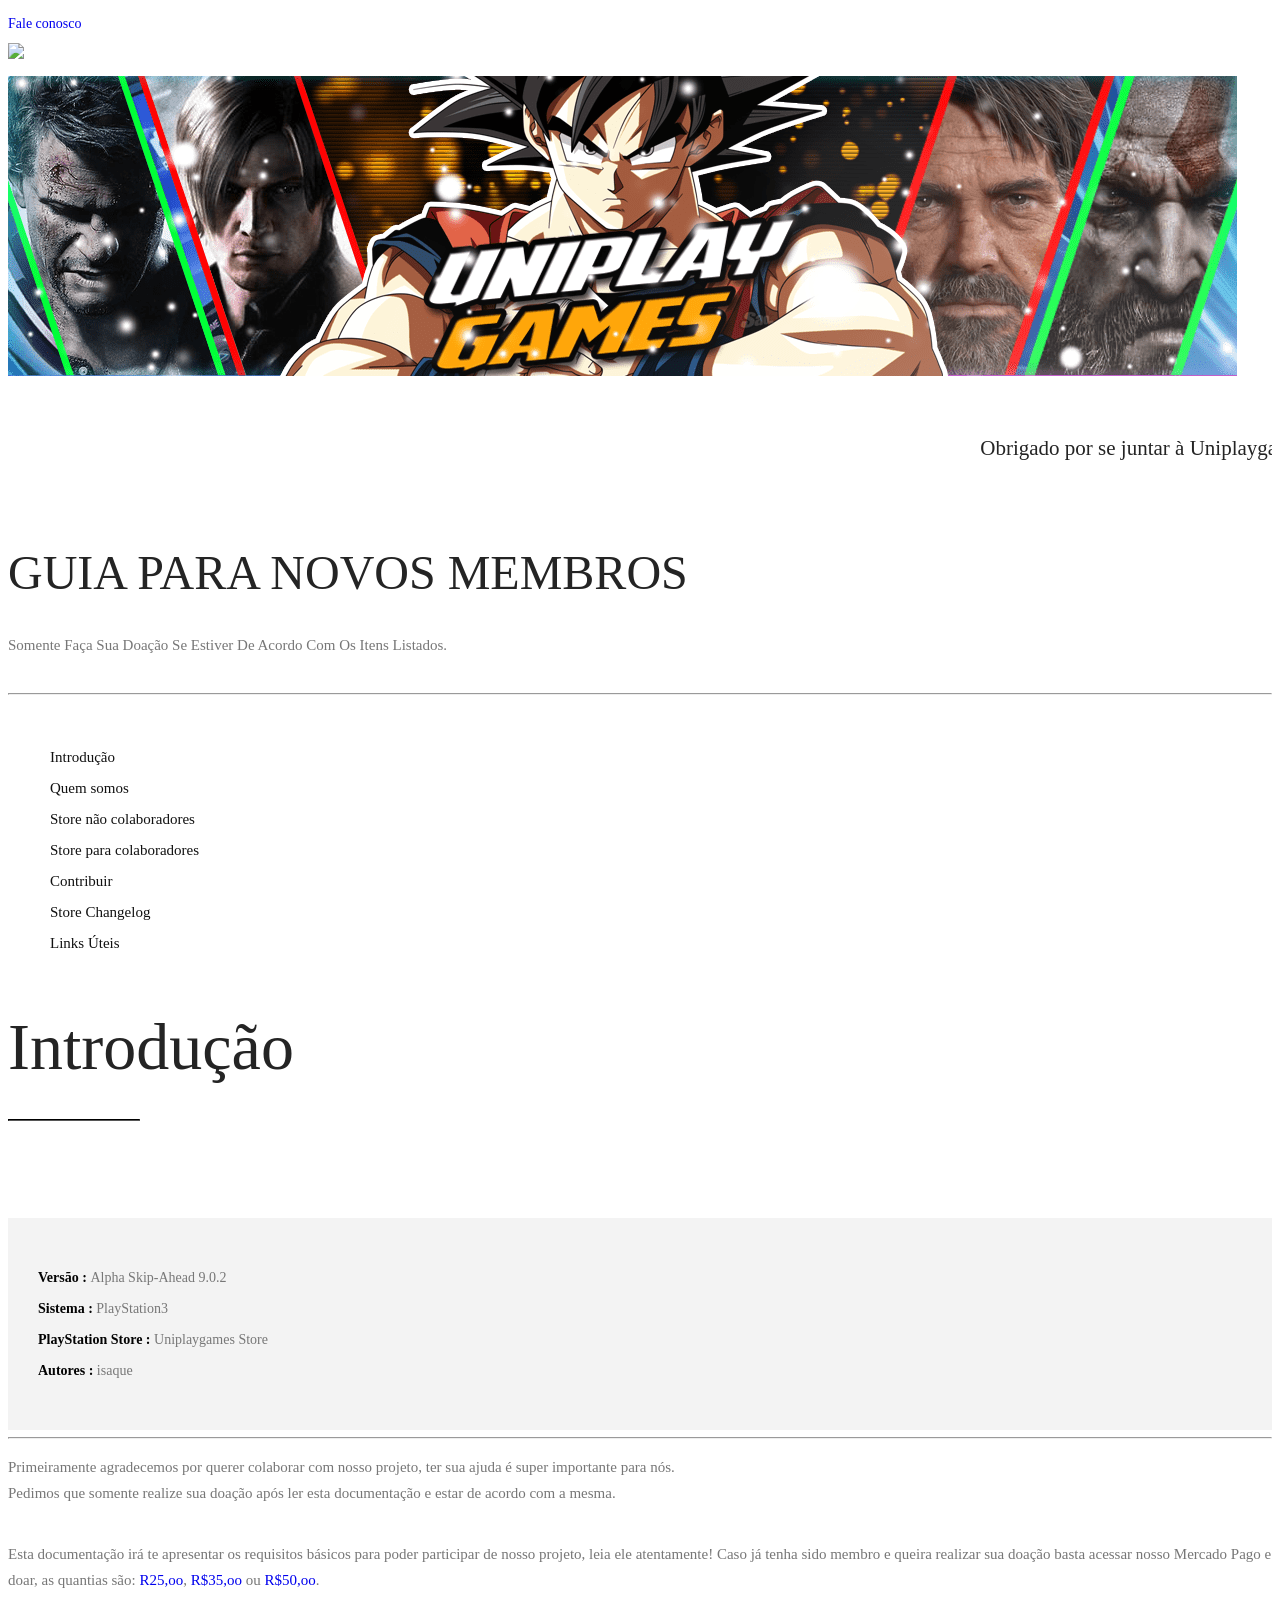
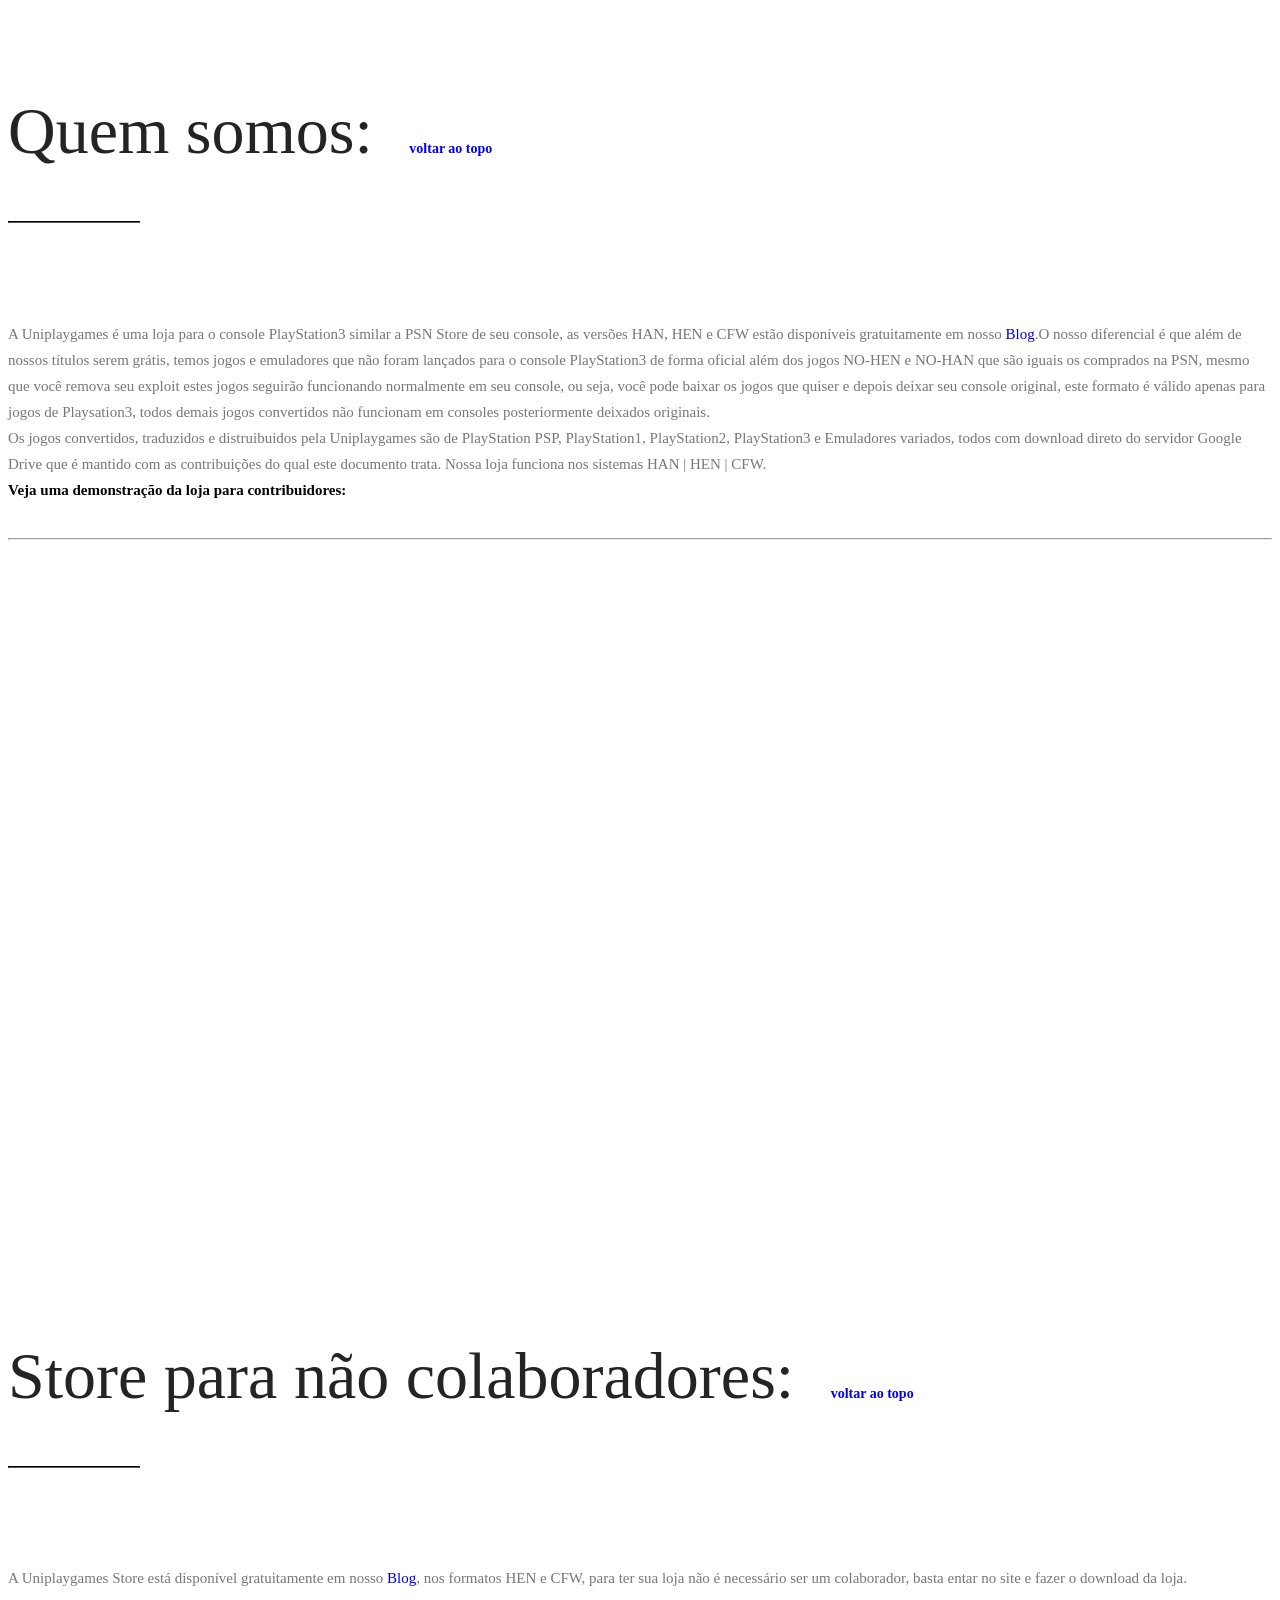
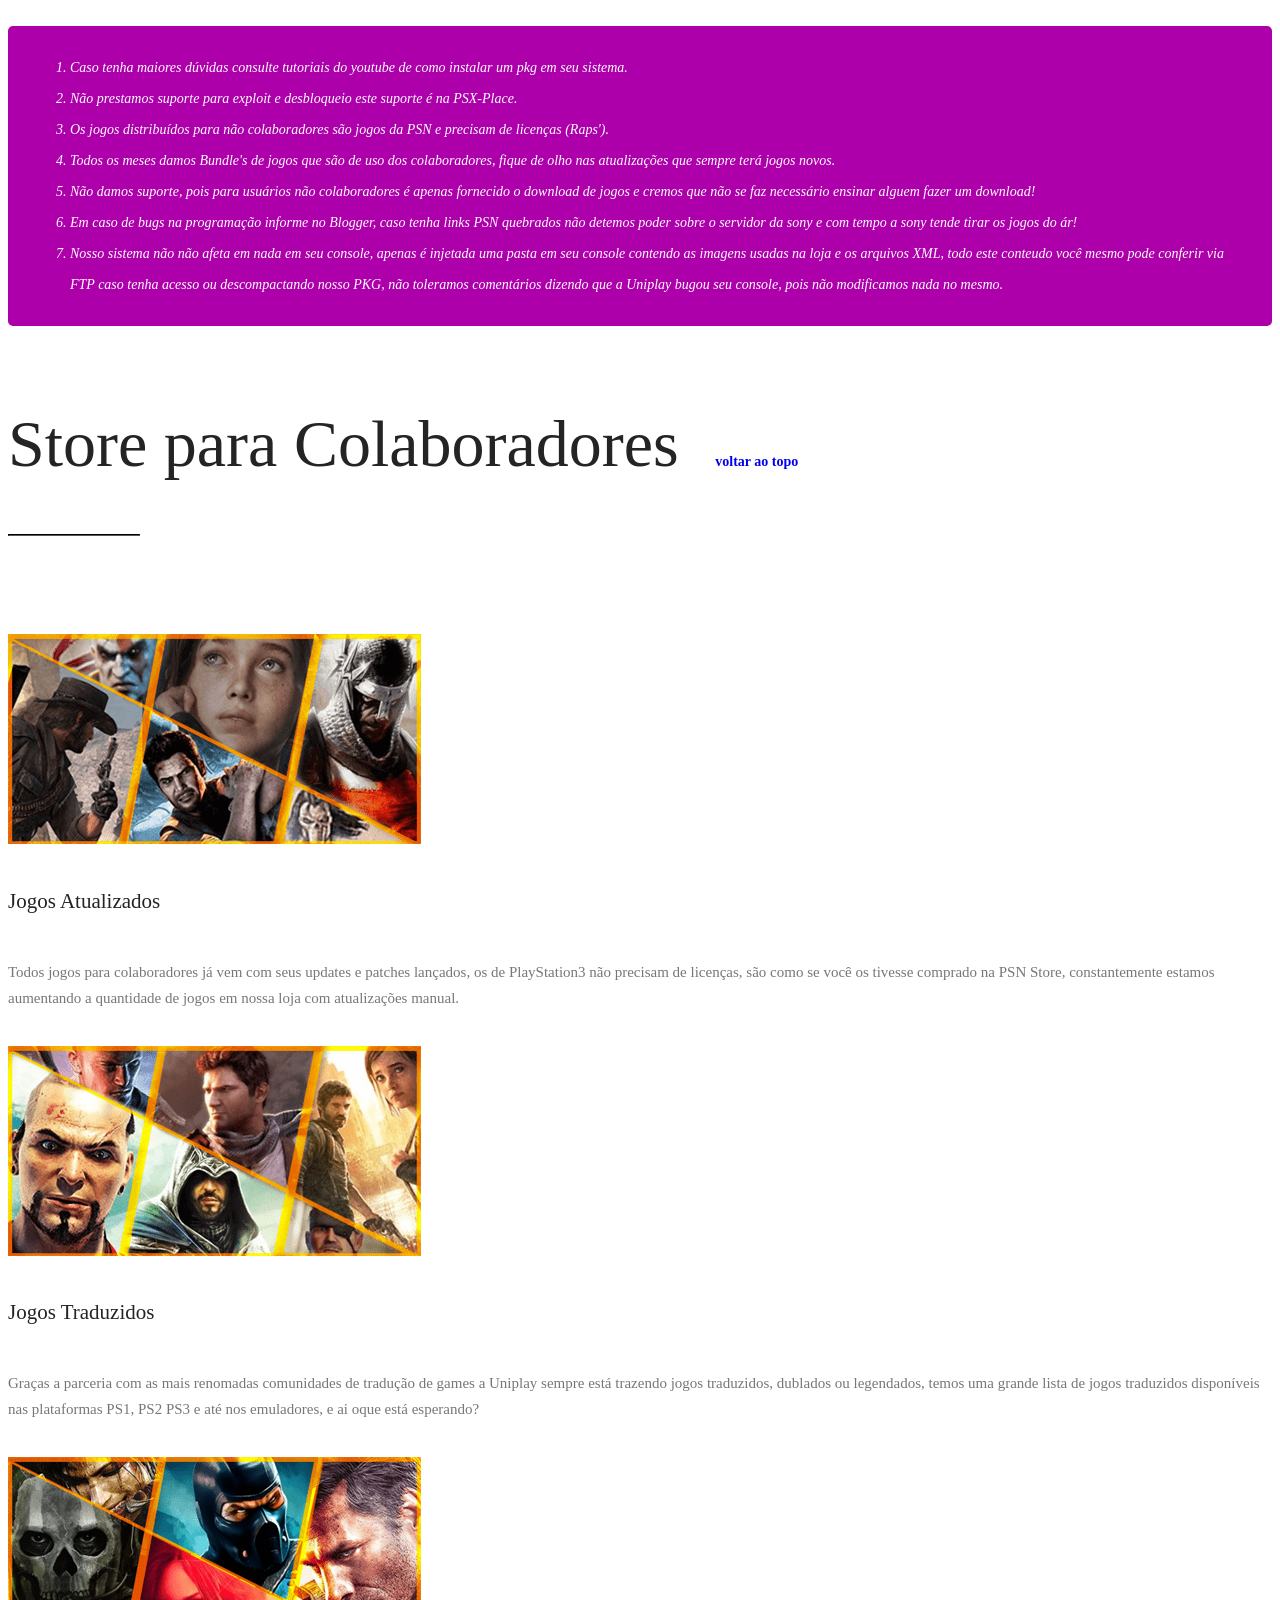
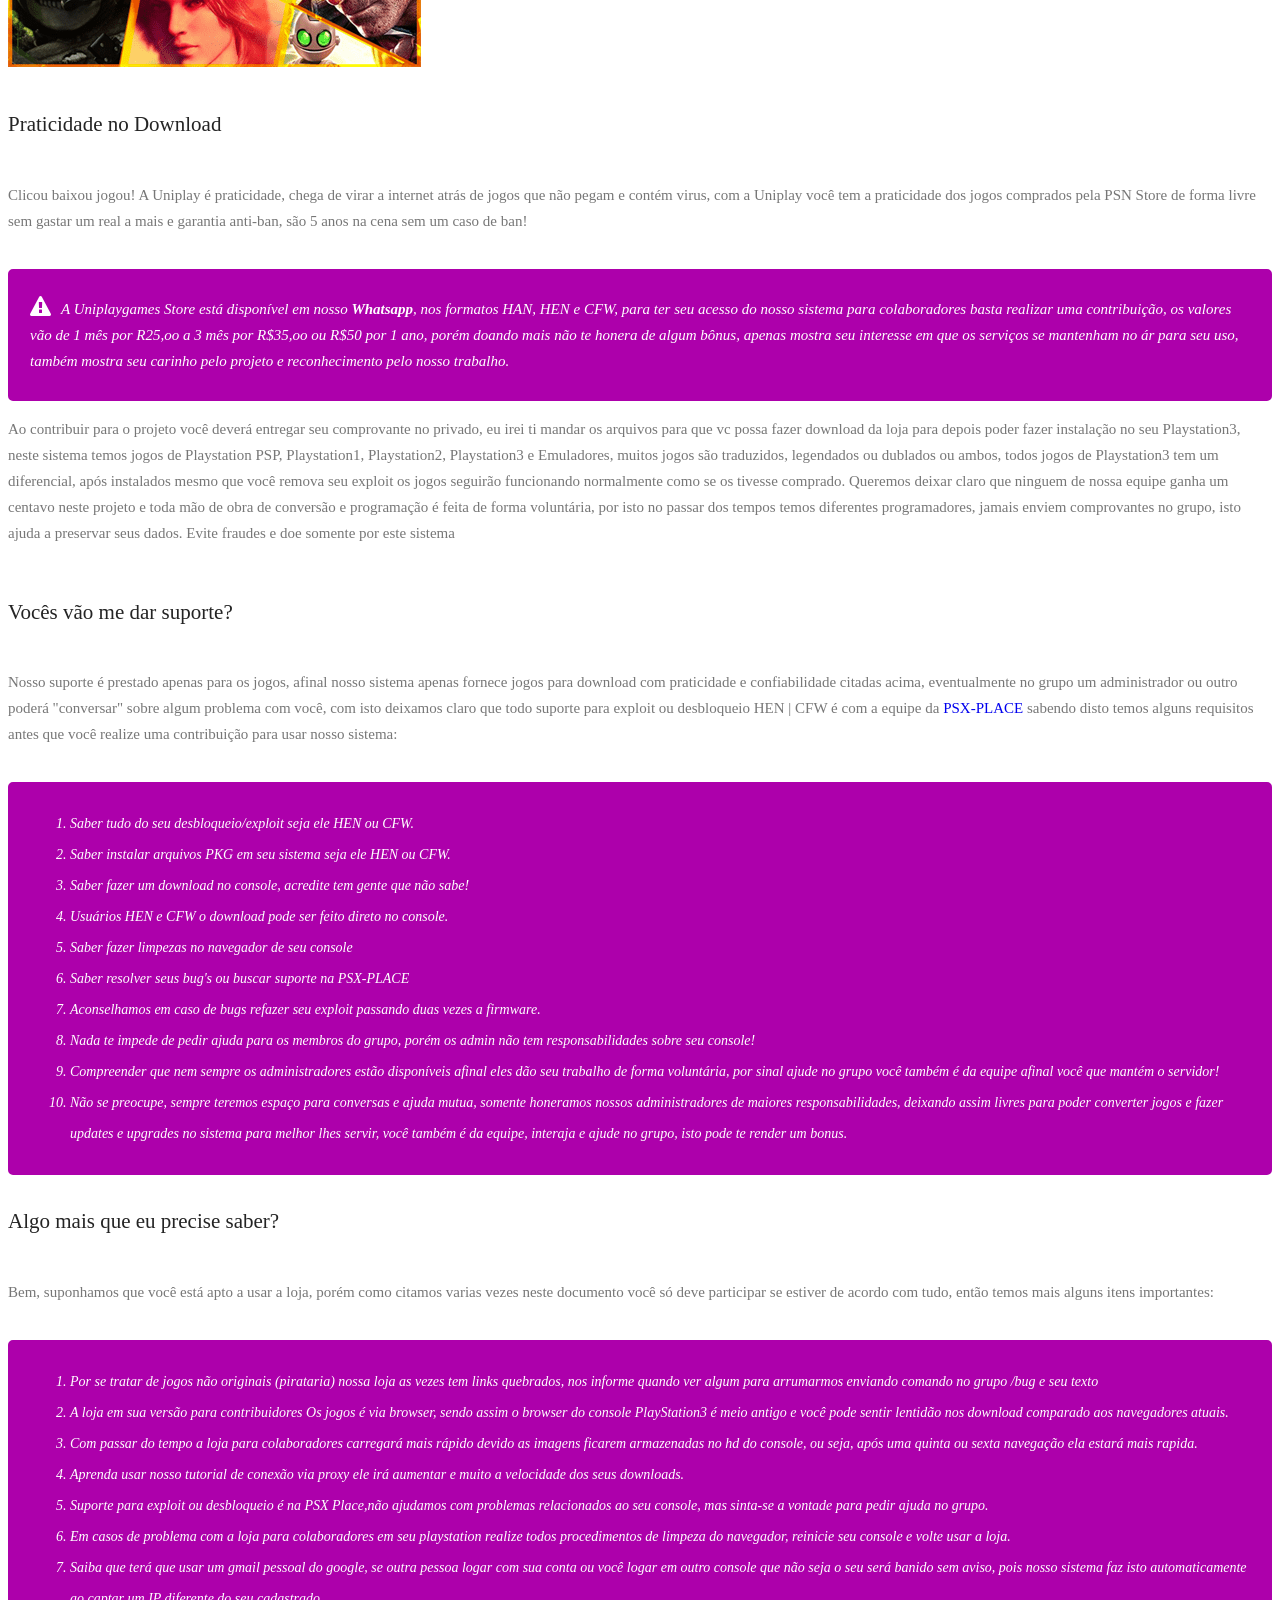
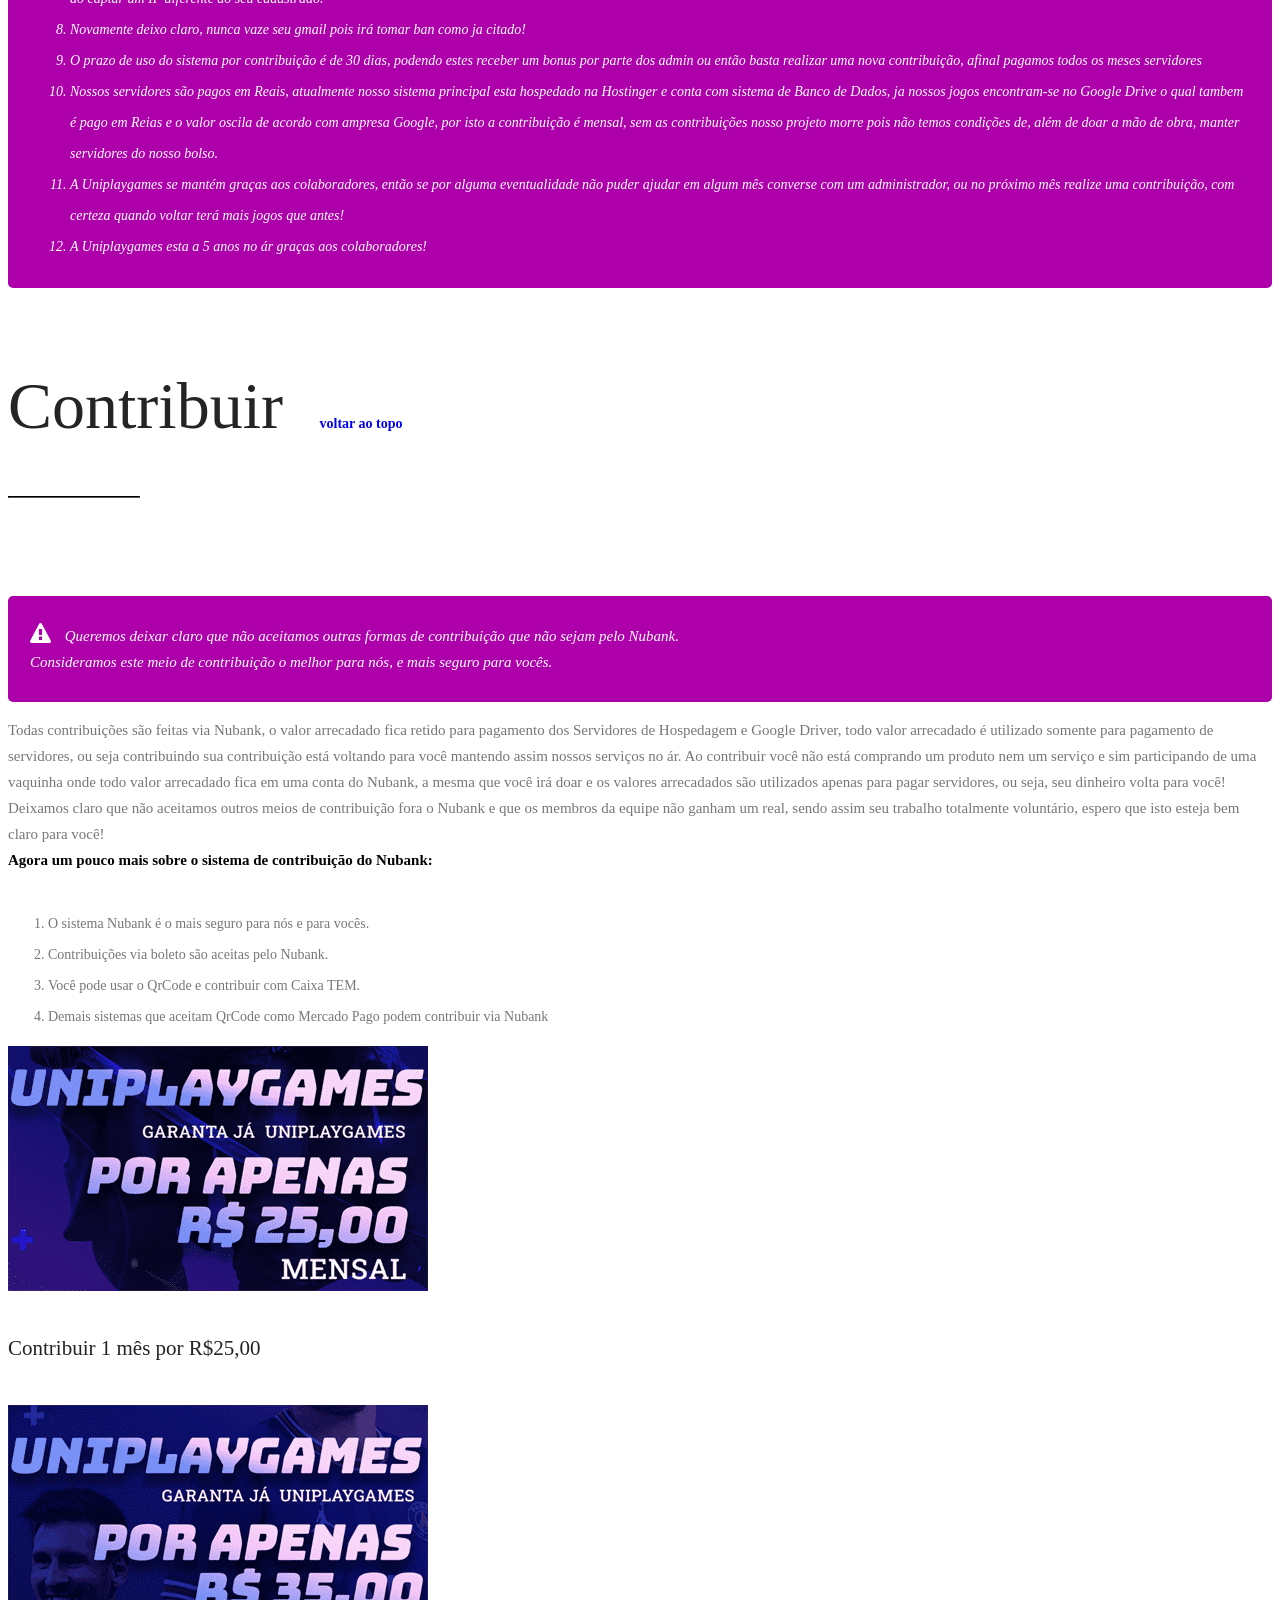
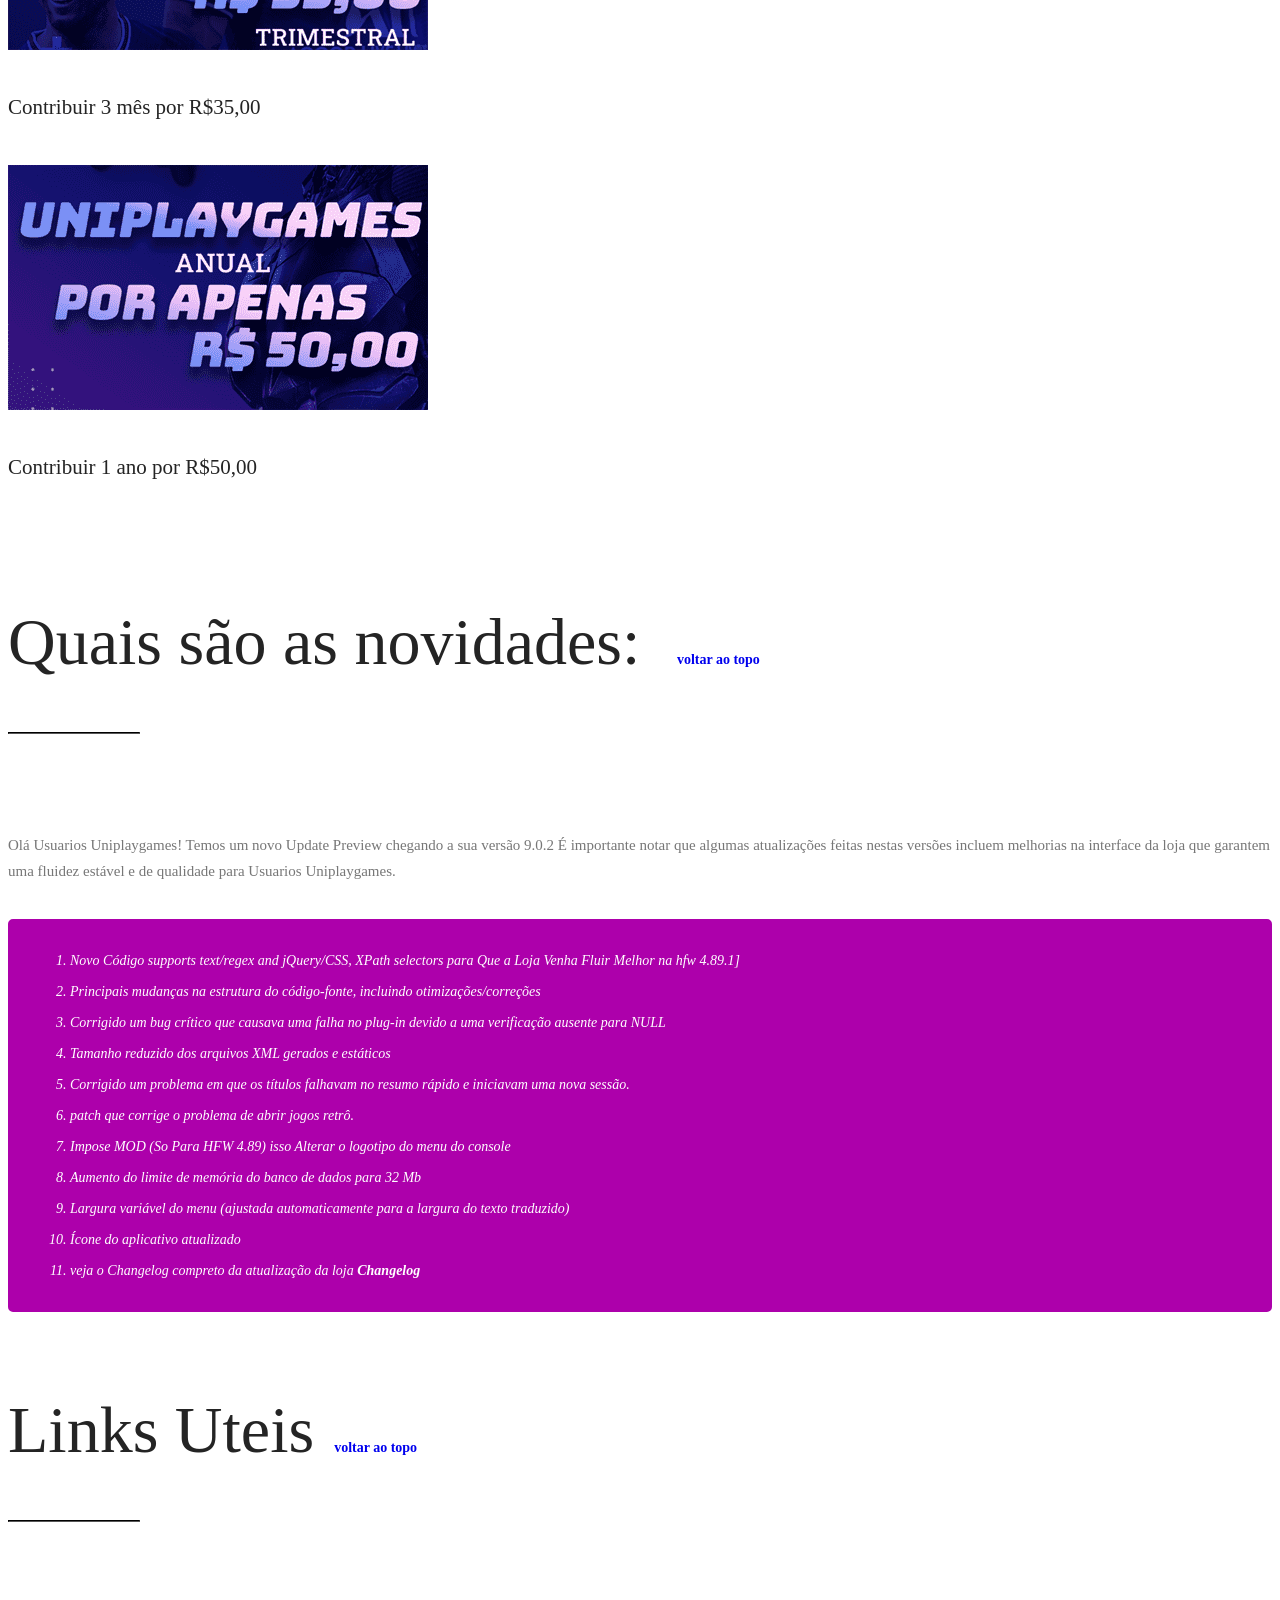
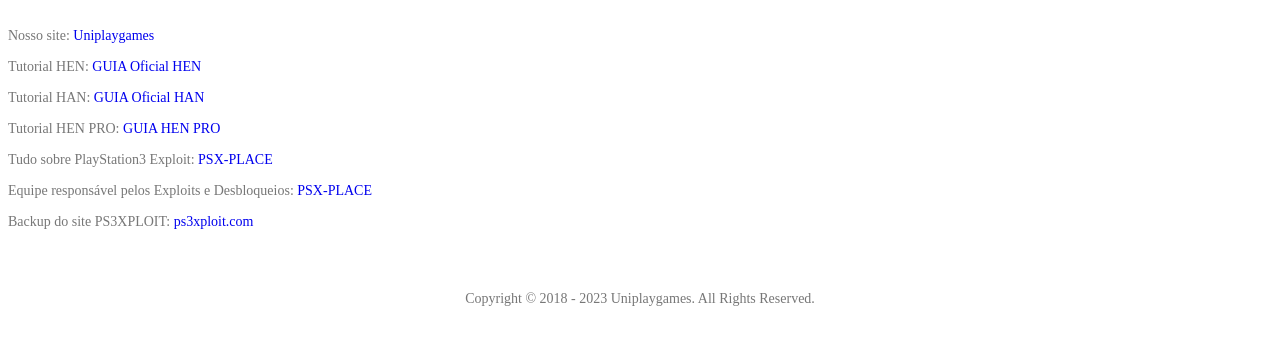
==== index.html @ e9667327 "Update index.html" ====
<!DOCTYPE html><html lang="en"><head> <meta charset="utf-8"> <meta http-equiv="X-UA-Compatible" content="IE=edge"> <meta name="viewport" content="width=device-width, initial-scale=1, maximum-scale=1"> <meta name="description" content=""> <meta name="author" content=""> <meta name="keywords" content=""> <title>Uniplay Project | Doadores</title> <link rel="shortcut icon" href="images/favicon.png" type="image/x-icon"> <link rel="stylesheet" type="text/css" href="fonts/font-awesome-4.3.0/css/font-awesome.min.css"> <link rel="stylesheet" type="text/css" href="css/stroke.css"> <link rel="stylesheet" type="text/css" href="css/bootstrap.css"> <link rel="stylesheet" type="text/css" href="css/animate.css"> <link rel="stylesheet" type="text/css" href="css/prettyPhoto.css"> <link rel="stylesheet" type="text/css" href="css/style.css"> <link rel="stylesheet" type="text/css" href="js/syntax-highlighter/styles/shCore.css" media="all"> <link rel="stylesheet" type="text/css" href="js/syntax-highlighter/styles/shThemeRDark.css" media="all"> <link rel="stylesheet" type="text/css" href="css/custom.css"><!--[if lt IE 9]> <script src="https://oss.maxcdn.com/html5shiv/3.7.2/html5shiv.min.js"></script> <script src="https://oss.maxcdn.com/respond/1.4.2/respond.min.js"></script><![endif]--><link rel="stylesheet" href="https://cdn.positus.global/production/resources/robbu/whatsapp-button/whatsapp-button.css"><a id="robbu-whatsapp-button" target="_blank" href="https://api.whatsapp.com/send?phone=47992549919&text=Ol%C3%A1%20%20eu%20gostaria%20de%20adquirir%20seu%20produto."> <div class="rwb-tooltip">Fale conosco</div><img src="https://cdn.positus.global/production/resources/robbu/whatsapp-button/whatsapp-icon.svg"></a></head><html><head><meta http-equiv="Content-Type" content="text/html; charset=utf-8"/><title>Bloquear cópia de conteúdo</title> <script>function mensagem(){alert('Conteudo bloqueado!'); return false;}function bloquearCopia(Event){var Event=Event ? Event : window.event; var tecla=(Event.keyCode) ? Event.keyCode : Event.which; if(tecla==17){mensagem();}}</script><br/></body></html> <script>document.onkeypress=bloquearCopia; document.onkeydown=bloquearCopia; document.oncontextmenu=mensagem;</script></body></html><body> <div id="wrapper"> <div class="container"> <section id="top" class="section docs-heading"> <div class="row"> <div class="col-md-12"> <div class="big-title text-center"> <iframe width="1300" height="315" src="images/logo.png" frameborder="0" allowfullscreen=""></iframe><div class="breaking-cont snipcss-3-3-7"> <ul class="webticker snipcss-4-7-8"> <li class="snipcss-5-8-13 active fadeIn" style=""> <h4 class="snipcss-6-13-14"> <marquee><span style="display: none" class="bdaia-io bdaia-io-chevron_right snipcss-8-15-16"></span>Obrigado por se juntar à Uniplaygames. Nós construímos a Loja por conta da HISTÓRIA POR TRÁS. Nós adoraríamos saber os motivos que atraíram você para nossa loja. O seu feedback é valiosíssimo para que possamos seguir entregando exatamente o que os clientes desejam.</marquee> </h4> </li></ul> </div><h1>GUIA PARA NOVOS MEMBROS</h1> <p class="lead">Somente faça sua doação se estiver de acordo com os itens listados.</p></div></div></div><hr> </section> <div class="row"> <div class="col-md-3"> <nav class="docs-sidebar" data-spy="affix" data-offset-top="300" data-offset-bottom="200" role="navigation"> <ul class="nav"> <li><a href="#line1">Introdução</a></li><li><a href="#line2">Quem somos</a></li><li><a href="#line3">Store não colaboradores</a></li><li><a href="#line4">Store para colaboradores</a></li><li><a href="#line5">Contribuir</a></li><li><a href="#line6">Store Changelog</a></li><li><a href="#line7">Links Úteis</a></li></ul> </nav > </div><div class="col-md-9"> <section id="line1" class="welcome"> <div class="row"> <div class="col-md-12 left-align"> <h2 class="dark-text">Introdução<hr></h2> <div class="row"> <div class="col-md-12 full"> <div class="intro1"> <ul> <li><strong>Versão : </strong>Alpha Skip-Ahead 9.0.2</li><li><strong>Sistema : </strong>PlayStation3</li><li><strong>PlayStation Store : </strong>Uniplaygames Store</li><li><strong>Autores : </strong>isaque</li></ul> </div><hr> <div> <p>Primeiramente agradecemos por querer colaborar com nosso projeto, ter sua ajuda é super importante para nós.<br>Pedimos que somente realize sua doação após ler esta documentação e estar de acordo com a mesma. </p><p>Esta documentação irá te apresentar os requisitos básicos para poder participar de nosso projeto, leia ele atentamente! Caso já tenha sido membro e queira realizar sua doação basta acessar nosso Mercado Pago e doar, as quantias são: <a href="https://www.mercadopago.com.br/checkout/v1/redirect?pref_id=354396246-315fce8c-d8f9-4aa0-8583-95d678936375" target="_blank">R25,oo</a>, <a href="https://www.mercadopago.com.br/checkout/v1/redirect?pref_id=354396246-1d616d7c-cbb6-4a45-8f3e-0877051aee77" target="_blank"> R$35,oo</a> ou <a href="https://www.mercadopago.com.br/checkout/v1/redirect?pref_id=354396246-1d616d7c-cbb6-4a45-8f3e-0877051aee77" target="_blank">R$50,oo</a>. </p></div></div></div></div></div></section> <section id="line2" class="section"> <div class="row"><div class="col-md-12 left-align"> <h2 class="dark-text">Quem somos: <a href="#top">voltar ao topo</a><hr></h2> </div></div><div class="row"> <div class="col-md-12"> <p>A Uniplaygames é uma loja para o console PlayStation3 similar a PSN Store de seu console, as versões HAN, HEN e CFW estão disponíveis gratuitamente em nosso <a href="https://uniplaygames2022.blogspot.com/2022/06/uniplaygames-free-511.html">Blog</a>.O nosso diferencial é que além de nossos títulos serem grátis, temos jogos e emuladores que não foram lançados para o console PlayStation3 de forma oficial além dos jogos NO-HEN e NO-HAN que são iguais os comprados na PSN, mesmo que você remova seu exploit estes jogos seguirão funcionando normalmente em seu console, ou seja, você pode baixar os jogos que quiser e depois deixar seu console original, este formato é válido apenas para jogos de Playsation3, todos demais jogos convertidos não funcionam em consoles posteriormente deixados originais.<br>Os jogos convertidos, traduzidos e distruibuidos pela Uniplaygames são de PlayStation PSP, PlayStation1, PlayStation2, PlayStation3 e Emuladores variados, todos com download direto do servidor Google Drive que é mantido com as contribuições do qual este documento trata. Nossa loja funciona nos sistemas HAN | HEN | CFW.<br><strong>Veja uma demonstração da loja para contribuidores:</strong></p></div><hr> <div class="row"> <div class="col-md-8 col-md-offset-2"> <div class="media"> <iframe width="560" height="315" src="https://www.youtube.com/embed/o4SvmHqCBj8" frameborder="0" allowfullscreen></iframe> </div></div></div></div></section> <section id="line3" class="section"> <div class="row"><div class="col-md-12 left-align"> <h2 class="dark-text">Store para não colaboradores: <a href="#top">voltar ao topo</a><hr></h2> </div></div><div class="row"> <div class="col-md-12"> <p>A Uniplaygames Store está disponível gratuitamente em nosso <a href="https://uniplaygames2022.blogspot.com/2022/06/uniplaygames-free-511.html">Blog</a>, nos formatos HEN e CFW, para ter sua loja não é necessário ser um colaborador, basta entar no site e fazer o download da loja. </p><div class="intro2 clearfix"> <ol> <li>Caso tenha maiores dúvidas consulte tutoriais do youtube de como instalar um pkg em seu sistema.</li><li>Não prestamos suporte para exploit e desbloqueio este suporte é na PSX-Place.</li><li>Os jogos distribuídos para não colaboradores são jogos da PSN e precisam de licenças (Raps').</li><li>Todos os meses damos Bundle's de jogos que são de uso dos colaboradores, fique de olho nas atualizações que sempre terá jogos novos.</li><li>Não damos suporte, pois para usuários não colaboradores é apenas fornecido o download de jogos e cremos que não se faz necessário ensinar alguem fazer um download!</li><li>Em caso de bugs na programação informe no Blogger, caso tenha links PSN quebrados não detemos poder sobre o servidor da sony e com tempo a sony tende tirar os jogos do ár!</li><li>Nosso sistema não não afeta em nada em seu console, apenas é injetada uma pasta em seu console contendo as imagens usadas na loja e os arquivos XML, todo este conteudo você mesmo pode conferir via FTP caso tenha acesso ou descompactando nosso PKG, não toleramos comentários dizendo que a Uniplay bugou seu console, pois não modificamos nada no mesmo.</li></ol> </div></div></section> <section id="line4" class="section"> <div class="row"> <div class="col-md-12 left-align"> <h2 class="dark-text">Store para Colaboradores <a href="#top">voltar ao topo</a><hr></h2> </div></div><div class="row"> <div class="col-md-4"> <img src="images/upload/plugin1.png" alt="" class="img-responsive img-thumbnail"> <h4>Jogos Atualizados</h4> <p>Todos jogos para colaboradores já vem com seus updates e patches lançados, os de PlayStation3 não precisam de licenças, são como se você os tivesse comprado na PSN Store, constantemente estamos aumentando a quantidade de jogos em nossa loja com atualizações manual.</p></div><div class="col-md-4"> <img src="images/upload/plugin2.png" alt="" class="img-responsive img-thumbnail"> <h4>Jogos Traduzidos</h4> <p>Graças a parceria com as mais renomadas comunidades de tradução de games a Uniplay sempre está trazendo jogos traduzidos, dublados ou legendados, temos uma grande lista de jogos traduzidos disponíveis nas plataformas PS1, PS2 PS3 e até nos emuladores, e ai oque está esperando?</p></div><div class="col-md-4"> <img src="images/upload/plugin3.png" alt="" class="img-responsive img-thumbnail"> <h4>Praticidade no Download</h4> <p>Clicou baixou jogou! A Uniplay é praticidade, chega de virar a internet atrás de jogos que não pegam e contém virus, com a Uniplay você tem a praticidade dos jogos comprados pela PSN Store de forma livre sem gastar um real a mais e garantia anti-ban, são 5 anos na cena sem um caso de ban!</p></div><div class="col-md-12"> <div class="intro2 clearfix"> <p><i class="fa fa-exclamation-triangle"></i>A Uniplaygames Store está disponível em nosso <a href="https://api.whatsapp.com/send/?phone=5547992549919&text&type=phone_number&app_absent=0">Whatsapp</a>, nos formatos HAN, HEN e CFW, para ter seu acesso do nosso sistema para colaboradores basta realizar uma contribuição, os valores vão de 1 mês por R25,oo a 3 mês por R$35,oo ou R$50 por 1 ano, porém doando mais não te honera de algum bônus, apenas mostra seu interesse em que os serviços se mantenham no ár para seu uso, também mostra seu carinho pelo projeto e reconhecimento pelo nosso trabalho. </p></div><p>Ao contribuir para o projeto você deverá entregar seu comprovante no privado, eu irei ti mandar os arquivos para que vc possa fazer download da loja para depois poder fazer instalação no seu Playstation3, neste sistema temos jogos de Playstation PSP, Playstation1, Playstation2, Playstation3 e Emuladores, muitos jogos são traduzidos, legendados ou dublados ou ambos, todos jogos de Playstation3 tem um diferencial, após instalados mesmo que você remova seu exploit os jogos seguirão funcionando normalmente como se os tivesse comprado. Queremos deixar claro que ninguem de nossa equipe ganha um centavo neste projeto e toda mão de obra de conversão e programação é feita de forma voluntária, por isto no passar dos tempos temos diferentes programadores, jamais enviem comprovantes no grupo, isto ajuda a preservar seus dados. Evite fraudes e doe somente por este sistema</a></p><h4>Vocês vão me dar suporte?</h4> <p>Nosso suporte é prestado apenas para os jogos, afinal nosso sistema apenas fornece jogos para download com praticidade e confiabilidade citadas acima, eventualmente no grupo um administrador ou outro poderá "conversar" sobre algum problema com você, com isto deixamos claro que todo suporte para exploit ou desbloqueio HEN | CFW é com a equipe da <a href="https://www.psx-place.com">PSX-PLACE</a> sabendo disto temos alguns requisitos antes que você realize uma contribuição para usar nosso sistema:</p><div class="intro2 clearfix"> <ol> <li>Saber tudo do seu desbloqueio/exploit seja ele HEN ou CFW.</li><li>Saber instalar arquivos PKG em seu sistema seja ele HEN ou CFW.</li><li>Saber fazer um download no console, acredite tem gente que não sabe!</li><li>Usuários HEN e CFW o download pode ser feito direto no console.</li><li>Saber fazer limpezas no navegador de seu console</li><li>Saber resolver seus bug's ou buscar suporte na PSX-PLACE</li><li>Aconselhamos em caso de bugs refazer seu exploit passando duas vezes a firmware.</li><li>Nada te impede de pedir ajuda para os membros do grupo, porém os admin não tem responsabilidades sobre seu console!</li><li>Compreender que nem sempre os administradores estão disponíveis afinal eles dão seu trabalho de forma voluntária, por sinal ajude no grupo você também é da equipe afinal você que mantém o servidor!</li><li>Não se preocupe, sempre teremos espaço para conversas e ajuda mutua, somente honeramos nossos administradores de maiores responsabilidades, deixando assim livres para poder converter jogos e fazer updates e upgrades no sistema para melhor lhes servir, você também é da equipe, interaja e ajude no grupo, isto pode te render um bonus.</li></ol></div><h4>Algo mais que eu precise saber?</h4> <p>Bem, suponhamos que você está apto a usar a loja, porém como citamos varias vezes neste documento você só deve participar se estiver de acordo com tudo, então temos mais alguns itens importantes:</p><div class="intro2 clearfix"> <ol> <li>Por se tratar de jogos não originais (pirataria) nossa loja as vezes tem links quebrados, nos informe quando ver algum para arrumarmos enviando comando no grupo /bug e seu texto</li><li>A loja em sua versão para contribuidores Os jogos é via browser, sendo assim o browser do console PlayStation3 é meio antigo e você pode sentir lentidão nos download comparado aos navegadores atuais.</li><li>Com passar do tempo a loja para colaboradores carregará mais rápido devido as imagens ficarem armazenadas no hd do console, ou seja, após uma quinta ou sexta navegação ela estará mais rapida.</li><li>Aprenda usar nosso tutorial de conexão via proxy ele irá aumentar e muito a velocidade dos seus downloads.</li><li>Suporte para exploit ou desbloqueio é na PSX Place,não ajudamos com problemas relacionados ao seu console, mas sinta-se a vontade para pedir ajuda no grupo.</li><li>Em casos de problema com a loja para colaboradores em seu playstation realize todos procedimentos de limpeza do navegador, reinicie seu console e volte usar a loja.</li><li>Saiba que terá que usar um gmail pessoal do google, se outra pessoa logar com sua conta ou você logar em outro console que não seja o seu será banido sem aviso, pois nosso sistema faz isto automaticamente ao captar um IP diferente do seu cadastrado.</li><li>Novamente deixo claro, nunca vaze seu gmail pois irá tomar ban como ja citado!</li><li>O prazo de uso do sistema por contribuição é de 30 dias, podendo estes receber um bonus por parte dos admin ou então basta realizar uma nova contribuição, afinal pagamos todos os meses servidores</li><li>Nossos servidores são pagos em Reais, atualmente nosso sistema principal esta hospedado na Hostinger e conta com sistema de Banco de Dados, ja nossos jogos encontram-se no Google Drive o qual tambem é pago em Reias e o valor oscila de acordo com ampresa Google, por isto a contribuição é mensal, sem as contribuições nosso projeto morre pois não temos condições de, além de doar a mão de obra, manter servidores do nosso bolso.</li><li>A Uniplaygames se mantém graças aos colaboradores, então se por alguma eventualidade não puder ajudar em algum mês converse com um administrador, ou no próximo mês realize uma contribuição, com certeza quando voltar terá mais jogos que antes!</li><li>A Uniplaygames esta a 5 anos no ár graças aos colaboradores!</li></ol></div></div></div></section> <section id="line5" class="section"> <div class="row"><div class="col-md-12 left-align"> <h2 class="dark-text">Contribuir <a href="#top">voltar ao topo</a><hr></h2> </div></div><div class="row"> <div class="intro2 clearfix"> <p><i class="fa fa-exclamation-triangle"></i> Queremos deixar claro que não aceitamos outras formas de contribuição que não sejam pelo Nubank. <br>Consideramos este meio de contribuição o melhor para nós, e mais seguro para vocês. </p></div><div class="col-md-12"> <p>Todas contribuições são feitas via Nubank, o valor arrecadado fica retido para pagamento dos Servidores de Hospedagem e Google Driver, todo valor arrecadado é utilizado somente para pagamento de servidores, ou seja contribuindo sua contribuição está voltando para você mantendo assim nossos serviços no ár. Ao contribuir você não está comprando um produto nem um serviço e sim participando de uma vaquinha onde todo valor arrecadado fica em uma conta do Nubank, a mesma que você irá doar e os valores arrecadados são utilizados apenas para pagar servidores, ou seja, seu dinheiro volta para você! Deixamos claro que não aceitamos outros meios de contribuição fora o Nubank e que os membros da equipe não ganham um real, sendo assim seu trabalho totalmente voluntário, espero que isto esteja bem claro para você!<br><strong> Agora um pouco mais sobre o sistema de contribuição do Nubank:</strong></p><ol> <li>O sistema Nubank é o mais seguro para nós e para vocês.</li><li>Contribuições via boleto são aceitas pelo Nubank.</li><li>Você pode usar o QrCode e contribuir com Caixa TEM.</li><li>Demais sistemas que aceitam QrCode como Mercado Pago podem contribuir via Nubank</li></ol> </div><div class="col-md-4"> <a href="https://www.mercadopago.com.br" ><img src="images/upload/25.png" alt="" class="img-responsive img-thumbnail"></a> <h4 id="line15">Contribuir 1 mês por R$25,00</h4></div><div class="col-md-4"> <a href="images/35.png" data-rel="prettyPhoto"><img src="images/upload/35.png" alt="" class="img-responsive img-thumbnail"></a> <h4 id="line5_1">Contribuir 3 mês por R$35,00</h4></div><div class="col-md-4"> <a href="https://www.mercadopago.com.br" ><img src="images/upload/50.png" alt="" class="img-responsive img-thumbnail"></a> <h4 id="line15">Contribuir 1 ano por R$50,00</h4> </div></div></section><section id="line6" class="section"> <div class="row"><div class="col-md-15 left-align"> <h2 class="dark-text">Quais são as novidades: <a href="#top">voltar ao topo</a><hr></h2> </div></div><div class="row"> <div class="col-md-15"> <p>Olá Usuarios Uniplaygames! Temos um novo Update Preview chegando a sua versão 9.0.2 É importante notar que algumas atualizações feitas nestas versões incluem melhorias na interface da loja que garantem uma fluidez estável e de qualidade para Usuarios Uniplaygames. </p><div class="intro2 clearfix"> <ol><li>Novo Código supports text/regex and jQuery/CSS, XPath selectors para Que a Loja Venha Fluir Melhor na hfw 4.89.1]</li><li>Principais mudanças na estrutura do código-fonte, incluindo otimizações/correções</li><li>Corrigido um bug crítico que causava uma falha no plug-in devido a uma verificação ausente para NULL</li><li>Tamanho reduzido dos arquivos XML gerados e estáticos</li><li>Corrigido um problema em que os títulos falhavam no resumo rápido e iniciavam uma nova sessão.</li><li>patch que corrige o problema de abrir jogos retrô.</li><li>Impose MOD (So Para HFW 4.89) isso Alterar o logotipo do menu do console</li><li>Aumento do limite de memória do banco de dados para 32 Mb</li><li>Largura variável do menu (ajustada automaticamente para a largura do texto traduzido)</li><li>Ícone do aplicativo atualizado<li>veja o Changelog compreto da atualização da loja <a href="https://pastebin.com/raw/9kyPKb6y">Changelog</a> </ol> </div></div></section> <section id="line7" class="section"> <div class="row"> <div class="col-md-12 left-align"> <h2 class="dark-text">Links Uteis<a href="#top">voltar ao topo</a><hr></h2> </div></div><div class="row"> <div class="col-md-12"> Nosso site: <a href="https://uniplaygames2022.blogspot.com/" target="_blank">Uniplaygames</a> <br>Tutorial HEN: <a href="https://www.psx-place.com/threads/tutorial-ps3hen-the-great-ps3-hen-all-in-one-guide.24369/" target="_blank">GUIA Oficial HEN</a><br>Tutorial HAN: <a href="https://www.psx-place.com/threads/obsolete-tutorial-the-great-ps3xploit-3-0-han-all-in-one-guide.16979/" target="_blank">GUIA Oficial HAN</a><br>Tutorial HEN PRO: <a href="https://www.psx-place.com/resources/ps3-4k-pro.595/" target="_blank">GUIA HEN PRO</a><br>Tudo sobre PlayStation3 Exploit: <a href="https://www.psx-place.com/forums/PS3Xploit/" target="_blank">PSX-PLACE</a><br>Equipe responsável pelos Exploits e Desbloqueios: <a href="https://www.psx-place.com/" target="_blank">PSX-PLACE</a><br>Backup do site PS3XPLOIT: <a href="https://tcxsproject.com.br/dev/ps3xploit.com/" target="_blank">ps3xploit.com</a><br></div></div></section> </div></div></div></div><script src="js/jquery.min.js"></script> <script src="js/bootstrap.min.js"></script> <script src="js/retina.js"></script> <script src="js/jquery.fitvids.js"></script> <script src="js/wow.js"></script> <script src="js/jquery.prettyPhoto.js"></script> <script src="js/custom.js"></script> <script src="js/main.js"></script> <script src="js/syntax-highlighter/scripts/shCore.js"></script> <script src="js/syntax-highlighter/scripts/shBrushXml.js"></script> <script src="js/syntax-highlighter/scripts/shBrushCss.js"></script> <script src="js/syntax-highlighter/scripts/shBrushJScript.js"></script> <div style="text-align: center;"><br/><span="" style="font-family:&quot;;font-size:16px;">Copyright © 2018 - 2023 Uniplaygames. All Rights Reserved.</span></div><br/></body></html>
---- css/style.css ----
/* ----------------------------------------------------
  
    File Name: style.css
    Template Name: Documentation
    Created By: Surjith S M
    http://themeforest.net/user/surjithctly

    1. IMPORT
    2. SKELETON
    
------------------------------------------------------- */
/* ----------------------------------------------------
    IMPORT  
------------------------------------------------------- */

@import url(http://fonts.googleapis.com/css?family=Lato:400,100,100italic,300,300italic,400italic,700,700italic,900,900italic);
/* ----------------------------------------------------
    SKELETON    
------------------------------------------------------- */

body {
    background: #fff;
    color: #777777;
    font-size: 14px;
    line-height: 31px;
    letter-spacing: 0;
    font-weight: 400;
    padding: 0;
}

h1,
h2,
h3,
h4,
h5,
h6 {
    letter-spacing: 0px;
    font-weight: normal;
    position: relative;
    padding: 0 0 10px 0;
    font-weight: normal;
    line-height: 1.8;
    color: #242424;
}

h1 {
    font-size: 22px;
}

h2 {
    font-size: 20px;
}

h3 {
    font-size: 18px;
}

h4 {
    font-size: 21px;
}

h5 {
    font-size: 14px;
}

h6 {
    font-size: 14px;
}

h1 a,
h2 a,
h3 a,
h4 a,
h5 a,
h6 a {
    text-decoration: none !important;
}

p {
    font-size: 15px;
    font-weight: 400;
    line-height: 26px;
    letter-spacing: 0;
    margin-top: 15px;
}

img.aligncenter {
    display: block;
    text-align: center;
    display: block;
    margin: 0 auto 20px auto;
    padding: 0px;
    border: 0px;
    background: none;
}

ul {
    padding: 0;
    list-style: none;
}

ol li ul li {
    padding-left: 20px;
}

img.alignleft {
    float: left;
    margin: 6px 20px 6px 0;
    display: inline;
    border: 0px;
    background: none;
    padding: 0;
    display: block;
}

img.alignright {
    padding: 0;
    float: right;
    margin: 6px 0 6px 20px;
    border: 0px;
    display: block;
    background: none;
}

blockquote {
    font-size: 16px;
    line-height: 32px;
    font-family: 'Droid Serif', Georgia, "Times New Roman", serif;
    font-weight: normal;
    font-style: italic;
    position: relative;
    width: auto;
}

blockquote small {
    display: block;
    margin-top: 20px;
}

pre {
    line-height: 18px;
    margin-bottom: 18px;
}

.btn,
a {
    outline: 0 !important;
    text-decoration: none !important;
}

ins {
    text-decoration: none;
}

sup {
    bottom: 1ex;
}

sub {
    top: .5ex;
}

p {
    padding: 0 0 20px 0;
}

.check li:before {
    content: "\f00c";
    font-family: "FontAwesome";
    font-size: 16px;
    left: 0;
    color: #242424;
    padding-right: 5px;
    position: relative;
    top: 2px;
}

.check li {
    font-size: 14px;
    list-style: none;
    margin-bottom: 4px;
}

.check {
    margin-left: 0;
    padding-left: 0
}

.section {
    padding: 15px 0;
    position: relative;
    display: block;
}

.white {
    background-color: #ffffff;
}

strong {
    color: #030303;
}

.grey {
    background-color: #f3f3f3;
}

.big-title h1 {
    font-size: 48px;
    font-weight: 300;
    margin-bottom: 0;
    text-transform: capitalize;
    padding-bottom: 0;
}

.dark-text {
    font-size: 4.125rem;
    line-height: 4.063rem;
    font-weight: 300;
}

h4 a {
    font-size: 14px;
    font-weight: bold;
}

.dark-text a {
    font-size: 14px;
    font-weight: bold;
    padding-left: 20px;
}

.dark-text hr {
    width: 130px;
    margin-left: 0;
    margin-top: 40px;
    border-width: 1px;
    border-color: #030303;
}

.intro {
    padding: 20px;
}

.intro1 {
    margin-top: 22px;
    padding: 30px 0px;
    background-color: #f3f3f3;
}

.intro1 li {
    list-style: none;
}

.intro1 a {
    color: #0E97EE !important;
}

.intro a {
    color: #030303;
    font-weight: 400;
    font-size: 16px;
}

.lead {
    text-transform: capitalize;
}

.left-align img {
    margin-top: 20px;
}

.drop-caps p:first-child::first-letter {
    color: #030303;
    display: block;
    float: left;
    font-size: 75px;
    line-height: 60px;
    text-transform: uppercase;
    margin-right: 10px;
    margin-top: 5px;
    padding: 4px;
}

.drop-caps.full p:first-child::first-letter {
    background: #030303 none repeat scroll 0 0 !important;
    color: #ffffff;
    margin-right: 15px;
    padding: 20px;
    font-size: 36px;
    font-family: Georgia;
    border-radius: 5px;
}

mark {
    background-color: #0E97EE;
    color: #ffffff;
    padding: 0 10px;
}

a:focus,
a:hover {
    color: #ad00ab;
}

.intro2 i {
    padding-right: 10px;
    font-size: 21px;
}

.intro2 {
    background-color: #ad00ab;
    border: 2px solid #ad00ab;
    border-radius: 5px;
    color: #ffffff;
    font-style: italic;
    padding: 10px 20px;
}

.intro2 p {
    padding: 0;
}

.intro2 a {
    color: #ffffff;
    font-weight: bold;
}

.intro1 ul {
    padding: 0 30px;
}

.btn-primary {
    background-color: #0E97EE;
    border: 1px solid #2187BB;
}

.btn-primary:hover {
    background-color: #2187BB;
    border: 1px solid #0E97EE;
}

.btn-info {
    background-color: #545454;
    border: 1px solid #656565;
}

.btn-info:hover {
    background-color: #656565;
    border: 1px solid #545454;
}

.navbar-inverse .navbar-nav > .active > a,
.navbar-inverse .navbar-nav > .active > a:hover,
.navbar-inverse .navbar-nav > .active > a:focus {
    background-color: #0E97EE;
    color: #fff;
}

.navbar-inverse {
    background-color: #ad00ab;
    border: 0;
}

.navbar-inverse li.btn {
    border-radius: 0 !important;
    padding: 0;
}

.navbar-inverse li.btn a {
    color: #ffffff !important;
}
---- js/syntax-highlighter/styles/shCore.css ----
/**
 * SyntaxHighlighter
 * http://alexgorbatchev.com/SyntaxHighlighter
 *
 * SyntaxHighlighter is donationware. If you are using it, please donate.
 * http://alexgorbatchev.com/SyntaxHighlighter/donate.html
 *
 * @version
 * 3.0.83 (July 02 2010)
 * 
 * @copyright
 * Copyright (C) 2004-2010 Alex Gorbatchev.
 *
 * @license
 * Dual licensed under the MIT and GPL licenses.
 */
.syntaxhighlighter a,
.syntaxhighlighter div,
.syntaxhighlighter code,
.syntaxhighlighter table,
.syntaxhighlighter table td,
.syntaxhighlighter table tr,
.syntaxhighlighter table tbody,
.syntaxhighlighter table thead,
.syntaxhighlighter table caption,
.syntaxhighlighter textarea {
  -moz-border-radius: 0 0 0 0 !important;
  -webkit-border-radius: 0 0 0 0 !important;
  background: none !important;
  border: 0 !important;
  bottom: auto !important;
  float: none !important;
  height: auto !important;
  left: auto !important;
  line-height: 1.1em !important;
  margin: 0 !important;
  outline: 0 !important;
  overflow: visible !important;
  padding: 0 !important;
  position: static !important;
  right: auto !important;
  text-align: left !important;
  top: auto !important;
  vertical-align: baseline !important;
  width: auto !important;
  box-sizing: content-box !important;
  font-family: "Consolas", "Bitstream Vera Sans Mono", "Courier New", Courier, monospace !important;
  font-weight: normal !important;
  font-style: normal !important;
  font-size: 1em !important;
  min-height: inherit !important;
  min-height: auto !important;
}

.syntaxhighlighter {
  width: 100% !important;
  margin: 1em 0 1em 0 !important;
  position: relative !important;
  overflow: auto !important;
  font-size: 1em !important;
}
.syntaxhighlighter.source {
  overflow: hidden !important;
}
.syntaxhighlighter .bold {
  font-weight: bold !important;
}
.syntaxhighlighter .italic {
  font-style: italic !important;
}
.syntaxhighlighter .line {
  white-space: pre !important;
}
.syntaxhighlighter table {
  width: 100% !important;
}
.syntaxhighlighter table caption {
  text-align: left !important;
  padding: .5em 0 0.5em 1em !important;
}
.syntaxhighlighter table td.code {
  width: 100% !important;
}
.syntaxhighlighter table td.code .container {
  position: relative !important;
}
.syntaxhighlighter table td.code .container textarea {
  box-sizing: border-box !important;
  position: absolute !important;
  left: 0 !important;
  top: 0 !important;
  width: 100% !important;
  height: 100% !important;
  border: none !important;
  background: white !important;
  padding-left: 1em !important;
  overflow: hidden !important;
  white-space: pre !important;
}
.syntaxhighlighter table td.gutter .line {
  text-align: right !important;
  padding: 0 0.5em 0 1em !important;
}
.syntaxhighlighter table td.code .line {
  padding: 0 1em !important;
}
.syntaxhighlighter.nogutter td.code .container textarea, .syntaxhighlighter.nogutter td.code .line {
  padding-left: 0em !important;
}
.syntaxhighlighter.show {
  display: block !important;
}
.syntaxhighlighter.collapsed table {
  display: none !important;
}
.syntaxhighlighter.collapsed .toolbar {
  padding: 0.1em 0.8em 0em 0.8em !important;
  font-size: 1em !important;
  position: static !important;
  width: auto !important;
  height: auto !important;
}
.syntaxhighlighter.collapsed .toolbar span {
  display: inline !important;
  margin-right: 1em !important;
}
.syntaxhighlighter.collapsed .toolbar span a {
  padding: 0 !important;
  display: none !important;
}
.syntaxhighlighter.collapsed .toolbar span a.expandSource {
  display: inline !important;
}
.syntaxhighlighter .toolbar {
  position: absolute !important;
  right: 1px !important;
  top: 1px !important;
  width: 11px !important;
  height: 11px !important;
  font-size: 10px !important;
  z-index: 10 !important;
}
.syntaxhighlighter .toolbar span.title {
  display: inline !important;
}
.syntaxhighlighter .toolbar a {
  display: block !important;
  text-align: center !important;
  text-decoration: none !important;
  padding-top: 1px !important;
}
.syntaxhighlighter .toolbar a.expandSource {
  display: none !important;
}
.syntaxhighlighter.ie {
  font-size: .9em !important;
  padding: 1px 0 1px 0 !important;
}
.syntaxhighlighter.ie .toolbar {
  line-height: 8px !important;
}
.syntaxhighlighter.ie .toolbar a {
  padding-top: 0px !important;
}
.syntaxhighlighter.printing .line.alt1 .content,
.syntaxhighlighter.printing .line.alt2 .content,
.syntaxhighlighter.printing .line.highlighted .number,
.syntaxhighlighter.printing .line.highlighted.alt1 .content,
.syntaxhighlighter.printing .line.highlighted.alt2 .content {
  background: none !important;
}
.syntaxhighlighter.printing .line .number {
  color: #bbbbbb !important;
}
.syntaxhighlighter.printing .line .content {
  color: black !important;
}
.syntaxhighlighter.printing .toolbar {
  display: none !important;
}
.syntaxhighlighter.printing a {
  text-decoration: none !important;
}
.syntaxhighlighter.printing .plain, .syntaxhighlighter.printing .plain a {
  color: black !important;
}
.syntaxhighlighter.printing .comments, .syntaxhighlighter.printing .comments a {
  color: #008200 !important;
}
.syntaxhighlighter.printing .string, .syntaxhighlighter.printing .string a {
  color: blue !important;
}
.syntaxhighlighter.printing .keyword {
  color: #006699 !important;
  font-weight: bold !important;
}
.syntaxhighlighter.printing .preprocessor {
  color: gray !important;
}
.syntaxhighlighter.printing .variable {
  color: #aa7700 !important;
}
.syntaxhighlighter.printing .value {
  color: #009900 !important;
}
.syntaxhighlighter.printing .functions {
  color: #ff1493 !important;
}
.syntaxhighlighter.printing .constants {
  color: #0066cc !important;
}
.syntaxhighlighter.printing .script {
  font-weight: bold !important;
}
.syntaxhighlighter.printing .color1, .syntaxhighlighter.printing .color1 a {
  color: gray !important;
}
.syntaxhighlighter.printing .color2, .syntaxhighlighter.printing .color2 a {
  color: #ff1493 !important;
}
.syntaxhighlighter.printing .color3, .syntaxhighlighter.printing .color3 a {
  color: red !important;
}
.syntaxhighlighter.printing .break, .syntaxhighlighter.printing .break a {
  color: black !important;
}
---- js/syntax-highlighter/styles/shThemeRDark.css ----
/**
 * SyntaxHighlighter
 * http://alexgorbatchev.com/SyntaxHighlighter
 *
 * SyntaxHighlighter is donationware. If you are using it, please donate.
 * http://alexgorbatchev.com/SyntaxHighlighter/donate.html
 *
 * @version
 * 3.0.83 (July 02 2010)
 * 
 * @copyright
 * Copyright (C) 2004-2010 Alex Gorbatchev.
 *
 * @license
 * Dual licensed under the MIT and GPL licenses.
 */
.syntaxhighlighter {
  background-color: #1b2426 !important;
}
.syntaxhighlighter .line.alt1 {
  background-color: #1b2426 !important;
}
.syntaxhighlighter .line.alt2 {
  background-color: #1b2426 !important;
}
.syntaxhighlighter .line.highlighted.alt1, .syntaxhighlighter .line.highlighted.alt2 {
  background-color: #323e41 !important;
}
.syntaxhighlighter .line.highlighted.number {
  color: #b9bdb6 !important;
}
.syntaxhighlighter table caption {
  color: #b9bdb6 !important;
}
.syntaxhighlighter .gutter {
  color: #afafaf !important;
}
.syntaxhighlighter .gutter .line {
  border-right: 3px solid #435a5f !important;
}
.syntaxhighlighter .gutter .line.highlighted {
  background-color: #435a5f !important;
  color: #1b2426 !important;
}
.syntaxhighlighter.printing .line .content {
  border: none !important;
}
.syntaxhighlighter.collapsed {
  overflow: visible !important;
}
.syntaxhighlighter.collapsed .toolbar {
  color: #5ba1cf !important;
  background: black !important;
  border: 1px solid #435a5f !important;
}
.syntaxhighlighter.collapsed .toolbar a {
  color: #5ba1cf !important;
}
.syntaxhighlighter.collapsed .toolbar a:hover {
  color: #5ce638 !important;
}
.syntaxhighlighter .toolbar {
  color: white !important;
  background: #435a5f !important;
  border: none !important;
}
.syntaxhighlighter .toolbar a {
  color: white !important;
}
.syntaxhighlighter .toolbar a:hover {
  color: #e0e8ff !important;
}
.syntaxhighlighter .plain, .syntaxhighlighter .plain a {
  color: #b9bdb6 !important;
}
.syntaxhighlighter .comments, .syntaxhighlighter .comments a {
  color: #878a85 !important;
}
.syntaxhighlighter .string, .syntaxhighlighter .string a {
  color: #5ce638 !important;
}
.syntaxhighlighter .keyword {
  color: #5ba1cf !important;
}
.syntaxhighlighter .preprocessor {
  color: #435a5f !important;
}
.syntaxhighlighter .variable {
  color: #ffaa3e !important;
}
.syntaxhighlighter .value {
  color: #009900 !important;
}
.syntaxhighlighter .functions {
  color: #ffaa3e !important;
}
.syntaxhighlighter .constants {
  color: #e0e8ff !important;
}
.syntaxhighlighter .script {
  font-weight: bold !important;
  color: #5ba1cf !important;
  background-color: none !important;
}
.syntaxhighlighter .color1, .syntaxhighlighter .color1 a {
  color: #e0e8ff !important;
}
.syntaxhighlighter .color2, .syntaxhighlighter .color2 a {
  color: white !important;
}
.syntaxhighlighter .color3, .syntaxhighlighter .color3 a {
  color: #ffaa3e !important;
}
---- css/custom.css ----
/*Docs*/

.body {
    position: relative;
}

.sub-title {
    font-size: 30px;
    margin-top: 50px;
    margin-bottom: 10px;
    padding-bottom: 0;
}

.sub-title a {
    font-size: 16px;
}

.section.docs-heading {
    padding: 6px 0;
}

.affix {
    position: static;
}

@media (min-width: 992px) {
    .affix,
    .affix-bottom {
        width: 213px
    }
    .affix {
        position: fixed;
        top: 20px
    }
    .affix-bottom {
        position: absolute
    }
    .affix .bs-docs-sidenav,
    .affix-bottom .bs-docs-sidenav {
        margin-top: 0;
        margin-bottom: 0
    }
}

@media (min-width: 1200px) {
    .affix,
    .affix-bottom {
        width: 263px
    }
}

/* SIDEBAR */

@media (min-width: 768px) {
    .docs-sidebar {
        padding-top: 20px;
        padding-left: 20px
    }
}

/* all links */
.docs-sidebar .nav>li>a {
    color: #111;
    border-left: 2px solid transparent;
    padding: 0 20px;
    font-size: 15px;
    font-weight: 400;
}

/* nested links */
.docs-sidebar .nav .nav>li>a {
    padding-left: 40px;
    font-size: 14px;
}

/* hover links */ 
.docs-sidebar .nav>li:not(.active)>a:hover {
    color: #0E97EE;
    text-decoration: none;
    background-color: transparent;
    border-left-width: 1px;
    border-left-color: #0E97EE;
}
/* focus links */
.docs-sidebar .nav>li>a:focus {
    text-decoration: none;
    background-color: transparent;
}
/* active links */
.docs-sidebar .nav>.active>a {
    color: #0E97EE;
    text-decoration: none;
    background-color: transparent;
    border-left-color: #0E97EE;
}
/* all active links */
.docs-sidebar .nav>.active>a, 
.docs-sidebar .nav>.active:hover>a,
.docs-sidebar .nav>.active:focus>a {
    font-weight: 700;
}
/* nested active links */
.docs-sidebar .nav .nav>.active>a, 
.docs-sidebar .nav .nav>.active:hover>a,
.docs-sidebar .nav .nav>.active:focus>a {
    font-weight: 500;
}

@media (min-width: 992px) {
    .docs-sidebar .nav ul {
        display: none;
        padding-bottom: 10px;
    }
    .docs-sidebar .nav>.active>ul {
        display: block
    }
}
/*Syntax Highlighter : Sublime Theme */

.syntaxhighlighter {
    background-color: #2b303b !important;
    padding: 15px 0;
    margin: 2em 0 1em 0 !important;
}

.syntaxhighlighter a,
.syntaxhighlighter div,
.syntaxhighlighter code,
.syntaxhighlighter table,
.syntaxhighlighter table td,
.syntaxhighlighter table tr,
.syntaxhighlighter table tbody,
.syntaxhighlighter table thead,
.syntaxhighlighter table caption,
.syntaxhighlighter textarea {
    line-height: 1.3em !important;
}

.syntaxhighlighter .line.alt1 {
    background-color: #2b303b !important;
}

.syntaxhighlighter .line.alt2 {
    background-color: #2b303b !important;
}

.syntaxhighlighter .string,
.syntaxhighlighter .string a {
    color: #90be8c !important;
}

.syntaxhighlighter .color1,
.syntaxhighlighter .color1 a {
    color: #d08770 !important;
}

.syntaxhighlighter .plain,
.syntaxhighlighter .plain a {
    color: #c0c5ce !important;
}

.syntaxhighlighter .keyword {
    color: #bf616a !important;
}

.syntaxhighlighter .gutter {
    color: #757a84 !important;
}

.syntaxhighlighter .line.highlighted.alt1,
.syntaxhighlighter .line.highlighted.alt2 {
    background-color: #333E49 !important;
}

.syntaxhighlighter .gutter .line.highlighted {
    background-color: #343d46 !important;
    color: #757a84 !important;
}

.syntaxhighlighter .value {
    color: #96b5b4 !important;
}
/*css*/
/* .syntaxhighlighter .css.plain,
.syntaxhighlighter .css.plain a {
    color: #d08770 !important;
} 

.syntaxhighlighter .css.keyword {
    color: #c0c5ce !important;
}*/

.syntaxhighlighter .color3,
.syntaxhighlighter .color3 a {
    color: #b48ead !important;
}
/*js*/

.syntaxhighlighter .js.keyword {
    color: #b48ead !important;
}
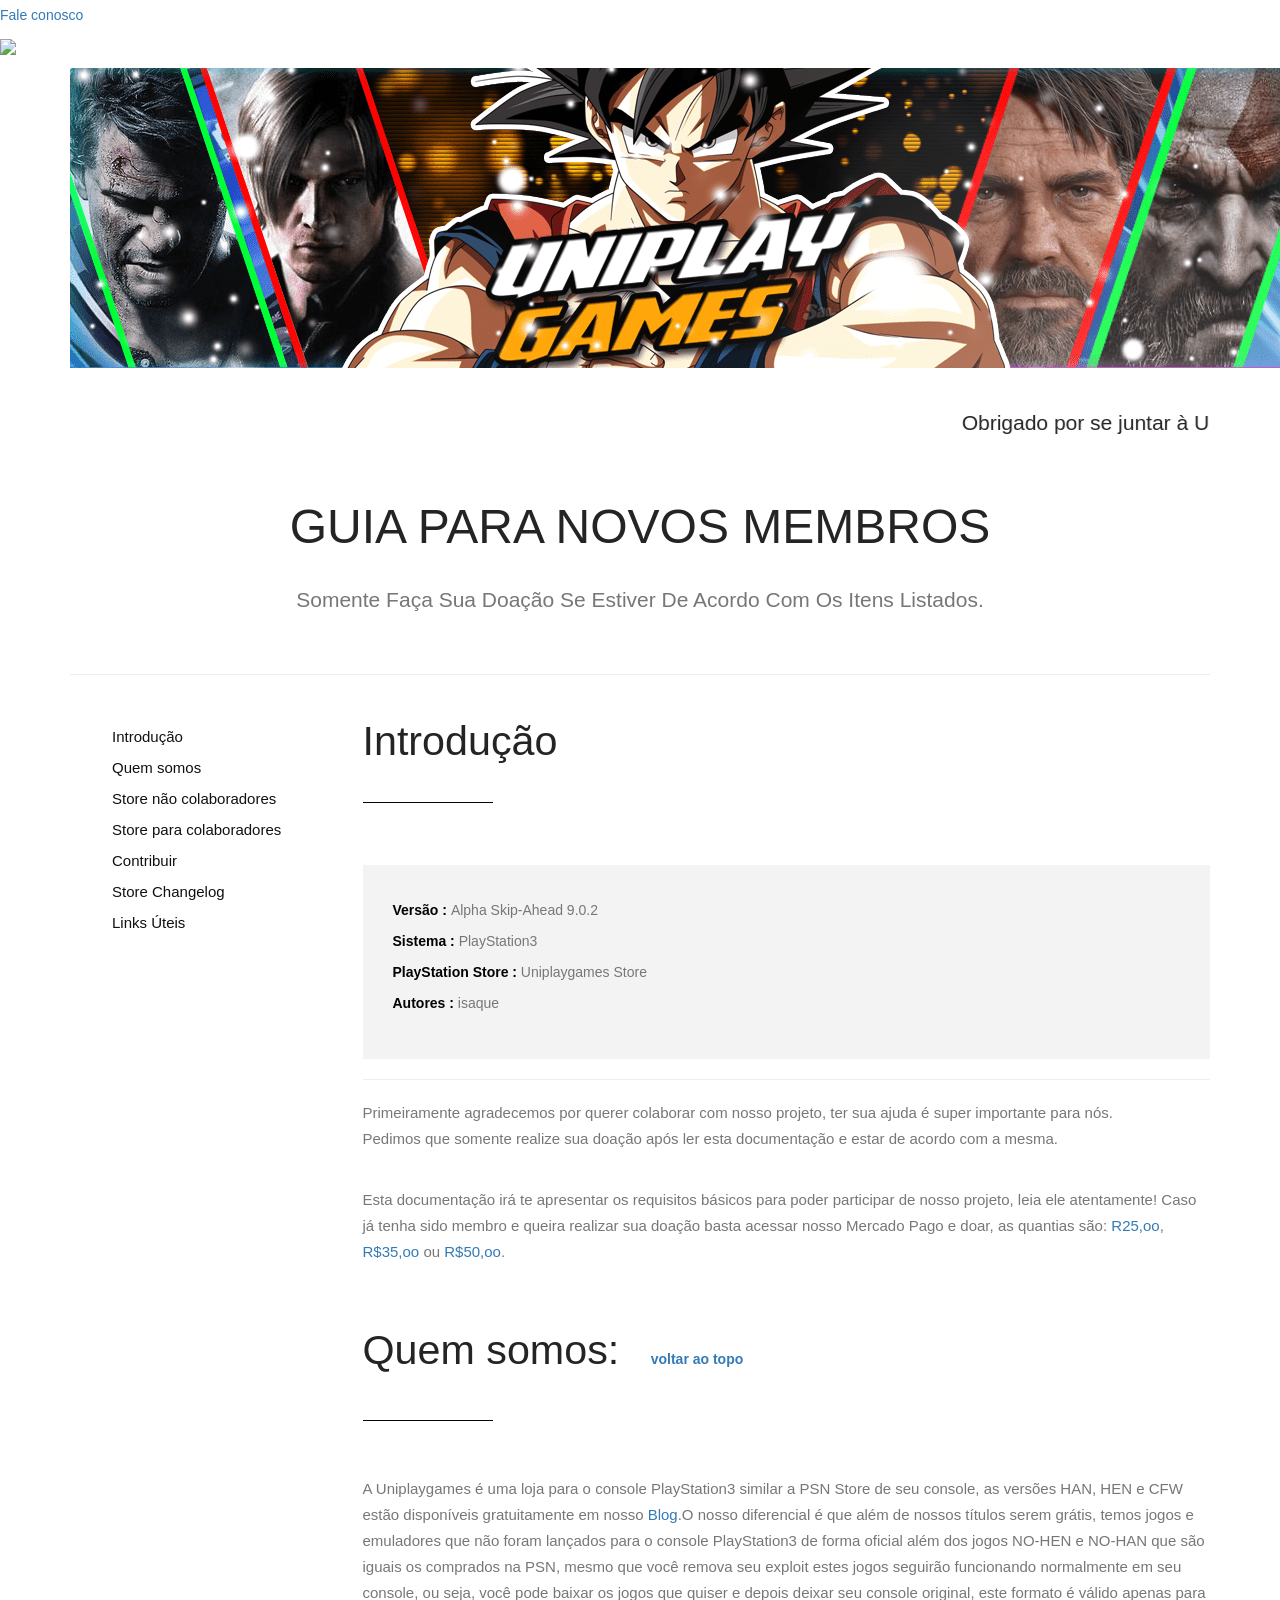
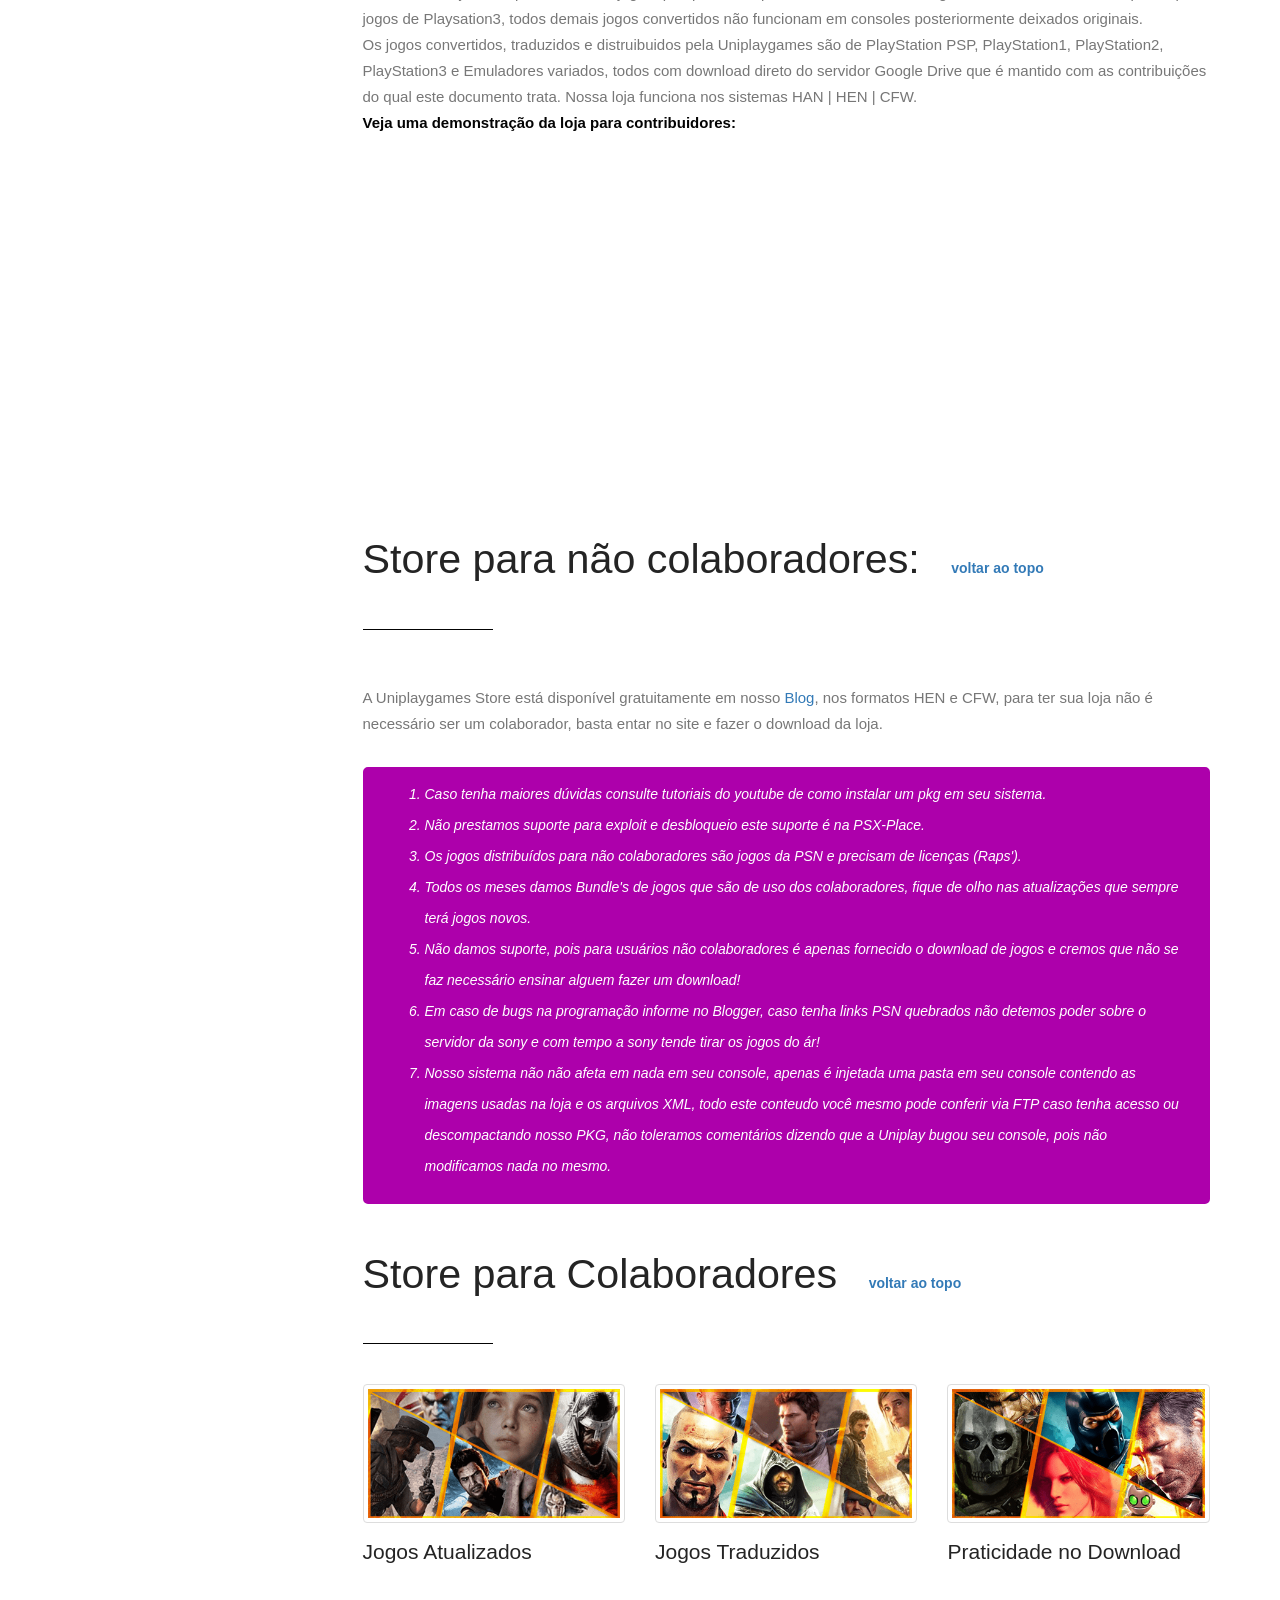
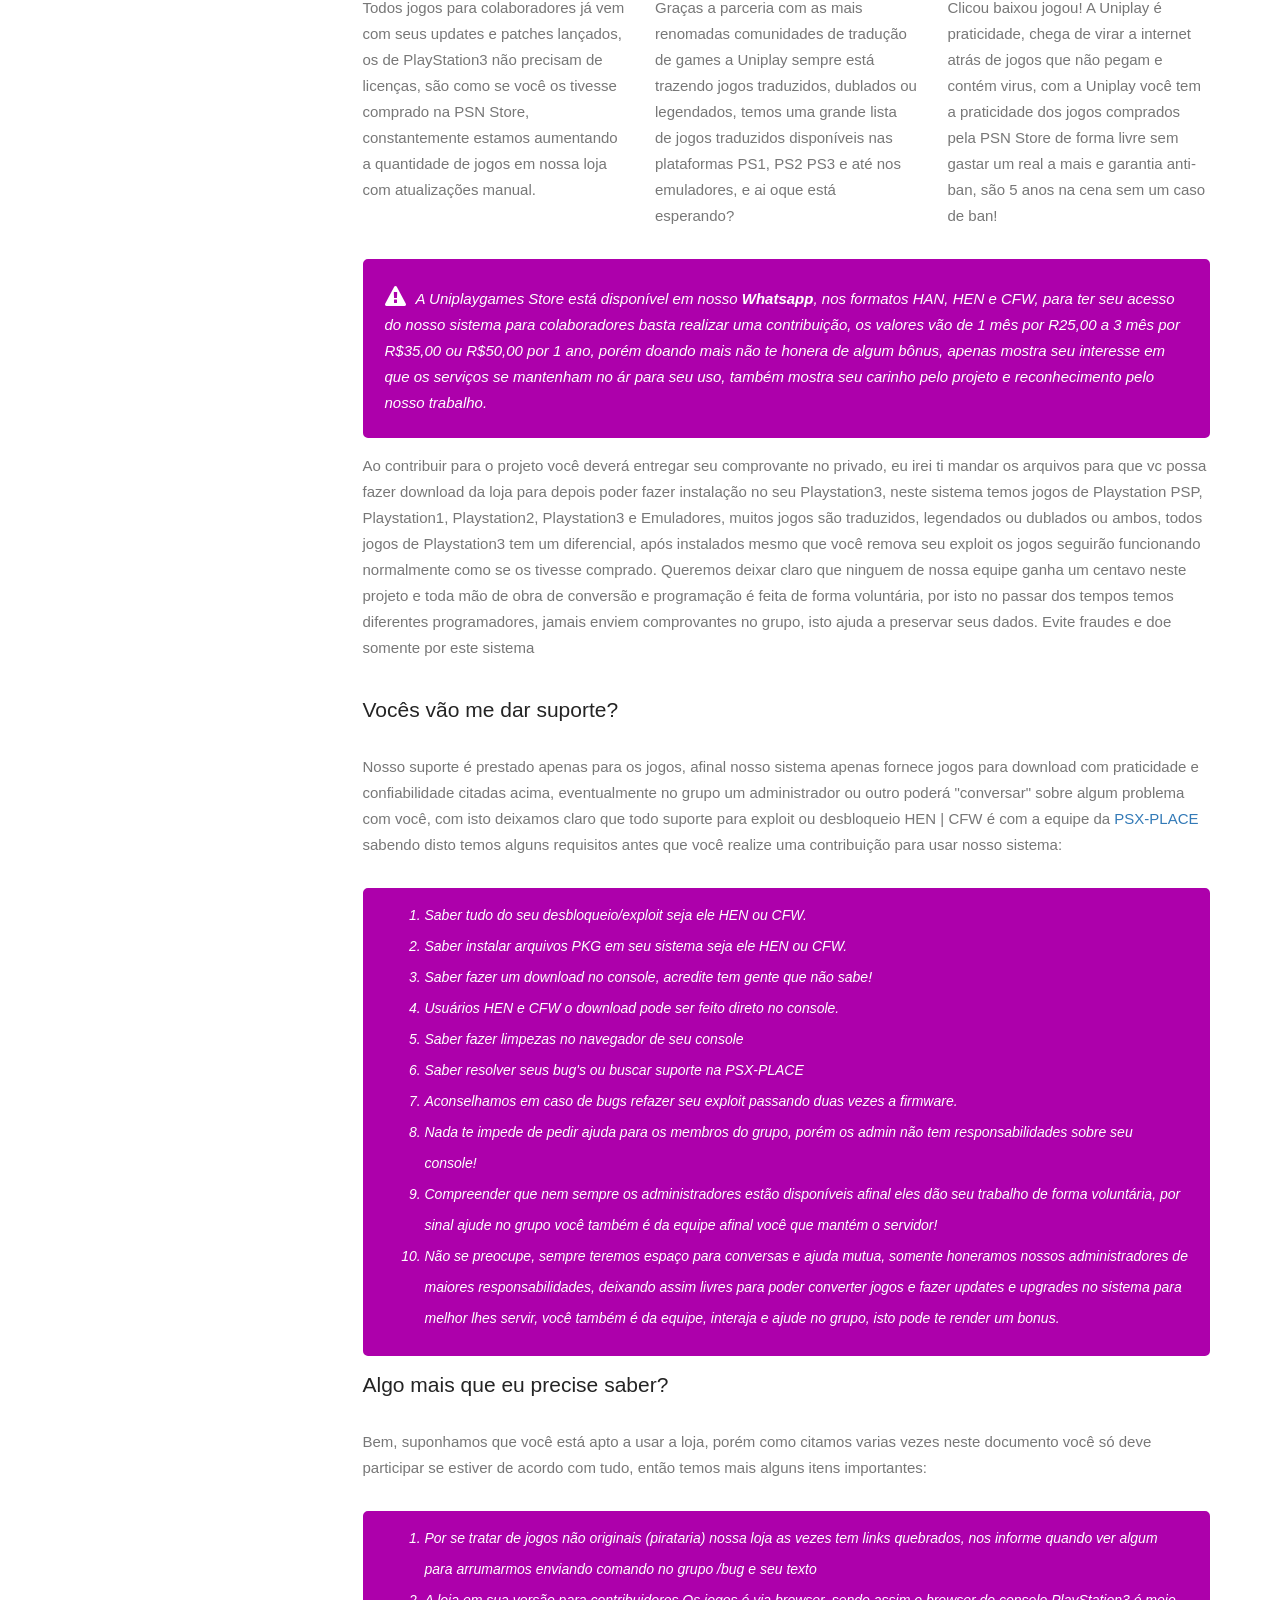
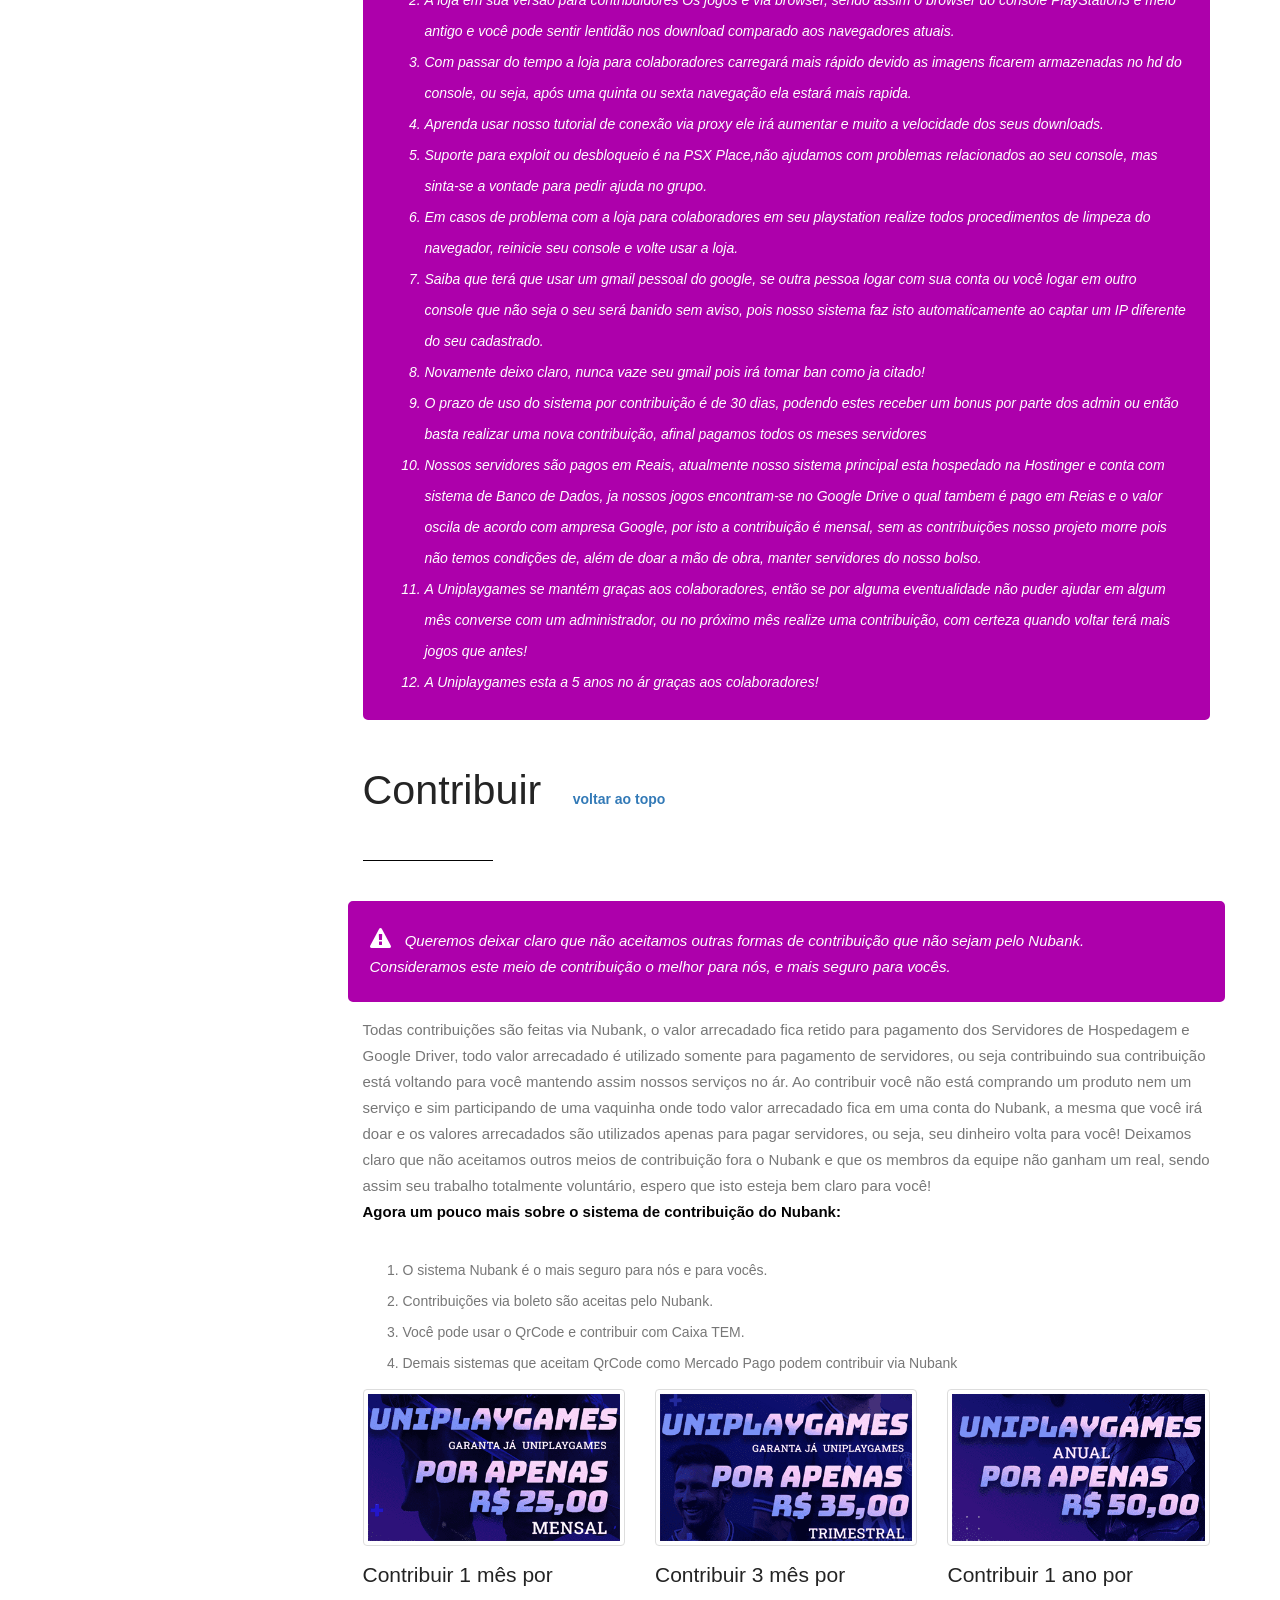
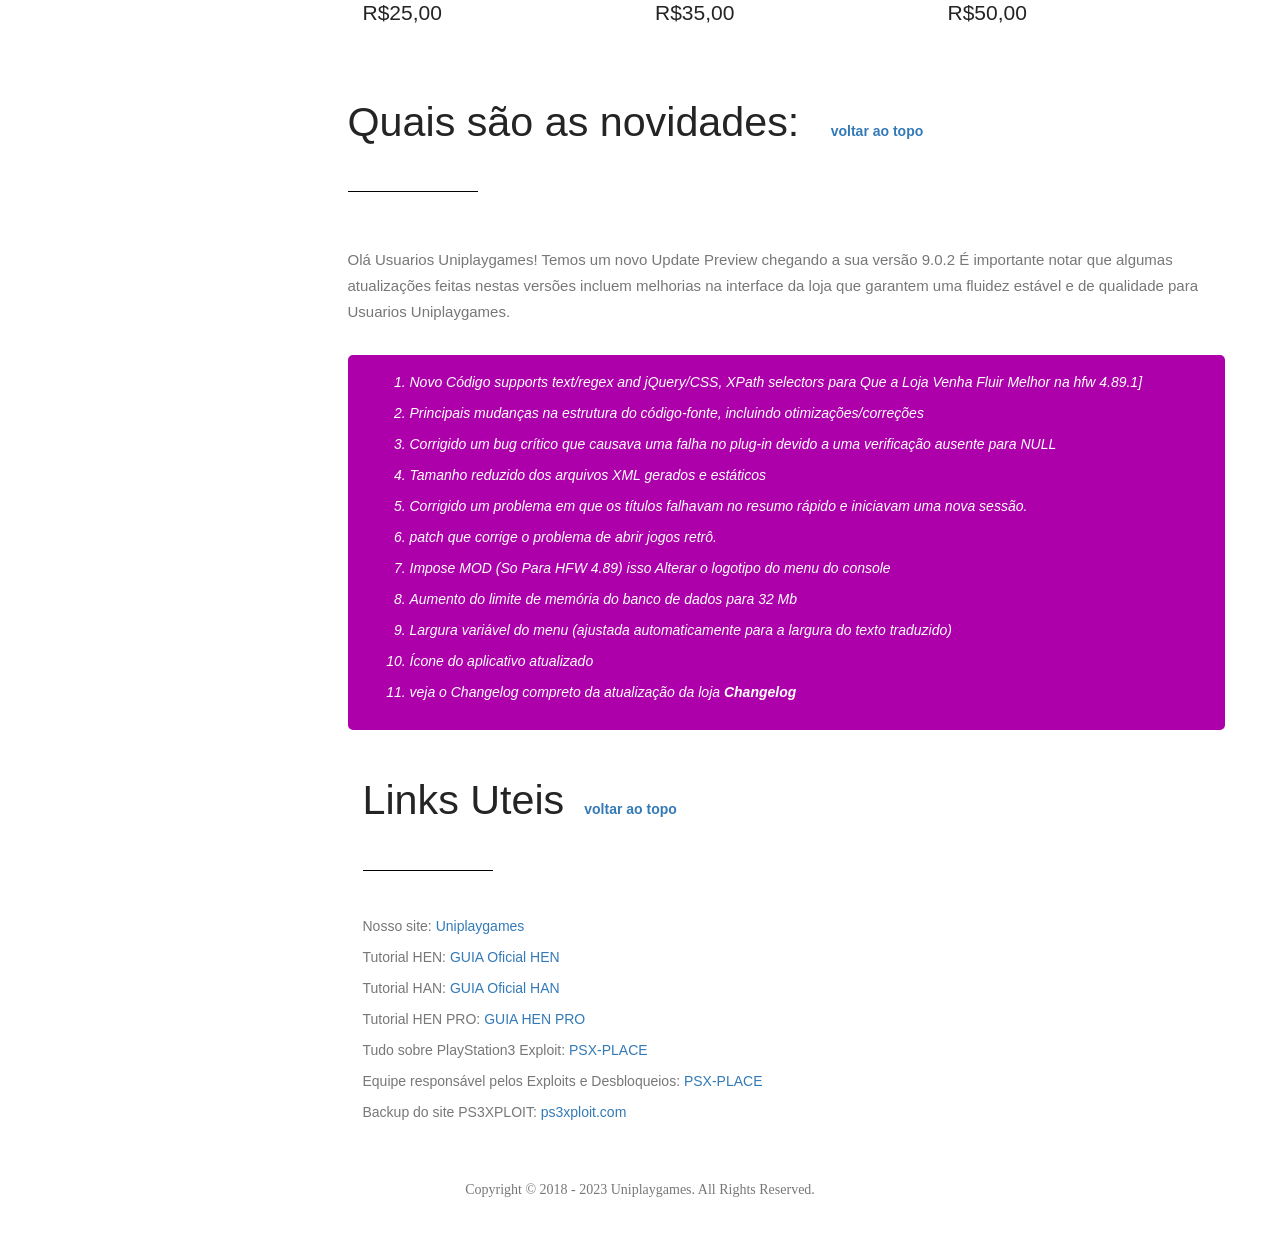
==== commit 03f66523: "Update index.html" ====
--- a/index.html
+++ b/index.html
@@ -1 +1 @@
-<!DOCTYPE html><html lang="en"><head> <meta charset="utf-8"> <meta http-equiv="X-UA-Compatible" content="IE=edge"> <meta name="viewport" content="width=device-width, initial-scale=1, maximum-scale=1"> <meta name="description" content=""> <meta name="author" content=""> <meta name="keywords" content=""> <title>Uniplay Project | Doadores</title> <link rel="shortcut icon" href="images/favicon.png" type="image/x-icon"> <link rel="stylesheet" type="text/css" href="fonts/font-awesome-4.3.0/css/font-awesome.min.css"> <link rel="stylesheet" type="text/css" href="css/stroke.css"> <link rel="stylesheet" type="text/css" href="css/bootstrap.css"> <link rel="stylesheet" type="text/css" href="css/animate.css"> <link rel="stylesheet" type="text/css" href="css/prettyPhoto.css"> <link rel="stylesheet" type="text/css" href="css/style.css"> <link rel="stylesheet" type="text/css" href="js/syntax-highlighter/styles/shCore.css" media="all"> <link rel="stylesheet" type="text/css" href="js/syntax-highlighter/styles/shThemeRDark.css" media="all"> <link rel="stylesheet" type="text/css" href="css/custom.css"><!--[if lt IE 9]> <script src="https://oss.maxcdn.com/html5shiv/3.7.2/html5shiv.min.js"></script> <script src="https://oss.maxcdn.com/respond/1.4.2/respond.min.js"></script><![endif]--><link rel="stylesheet" href="https://cdn.positus.global/production/resources/robbu/whatsapp-button/whatsapp-button.css"><a id="robbu-whatsapp-button" target="_blank" href="https://api.whatsapp.com/send?phone=47992549919&text=Ol%C3%A1%20%20eu%20gostaria%20de%20adquirir%20seu%20produto."> <div class="rwb-tooltip">Fale conosco</div><img src="https://cdn.positus.global/production/resources/robbu/whatsapp-button/whatsapp-icon.svg"></a></head><html><head><meta http-equiv="Content-Type" content="text/html; charset=utf-8"/><title>Bloquear cópia de conteúdo</title> <script>function mensagem(){alert('Conteudo bloqueado!'); return false;}function bloquearCopia(Event){var Event=Event ? Event : window.event; var tecla=(Event.keyCode) ? Event.keyCode : Event.which; if(tecla==17){mensagem();}}</script><br/></body></html> <script>document.onkeypress=bloquearCopia; document.onkeydown=bloquearCopia; document.oncontextmenu=mensagem;</script></body></html><body> <div id="wrapper"> <div class="container"> <section id="top" class="section docs-heading"> <div class="row"> <div class="col-md-12"> <div class="big-title text-center"> <iframe width="1300" height="315" src="images/logo.png" frameborder="0" allowfullscreen=""></iframe><div class="breaking-cont snipcss-3-3-7"> <ul class="webticker snipcss-4-7-8"> <li class="snipcss-5-8-13 active fadeIn" style=""> <h4 class="snipcss-6-13-14"> <marquee><span style="display: none" class="bdaia-io bdaia-io-chevron_right snipcss-8-15-16"></span>Obrigado por se juntar à Uniplaygames. Nós construímos a Loja por conta da HISTÓRIA POR TRÁS. Nós adoraríamos saber os motivos que atraíram você para nossa loja. O seu feedback é valiosíssimo para que possamos seguir entregando exatamente o que os clientes desejam.</marquee> </h4> </li></ul> </div><h1>GUIA PARA NOVOS MEMBROS</h1> <p class="lead">Somente faça sua doação se estiver de acordo com os itens listados.</p></div></div></div><hr> </section> <div class="row"> <div class="col-md-3"> <nav class="docs-sidebar" data-spy="affix" data-offset-top="300" data-offset-bottom="200" role="navigation"> <ul class="nav"> <li><a href="#line1">Introdução</a></li><li><a href="#line2">Quem somos</a></li><li><a href="#line3">Store não colaboradores</a></li><li><a href="#line4">Store para colaboradores</a></li><li><a href="#line5">Contribuir</a></li><li><a href="#line6">Store Changelog</a></li><li><a href="#line7">Links Úteis</a></li></ul> </nav > </div><div class="col-md-9"> <section id="line1" class="welcome"> <div class="row"> <div class="col-md-12 left-align"> <h2 class="dark-text">Introdução<hr></h2> <div class="row"> <div class="col-md-12 full"> <div class="intro1"> <ul> <li><strong>Versão : </strong>Alpha Skip-Ahead 9.0.2</li><li><strong>Sistema : </strong>PlayStation3</li><li><strong>PlayStation Store : </strong>Uniplaygames Store</li><li><strong>Autores : </strong>isaque</li></ul> </div><hr> <div> <p>Primeiramente agradecemos por querer colaborar com nosso projeto, ter sua ajuda é super importante para nós.<br>Pedimos que somente realize sua doação após ler esta documentação e estar de acordo com a mesma. </p><p>Esta documentação irá te apresentar os requisitos básicos para poder participar de nosso projeto, leia ele atentamente! Caso já tenha sido membro e queira realizar sua doação basta acessar nosso Mercado Pago e doar, as quantias são: <a href="https://www.mercadopago.com.br/checkout/v1/redirect?pref_id=354396246-315fce8c-d8f9-4aa0-8583-95d678936375" target="_blank">R25,oo</a>, <a href="https://www.mercadopago.com.br/checkout/v1/redirect?pref_id=354396246-1d616d7c-cbb6-4a45-8f3e-0877051aee77" target="_blank"> R$35,oo</a> ou <a href="https://www.mercadopago.com.br/checkout/v1/redirect?pref_id=354396246-1d616d7c-cbb6-4a45-8f3e-0877051aee77" target="_blank">R$50,oo</a>. </p></div></div></div></div></div></section> <section id="line2" class="section"> <div class="row"><div class="col-md-12 left-align"> <h2 class="dark-text">Quem somos: <a href="#top">voltar ao topo</a><hr></h2> </div></div><div class="row"> <div class="col-md-12"> <p>A Uniplaygames é uma loja para o console PlayStation3 similar a PSN Store de seu console, as versões HAN, HEN e CFW estão disponíveis gratuitamente em nosso <a href="https://uniplaygames2022.blogspot.com/2022/06/uniplaygames-free-511.html">Blog</a>.O nosso diferencial é que além de nossos títulos serem grátis, temos jogos e emuladores que não foram lançados para o console PlayStation3 de forma oficial além dos jogos NO-HEN e NO-HAN que são iguais os comprados na PSN, mesmo que você remova seu exploit estes jogos seguirão funcionando normalmente em seu console, ou seja, você pode baixar os jogos que quiser e depois deixar seu console original, este formato é válido apenas para jogos de Playsation3, todos demais jogos convertidos não funcionam em consoles posteriormente deixados originais.<br>Os jogos convertidos, traduzidos e distruibuidos pela Uniplaygames são de PlayStation PSP, PlayStation1, PlayStation2, PlayStation3 e Emuladores variados, todos com download direto do servidor Google Drive que é mantido com as contribuições do qual este documento trata. Nossa loja funciona nos sistemas HAN | HEN | CFW.<br><strong>Veja uma demonstração da loja para contribuidores:</strong></p></div><hr> <div class="row"> <div class="col-md-8 col-md-offset-2"> <div class="media"> <iframe width="560" height="315" src="https://www.youtube.com/embed/o4SvmHqCBj8" frameborder="0" allowfullscreen></iframe> </div></div></div></div></section> <section id="line3" class="section"> <div class="row"><div class="col-md-12 left-align"> <h2 class="dark-text">Store para não colaboradores: <a href="#top">voltar ao topo</a><hr></h2> </div></div><div class="row"> <div class="col-md-12"> <p>A Uniplaygames Store está disponível gratuitamente em nosso <a href="https://uniplaygames2022.blogspot.com/2022/06/uniplaygames-free-511.html">Blog</a>, nos formatos HEN e CFW, para ter sua loja não é necessário ser um colaborador, basta entar no site e fazer o download da loja. </p><div class="intro2 clearfix"> <ol> <li>Caso tenha maiores dúvidas consulte tutoriais do youtube de como instalar um pkg em seu sistema.</li><li>Não prestamos suporte para exploit e desbloqueio este suporte é na PSX-Place.</li><li>Os jogos distribuídos para não colaboradores são jogos da PSN e precisam de licenças (Raps').</li><li>Todos os meses damos Bundle's de jogos que são de uso dos colaboradores, fique de olho nas atualizações que sempre terá jogos novos.</li><li>Não damos suporte, pois para usuários não colaboradores é apenas fornecido o download de jogos e cremos que não se faz necessário ensinar alguem fazer um download!</li><li>Em caso de bugs na programação informe no Blogger, caso tenha links PSN quebrados não detemos poder sobre o servidor da sony e com tempo a sony tende tirar os jogos do ár!</li><li>Nosso sistema não não afeta em nada em seu console, apenas é injetada uma pasta em seu console contendo as imagens usadas na loja e os arquivos XML, todo este conteudo você mesmo pode conferir via FTP caso tenha acesso ou descompactando nosso PKG, não toleramos comentários dizendo que a Uniplay bugou seu console, pois não modificamos nada no mesmo.</li></ol> </div></div></section> <section id="line4" class="section"> <div class="row"> <div class="col-md-12 left-align"> <h2 class="dark-text">Store para Colaboradores <a href="#top">voltar ao topo</a><hr></h2> </div></div><div class="row"> <div class="col-md-4"> <img src="images/upload/plugin1.png" alt="" class="img-responsive img-thumbnail"> <h4>Jogos Atualizados</h4> <p>Todos jogos para colaboradores já vem com seus updates e patches lançados, os de PlayStation3 não precisam de licenças, são como se você os tivesse comprado na PSN Store, constantemente estamos aumentando a quantidade de jogos em nossa loja com atualizações manual.</p></div><div class="col-md-4"> <img src="images/upload/plugin2.png" alt="" class="img-responsive img-thumbnail"> <h4>Jogos Traduzidos</h4> <p>Graças a parceria com as mais renomadas comunidades de tradução de games a Uniplay sempre está trazendo jogos traduzidos, dublados ou legendados, temos uma grande lista de jogos traduzidos disponíveis nas plataformas PS1, PS2 PS3 e até nos emuladores, e ai oque está esperando?</p></div><div class="col-md-4"> <img src="images/upload/plugin3.png" alt="" class="img-responsive img-thumbnail"> <h4>Praticidade no Download</h4> <p>Clicou baixou jogou! A Uniplay é praticidade, chega de virar a internet atrás de jogos que não pegam e contém virus, com a Uniplay você tem a praticidade dos jogos comprados pela PSN Store de forma livre sem gastar um real a mais e garantia anti-ban, são 5 anos na cena sem um caso de ban!</p></div><div class="col-md-12"> <div class="intro2 clearfix"> <p><i class="fa fa-exclamation-triangle"></i>A Uniplaygames Store está disponível em nosso <a href="https://api.whatsapp.com/send/?phone=5547992549919&text&type=phone_number&app_absent=0">Whatsapp</a>, nos formatos HAN, HEN e CFW, para ter seu acesso do nosso sistema para colaboradores basta realizar uma contribuição, os valores vão de 1 mês por R25,oo a 3 mês por R$35,oo ou R$50 por 1 ano, porém doando mais não te honera de algum bônus, apenas mostra seu interesse em que os serviços se mantenham no ár para seu uso, também mostra seu carinho pelo projeto e reconhecimento pelo nosso trabalho. </p></div><p>Ao contribuir para o projeto você deverá entregar seu comprovante no privado, eu irei ti mandar os arquivos para que vc possa fazer download da loja para depois poder fazer instalação no seu Playstation3, neste sistema temos jogos de Playstation PSP, Playstation1, Playstation2, Playstation3 e Emuladores, muitos jogos são traduzidos, legendados ou dublados ou ambos, todos jogos de Playstation3 tem um diferencial, após instalados mesmo que você remova seu exploit os jogos seguirão funcionando normalmente como se os tivesse comprado. Queremos deixar claro que ninguem de nossa equipe ganha um centavo neste projeto e toda mão de obra de conversão e programação é feita de forma voluntária, por isto no passar dos tempos temos diferentes programadores, jamais enviem comprovantes no grupo, isto ajuda a preservar seus dados. Evite fraudes e doe somente por este sistema</a></p><h4>Vocês vão me dar suporte?</h4> <p>Nosso suporte é prestado apenas para os jogos, afinal nosso sistema apenas fornece jogos para download com praticidade e confiabilidade citadas acima, eventualmente no grupo um administrador ou outro poderá "conversar" sobre algum problema com você, com isto deixamos claro que todo suporte para exploit ou desbloqueio HEN | CFW é com a equipe da <a href="https://www.psx-place.com">PSX-PLACE</a> sabendo disto temos alguns requisitos antes que você realize uma contribuição para usar nosso sistema:</p><div class="intro2 clearfix"> <ol> <li>Saber tudo do seu desbloqueio/exploit seja ele HEN ou CFW.</li><li>Saber instalar arquivos PKG em seu sistema seja ele HEN ou CFW.</li><li>Saber fazer um download no console, acredite tem gente que não sabe!</li><li>Usuários HEN e CFW o download pode ser feito direto no console.</li><li>Saber fazer limpezas no navegador de seu console</li><li>Saber resolver seus bug's ou buscar suporte na PSX-PLACE</li><li>Aconselhamos em caso de bugs refazer seu exploit passando duas vezes a firmware.</li><li>Nada te impede de pedir ajuda para os membros do grupo, porém os admin não tem responsabilidades sobre seu console!</li><li>Compreender que nem sempre os administradores estão disponíveis afinal eles dão seu trabalho de forma voluntária, por sinal ajude no grupo você também é da equipe afinal você que mantém o servidor!</li><li>Não se preocupe, sempre teremos espaço para conversas e ajuda mutua, somente honeramos nossos administradores de maiores responsabilidades, deixando assim livres para poder converter jogos e fazer updates e upgrades no sistema para melhor lhes servir, você também é da equipe, interaja e ajude no grupo, isto pode te render um bonus.</li></ol></div><h4>Algo mais que eu precise saber?</h4> <p>Bem, suponhamos que você está apto a usar a loja, porém como citamos varias vezes neste documento você só deve participar se estiver de acordo com tudo, então temos mais alguns itens importantes:</p><div class="intro2 clearfix"> <ol> <li>Por se tratar de jogos não originais (pirataria) nossa loja as vezes tem links quebrados, nos informe quando ver algum para arrumarmos enviando comando no grupo /bug e seu texto</li><li>A loja em sua versão para contribuidores Os jogos é via browser, sendo assim o browser do console PlayStation3 é meio antigo e você pode sentir lentidão nos download comparado aos navegadores atuais.</li><li>Com passar do tempo a loja para colaboradores carregará mais rápido devido as imagens ficarem armazenadas no hd do console, ou seja, após uma quinta ou sexta navegação ela estará mais rapida.</li><li>Aprenda usar nosso tutorial de conexão via proxy ele irá aumentar e muito a velocidade dos seus downloads.</li><li>Suporte para exploit ou desbloqueio é na PSX Place,não ajudamos com problemas relacionados ao seu console, mas sinta-se a vontade para pedir ajuda no grupo.</li><li>Em casos de problema com a loja para colaboradores em seu playstation realize todos procedimentos de limpeza do navegador, reinicie seu console e volte usar a loja.</li><li>Saiba que terá que usar um gmail pessoal do google, se outra pessoa logar com sua conta ou você logar em outro console que não seja o seu será banido sem aviso, pois nosso sistema faz isto automaticamente ao captar um IP diferente do seu cadastrado.</li><li>Novamente deixo claro, nunca vaze seu gmail pois irá tomar ban como ja citado!</li><li>O prazo de uso do sistema por contribuição é de 30 dias, podendo estes receber um bonus por parte dos admin ou então basta realizar uma nova contribuição, afinal pagamos todos os meses servidores</li><li>Nossos servidores são pagos em Reais, atualmente nosso sistema principal esta hospedado na Hostinger e conta com sistema de Banco de Dados, ja nossos jogos encontram-se no Google Drive o qual tambem é pago em Reias e o valor oscila de acordo com ampresa Google, por isto a contribuição é mensal, sem as contribuições nosso projeto morre pois não temos condições de, além de doar a mão de obra, manter servidores do nosso bolso.</li><li>A Uniplaygames se mantém graças aos colaboradores, então se por alguma eventualidade não puder ajudar em algum mês converse com um administrador, ou no próximo mês realize uma contribuição, com certeza quando voltar terá mais jogos que antes!</li><li>A Uniplaygames esta a 5 anos no ár graças aos colaboradores!</li></ol></div></div></div></section> <section id="line5" class="section"> <div class="row"><div class="col-md-12 left-align"> <h2 class="dark-text">Contribuir <a href="#top">voltar ao topo</a><hr></h2> </div></div><div class="row"> <div class="intro2 clearfix"> <p><i class="fa fa-exclamation-triangle"></i> Queremos deixar claro que não aceitamos outras formas de contribuição que não sejam pelo Nubank. <br>Consideramos este meio de contribuição o melhor para nós, e mais seguro para vocês. </p></div><div class="col-md-12"> <p>Todas contribuições são feitas via Nubank, o valor arrecadado fica retido para pagamento dos Servidores de Hospedagem e Google Driver, todo valor arrecadado é utilizado somente para pagamento de servidores, ou seja contribuindo sua contribuição está voltando para você mantendo assim nossos serviços no ár. Ao contribuir você não está comprando um produto nem um serviço e sim participando de uma vaquinha onde todo valor arrecadado fica em uma conta do Nubank, a mesma que você irá doar e os valores arrecadados são utilizados apenas para pagar servidores, ou seja, seu dinheiro volta para você! Deixamos claro que não aceitamos outros meios de contribuição fora o Nubank e que os membros da equipe não ganham um real, sendo assim seu trabalho totalmente voluntário, espero que isto esteja bem claro para você!<br><strong> Agora um pouco mais sobre o sistema de contribuição do Nubank:</strong></p><ol> <li>O sistema Nubank é o mais seguro para nós e para vocês.</li><li>Contribuições via boleto são aceitas pelo Nubank.</li><li>Você pode usar o QrCode e contribuir com Caixa TEM.</li><li>Demais sistemas que aceitam QrCode como Mercado Pago podem contribuir via Nubank</li></ol> </div><div class="col-md-4"> <a href="https://www.mercadopago.com.br" ><img src="images/upload/25.png" alt="" class="img-responsive img-thumbnail"></a> <h4 id="line15">Contribuir 1 mês por R$25,00</h4></div><div class="col-md-4"> <a href="images/35.png" data-rel="prettyPhoto"><img src="images/upload/35.png" alt="" class="img-responsive img-thumbnail"></a> <h4 id="line5_1">Contribuir 3 mês por R$35,00</h4></div><div class="col-md-4"> <a href="https://www.mercadopago.com.br" ><img src="images/upload/50.png" alt="" class="img-responsive img-thumbnail"></a> <h4 id="line15">Contribuir 1 ano por R$50,00</h4> </div></div></section><section id="line6" class="section"> <div class="row"><div class="col-md-15 left-align"> <h2 class="dark-text">Quais são as novidades: <a href="#top">voltar ao topo</a><hr></h2> </div></div><div class="row"> <div class="col-md-15"> <p>Olá Usuarios Uniplaygames! Temos um novo Update Preview chegando a sua versão 9.0.2 É importante notar que algumas atualizações feitas nestas versões incluem melhorias na interface da loja que garantem uma fluidez estável e de qualidade para Usuarios Uniplaygames. </p><div class="intro2 clearfix"> <ol><li>Novo Código supports text/regex and jQuery/CSS, XPath selectors para Que a Loja Venha Fluir Melhor na hfw 4.89.1]</li><li>Principais mudanças na estrutura do código-fonte, incluindo otimizações/correções</li><li>Corrigido um bug crítico que causava uma falha no plug-in devido a uma verificação ausente para NULL</li><li>Tamanho reduzido dos arquivos XML gerados e estáticos</li><li>Corrigido um problema em que os títulos falhavam no resumo rápido e iniciavam uma nova sessão.</li><li>patch que corrige o problema de abrir jogos retrô.</li><li>Impose MOD (So Para HFW 4.89) isso Alterar o logotipo do menu do console</li><li>Aumento do limite de memória do banco de dados para 32 Mb</li><li>Largura variável do menu (ajustada automaticamente para a largura do texto traduzido)</li><li>Ícone do aplicativo atualizado<li>veja o Changelog compreto da atualização da loja <a href="https://pastebin.com/raw/9kyPKb6y">Changelog</a> </ol> </div></div></section> <section id="line7" class="section"> <div class="row"> <div class="col-md-12 left-align"> <h2 class="dark-text">Links Uteis<a href="#top">voltar ao topo</a><hr></h2> </div></div><div class="row"> <div class="col-md-12"> Nosso site: <a href="https://uniplaygames2022.blogspot.com/" target="_blank">Uniplaygames</a> <br>Tutorial HEN: <a href="https://www.psx-place.com/threads/tutorial-ps3hen-the-great-ps3-hen-all-in-one-guide.24369/" target="_blank">GUIA Oficial HEN</a><br>Tutorial HAN: <a href="https://www.psx-place.com/threads/obsolete-tutorial-the-great-ps3xploit-3-0-han-all-in-one-guide.16979/" target="_blank">GUIA Oficial HAN</a><br>Tutorial HEN PRO: <a href="https://www.psx-place.com/resources/ps3-4k-pro.595/" target="_blank">GUIA HEN PRO</a><br>Tudo sobre PlayStation3 Exploit: <a href="https://www.psx-place.com/forums/PS3Xploit/" target="_blank">PSX-PLACE</a><br>Equipe responsável pelos Exploits e Desbloqueios: <a href="https://www.psx-place.com/" target="_blank">PSX-PLACE</a><br>Backup do site PS3XPLOIT: <a href="https://tcxsproject.com.br/dev/ps3xploit.com/" target="_blank">ps3xploit.com</a><br></div></div></section> </div></div></div></div><script src="js/jquery.min.js"></script> <script src="js/bootstrap.min.js"></script> <script src="js/retina.js"></script> <script src="js/jquery.fitvids.js"></script> <script src="js/wow.js"></script> <script src="js/jquery.prettyPhoto.js"></script> <script src="js/custom.js"></script> <script src="js/main.js"></script> <script src="js/syntax-highlighter/scripts/shCore.js"></script> <script src="js/syntax-highlighter/scripts/shBrushXml.js"></script> <script src="js/syntax-highlighter/scripts/shBrushCss.js"></script> <script src="js/syntax-highlighter/scripts/shBrushJScript.js"></script> <div style="text-align: center;"><br/><span="" style="font-family:&quot;;font-size:16px;">Copyright © 2018 - 2023 Uniplaygames. All Rights Reserved.</span></div><br/></body></html>
+<!DOCTYPE html><html lang="en"><head> <meta charset="utf-8"> <meta http-equiv="X-UA-Compatible" content="IE=edge"> <meta name="viewport" content="width=device-width, initial-scale=1, maximum-scale=1"> <meta name="description" content=""> <meta name="author" content=""> <meta name="keywords" content=""> <title>Uniplay Project | Doadores</title> <link rel="shortcut icon" href="images/favicon.png" type="image/x-icon"> <link rel="stylesheet" type="text/css" href="fonts/font-awesome-4.3.0/css/font-awesome.min.css"> <link rel="stylesheet" type="text/css" href="css/stroke.css"> <link rel="stylesheet" type="text/css" href="css/bootstrap.css"> <link rel="stylesheet" type="text/css" href="css/animate.css"> <link rel="stylesheet" type="text/css" href="css/prettyPhoto.css"> <link rel="stylesheet" type="text/css" href="css/style.css"> <link rel="stylesheet" type="text/css" href="js/syntax-highlighter/styles/shCore.css" media="all"> <link rel="stylesheet" type="text/css" href="js/syntax-highlighter/styles/shThemeRDark.css" media="all"> <link rel="stylesheet" type="text/css" href="css/custom.css"><!--[if lt IE 9]> <script src="https://oss.maxcdn.com/html5shiv/3.7.2/html5shiv.min.js"></script> <script src="https://oss.maxcdn.com/respond/1.4.2/respond.min.js"></script><![endif]--><link rel="stylesheet" href="https://cdn.positus.global/production/resources/robbu/whatsapp-button/whatsapp-button.css"><a id="robbu-whatsapp-button" target="_blank" href="https://api.whatsapp.com/send?phone=47992549919&text=Ol%C3%A1%20%20eu%20gostaria%20de%20adquirir%20seu%20produto."> <div class="rwb-tooltip">Fale conosco</div><img src="https://cdn.positus.global/production/resources/robbu/whatsapp-button/whatsapp-icon.svg"></a></head><html><head><meta http-equiv="Content-Type" content="text/html; charset=utf-8"/><title>Bloquear cópia de conteúdo</title> <script>function mensagem(){alert('Conteudo bloqueado!'); return false;}function bloquearCopia(Event){var Event=Event ? Event : window.event; var tecla=(Event.keyCode) ? Event.keyCode : Event.which; if(tecla==17){mensagem();}}</script><br/></body></html> <script>document.onkeypress=bloquearCopia; document.onkeydown=bloquearCopia; document.oncontextmenu=mensagem;</script></body></html><body> <div id="wrapper"> <div class="container"> <section id="top" class="section docs-heading"> <div class="row"> <div class="col-md-12"> <div class="big-title text-center"> <iframe width="1300" height="315" src="images/logo.png" frameborder="0" allowfullscreen=""></iframe><div class="breaking-cont snipcss-3-3-7"> <ul class="webticker snipcss-4-7-8"> <li class="snipcss-5-8-13 active fadeIn" style=""> <h4 class="snipcss-6-13-14"> <marquee><span style="display: none" class="bdaia-io bdaia-io-chevron_right snipcss-8-15-16"></span>Obrigado por se juntar à Uniplaygames. Nós construímos a Loja por conta da HISTÓRIA POR TRÁS. Nós adoraríamos saber os motivos que atraíram você para nossa loja. O seu feedback é valiosíssimo para que possamos seguir entregando exatamente o que os clientes desejam.</marquee> </h4> </li></ul> </div><h1>GUIA PARA NOVOS MEMBROS</h1> <p class="lead">Somente faça sua doação se estiver de acordo com os itens listados.</p></div></div></div><hr> </section> <div class="row"> <div class="col-md-3"> <nav class="docs-sidebar" data-spy="affix" data-offset-top="300" data-offset-bottom="200" role="navigation"> <ul class="nav"> <li><a href="#line1">Introdução</a></li><li><a href="#line2">Quem somos</a></li><li><a href="#line3">Store não colaboradores</a></li><li><a href="#line4">Store para colaboradores</a></li><li><a href="#line5">Contribuir</a></li><li><a href="#line6">Store Changelog</a></li><li><a href="#line7">Links Úteis</a></li></ul> </nav > </div><div class="col-md-9"> <section id="line1" class="welcome"> <div class="row"> <div class="col-md-12 left-align"> <h2 class="dark-text">Introdução<hr></h2> <div class="row"> <div class="col-md-12 full"> <div class="intro1"> <ul> <li><strong>Versão : </strong>Alpha Skip-Ahead 9.0.2</li><li><strong>Sistema : </strong>PlayStation3</li><li><strong>PlayStation Store : </strong>Uniplaygames Store</li><li><strong>Autores : </strong>isaque</li></ul> </div><hr> <div> <p>Primeiramente agradecemos por querer colaborar com nosso projeto, ter sua ajuda é super importante para nós.<br>Pedimos que somente realize sua doação após ler esta documentação e estar de acordo com a mesma. </p><p>Esta documentação irá te apresentar os requisitos básicos para poder participar de nosso projeto, leia ele atentamente! Caso já tenha sido membro e queira realizar sua doação basta acessar nosso Mercado Pago e doar, as quantias são: <a href="https://www.mercadopago.com.br/checkout/v1/redirect?pref_id=354396246-315fce8c-d8f9-4aa0-8583-95d678936375" target="_blank">R25,oo</a>, <a href="https://www.mercadopago.com.br/checkout/v1/redirect?pref_id=354396246-1d616d7c-cbb6-4a45-8f3e-0877051aee77" target="_blank"> R$35,oo</a> ou <a href="https://www.mercadopago.com.br/checkout/v1/redirect?pref_id=354396246-1d616d7c-cbb6-4a45-8f3e-0877051aee77" target="_blank">R$50,oo</a>. </p></div></div></div></div></div></section> <section id="line2" class="section"> <div class="row"><div class="col-md-12 left-align"> <h2 class="dark-text">Quem somos: <a href="#top">voltar ao topo</a><hr></h2> </div></div><div class="row"> <div class="col-md-12"> <p>A Uniplaygames é uma loja para o console PlayStation3 similar a PSN Store de seu console, as versões HAN, HEN e CFW estão disponíveis gratuitamente em nosso <a href="https://uniplaygames2022.blogspot.com/2022/06/uniplaygames-free-511.html">Blog</a>.O nosso diferencial é que além de nossos títulos serem grátis, temos jogos e emuladores que não foram lançados para o console PlayStation3 de forma oficial além dos jogos NO-HEN e NO-HAN que são iguais os comprados na PSN, mesmo que você remova seu exploit estes jogos seguirão funcionando normalmente em seu console, ou seja, você pode baixar os jogos que quiser e depois deixar seu console original, este formato é válido apenas para jogos de Playsation3, todos demais jogos convertidos não funcionam em consoles posteriormente deixados originais.<br>Os jogos convertidos, traduzidos e distruibuidos pela Uniplaygames são de PlayStation PSP, PlayStation1, PlayStation2, PlayStation3 e Emuladores variados, todos com download direto do servidor Google Drive que é mantido com as contribuições do qual este documento trata. Nossa loja funciona nos sistemas HAN | HEN | CFW.<br><strong>Veja uma demonstração da loja para contribuidores:</strong></p></div><hr> <div class="row"> <div class="col-md-8 col-md-offset-2"> <div class="media"> <iframe width="560" height="315" src="https://www.youtube.com/embed/o4SvmHqCBj8" frameborder="0" allowfullscreen></iframe> </div></div></div></div></section> <section id="line3" class="section"> <div class="row"><div class="col-md-12 left-align"> <h2 class="dark-text">Store para não colaboradores: <a href="#top">voltar ao topo</a><hr></h2> </div></div><div class="row"> <div class="col-md-12"> <p>A Uniplaygames Store está disponível gratuitamente em nosso <a href="https://uniplaygames2022.blogspot.com/2022/06/uniplaygames-free-511.html">Blog</a>, nos formatos HEN e CFW, para ter sua loja não é necessário ser um colaborador, basta entar no site e fazer o download da loja. </p><div class="intro2 clearfix"> <ol> <li>Caso tenha maiores dúvidas consulte tutoriais do youtube de como instalar um pkg em seu sistema.</li><li>Não prestamos suporte para exploit e desbloqueio este suporte é na PSX-Place.</li><li>Os jogos distribuídos para não colaboradores são jogos da PSN e precisam de licenças (Raps').</li><li>Todos os meses damos Bundle's de jogos que são de uso dos colaboradores, fique de olho nas atualizações que sempre terá jogos novos.</li><li>Não damos suporte, pois para usuários não colaboradores é apenas fornecido o download de jogos e cremos que não se faz necessário ensinar alguem fazer um download!</li><li>Em caso de bugs na programação informe no Blogger, caso tenha links PSN quebrados não detemos poder sobre o servidor da sony e com tempo a sony tende tirar os jogos do ár!</li><li>Nosso sistema não não afeta em nada em seu console, apenas é injetada uma pasta em seu console contendo as imagens usadas na loja e os arquivos XML, todo este conteudo você mesmo pode conferir via FTP caso tenha acesso ou descompactando nosso PKG, não toleramos comentários dizendo que a Uniplay bugou seu console, pois não modificamos nada no mesmo.</li></ol> </div></div></section> <section id="line4" class="section"> <div class="row"> <div class="col-md-12 left-align"> <h2 class="dark-text">Store para Colaboradores <a href="#top">voltar ao topo</a><hr></h2> </div></div><div class="row"> <div class="col-md-4"> <img src="images/upload/plugin1.png" alt="" class="img-responsive img-thumbnail"> <h4>Jogos Atualizados</h4> <p>Todos jogos para colaboradores já vem com seus updates e patches lançados, os de PlayStation3 não precisam de licenças, são como se você os tivesse comprado na PSN Store, constantemente estamos aumentando a quantidade de jogos em nossa loja com atualizações manual.</p></div><div class="col-md-4"> <img src="images/upload/plugin2.png" alt="" class="img-responsive img-thumbnail"> <h4>Jogos Traduzidos</h4> <p>Graças a parceria com as mais renomadas comunidades de tradução de games a Uniplay sempre está trazendo jogos traduzidos, dublados ou legendados, temos uma grande lista de jogos traduzidos disponíveis nas plataformas PS1, PS2 PS3 e até nos emuladores, e ai oque está esperando?</p></div><div class="col-md-4"> <img src="images/upload/plugin3.png" alt="" class="img-responsive img-thumbnail"> <h4>Praticidade no Download</h4> <p>Clicou baixou jogou! A Uniplay é praticidade, chega de virar a internet atrás de jogos que não pegam e contém virus, com a Uniplay você tem a praticidade dos jogos comprados pela PSN Store de forma livre sem gastar um real a mais e garantia anti-ban, são 5 anos na cena sem um caso de ban!</p></div><div class="col-md-12"> <div class="intro2 clearfix"> <p><i class="fa fa-exclamation-triangle"></i>A Uniplaygames Store está disponível em nosso <a href="https://api.whatsapp.com/send/?phone=5547992549919&text&type=phone_number&app_absent=0">Whatsapp</a>, nos formatos HAN, HEN e CFW, para ter seu acesso do nosso sistema para colaboradores basta realizar uma contribuição, os valores vão de 1 mês por R25,00 a 3 mês por R$35,00 ou R$50,00 por 1 ano, porém doando mais não te honera de algum bônus, apenas mostra seu interesse em que os serviços se mantenham no ár para seu uso, também mostra seu carinho pelo projeto e reconhecimento pelo nosso trabalho. </p></div><p>Ao contribuir para o projeto você deverá entregar seu comprovante no privado, eu irei ti mandar os arquivos para que vc possa fazer download da loja para depois poder fazer instalação no seu Playstation3, neste sistema temos jogos de Playstation PSP, Playstation1, Playstation2, Playstation3 e Emuladores, muitos jogos são traduzidos, legendados ou dublados ou ambos, todos jogos de Playstation3 tem um diferencial, após instalados mesmo que você remova seu exploit os jogos seguirão funcionando normalmente como se os tivesse comprado. Queremos deixar claro que ninguem de nossa equipe ganha um centavo neste projeto e toda mão de obra de conversão e programação é feita de forma voluntária, por isto no passar dos tempos temos diferentes programadores, jamais enviem comprovantes no grupo, isto ajuda a preservar seus dados. Evite fraudes e doe somente por este sistema</a></p><h4>Vocês vão me dar suporte?</h4> <p>Nosso suporte é prestado apenas para os jogos, afinal nosso sistema apenas fornece jogos para download com praticidade e confiabilidade citadas acima, eventualmente no grupo um administrador ou outro poderá "conversar" sobre algum problema com você, com isto deixamos claro que todo suporte para exploit ou desbloqueio HEN | CFW é com a equipe da <a href="https://www.psx-place.com">PSX-PLACE</a> sabendo disto temos alguns requisitos antes que você realize uma contribuição para usar nosso sistema:</p><div class="intro2 clearfix"> <ol> <li>Saber tudo do seu desbloqueio/exploit seja ele HEN ou CFW.</li><li>Saber instalar arquivos PKG em seu sistema seja ele HEN ou CFW.</li><li>Saber fazer um download no console, acredite tem gente que não sabe!</li><li>Usuários HEN e CFW o download pode ser feito direto no console.</li><li>Saber fazer limpezas no navegador de seu console</li><li>Saber resolver seus bug's ou buscar suporte na PSX-PLACE</li><li>Aconselhamos em caso de bugs refazer seu exploit passando duas vezes a firmware.</li><li>Nada te impede de pedir ajuda para os membros do grupo, porém os admin não tem responsabilidades sobre seu console!</li><li>Compreender que nem sempre os administradores estão disponíveis afinal eles dão seu trabalho de forma voluntária, por sinal ajude no grupo você também é da equipe afinal você que mantém o servidor!</li><li>Não se preocupe, sempre teremos espaço para conversas e ajuda mutua, somente honeramos nossos administradores de maiores responsabilidades, deixando assim livres para poder converter jogos e fazer updates e upgrades no sistema para melhor lhes servir, você também é da equipe, interaja e ajude no grupo, isto pode te render um bonus.</li></ol></div><h4>Algo mais que eu precise saber?</h4> <p>Bem, suponhamos que você está apto a usar a loja, porém como citamos varias vezes neste documento você só deve participar se estiver de acordo com tudo, então temos mais alguns itens importantes:</p><div class="intro2 clearfix"> <ol> <li>Por se tratar de jogos não originais (pirataria) nossa loja as vezes tem links quebrados, nos informe quando ver algum para arrumarmos enviando comando no grupo /bug e seu texto</li><li>A loja em sua versão para contribuidores Os jogos é via browser, sendo assim o browser do console PlayStation3 é meio antigo e você pode sentir lentidão nos download comparado aos navegadores atuais.</li><li>Com passar do tempo a loja para colaboradores carregará mais rápido devido as imagens ficarem armazenadas no hd do console, ou seja, após uma quinta ou sexta navegação ela estará mais rapida.</li><li>Aprenda usar nosso tutorial de conexão via proxy ele irá aumentar e muito a velocidade dos seus downloads.</li><li>Suporte para exploit ou desbloqueio é na PSX Place,não ajudamos com problemas relacionados ao seu console, mas sinta-se a vontade para pedir ajuda no grupo.</li><li>Em casos de problema com a loja para colaboradores em seu playstation realize todos procedimentos de limpeza do navegador, reinicie seu console e volte usar a loja.</li><li>Saiba que terá que usar um gmail pessoal do google, se outra pessoa logar com sua conta ou você logar em outro console que não seja o seu será banido sem aviso, pois nosso sistema faz isto automaticamente ao captar um IP diferente do seu cadastrado.</li><li>Novamente deixo claro, nunca vaze seu gmail pois irá tomar ban como ja citado!</li><li>O prazo de uso do sistema por contribuição é de 30 dias, podendo estes receber um bonus por parte dos admin ou então basta realizar uma nova contribuição, afinal pagamos todos os meses servidores</li><li>Nossos servidores são pagos em Reais, atualmente nosso sistema principal esta hospedado na Hostinger e conta com sistema de Banco de Dados, ja nossos jogos encontram-se no Google Drive o qual tambem é pago em Reias e o valor oscila de acordo com ampresa Google, por isto a contribuição é mensal, sem as contribuições nosso projeto morre pois não temos condições de, além de doar a mão de obra, manter servidores do nosso bolso.</li><li>A Uniplaygames se mantém graças aos colaboradores, então se por alguma eventualidade não puder ajudar em algum mês converse com um administrador, ou no próximo mês realize uma contribuição, com certeza quando voltar terá mais jogos que antes!</li><li>A Uniplaygames esta a 5 anos no ár graças aos colaboradores!</li></ol></div></div></div></section> <section id="line5" class="section"> <div class="row"><div class="col-md-12 left-align"> <h2 class="dark-text">Contribuir <a href="#top">voltar ao topo</a><hr></h2> </div></div><div class="row"> <div class="intro2 clearfix"> <p><i class="fa fa-exclamation-triangle"></i> Queremos deixar claro que não aceitamos outras formas de contribuição que não sejam pelo Nubank. <br>Consideramos este meio de contribuição o melhor para nós, e mais seguro para vocês. </p></div><div class="col-md-12"> <p>Todas contribuições são feitas via Nubank, o valor arrecadado fica retido para pagamento dos Servidores de Hospedagem e Google Driver, todo valor arrecadado é utilizado somente para pagamento de servidores, ou seja contribuindo sua contribuição está voltando para você mantendo assim nossos serviços no ár. Ao contribuir você não está comprando um produto nem um serviço e sim participando de uma vaquinha onde todo valor arrecadado fica em uma conta do Nubank, a mesma que você irá doar e os valores arrecadados são utilizados apenas para pagar servidores, ou seja, seu dinheiro volta para você! Deixamos claro que não aceitamos outros meios de contribuição fora o Nubank e que os membros da equipe não ganham um real, sendo assim seu trabalho totalmente voluntário, espero que isto esteja bem claro para você!<br><strong> Agora um pouco mais sobre o sistema de contribuição do Nubank:</strong></p><ol> <li>O sistema Nubank é o mais seguro para nós e para vocês.</li><li>Contribuições via boleto são aceitas pelo Nubank.</li><li>Você pode usar o QrCode e contribuir com Caixa TEM.</li><li>Demais sistemas que aceitam QrCode como Mercado Pago podem contribuir via Nubank</li></ol> </div><div class="col-md-4"> <a href="https://www.mercadopago.com.br" ><img src="images/upload/25.png" alt="" class="img-responsive img-thumbnail"></a> <h4 id="line15">Contribuir 1 mês por R$25,00</h4></div><div class="col-md-4"> <a href="images/35.png" data-rel="prettyPhoto"><img src="images/upload/35.png" alt="" class="img-responsive img-thumbnail"></a> <h4 id="line5_1">Contribuir 3 mês por R$35,00</h4></div><div class="col-md-4"> <a href="https://www.mercadopago.com.br" ><img src="images/upload/50.png" alt="" class="img-responsive img-thumbnail"></a> <h4 id="line15">Contribuir 1 ano por R$50,00</h4> </div></div></section><section id="line6" class="section"> <div class="row"><div class="col-md-15 left-align"> <h2 class="dark-text">Quais são as novidades: <a href="#top">voltar ao topo</a><hr></h2> </div></div><div class="row"> <div class="col-md-15"> <p>Olá Usuarios Uniplaygames! Temos um novo Update Preview chegando a sua versão 9.0.2 É importante notar que algumas atualizações feitas nestas versões incluem melhorias na interface da loja que garantem uma fluidez estável e de qualidade para Usuarios Uniplaygames. </p><div class="intro2 clearfix"> <ol><li>Novo Código supports text/regex and jQuery/CSS, XPath selectors para Que a Loja Venha Fluir Melhor na hfw 4.89.1]</li><li>Principais mudanças na estrutura do código-fonte, incluindo otimizações/correções</li><li>Corrigido um bug crítico que causava uma falha no plug-in devido a uma verificação ausente para NULL</li><li>Tamanho reduzido dos arquivos XML gerados e estáticos</li><li>Corrigido um problema em que os títulos falhavam no resumo rápido e iniciavam uma nova sessão.</li><li>patch que corrige o problema de abrir jogos retrô.</li><li>Impose MOD (So Para HFW 4.89) isso Alterar o logotipo do menu do console</li><li>Aumento do limite de memória do banco de dados para 32 Mb</li><li>Largura variável do menu (ajustada automaticamente para a largura do texto traduzido)</li><li>Ícone do aplicativo atualizado<li>veja o Changelog compreto da atualização da loja <a href="https://pastebin.com/raw/9kyPKb6y">Changelog</a> </ol> </div></div></section> <section id="line7" class="section"> <div class="row"> <div class="col-md-12 left-align"> <h2 class="dark-text">Links Uteis<a href="#top">voltar ao topo</a><hr></h2> </div></div><div class="row"> <div class="col-md-12"> Nosso site: <a href="https://uniplaygames2022.blogspot.com/" target="_blank">Uniplaygames</a> <br>Tutorial HEN: <a href="https://www.psx-place.com/threads/tutorial-ps3hen-the-great-ps3-hen-all-in-one-guide.24369/" target="_blank">GUIA Oficial HEN</a><br>Tutorial HAN: <a href="https://www.psx-place.com/threads/obsolete-tutorial-the-great-ps3xploit-3-0-han-all-in-one-guide.16979/" target="_blank">GUIA Oficial HAN</a><br>Tutorial HEN PRO: <a href="https://www.psx-place.com/resources/ps3-4k-pro.595/" target="_blank">GUIA HEN PRO</a><br>Tudo sobre PlayStation3 Exploit: <a href="https://www.psx-place.com/forums/PS3Xploit/" target="_blank">PSX-PLACE</a><br>Equipe responsável pelos Exploits e Desbloqueios: <a href="https://www.psx-place.com/" target="_blank">PSX-PLACE</a><br>Backup do site PS3XPLOIT: <a href="https://tcxsproject.com.br/dev/ps3xploit.com/" target="_blank">ps3xploit.com</a><br></div></div></section> </div></div></div></div><script src="js/jquery.min.js"></script> <script src="js/bootstrap.min.js"></script> <script src="js/retina.js"></script> <script src="js/jquery.fitvids.js"></script> <script src="js/wow.js"></script> <script src="js/jquery.prettyPhoto.js"></script> <script src="js/custom.js"></script> <script src="js/main.js"></script> <script src="js/syntax-highlighter/scripts/shCore.js"></script> <script src="js/syntax-highlighter/scripts/shBrushXml.js"></script> <script src="js/syntax-highlighter/scripts/shBrushCss.js"></script> <script src="js/syntax-highlighter/scripts/shBrushJScript.js"></script> <div style="text-align: center;"><br/><span="" style="font-family:&quot;;font-size:16px;">Copyright © 2018 - 2023 Uniplaygames. All Rights Reserved.</span></div><br/></body></html>
--- a/css/stroke.css
+++ b/css/stroke.css
@@ -0,0 +1 @@
+@font-face{font-family:'Stroke-Gap-Icons';src:url('../fonts/Stroke-Gap-Icons.eot?');src:url('../fonts/Stroke-Gap-Icons.svg');src:url('../fonts/Stroke-Gap-Icons.ttf');src:url('../fonts/Stroke-Gap-Icons.woff')}@font-face{font-family:'Stroke-Gap-Icons';src:url([data-uri]) format('truetype'),url([data-uri]) format('woff');font-weight:normal;font-style:normal}.icon{font-family:'Stroke-Gap-Icons';speak:none;font-style:normal;font-weight:normal;font-variant:normal;text-transform:none;line-height:1;-webkit-font-smoothing:antialiased;-moz-osx-font-smoothing:grayscale}.icon-WorldWide:before{content:""}.icon-WorldGlobe:before{content:""}.icon-Underpants:before{content:""}.icon-Tshirt:before{content:""}.icon-Trousers:before{content:""}.icon-Tie:before{content:""}.icon-TennisBall:before{content:""}.icon-Telesocpe:before{content:""}.icon-Stop:before{content:""}.icon-Starship:before{content:""}.icon-Starship2:before{content:""}.icon-Speaker:before{content:""}.icon-Speaker2:before{content:""}.icon-Soccer:before{content:""}.icon-Snikers:before{content:""}.icon-Scisors:before{content:""}.icon-Puzzle:before{content:""}.icon-Printer:before{content:""}.icon-Pool:before{content:""}.icon-Podium:before{content:""}.icon-Play:before{content:""}.icon-Planet:before{content:""}.icon-Pause:before{content:""}.icon-Next:before{content:""}.icon-MusicNote2:before{content:""}.icon-MusicNote:before{content:""}.icon-MusicMixer:before{content:""}.icon-Microphone:before{content:""}.icon-Medal:before{content:""}.icon-ManFigure:before{content:""}.icon-Magnet:before{content:""}.icon-Like:before{content:""}.icon-Hanger:before{content:""}.icon-Handicap:before{content:""}.icon-Forward:before{content:""}.icon-Footbal:before{content:""}.icon-Flag:before{content:""}.icon-FemaleFigure:before{content:""}.icon-Dislike:before{content:""}.icon-DiamondRing:before{content:""}.icon-Cup:before{content:""}.icon-Crown:before{content:""}.icon-Column:before{content:""}.icon-Click:before{content:""}.icon-Cassette:before{content:""}.icon-Bomb:before{content:""}.icon-BatteryLow:before{content:""}.icon-BatteryFull:before{content:""}.icon-Bascketball:before{content:""}.icon-Astronaut:before{content:""}.icon-WineGlass:before{content:""}.icon-Water:before{content:""}.icon-Wallet:before{content:""}.icon-Umbrella:before{content:""}.icon-TV:before{content:""}.icon-TeaMug:before{content:""}.icon-Tablet:before{content:""}.icon-Soda:before{content:""}.icon-SodaCan:before{content:""}.icon-SimCard:before{content:""}.icon-Signal:before{content:""}.icon-Shaker:before{content:""}.icon-Radio:before{content:""}.icon-Pizza:before{content:""}.icon-Phone:before{content:""}.icon-Notebook:before{content:""}.icon-Mug:before{content:""}.icon-Mastercard:before{content:""}.icon-Ipod:before{content:""}.icon-Info:before{content:""}.icon-Icecream2:before{content:""}.icon-Icecream1:before{content:""}.icon-Hourglass:before{content:""}.icon-Help:before{content:""}.icon-Goto:before{content:""}.icon-Glasses:before{content:""}.icon-Gameboy:before{content:""}.icon-ForkandKnife:before{content:""}.icon-Export:before{content:""}.icon-Exit:before{content:""}.icon-Espresso:before{content:""}.icon-Drop:before{content:""}.icon-Download:before{content:""}.icon-Dollars:before{content:""}.icon-Dollar:before{content:""}.icon-DesktopMonitor:before{content:""}.icon-Corkscrew:before{content:""}.icon-CoffeeToGo:before{content:""}.icon-Chart:before{content:""}.icon-ChartUp:before{content:""}.icon-ChartDown:before{content:""}.icon-Calculator:before{content:""}.icon-Bread:before{content:""}.icon-Bourbon:before{content:""}.icon-BottleofWIne:before{content:""}.icon-Bag:before{content:""}.icon-Arrow:before{content:""}.icon-Antenna2:before{content:""}.icon-Antenna1:before{content:""}.icon-Anchor:before{content:""}.icon-Wheelbarrow:before{content:""}.icon-Webcam:before{content:""}.icon-Unlinked:before{content:""}.icon-Truck:before{content:""}.icon-Timer:before{content:""}.icon-Time:before{content:""}.icon-StorageBox:before{content:""}.icon-Star:before{content:""}.icon-ShoppingCart:before{content:""}.icon-Shield:before{content:""}.icon-Seringe:before{content:""}.icon-Pulse:before{content:""}.icon-Plaster:before{content:""}.icon-Plaine:before{content:""}.icon-Pill:before{content:""}.icon-PicnicBasket:before{content:""}.icon-Phone2:before{content:""}.icon-Pencil:before{content:""}.icon-Pen:before{content:""}.icon-PaperClip:before{content:""}.icon-On-Off:before{content:""}.icon-Mouse:before{content:""}.icon-Megaphone:before{content:""}.icon-Linked:before{content:""}.icon-Keyboard:before{content:""}.icon-House:before{content:""}.icon-Heart:before{content:""}.icon-Headset:before{content:""}.icon-FullShoppingCart:before{content:""}.icon-FullScreen:before{content:""}.icon-Folder:before{content:""}.icon-Floppy:before{content:""}.icon-Files:before{content:""}.icon-File:before{content:""}.icon-FileBox:before{content:""}.icon-ExitFullScreen:before{content:""}.icon-EmptyBox:before{content:""}.icon-Delete:before{content:""}.icon-Controller:before{content:""}.icon-Compass:before{content:""}.icon-CompassTool:before{content:""}.icon-ClipboardText:before{content:""}.icon-ClipboardChart:before{content:""}.icon-ChemicalGlass:before{content:""}.icon-CD:before{content:""}.icon-Carioca:before{content:""}.icon-Car:before{content:""}.icon-Book:before{content:""}.icon-BigTruck:before{content:""}.icon-Bicycle:before{content:""}.icon-Wrench:before{content:""}.icon-Web:before{content:""}.icon-Watch:before{content:""}.icon-Volume:before{content:""}.icon-Video:before{content:""}.icon-Users:before{content:""}.icon-User:before{content:""}.icon-UploadCLoud:before{content:""}.icon-Typing:before{content:""}.icon-Tools:before{content:""}.icon-Tag:before{content:""}.icon-Speedometter:before{content:""}.icon-Share:before{content:""}.icon-Settings:before{content:""}.icon-Search:before{content:""}.icon-Screwdriver:before{content:""}.icon-Rolodex:before{content:""}.icon-Ringer:before{content:""}.icon-Resume:before{content:""}.icon-Restart:before{content:""}.icon-PowerOff:before{content:""}.icon-Pointer:before{content:""}.icon-Picture:before{content:""}.icon-OpenedLock:before{content:""}.icon-Notes:before{content:""}.icon-Mute:before{content:""}.icon-Movie:before{content:""}.icon-Microphone2:before{content:""}.icon-Message:before{content:""}.icon-MessageRight:before{content:""}.icon-MessageLeft:before{content:""}.icon-Menu:before{content:""}.icon-Media:before{content:""}.icon-Mail:before{content:""}.icon-List:before{content:""}.icon-Layers:before{content:""}.icon-Key:before{content:""}.icon-Imbox:before{content:""}.icon-Eye:before{content:""}.icon-Edit:before{content:""}.icon-DSLRCamera:before{content:""}.icon-DownloadCloud:before{content:""}.icon-CompactCamera:before{content:""}.icon-Cloud:before{content:""}.icon-ClosedLock:before{content:""}.icon-Chart2:before{content:""}.icon-Bulb:before{content:""}.icon-Briefcase:before{content:""}.icon-Blog:before{content:""}.icon-Agenda:before{content:""}
--- a/css/prettyPhoto.css
+++ b/css/prettyPhoto.css
@@ -0,0 +1 @@
+div.pp_default .pp_top,div.pp_default .pp_top .pp_middle,div.pp_default .pp_top .pp_left,div.pp_default .pp_top .pp_right,div.pp_default .pp_bottom,div.pp_default .pp_bottom .pp_left,div.pp_default .pp_bottom .pp_middle,div.pp_default .pp_bottom .pp_right{height:13px}div.pp_default .pp_top .pp_left{background:url(../images/prettyPhoto/default/sprite.png) -78px -93px no-repeat}div.pp_default .pp_top .pp_middle{background:url(../images/prettyPhoto/default/sprite_x.png) top left repeat-x}div.pp_default .pp_top .pp_right{background:url(../images/prettyPhoto/default/sprite.png) -112px -93px no-repeat}div.pp_default .pp_content .ppt{color:#f8f8f8}div.pp_default .pp_content_container .pp_left{background:url(../images/prettyPhoto/default/sprite_y.png) -7px 0 repeat-y;padding-left:13px}div.pp_default .pp_content_container .pp_right{background:url(../images/prettyPhoto/default/sprite_y.png) top right repeat-y;padding-right:13px}div.pp_default .pp_next:hover{background:url(../images/prettyPhoto/default/sprite_next.png) center right no-repeat;cursor:pointer}div.pp_default .pp_previous:hover{background:url(../images/prettyPhoto/default/sprite_prev.png) center left no-repeat;cursor:pointer}div.pp_default .pp_expand{background:url(../images/prettyPhoto/default/sprite.png) 0 -29px no-repeat;cursor:pointer;width:28px;height:28px}div.pp_default .pp_expand:hover{background:url(../images/prettyPhoto/default/sprite.png) 0 -56px no-repeat;cursor:pointer}div.pp_default .pp_contract{background:url(../images/prettyPhoto/default/sprite.png) 0 -84px no-repeat;cursor:pointer;width:28px;height:28px}div.pp_default .pp_contract:hover{background:url(../images/prettyPhoto/default/sprite.png) 0 -113px no-repeat;cursor:pointer}div.pp_default .pp_close{width:30px;height:30px;background:url(../images/prettyPhoto/default/sprite.png) 2px 1px no-repeat;cursor:pointer}div.pp_default .pp_gallery ul li a{background:url(../images/prettyPhoto/default/default_thumb.png) center center #f8f8f8;border:1px solid #aaa}div.pp_default .pp_social{margin-top:7px}div.pp_default .pp_gallery a.pp_arrow_previous,div.pp_default .pp_gallery a.pp_arrow_next{position:static;left:auto}div.pp_default .pp_nav .pp_play,div.pp_default .pp_nav .pp_pause{background:url(../images/prettyPhoto/default/sprite.png) -51px 1px no-repeat;height:30px;width:30px}div.pp_default .pp_nav .pp_pause{background-position:-51px -29px}div.pp_default a.pp_arrow_previous,div.pp_default a.pp_arrow_next{background:url(../images/prettyPhoto/default/sprite.png) -31px -3px no-repeat;height:20px;width:20px;margin:4px 0 0}div.pp_default a.pp_arrow_next{left:52px;background-position:-82px -3px}div.pp_default .pp_content_container .pp_details{margin-top:5px}div.pp_default .pp_nav{clear:none;height:30px;width:110px;position:relative}div.pp_default .pp_nav .currentTextHolder{font-family:Georgia;font-style:italic;color:#999;font-size:11px;left:75px;line-height:25px;position:absolute;top:2px;margin:0;padding:0 0 0 10px}div.pp_default .pp_close:hover,div.pp_default .pp_nav .pp_play:hover,div.pp_default .pp_nav .pp_pause:hover,div.pp_default .pp_arrow_next:hover,div.pp_default .pp_arrow_previous:hover{opacity:.7}div.pp_default .pp_description{font-size:11px;font-weight:700;line-height:14px;margin:5px 50px 5px 0}div.pp_default .pp_bottom .pp_left{background:url(../images/prettyPhoto/default/sprite.png) -78px -127px no-repeat}div.pp_default .pp_bottom .pp_middle{background:url(../images/prettyPhoto/default/sprite_x.png) bottom left repeat-x}div.pp_default .pp_bottom .pp_right{background:url(../images/prettyPhoto/default/sprite.png) -112px -127px no-repeat}div.pp_default .pp_loaderIcon{background:url(../images/prettyPhoto/default/loader.gif) center center no-repeat}div.light_rounded .pp_top .pp_left{background:url(../images/prettyPhoto/light_rounded/sprite.png) -88px -53px no-repeat}div.light_rounded .pp_top .pp_right{background:url(../images/prettyPhoto/light_rounded/sprite.png) -110px -53px no-repeat}div.light_rounded .pp_next:hover{background:url(../images/prettyPhoto/light_rounded/btnNext.png) center right no-repeat;cursor:pointer}div.light_rounded .pp_previous:hover{background:url(../images/prettyPhoto/light_rounded/btnPrevious.png) center left no-repeat;cursor:pointer}div.light_rounded .pp_expand{background:url(../images/prettyPhoto/light_rounded/sprite.png) -31px -26px no-repeat;cursor:pointer}div.light_rounded .pp_expand:hover{background:url(../images/prettyPhoto/light_rounded/sprite.png) -31px -47px no-repeat;cursor:pointer}div.light_rounded .pp_contract{background:url(../images/prettyPhoto/light_rounded/sprite.png) 0 -26px no-repeat;cursor:pointer}div.light_rounded .pp_contract:hover{background:url(../images/prettyPhoto/light_rounded/sprite.png) 0 -47px no-repeat;cursor:pointer}div.light_rounded .pp_close{width:75px;height:22px;background:url(../images/prettyPhoto/light_rounded/sprite.png) -1px -1px no-repeat;cursor:pointer}div.light_rounded .pp_nav .pp_play{background:url(../images/prettyPhoto/light_rounded/sprite.png) -1px -100px no-repeat;height:15px;width:14px}div.light_rounded .pp_nav .pp_pause{background:url(../images/prettyPhoto/light_rounded/sprite.png) -24px -100px no-repeat;height:15px;width:14px}div.light_rounded .pp_arrow_previous{background:url(../images/prettyPhoto/light_rounded/sprite.png) 0 -71px no-repeat}div.light_rounded .pp_arrow_next{background:url(../images/prettyPhoto/light_rounded/sprite.png) -22px -71px no-repeat}div.light_rounded .pp_bottom .pp_left{background:url(../images/prettyPhoto/light_rounded/sprite.png) -88px -80px no-repeat}div.light_rounded .pp_bottom .pp_right{background:url(../images/prettyPhoto/light_rounded/sprite.png) -110px -80px no-repeat}div.dark_rounded .pp_top .pp_left{background:url(../images/prettyPhoto/dark_rounded/sprite.png) -88px -53px no-repeat}div.dark_rounded .pp_top .pp_right{background:url(../images/prettyPhoto/dark_rounded/sprite.png) -110px -53px no-repeat}div.dark_rounded .pp_content_container .pp_left{background:url(../images/prettyPhoto/dark_rounded/contentPattern.png) top left repeat-y}div.dark_rounded .pp_content_container .pp_right{background:url(../images/prettyPhoto/dark_rounded/contentPattern.png) top right repeat-y}div.dark_rounded .pp_next:hover{background:url(../images/prettyPhoto/dark_rounded/btnNext.png) center right no-repeat;cursor:pointer}div.dark_rounded .pp_previous:hover{background:url(../images/prettyPhoto/dark_rounded/btnPrevious.png) center left no-repeat;cursor:pointer}div.dark_rounded .pp_expand{background:url(../images/prettyPhoto/dark_rounded/sprite.png) -31px -26px no-repeat;cursor:pointer}div.dark_rounded .pp_expand:hover{background:url(../images/prettyPhoto/dark_rounded/sprite.png) -31px -47px no-repeat;cursor:pointer}div.dark_rounded .pp_contract{background:url(../images/prettyPhoto/dark_rounded/sprite.png) 0 -26px no-repeat;cursor:pointer}div.dark_rounded .pp_contract:hover{background:url(../images/prettyPhoto/dark_rounded/sprite.png) 0 -47px no-repeat;cursor:pointer}div.dark_rounded .pp_close{width:75px;height:22px;background:url(../images/prettyPhoto/dark_rounded/sprite.png) -1px -1px no-repeat;cursor:pointer}div.dark_rounded .pp_description{margin-right:85px;color:#fff}div.dark_rounded .pp_nav .pp_play{background:url(../images/prettyPhoto/dark_rounded/sprite.png) -1px -100px no-repeat;height:15px;width:14px}div.dark_rounded .pp_nav .pp_pause{background:url(../images/prettyPhoto/dark_rounded/sprite.png) -24px -100px no-repeat;height:15px;width:14px}div.dark_rounded .pp_arrow_previous{background:url(../images/prettyPhoto/dark_rounded/sprite.png) 0 -71px no-repeat}div.dark_rounded .pp_arrow_next{background:url(../images/prettyPhoto/dark_rounded/sprite.png) -22px -71px no-repeat}div.dark_rounded .pp_bottom .pp_left{background:url(../images/prettyPhoto/dark_rounded/sprite.png) -88px -80px no-repeat}div.dark_rounded .pp_bottom .pp_right{background:url(../images/prettyPhoto/dark_rounded/sprite.png) -110px -80px no-repeat}div.dark_rounded .pp_loaderIcon{background:url(../images/prettyPhoto/dark_rounded/loader.gif) center center no-repeat}div.dark_square .pp_left,div.dark_square .pp_middle,div.dark_square .pp_right,div.dark_square .pp_content{background:#000}div.dark_square .pp_description{color:#fff;margin:0 85px 0 0}div.dark_square .pp_loaderIcon{background:url(../images/prettyPhoto/dark_square/loader.gif) center center no-repeat}div.dark_square .pp_expand{background:url(../images/prettyPhoto/dark_square/sprite.png) -31px -26px no-repeat;cursor:pointer}div.dark_square .pp_expand:hover{background:url(../images/prettyPhoto/dark_square/sprite.png) -31px -47px no-repeat;cursor:pointer}div.dark_square .pp_contract{background:url(../images/prettyPhoto/dark_square/sprite.png) 0 -26px no-repeat;cursor:pointer}div.dark_square .pp_contract:hover{background:url(../images/prettyPhoto/dark_square/sprite.png) 0 -47px no-repeat;cursor:pointer}div.dark_square .pp_close{width:75px;height:22px;background:url(../images/prettyPhoto/dark_square/sprite.png) -1px -1px no-repeat;cursor:pointer}div.dark_square .pp_nav{clear:none}div.dark_square .pp_nav .pp_play{background:url(../images/prettyPhoto/dark_square/sprite.png) -1px -100px no-repeat;height:15px;width:14px}div.dark_square .pp_nav .pp_pause{background:url(../images/prettyPhoto/dark_square/sprite.png) -24px -100px no-repeat;height:15px;width:14px}div.dark_square .pp_arrow_previous{background:url(../images/prettyPhoto/dark_square/sprite.png) 0 -71px no-repeat}div.dark_square .pp_arrow_next{background:url(../images/prettyPhoto/dark_square/sprite.png) -22px -71px no-repeat}div.dark_square .pp_next:hover{background:url(../images/prettyPhoto/dark_square/btnNext.png) center right no-repeat;cursor:pointer}div.dark_square .pp_previous:hover{background:url(../images/prettyPhoto/dark_square/btnPrevious.png) center left no-repeat;cursor:pointer}div.light_square .pp_expand{background:url(../images/prettyPhoto/light_square/sprite.png) -31px -26px no-repeat;cursor:pointer}div.light_square .pp_expand:hover{background:url(../images/prettyPhoto/light_square/sprite.png) -31px -47px no-repeat;cursor:pointer}div.light_square .pp_contract{background:url(../images/prettyPhoto/light_square/sprite.png) 0 -26px no-repeat;cursor:pointer}div.light_square .pp_contract:hover{background:url(../images/prettyPhoto/light_square/sprite.png) 0 -47px no-repeat;cursor:pointer}div.light_square .pp_close{width:75px;height:22px;background:url(../images/prettyPhoto/light_square/sprite.png) -1px -1px no-repeat;cursor:pointer}div.light_square .pp_nav .pp_play{background:url(../images/prettyPhoto/light_square/sprite.png) -1px -100px no-repeat;height:15px;width:14px}div.light_square .pp_nav .pp_pause{background:url(../images/prettyPhoto/light_square/sprite.png) -24px -100px no-repeat;height:15px;width:14px}div.light_square .pp_arrow_previous{background:url(../images/prettyPhoto/light_square/sprite.png) 0 -71px no-repeat}div.light_square .pp_arrow_next{background:url(../images/prettyPhoto/light_square/sprite.png) -22px -71px no-repeat}div.light_square .pp_next:hover{background:url(../images/prettyPhoto/light_square/btnNext.png) center right no-repeat;cursor:pointer}div.light_square .pp_previous:hover{background:url(../images/prettyPhoto/light_square/btnPrevious.png) center left no-repeat;cursor:pointer}div.facebook .pp_top .pp_left{background:url(../images/prettyPhoto/facebook/sprite.png) -88px -53px no-repeat}div.facebook .pp_top .pp_middle{background:url(../images/prettyPhoto/facebook/contentPatternTop.png) top left repeat-x}div.facebook .pp_top .pp_right{background:url(../images/prettyPhoto/facebook/sprite.png) -110px -53px no-repeat}div.facebook .pp_content_container .pp_left{background:url(../images/prettyPhoto/facebook/contentPatternLeft.png) top left repeat-y}div.facebook .pp_content_container .pp_right{background:url(../images/prettyPhoto/facebook/contentPatternRight.png) top right repeat-y}div.facebook .pp_expand{background:url(../images/prettyPhoto/facebook/sprite.png) -31px -26px no-repeat;cursor:pointer}div.facebook .pp_expand:hover{background:url(../images/prettyPhoto/facebook/sprite.png) -31px -47px no-repeat;cursor:pointer}div.facebook .pp_contract{background:url(../images/prettyPhoto/facebook/sprite.png) 0 -26px no-repeat;cursor:pointer}div.facebook .pp_contract:hover{background:url(../images/prettyPhoto/facebook/sprite.png) 0 -47px no-repeat;cursor:pointer}div.facebook .pp_close{width:22px;height:22px;background:url(../images/prettyPhoto/facebook/sprite.png) -1px -1px no-repeat;cursor:pointer}div.facebook .pp_description{margin:0 37px 0 0}div.facebook .pp_loaderIcon{background:url(../images/prettyPhoto/facebook/loader.gif) center center no-repeat}div.facebook .pp_arrow_previous{background:url(../images/prettyPhoto/facebook/sprite.png) 0 -71px no-repeat;height:22px;margin-top:0;width:22px}div.facebook .pp_arrow_previous.disabled{background-position:0 -96px;cursor:default}div.facebook .pp_arrow_next{background:url(../images/prettyPhoto/facebook/sprite.png) -32px -71px no-repeat;height:22px;margin-top:0;width:22px}div.facebook .pp_arrow_next.disabled{background-position:-32px -96px;cursor:default}div.facebook .pp_nav{margin-top:0}div.facebook .pp_nav p{font-size:15px;padding:0 3px 0 4px}div.facebook .pp_nav .pp_play{background:url(../images/prettyPhoto/facebook/sprite.png) -1px -123px no-repeat;height:22px;width:22px}div.facebook .pp_nav .pp_pause{background:url(../images/prettyPhoto/facebook/sprite.png) -32px -123px no-repeat;height:22px;width:22px}div.facebook .pp_next:hover{background:url(../images/prettyPhoto/facebook/btnNext.png) center right no-repeat;cursor:pointer}div.facebook .pp_previous:hover{background:url(../images/prettyPhoto/facebook/btnPrevious.png) center left no-repeat;cursor:pointer}div.facebook .pp_bottom .pp_left{background:url(../images/prettyPhoto/facebook/sprite.png) -88px -80px no-repeat}div.facebook .pp_bottom .pp_middle{background:url(../images/prettyPhoto/facebook/contentPatternBottom.png) top left repeat-x}div.facebook .pp_bottom .pp_right{background:url(../images/prettyPhoto/facebook/sprite.png) -110px -80px no-repeat}div.pp_pic_holder a:focus{outline:none}div.pp_overlay{background:#000;display:none;left:0;position:absolute;top:0;width:100%;z-index:9500}div.pp_pic_holder{display:none;position:absolute;width:100px;z-index:10000}.pp_content{height:40px;min-width:40px}* html .pp_content{width:40px}.pp_content_container{position:relative;text-align:left;width:100%}.pp_content_container .pp_left{padding-left:20px}.pp_content_container .pp_right{padding-right:20px}.pp_content_container .pp_details{float:left;margin:10px 0 2px}.pp_description{display:none;margin:0}.pp_social{float:left;margin:0}.pp_social .facebook{float:left;margin-left:5px;width:55px;overflow:hidden}.pp_social .twitter{float:left}.pp_nav{clear:right;float:left;margin:3px 10px 0 0}.pp_nav p{float:left;white-space:nowrap;margin:2px 4px}.pp_nav .pp_play,.pp_nav .pp_pause{float:left;margin-right:4px;text-indent:-10000px}a.pp_arrow_previous,a.pp_arrow_next{display:block;float:left;height:15px;margin-top:3px;overflow:hidden;text-indent:-10000px;width:14px}.pp_hoverContainer{position:absolute;top:0;width:100%;z-index:2000}.pp_gallery{display:none;left:50%;margin-top:-50px;position:absolute;z-index:10000}.pp_gallery div{float:left;overflow:hidden;position:relative}.pp_gallery ul{float:left;height:35px;position:relative;white-space:nowrap;margin:0 0 0 5px;padding:0}.pp_gallery ul a{border:1px rgba(0,0,0,.5) solid;display:block;float:left;height:33px;overflow:hidden}.pp_gallery ul a img{border:0}.pp_gallery li{display:block;float:left;margin:0 5px 0 0;padding:0}.pp_gallery li.default a{background:url(../images/prettyPhoto/facebook/default_thumbnail.gif) 0 0 no-repeat;display:block;height:33px;width:50px}.pp_gallery .pp_arrow_previous,.pp_gallery .pp_arrow_next{margin-top:7px!important}a.pp_next{background:url(../images/prettyPhoto/light_rounded/btnNext.png) 10000px 10000px no-repeat;display:block;float:right;height:100%;text-indent:-10000px;width:49%}a.pp_previous{background:url(../images/prettyPhoto/light_rounded/btnNext.png) 10000px 10000px no-repeat;display:block;float:left;height:100%;text-indent:-10000px;width:49%}a.pp_expand,a.pp_contract{cursor:pointer;display:none;height:20px;position:absolute;right:30px;text-indent:-10000px;top:10px;width:20px;z-index:20000}a.pp_close{position:absolute;right:0;top:0;display:block;line-height:22px;text-indent:-10000px}.pp_loaderIcon{display:block;height:24px;left:50%;position:absolute;top:50%;width:24px;margin:-12px 0 0 -12px}#pp_full_res{line-height:1!important}#pp_full_res .pp_inline{text-align:left}#pp_full_res .pp_inline p{margin:0 0 15px}div.ppt{color:#fff;display:none;font-size:17px;z-index:9999;margin:0 0 5px 15px}div.pp_default .pp_content,div.light_rounded .pp_content{background-color:#fff}div.pp_default #pp_full_res .pp_inline,div.light_rounded .pp_content .ppt,div.light_rounded #pp_full_res .pp_inline,div.light_square .pp_content .ppt,div.light_square #pp_full_res .pp_inline,div.facebook .pp_content .ppt,div.facebook #pp_full_res .pp_inline{color:#000}div.pp_default .pp_gallery ul li a:hover,div.pp_default .pp_gallery ul li.selected a,.pp_gallery ul a:hover,.pp_gallery li.selected a{border-color:#fff}div.pp_default .pp_details,div.light_rounded .pp_details,div.dark_rounded .pp_details,div.dark_square .pp_details,div.light_square .pp_details,div.facebook .pp_details{position:relative}div.light_rounded .pp_top .pp_middle,div.light_rounded .pp_content_container .pp_left,div.light_rounded .pp_content_container .pp_right,div.light_rounded .pp_bottom .pp_middle,div.light_square .pp_left,div.light_square .pp_middle,div.light_square .pp_right,div.light_square .pp_content,div.facebook .pp_content{background:#fff}div.light_rounded .pp_description,div.light_square .pp_description{margin-right:85px}div.light_rounded .pp_gallery a.pp_arrow_previous,div.light_rounded .pp_gallery a.pp_arrow_next,div.dark_rounded .pp_gallery a.pp_arrow_previous,div.dark_rounded .pp_gallery a.pp_arrow_next,div.dark_square .pp_gallery a.pp_arrow_previous,div.dark_square .pp_gallery a.pp_arrow_next,div.light_square .pp_gallery a.pp_arrow_previous,div.light_square .pp_gallery a.pp_arrow_next{margin-top:12px!important}div.light_rounded .pp_arrow_previous.disabled,div.dark_rounded .pp_arrow_previous.disabled,div.dark_square .pp_arrow_previous.disabled,div.light_square .pp_arrow_previous.disabled{background-position:0 -87px;cursor:default}div.light_rounded .pp_arrow_next.disabled,div.dark_rounded .pp_arrow_next.disabled,div.dark_square .pp_arrow_next.disabled,div.light_square .pp_arrow_next.disabled{background-position:-22px -87px;cursor:default}div.light_rounded .pp_loaderIcon,div.light_square .pp_loaderIcon{background:url(../images/prettyPhoto/light_rounded/loader.gif) center center no-repeat}div.dark_rounded .pp_top .pp_middle,div.dark_rounded .pp_content,div.dark_rounded .pp_bottom .pp_middle{background:url(../images/prettyPhoto/dark_rounded/contentPattern.png) top left repeat}div.dark_rounded .currentTextHolder,div.dark_square .currentTextHolder{color:#c4c4c4}div.dark_rounded #pp_full_res .pp_inline,div.dark_square #pp_full_res .pp_inline{color:#fff}.pp_top,.pp_bottom{height:20px;position:relative}* html .pp_top,* html .pp_bottom{padding:0 20px}.pp_top .pp_left,.pp_bottom .pp_left{height:20px;left:0;position:absolute;width:20px}.pp_top .pp_middle,.pp_bottom .pp_middle{height:20px;left:20px;position:absolute;right:20px}* html .pp_top .pp_middle,* html .pp_bottom .pp_middle{left:0;position:static}.pp_top .pp_right,.pp_bottom .pp_right{height:20px;left:auto;position:absolute;right:0;top:0;width:20px}.pp_fade,.pp_gallery li.default a img{display:none}
--- a/css/style.css
+++ b/css/style.css
@@ -1,371 +1 @@
-/* ----------------------------------------------------
-  
-    File Name: style.css
-    Template Name: Documentation
-    Created By: Surjith S M
-    http://themeforest.net/user/surjithctly
-
-    1. IMPORT
-    2. SKELETON
-    
-------------------------------------------------------- */
-/* ----------------------------------------------------
-    IMPORT  
-------------------------------------------------------- */
-
-@import url(http://fonts.googleapis.com/css?family=Lato:400,100,100italic,300,300italic,400italic,700,700italic,900,900italic);
-/* ----------------------------------------------------
-    SKELETON    
-------------------------------------------------------- */
-
-body {
-    background: #fff;
-    color: #777777;
-    font-size: 14px;
-    line-height: 31px;
-    letter-spacing: 0;
-    font-weight: 400;
-    padding: 0;
-}
-
-h1,
-h2,
-h3,
-h4,
-h5,
-h6 {
-    letter-spacing: 0px;
-    font-weight: normal;
-    position: relative;
-    padding: 0 0 10px 0;
-    font-weight: normal;
-    line-height: 1.8;
-    color: #242424;
-}
-
-h1 {
-    font-size: 22px;
-}
-
-h2 {
-    font-size: 20px;
-}
-
-h3 {
-    font-size: 18px;
-}
-
-h4 {
-    font-size: 21px;
-}
-
-h5 {
-    font-size: 14px;
-}
-
-h6 {
-    font-size: 14px;
-}
-
-h1 a,
-h2 a,
-h3 a,
-h4 a,
-h5 a,
-h6 a {
-    text-decoration: none !important;
-}
-
-p {
-    font-size: 15px;
-    font-weight: 400;
-    line-height: 26px;
-    letter-spacing: 0;
-    margin-top: 15px;
-}
-
-img.aligncenter {
-    display: block;
-    text-align: center;
-    display: block;
-    margin: 0 auto 20px auto;
-    padding: 0px;
-    border: 0px;
-    background: none;
-}
-
-ul {
-    padding: 0;
-    list-style: none;
-}
-
-ol li ul li {
-    padding-left: 20px;
-}
-
-img.alignleft {
-    float: left;
-    margin: 6px 20px 6px 0;
-    display: inline;
-    border: 0px;
-    background: none;
-    padding: 0;
-    display: block;
-}
-
-img.alignright {
-    padding: 0;
-    float: right;
-    margin: 6px 0 6px 20px;
-    border: 0px;
-    display: block;
-    background: none;
-}
-
-blockquote {
-    font-size: 16px;
-    line-height: 32px;
-    font-family: 'Droid Serif', Georgia, "Times New Roman", serif;
-    font-weight: normal;
-    font-style: italic;
-    position: relative;
-    width: auto;
-}
-
-blockquote small {
-    display: block;
-    margin-top: 20px;
-}
-
-pre {
-    line-height: 18px;
-    margin-bottom: 18px;
-}
-
-.btn,
-a {
-    outline: 0 !important;
-    text-decoration: none !important;
-}
-
-ins {
-    text-decoration: none;
-}
-
-sup {
-    bottom: 1ex;
-}
-
-sub {
-    top: .5ex;
-}
-
-p {
-    padding: 0 0 20px 0;
-}
-
-.check li:before {
-    content: "\f00c";
-    font-family: "FontAwesome";
-    font-size: 16px;
-    left: 0;
-    color: #242424;
-    padding-right: 5px;
-    position: relative;
-    top: 2px;
-}
-
-.check li {
-    font-size: 14px;
-    list-style: none;
-    margin-bottom: 4px;
-}
-
-.check {
-    margin-left: 0;
-    padding-left: 0
-}
-
-.section {
-    padding: 15px 0;
-    position: relative;
-    display: block;
-}
-
-.white {
-    background-color: #ffffff;
-}
-
-strong {
-    color: #030303;
-}
-
-.grey {
-    background-color: #f3f3f3;
-}
-
-.big-title h1 {
-    font-size: 48px;
-    font-weight: 300;
-    margin-bottom: 0;
-    text-transform: capitalize;
-    padding-bottom: 0;
-}
-
-.dark-text {
-    font-size: 4.125rem;
-    line-height: 4.063rem;
-    font-weight: 300;
-}
-
-h4 a {
-    font-size: 14px;
-    font-weight: bold;
-}
-
-.dark-text a {
-    font-size: 14px;
-    font-weight: bold;
-    padding-left: 20px;
-}
-
-.dark-text hr {
-    width: 130px;
-    margin-left: 0;
-    margin-top: 40px;
-    border-width: 1px;
-    border-color: #030303;
-}
-
-.intro {
-    padding: 20px;
-}
-
-.intro1 {
-    margin-top: 22px;
-    padding: 30px 0px;
-    background-color: #f3f3f3;
-}
-
-.intro1 li {
-    list-style: none;
-}
-
-.intro1 a {
-    color: #0E97EE !important;
-}
-
-.intro a {
-    color: #030303;
-    font-weight: 400;
-    font-size: 16px;
-}
-
-.lead {
-    text-transform: capitalize;
-}
-
-.left-align img {
-    margin-top: 20px;
-}
-
-.drop-caps p:first-child::first-letter {
-    color: #030303;
-    display: block;
-    float: left;
-    font-size: 75px;
-    line-height: 60px;
-    text-transform: uppercase;
-    margin-right: 10px;
-    margin-top: 5px;
-    padding: 4px;
-}
-
-.drop-caps.full p:first-child::first-letter {
-    background: #030303 none repeat scroll 0 0 !important;
-    color: #ffffff;
-    margin-right: 15px;
-    padding: 20px;
-    font-size: 36px;
-    font-family: Georgia;
-    border-radius: 5px;
-}
-
-mark {
-    background-color: #0E97EE;
-    color: #ffffff;
-    padding: 0 10px;
-}
-
-a:focus,
-a:hover {
-    color: #ad00ab;
-}
-
-.intro2 i {
-    padding-right: 10px;
-    font-size: 21px;
-}
-
-.intro2 {
-    background-color: #ad00ab;
-    border: 2px solid #ad00ab;
-    border-radius: 5px;
-    color: #ffffff;
-    font-style: italic;
-    padding: 10px 20px;
-}
-
-.intro2 p {
-    padding: 0;
-}
-
-.intro2 a {
-    color: #ffffff;
-    font-weight: bold;
-}
-
-.intro1 ul {
-    padding: 0 30px;
-}
-
-.btn-primary {
-    background-color: #0E97EE;
-    border: 1px solid #2187BB;
-}
-
-.btn-primary:hover {
-    background-color: #2187BB;
-    border: 1px solid #0E97EE;
-}
-
-.btn-info {
-    background-color: #545454;
-    border: 1px solid #656565;
-}
-
-.btn-info:hover {
-    background-color: #656565;
-    border: 1px solid #545454;
-}
-
-.navbar-inverse .navbar-nav > .active > a,
-.navbar-inverse .navbar-nav > .active > a:hover,
-.navbar-inverse .navbar-nav > .active > a:focus {
-    background-color: #0E97EE;
-    color: #fff;
-}
-
-.navbar-inverse {
-    background-color: #ad00ab;
-    border: 0;
-}
-
-.navbar-inverse li.btn {
-    border-radius: 0 !important;
-    padding: 0;
-}
-
-.navbar-inverse li.btn a {
-    color: #ffffff !important;
-}
+@import url(http://fonts.googleapis.com/css?family=Lato:400,100,100italic,300,300italic,400italic,700,700italic,900,900italic);body{background:#fff;color:#777;font-size:14px;line-height:31px;letter-spacing:0;font-weight:400;padding:0}h1,h2,h3,h4,h5,h6{letter-spacing:0;font-weight:normal;position:relative;padding:0 0 10px 0;font-weight:normal;line-height:1.8;color:#242424}h1{font-size:22px}h2{font-size:20px}h3{font-size:18px}h4{font-size:21px}h5{font-size:14px}h6{font-size:14px}h1 a,h2 a,h3 a,h4 a,h5 a,h6 a{text-decoration:none !important}p{font-size:15px;font-weight:400;line-height:26px;letter-spacing:0;margin-top:15px}img.aligncenter{display:block;text-align:center;display:block;margin:0 auto 20px auto;padding:0;border:0;background:none}ul{padding:0;list-style:none}ol li ul li{padding-left:20px}img.alignleft{float:left;margin:6px 20px 6px 0;display:inline;border:0;background:none;padding:0;display:block}img.alignright{padding:0;float:right;margin:6px 0 6px 20px;border:0;display:block;background:none}blockquote{font-size:16px;line-height:32px;font-family:'Droid Serif',Georgia,"Times New Roman",serif;font-weight:normal;font-style:italic;position:relative;width:auto}blockquote small{display:block;margin-top:20px}pre{line-height:18px;margin-bottom:18px}.btn,a{outline:0 !important;text-decoration:none !important}ins{text-decoration:none}sup{bottom:1ex}sub{top:.5ex}p{padding:0 0 20px 0}.check li:before{content:"";font-family:"FontAwesome";font-size:16px;left:0;color:#242424;padding-right:5px;position:relative;top:2px}.check li{font-size:14px;list-style:none;margin-bottom:4px}.check{margin-left:0;padding-left:0}.section{padding:15px 0;position:relative;display:block}.white{background-color:#fff}strong{color:#030303}.grey{background-color:#f3f3f3}.big-title h1{font-size:48px;font-weight:300;margin-bottom:0;text-transform:capitalize;padding-bottom:0}.dark-text{font-size:4.125rem;line-height:4.063rem;font-weight:300}h4 a{font-size:14px;font-weight:bold}.dark-text a{font-size:14px;font-weight:bold;padding-left:20px}.dark-text hr{width:130px;margin-left:0;margin-top:40px;border-width:1px;border-color:#030303}.intro{padding:20px}.intro1{margin-top:22px;padding:30px 0;background-color:#f3f3f3}.intro1 li{list-style:none}.intro1 a{color:#0e97ee !important}.intro a{color:#030303;font-weight:400;font-size:16px}.lead{text-transform:capitalize}.left-align img{margin-top:20px}.drop-caps p:first-child::first-letter {color:#030303;display:block;float:left;font-size:75px;line-height:60px;text-transform:uppercase;margin-right:10px;margin-top:5px;padding:4px}.drop-caps.full p:first-child::first-letter {background:#030303 none repeat scroll 0 0 !important;color:#fff;margin-right:15px;padding:20px;font-size:36px;font-family:Georgia;border-radius:5px}mark{background-color:#0e97ee;color:#fff;padding:0 10px}a:focus,a:hover{color:#ad00ab}.intro2 i{padding-right:10px;font-size:21px}.intro2{background-color:#ad00ab;border:2px solid #ad00ab;border-radius:5px;color:#fff;font-style:italic;padding:10px 20px}.intro2 p{padding:0}.intro2 a{color:#fff;font-weight:bold}.intro1 ul{padding:0 30px}.btn-primary{background-color:#0e97ee;border:1px solid #2187bb}.btn-primary:hover{background-color:#2187bb;border:1px solid #0e97ee}.btn-info{background-color:#545454;border:1px solid #656565}.btn-info:hover{background-color:#656565;border:1px solid #545454}.navbar-inverse .navbar-nav>.active>a,.navbar-inverse .navbar-nav>.active>a:hover,.navbar-inverse .navbar-nav>.active>a:focus{background-color:#0e97ee;color:#fff}.navbar-inverse{background-color:#ad00ab;border:0}.navbar-inverse li.btn{border-radius:0 !important;padding:0}.navbar-inverse li.btn a{color:#fff !important}
--- a/css/custom.css
+++ b/css/custom.css
@@ -1,201 +1 @@
-/*Docs*/
-
-.body {
-    position: relative;
-}
-
-.sub-title {
-    font-size: 30px;
-    margin-top: 50px;
-    margin-bottom: 10px;
-    padding-bottom: 0;
-}
-
-.sub-title a {
-    font-size: 16px;
-}
-
-.section.docs-heading {
-    padding: 6px 0;
-}
-
-.affix {
-    position: static;
-}
-
-@media (min-width: 992px) {
-    .affix,
-    .affix-bottom {
-        width: 213px
-    }
-    .affix {
-        position: fixed;
-        top: 20px
-    }
-    .affix-bottom {
-        position: absolute
-    }
-    .affix .bs-docs-sidenav,
-    .affix-bottom .bs-docs-sidenav {
-        margin-top: 0;
-        margin-bottom: 0
-    }
-}
-
-@media (min-width: 1200px) {
-    .affix,
-    .affix-bottom {
-        width: 263px
-    }
-}
-
-/* SIDEBAR */
-
-@media (min-width: 768px) {
-    .docs-sidebar {
-        padding-top: 20px;
-        padding-left: 20px
-    }
-}
-
-/* all links */
-.docs-sidebar .nav>li>a {
-    color: #111;
-    border-left: 2px solid transparent;
-    padding: 0 20px;
-    font-size: 15px;
-    font-weight: 400;
-}
-
-/* nested links */
-.docs-sidebar .nav .nav>li>a {
-    padding-left: 40px;
-    font-size: 14px;
-}
-
-/* hover links */ 
-.docs-sidebar .nav>li:not(.active)>a:hover {
-    color: #0E97EE;
-    text-decoration: none;
-    background-color: transparent;
-    border-left-width: 1px;
-    border-left-color: #0E97EE;
-}
-/* focus links */
-.docs-sidebar .nav>li>a:focus {
-    text-decoration: none;
-    background-color: transparent;
-}
-/* active links */
-.docs-sidebar .nav>.active>a {
-    color: #0E97EE;
-    text-decoration: none;
-    background-color: transparent;
-    border-left-color: #0E97EE;
-}
-/* all active links */
-.docs-sidebar .nav>.active>a, 
-.docs-sidebar .nav>.active:hover>a,
-.docs-sidebar .nav>.active:focus>a {
-    font-weight: 700;
-}
-/* nested active links */
-.docs-sidebar .nav .nav>.active>a, 
-.docs-sidebar .nav .nav>.active:hover>a,
-.docs-sidebar .nav .nav>.active:focus>a {
-    font-weight: 500;
-}
-
-@media (min-width: 992px) {
-    .docs-sidebar .nav ul {
-        display: none;
-        padding-bottom: 10px;
-    }
-    .docs-sidebar .nav>.active>ul {
-        display: block
-    }
-}
-/*Syntax Highlighter : Sublime Theme */
-
-.syntaxhighlighter {
-    background-color: #2b303b !important;
-    padding: 15px 0;
-    margin: 2em 0 1em 0 !important;
-}
-
-.syntaxhighlighter a,
-.syntaxhighlighter div,
-.syntaxhighlighter code,
-.syntaxhighlighter table,
-.syntaxhighlighter table td,
-.syntaxhighlighter table tr,
-.syntaxhighlighter table tbody,
-.syntaxhighlighter table thead,
-.syntaxhighlighter table caption,
-.syntaxhighlighter textarea {
-    line-height: 1.3em !important;
-}
-
-.syntaxhighlighter .line.alt1 {
-    background-color: #2b303b !important;
-}
-
-.syntaxhighlighter .line.alt2 {
-    background-color: #2b303b !important;
-}
-
-.syntaxhighlighter .string,
-.syntaxhighlighter .string a {
-    color: #90be8c !important;
-}
-
-.syntaxhighlighter .color1,
-.syntaxhighlighter .color1 a {
-    color: #d08770 !important;
-}
-
-.syntaxhighlighter .plain,
-.syntaxhighlighter .plain a {
-    color: #c0c5ce !important;
-}
-
-.syntaxhighlighter .keyword {
-    color: #bf616a !important;
-}
-
-.syntaxhighlighter .gutter {
-    color: #757a84 !important;
-}
-
-.syntaxhighlighter .line.highlighted.alt1,
-.syntaxhighlighter .line.highlighted.alt2 {
-    background-color: #333E49 !important;
-}
-
-.syntaxhighlighter .gutter .line.highlighted {
-    background-color: #343d46 !important;
-    color: #757a84 !important;
-}
-
-.syntaxhighlighter .value {
-    color: #96b5b4 !important;
-}
-/*css*/
-/* .syntaxhighlighter .css.plain,
-.syntaxhighlighter .css.plain a {
-    color: #d08770 !important;
-} 
-
-.syntaxhighlighter .css.keyword {
-    color: #c0c5ce !important;
-}*/
-
-.syntaxhighlighter .color3,
-.syntaxhighlighter .color3 a {
-    color: #b48ead !important;
-}
-/*js*/
-
-.syntaxhighlighter .js.keyword {
-    color: #b48ead !important;
-}
+.body{position:relative}.sub-title{font-size:30px;margin-top:50px;margin-bottom:10px;padding-bottom:0}.sub-title a{font-size:16px}.section.docs-heading{padding:6px 0}.affix{position:static}@media(min-width:992px){.affix,.affix-bottom{width:213px}.affix{position:fixed;top:20px}.affix-bottom{position:absolute}.affix .bs-docs-sidenav,.affix-bottom .bs-docs-sidenav{margin-top:0;margin-bottom:0}}@media(min-width:1200px){.affix,.affix-bottom{width:263px}}@media(min-width:768px){.docs-sidebar{padding-top:20px;padding-left:20px}}.docs-sidebar .nav>li>a{color:#111;border-left:2px solid transparent;padding:0 20px;font-size:15px;font-weight:400}.docs-sidebar .nav .nav>li>a{padding-left:40px;font-size:14px}.docs-sidebar .nav>li:not(.active)>a:hover{color:#0e97ee;text-decoration:none;background-color:transparent;border-left-width:1px;border-left-color:#0e97ee}.docs-sidebar .nav>li>a:focus{text-decoration:none;background-color:transparent}.docs-sidebar .nav>.active>a{color:#0e97ee;text-decoration:none;background-color:transparent;border-left-color:#0e97ee}.docs-sidebar .nav>.active>a,.docs-sidebar .nav>.active:hover>a,.docs-sidebar .nav>.active:focus>a{font-weight:700}.docs-sidebar .nav .nav>.active>a,.docs-sidebar .nav .nav>.active:hover>a,.docs-sidebar .nav .nav>.active:focus>a{font-weight:500}@media(min-width:992px){.docs-sidebar .nav ul{display:none;padding-bottom:10px}.docs-sidebar .nav>.active>ul{display:block}}.syntaxhighlighter{background-color:#2b303b !important;padding:15px 0;margin:2em 0 1em 0 !important}.syntaxhighlighter a,.syntaxhighlighter div,.syntaxhighlighter code,.syntaxhighlighter table,.syntaxhighlighter table td,.syntaxhighlighter table tr,.syntaxhighlighter table tbody,.syntaxhighlighter table thead,.syntaxhighlighter table caption,.syntaxhighlighter textarea{line-height:1.3em !important}.syntaxhighlighter .line.alt1{background-color:#2b303b !important}.syntaxhighlighter .line.alt2{background-color:#2b303b !important}.syntaxhighlighter .string,.syntaxhighlighter .string a{color:#90be8c !important}.syntaxhighlighter .color1,.syntaxhighlighter .color1 a{color:#d08770 !important}.syntaxhighlighter .plain,.syntaxhighlighter .plain a{color:#c0c5ce !important}.syntaxhighlighter .keyword{color:#bf616a !important}.syntaxhighlighter .gutter{color:#757a84 !important}.syntaxhighlighter .line.highlighted.alt1,.syntaxhighlighter .line.highlighted.alt2{background-color:#333e49 !important}.syntaxhighlighter .gutter .line.highlighted{background-color:#343d46 !important;color:#757a84 !important}.syntaxhighlighter .value{color:#96b5b4 !important}.syntaxhighlighter .color3,.syntaxhighlighter .color3 a{color:#b48ead !important}.syntaxhighlighter .js.keyword{color:#b48ead !important}
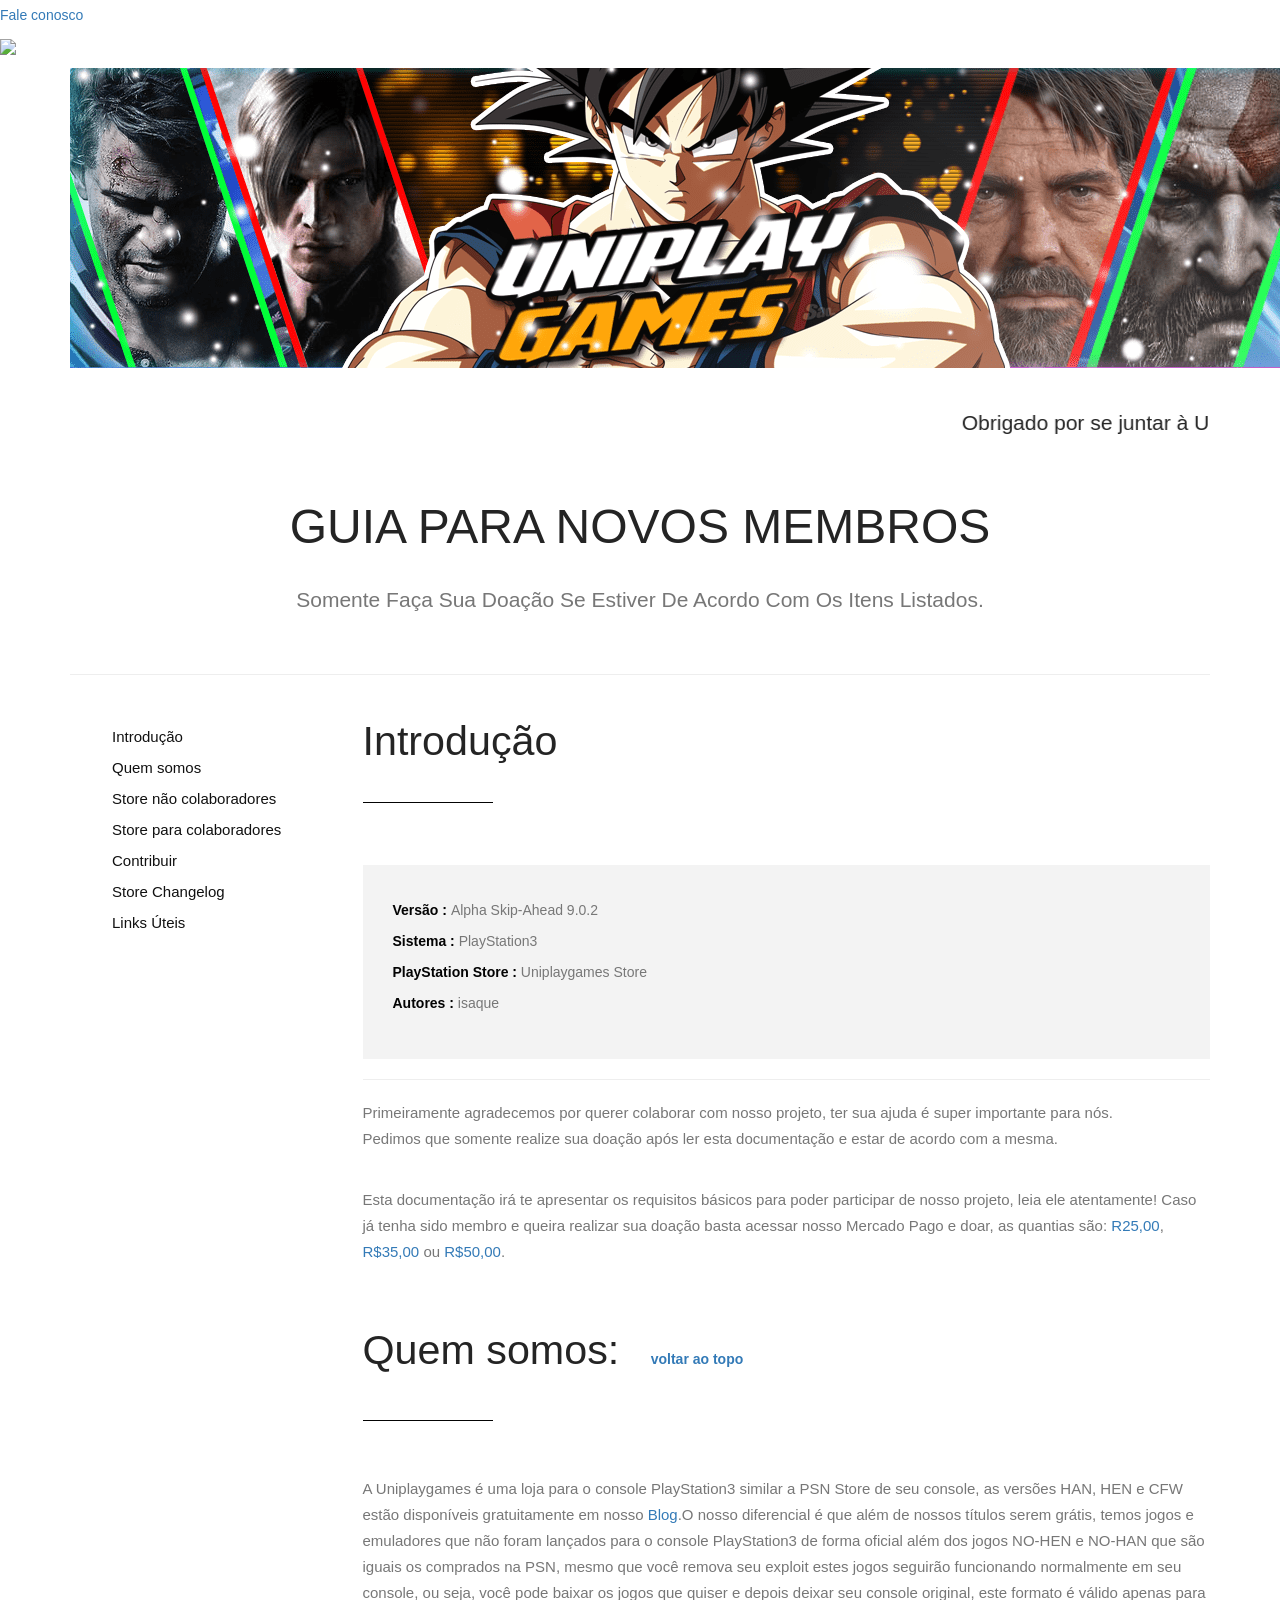
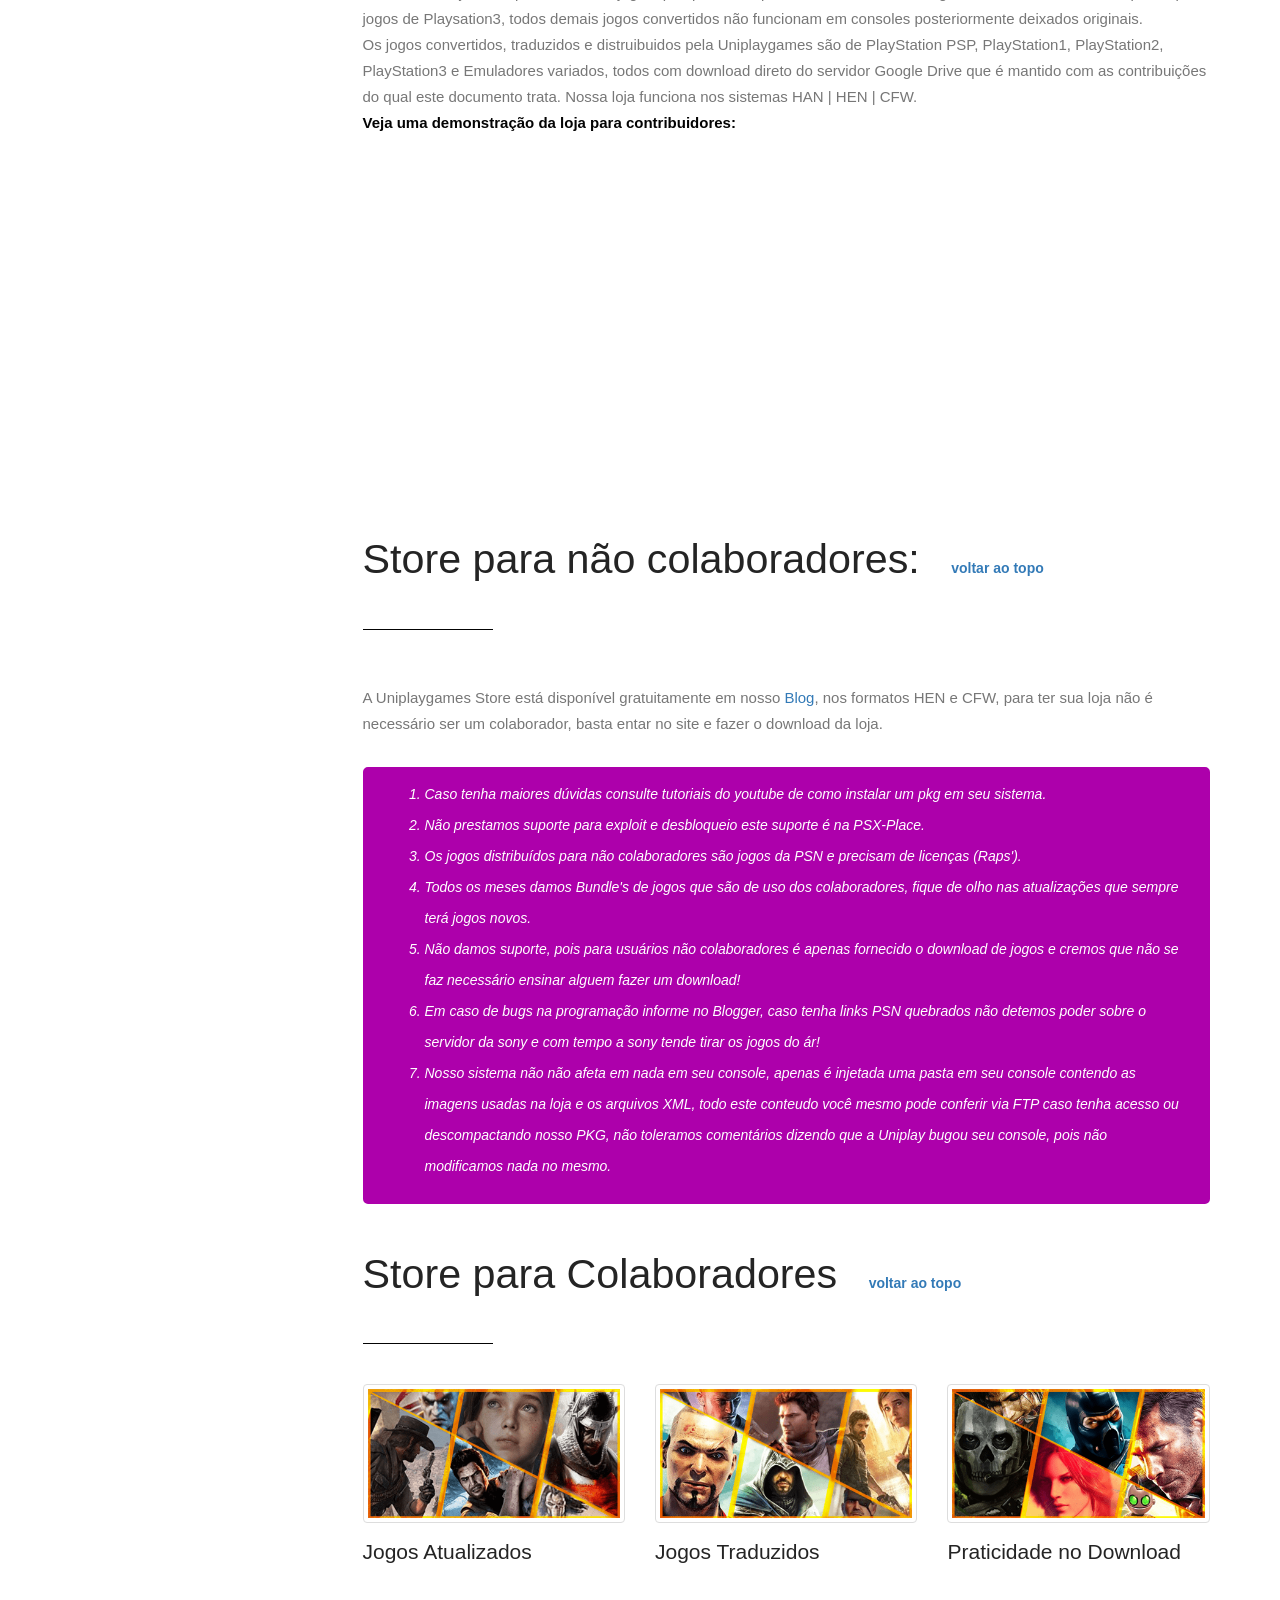
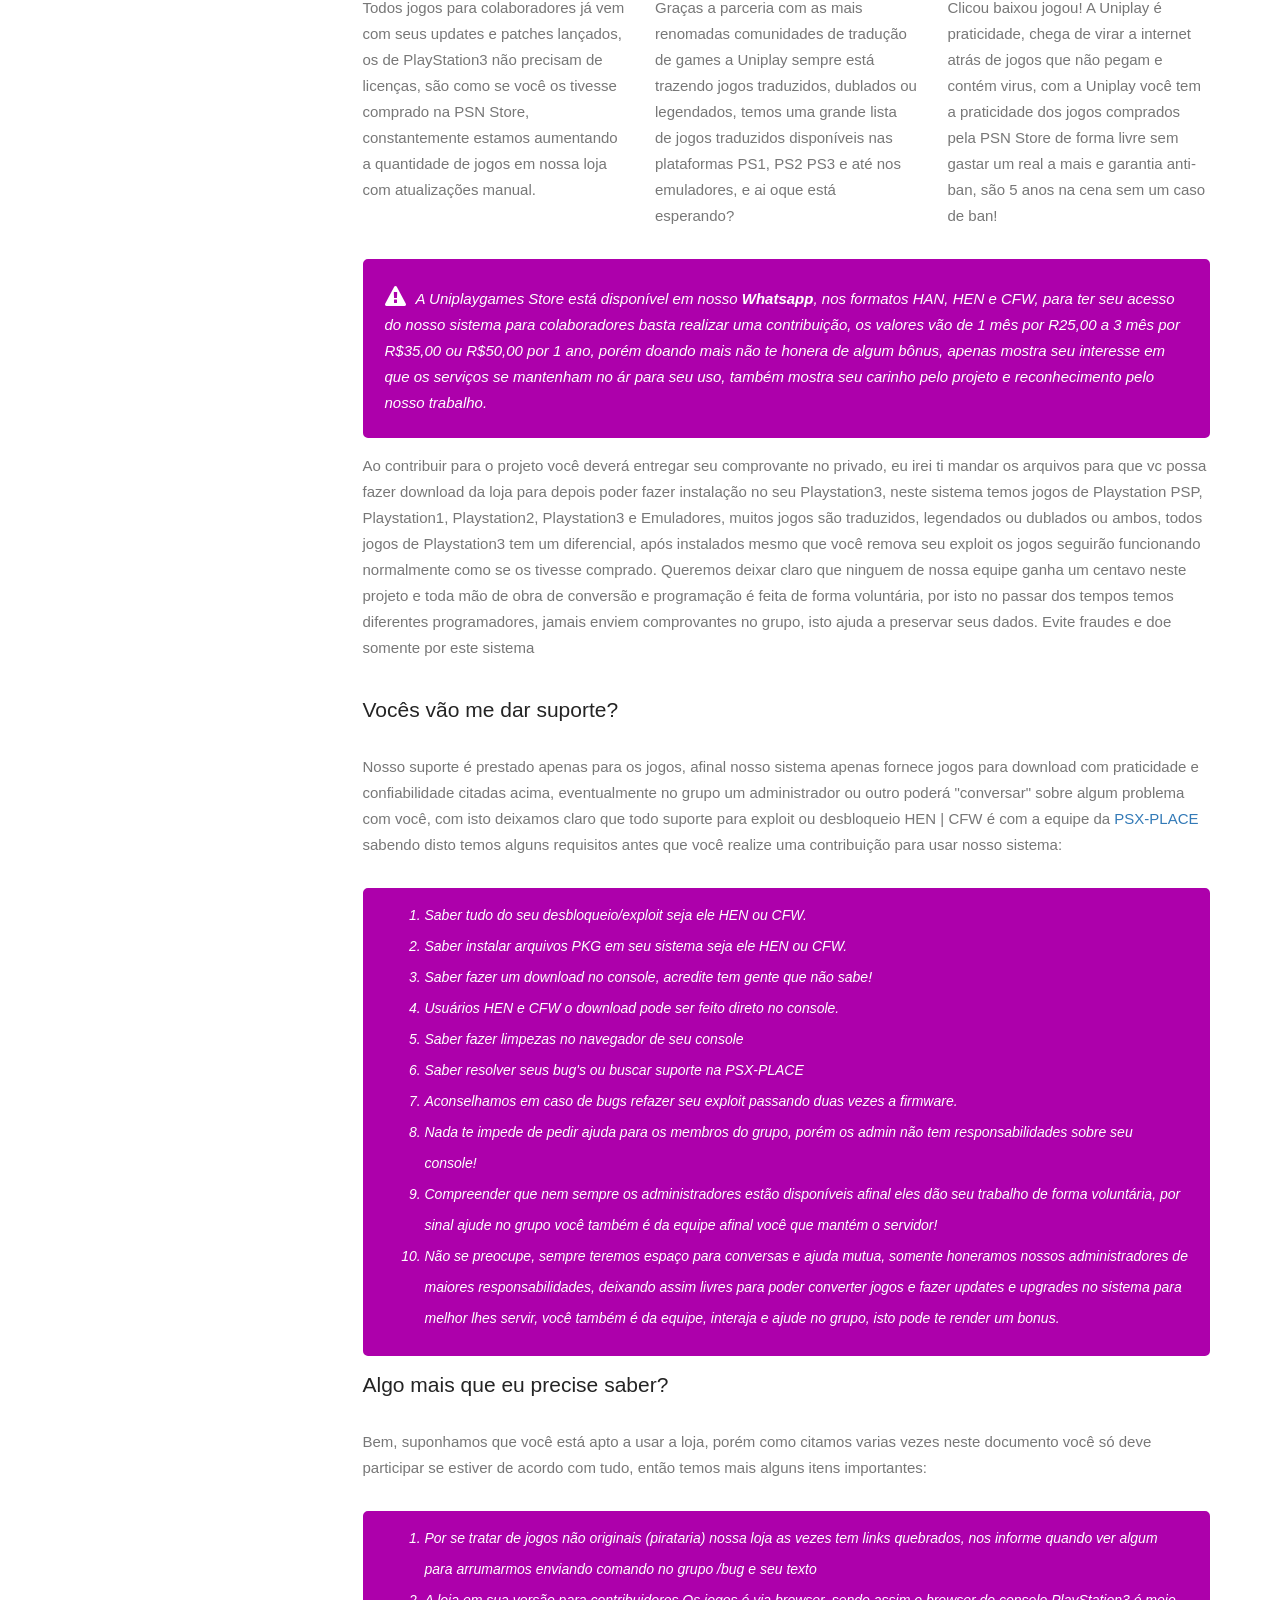
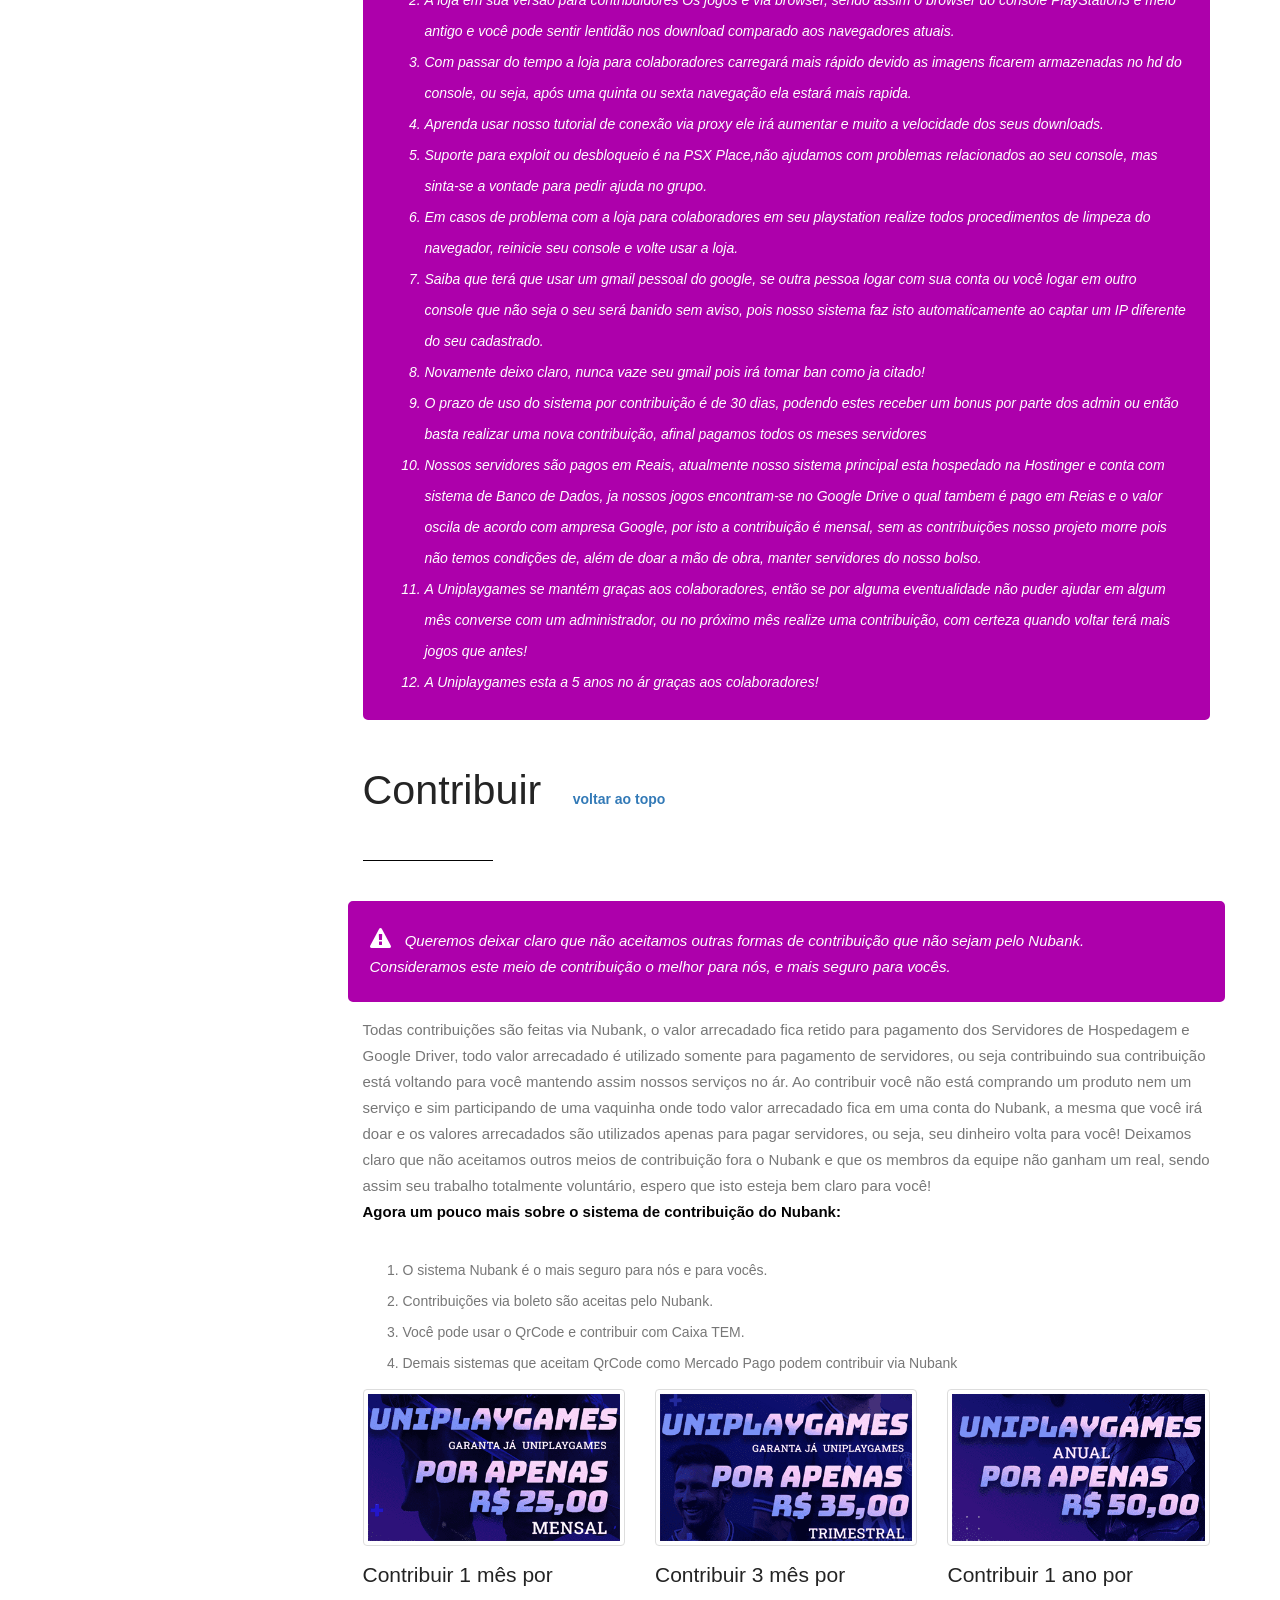
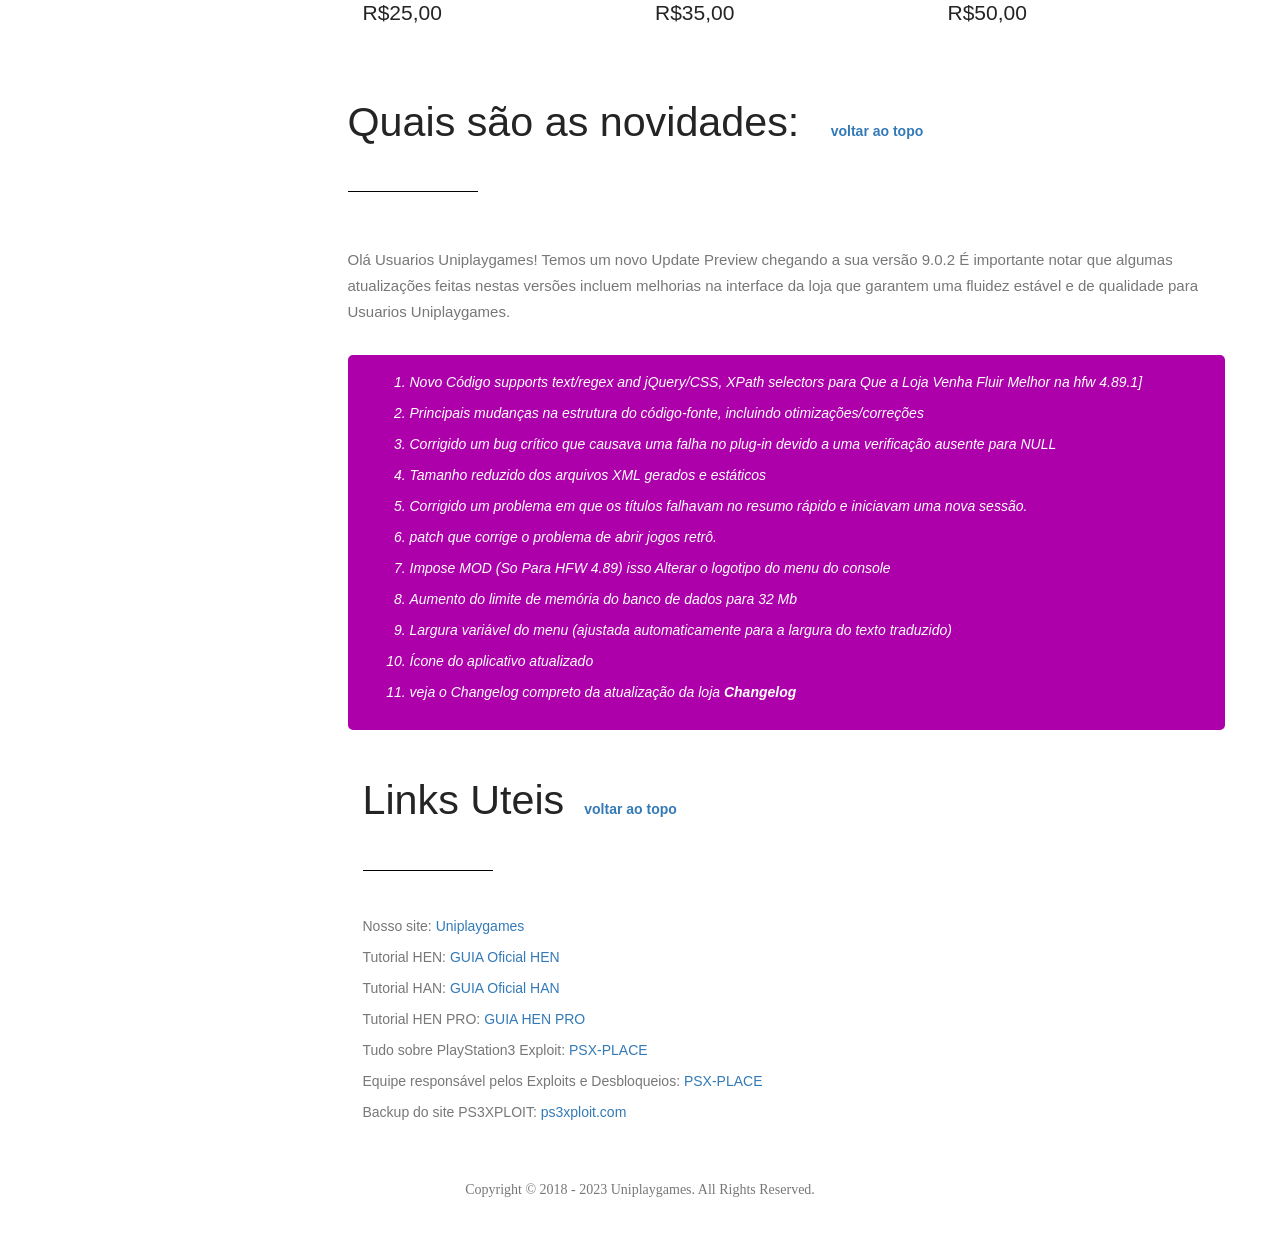
==== commit 489f7220: "Update index.html" ====
--- a/index.html
+++ b/index.html
@@ -1 +1 @@
-<!DOCTYPE html><html lang="en"><head> <meta charset="utf-8"> <meta http-equiv="X-UA-Compatible" content="IE=edge"> <meta name="viewport" content="width=device-width, initial-scale=1, maximum-scale=1"> <meta name="description" content=""> <meta name="author" content=""> <meta name="keywords" content=""> <title>Uniplay Project | Doadores</title> <link rel="shortcut icon" href="images/favicon.png" type="image/x-icon"> <link rel="stylesheet" type="text/css" href="fonts/font-awesome-4.3.0/css/font-awesome.min.css"> <link rel="stylesheet" type="text/css" href="css/stroke.css"> <link rel="stylesheet" type="text/css" href="css/bootstrap.css"> <link rel="stylesheet" type="text/css" href="css/animate.css"> <link rel="stylesheet" type="text/css" href="css/prettyPhoto.css"> <link rel="stylesheet" type="text/css" href="css/style.css"> <link rel="stylesheet" type="text/css" href="js/syntax-highlighter/styles/shCore.css" media="all"> <link rel="stylesheet" type="text/css" href="js/syntax-highlighter/styles/shThemeRDark.css" media="all"> <link rel="stylesheet" type="text/css" href="css/custom.css"><!--[if lt IE 9]> <script src="https://oss.maxcdn.com/html5shiv/3.7.2/html5shiv.min.js"></script> <script src="https://oss.maxcdn.com/respond/1.4.2/respond.min.js"></script><![endif]--><link rel="stylesheet" href="https://cdn.positus.global/production/resources/robbu/whatsapp-button/whatsapp-button.css"><a id="robbu-whatsapp-button" target="_blank" href="https://api.whatsapp.com/send?phone=47992549919&text=Ol%C3%A1%20%20eu%20gostaria%20de%20adquirir%20seu%20produto."> <div class="rwb-tooltip">Fale conosco</div><img src="https://cdn.positus.global/production/resources/robbu/whatsapp-button/whatsapp-icon.svg"></a></head><html><head><meta http-equiv="Content-Type" content="text/html; charset=utf-8"/><title>Bloquear cópia de conteúdo</title> <script>function mensagem(){alert('Conteudo bloqueado!'); return false;}function bloquearCopia(Event){var Event=Event ? Event : window.event; var tecla=(Event.keyCode) ? Event.keyCode : Event.which; if(tecla==17){mensagem();}}</script><br/></body></html> <script>document.onkeypress=bloquearCopia; document.onkeydown=bloquearCopia; document.oncontextmenu=mensagem;</script></body></html><body> <div id="wrapper"> <div class="container"> <section id="top" class="section docs-heading"> <div class="row"> <div class="col-md-12"> <div class="big-title text-center"> <iframe width="1300" height="315" src="images/logo.png" frameborder="0" allowfullscreen=""></iframe><div class="breaking-cont snipcss-3-3-7"> <ul class="webticker snipcss-4-7-8"> <li class="snipcss-5-8-13 active fadeIn" style=""> <h4 class="snipcss-6-13-14"> <marquee><span style="display: none" class="bdaia-io bdaia-io-chevron_right snipcss-8-15-16"></span>Obrigado por se juntar à Uniplaygames. Nós construímos a Loja por conta da HISTÓRIA POR TRÁS. Nós adoraríamos saber os motivos que atraíram você para nossa loja. O seu feedback é valiosíssimo para que possamos seguir entregando exatamente o que os clientes desejam.</marquee> </h4> </li></ul> </div><h1>GUIA PARA NOVOS MEMBROS</h1> <p class="lead">Somente faça sua doação se estiver de acordo com os itens listados.</p></div></div></div><hr> </section> <div class="row"> <div class="col-md-3"> <nav class="docs-sidebar" data-spy="affix" data-offset-top="300" data-offset-bottom="200" role="navigation"> <ul class="nav"> <li><a href="#line1">Introdução</a></li><li><a href="#line2">Quem somos</a></li><li><a href="#line3">Store não colaboradores</a></li><li><a href="#line4">Store para colaboradores</a></li><li><a href="#line5">Contribuir</a></li><li><a href="#line6">Store Changelog</a></li><li><a href="#line7">Links Úteis</a></li></ul> </nav > </div><div class="col-md-9"> <section id="line1" class="welcome"> <div class="row"> <div class="col-md-12 left-align"> <h2 class="dark-text">Introdução<hr></h2> <div class="row"> <div class="col-md-12 full"> <div class="intro1"> <ul> <li><strong>Versão : </strong>Alpha Skip-Ahead 9.0.2</li><li><strong>Sistema : </strong>PlayStation3</li><li><strong>PlayStation Store : </strong>Uniplaygames Store</li><li><strong>Autores : </strong>isaque</li></ul> </div><hr> <div> <p>Primeiramente agradecemos por querer colaborar com nosso projeto, ter sua ajuda é super importante para nós.<br>Pedimos que somente realize sua doação após ler esta documentação e estar de acordo com a mesma. </p><p>Esta documentação irá te apresentar os requisitos básicos para poder participar de nosso projeto, leia ele atentamente! Caso já tenha sido membro e queira realizar sua doação basta acessar nosso Mercado Pago e doar, as quantias são: <a href="https://www.mercadopago.com.br/checkout/v1/redirect?pref_id=354396246-315fce8c-d8f9-4aa0-8583-95d678936375" target="_blank">R25,oo</a>, <a href="https://www.mercadopago.com.br/checkout/v1/redirect?pref_id=354396246-1d616d7c-cbb6-4a45-8f3e-0877051aee77" target="_blank"> R$35,oo</a> ou <a href="https://www.mercadopago.com.br/checkout/v1/redirect?pref_id=354396246-1d616d7c-cbb6-4a45-8f3e-0877051aee77" target="_blank">R$50,oo</a>. </p></div></div></div></div></div></section> <section id="line2" class="section"> <div class="row"><div class="col-md-12 left-align"> <h2 class="dark-text">Quem somos: <a href="#top">voltar ao topo</a><hr></h2> </div></div><div class="row"> <div class="col-md-12"> <p>A Uniplaygames é uma loja para o console PlayStation3 similar a PSN Store de seu console, as versões HAN, HEN e CFW estão disponíveis gratuitamente em nosso <a href="https://uniplaygames2022.blogspot.com/2022/06/uniplaygames-free-511.html">Blog</a>.O nosso diferencial é que além de nossos títulos serem grátis, temos jogos e emuladores que não foram lançados para o console PlayStation3 de forma oficial além dos jogos NO-HEN e NO-HAN que são iguais os comprados na PSN, mesmo que você remova seu exploit estes jogos seguirão funcionando normalmente em seu console, ou seja, você pode baixar os jogos que quiser e depois deixar seu console original, este formato é válido apenas para jogos de Playsation3, todos demais jogos convertidos não funcionam em consoles posteriormente deixados originais.<br>Os jogos convertidos, traduzidos e distruibuidos pela Uniplaygames são de PlayStation PSP, PlayStation1, PlayStation2, PlayStation3 e Emuladores variados, todos com download direto do servidor Google Drive que é mantido com as contribuições do qual este documento trata. Nossa loja funciona nos sistemas HAN | HEN | CFW.<br><strong>Veja uma demonstração da loja para contribuidores:</strong></p></div><hr> <div class="row"> <div class="col-md-8 col-md-offset-2"> <div class="media"> <iframe width="560" height="315" src="https://www.youtube.com/embed/o4SvmHqCBj8" frameborder="0" allowfullscreen></iframe> </div></div></div></div></section> <section id="line3" class="section"> <div class="row"><div class="col-md-12 left-align"> <h2 class="dark-text">Store para não colaboradores: <a href="#top">voltar ao topo</a><hr></h2> </div></div><div class="row"> <div class="col-md-12"> <p>A Uniplaygames Store está disponível gratuitamente em nosso <a href="https://uniplaygames2022.blogspot.com/2022/06/uniplaygames-free-511.html">Blog</a>, nos formatos HEN e CFW, para ter sua loja não é necessário ser um colaborador, basta entar no site e fazer o download da loja. </p><div class="intro2 clearfix"> <ol> <li>Caso tenha maiores dúvidas consulte tutoriais do youtube de como instalar um pkg em seu sistema.</li><li>Não prestamos suporte para exploit e desbloqueio este suporte é na PSX-Place.</li><li>Os jogos distribuídos para não colaboradores são jogos da PSN e precisam de licenças (Raps').</li><li>Todos os meses damos Bundle's de jogos que são de uso dos colaboradores, fique de olho nas atualizações que sempre terá jogos novos.</li><li>Não damos suporte, pois para usuários não colaboradores é apenas fornecido o download de jogos e cremos que não se faz necessário ensinar alguem fazer um download!</li><li>Em caso de bugs na programação informe no Blogger, caso tenha links PSN quebrados não detemos poder sobre o servidor da sony e com tempo a sony tende tirar os jogos do ár!</li><li>Nosso sistema não não afeta em nada em seu console, apenas é injetada uma pasta em seu console contendo as imagens usadas na loja e os arquivos XML, todo este conteudo você mesmo pode conferir via FTP caso tenha acesso ou descompactando nosso PKG, não toleramos comentários dizendo que a Uniplay bugou seu console, pois não modificamos nada no mesmo.</li></ol> </div></div></section> <section id="line4" class="section"> <div class="row"> <div class="col-md-12 left-align"> <h2 class="dark-text">Store para Colaboradores <a href="#top">voltar ao topo</a><hr></h2> </div></div><div class="row"> <div class="col-md-4"> <img src="images/upload/plugin1.png" alt="" class="img-responsive img-thumbnail"> <h4>Jogos Atualizados</h4> <p>Todos jogos para colaboradores já vem com seus updates e patches lançados, os de PlayStation3 não precisam de licenças, são como se você os tivesse comprado na PSN Store, constantemente estamos aumentando a quantidade de jogos em nossa loja com atualizações manual.</p></div><div class="col-md-4"> <img src="images/upload/plugin2.png" alt="" class="img-responsive img-thumbnail"> <h4>Jogos Traduzidos</h4> <p>Graças a parceria com as mais renomadas comunidades de tradução de games a Uniplay sempre está trazendo jogos traduzidos, dublados ou legendados, temos uma grande lista de jogos traduzidos disponíveis nas plataformas PS1, PS2 PS3 e até nos emuladores, e ai oque está esperando?</p></div><div class="col-md-4"> <img src="images/upload/plugin3.png" alt="" class="img-responsive img-thumbnail"> <h4>Praticidade no Download</h4> <p>Clicou baixou jogou! A Uniplay é praticidade, chega de virar a internet atrás de jogos que não pegam e contém virus, com a Uniplay você tem a praticidade dos jogos comprados pela PSN Store de forma livre sem gastar um real a mais e garantia anti-ban, são 5 anos na cena sem um caso de ban!</p></div><div class="col-md-12"> <div class="intro2 clearfix"> <p><i class="fa fa-exclamation-triangle"></i>A Uniplaygames Store está disponível em nosso <a href="https://api.whatsapp.com/send/?phone=5547992549919&text&type=phone_number&app_absent=0">Whatsapp</a>, nos formatos HAN, HEN e CFW, para ter seu acesso do nosso sistema para colaboradores basta realizar uma contribuição, os valores vão de 1 mês por R25,00 a 3 mês por R$35,00 ou R$50,00 por 1 ano, porém doando mais não te honera de algum bônus, apenas mostra seu interesse em que os serviços se mantenham no ár para seu uso, também mostra seu carinho pelo projeto e reconhecimento pelo nosso trabalho. </p></div><p>Ao contribuir para o projeto você deverá entregar seu comprovante no privado, eu irei ti mandar os arquivos para que vc possa fazer download da loja para depois poder fazer instalação no seu Playstation3, neste sistema temos jogos de Playstation PSP, Playstation1, Playstation2, Playstation3 e Emuladores, muitos jogos são traduzidos, legendados ou dublados ou ambos, todos jogos de Playstation3 tem um diferencial, após instalados mesmo que você remova seu exploit os jogos seguirão funcionando normalmente como se os tivesse comprado. Queremos deixar claro que ninguem de nossa equipe ganha um centavo neste projeto e toda mão de obra de conversão e programação é feita de forma voluntária, por isto no passar dos tempos temos diferentes programadores, jamais enviem comprovantes no grupo, isto ajuda a preservar seus dados. Evite fraudes e doe somente por este sistema</a></p><h4>Vocês vão me dar suporte?</h4> <p>Nosso suporte é prestado apenas para os jogos, afinal nosso sistema apenas fornece jogos para download com praticidade e confiabilidade citadas acima, eventualmente no grupo um administrador ou outro poderá "conversar" sobre algum problema com você, com isto deixamos claro que todo suporte para exploit ou desbloqueio HEN | CFW é com a equipe da <a href="https://www.psx-place.com">PSX-PLACE</a> sabendo disto temos alguns requisitos antes que você realize uma contribuição para usar nosso sistema:</p><div class="intro2 clearfix"> <ol> <li>Saber tudo do seu desbloqueio/exploit seja ele HEN ou CFW.</li><li>Saber instalar arquivos PKG em seu sistema seja ele HEN ou CFW.</li><li>Saber fazer um download no console, acredite tem gente que não sabe!</li><li>Usuários HEN e CFW o download pode ser feito direto no console.</li><li>Saber fazer limpezas no navegador de seu console</li><li>Saber resolver seus bug's ou buscar suporte na PSX-PLACE</li><li>Aconselhamos em caso de bugs refazer seu exploit passando duas vezes a firmware.</li><li>Nada te impede de pedir ajuda para os membros do grupo, porém os admin não tem responsabilidades sobre seu console!</li><li>Compreender que nem sempre os administradores estão disponíveis afinal eles dão seu trabalho de forma voluntária, por sinal ajude no grupo você também é da equipe afinal você que mantém o servidor!</li><li>Não se preocupe, sempre teremos espaço para conversas e ajuda mutua, somente honeramos nossos administradores de maiores responsabilidades, deixando assim livres para poder converter jogos e fazer updates e upgrades no sistema para melhor lhes servir, você também é da equipe, interaja e ajude no grupo, isto pode te render um bonus.</li></ol></div><h4>Algo mais que eu precise saber?</h4> <p>Bem, suponhamos que você está apto a usar a loja, porém como citamos varias vezes neste documento você só deve participar se estiver de acordo com tudo, então temos mais alguns itens importantes:</p><div class="intro2 clearfix"> <ol> <li>Por se tratar de jogos não originais (pirataria) nossa loja as vezes tem links quebrados, nos informe quando ver algum para arrumarmos enviando comando no grupo /bug e seu texto</li><li>A loja em sua versão para contribuidores Os jogos é via browser, sendo assim o browser do console PlayStation3 é meio antigo e você pode sentir lentidão nos download comparado aos navegadores atuais.</li><li>Com passar do tempo a loja para colaboradores carregará mais rápido devido as imagens ficarem armazenadas no hd do console, ou seja, após uma quinta ou sexta navegação ela estará mais rapida.</li><li>Aprenda usar nosso tutorial de conexão via proxy ele irá aumentar e muito a velocidade dos seus downloads.</li><li>Suporte para exploit ou desbloqueio é na PSX Place,não ajudamos com problemas relacionados ao seu console, mas sinta-se a vontade para pedir ajuda no grupo.</li><li>Em casos de problema com a loja para colaboradores em seu playstation realize todos procedimentos de limpeza do navegador, reinicie seu console e volte usar a loja.</li><li>Saiba que terá que usar um gmail pessoal do google, se outra pessoa logar com sua conta ou você logar em outro console que não seja o seu será banido sem aviso, pois nosso sistema faz isto automaticamente ao captar um IP diferente do seu cadastrado.</li><li>Novamente deixo claro, nunca vaze seu gmail pois irá tomar ban como ja citado!</li><li>O prazo de uso do sistema por contribuição é de 30 dias, podendo estes receber um bonus por parte dos admin ou então basta realizar uma nova contribuição, afinal pagamos todos os meses servidores</li><li>Nossos servidores são pagos em Reais, atualmente nosso sistema principal esta hospedado na Hostinger e conta com sistema de Banco de Dados, ja nossos jogos encontram-se no Google Drive o qual tambem é pago em Reias e o valor oscila de acordo com ampresa Google, por isto a contribuição é mensal, sem as contribuições nosso projeto morre pois não temos condições de, além de doar a mão de obra, manter servidores do nosso bolso.</li><li>A Uniplaygames se mantém graças aos colaboradores, então se por alguma eventualidade não puder ajudar em algum mês converse com um administrador, ou no próximo mês realize uma contribuição, com certeza quando voltar terá mais jogos que antes!</li><li>A Uniplaygames esta a 5 anos no ár graças aos colaboradores!</li></ol></div></div></div></section> <section id="line5" class="section"> <div class="row"><div class="col-md-12 left-align"> <h2 class="dark-text">Contribuir <a href="#top">voltar ao topo</a><hr></h2> </div></div><div class="row"> <div class="intro2 clearfix"> <p><i class="fa fa-exclamation-triangle"></i> Queremos deixar claro que não aceitamos outras formas de contribuição que não sejam pelo Nubank. <br>Consideramos este meio de contribuição o melhor para nós, e mais seguro para vocês. </p></div><div class="col-md-12"> <p>Todas contribuições são feitas via Nubank, o valor arrecadado fica retido para pagamento dos Servidores de Hospedagem e Google Driver, todo valor arrecadado é utilizado somente para pagamento de servidores, ou seja contribuindo sua contribuição está voltando para você mantendo assim nossos serviços no ár. Ao contribuir você não está comprando um produto nem um serviço e sim participando de uma vaquinha onde todo valor arrecadado fica em uma conta do Nubank, a mesma que você irá doar e os valores arrecadados são utilizados apenas para pagar servidores, ou seja, seu dinheiro volta para você! Deixamos claro que não aceitamos outros meios de contribuição fora o Nubank e que os membros da equipe não ganham um real, sendo assim seu trabalho totalmente voluntário, espero que isto esteja bem claro para você!<br><strong> Agora um pouco mais sobre o sistema de contribuição do Nubank:</strong></p><ol> <li>O sistema Nubank é o mais seguro para nós e para vocês.</li><li>Contribuições via boleto são aceitas pelo Nubank.</li><li>Você pode usar o QrCode e contribuir com Caixa TEM.</li><li>Demais sistemas que aceitam QrCode como Mercado Pago podem contribuir via Nubank</li></ol> </div><div class="col-md-4"> <a href="https://www.mercadopago.com.br" ><img src="images/upload/25.png" alt="" class="img-responsive img-thumbnail"></a> <h4 id="line15">Contribuir 1 mês por R$25,00</h4></div><div class="col-md-4"> <a href="images/35.png" data-rel="prettyPhoto"><img src="images/upload/35.png" alt="" class="img-responsive img-thumbnail"></a> <h4 id="line5_1">Contribuir 3 mês por R$35,00</h4></div><div class="col-md-4"> <a href="https://www.mercadopago.com.br" ><img src="images/upload/50.png" alt="" class="img-responsive img-thumbnail"></a> <h4 id="line15">Contribuir 1 ano por R$50,00</h4> </div></div></section><section id="line6" class="section"> <div class="row"><div class="col-md-15 left-align"> <h2 class="dark-text">Quais são as novidades: <a href="#top">voltar ao topo</a><hr></h2> </div></div><div class="row"> <div class="col-md-15"> <p>Olá Usuarios Uniplaygames! Temos um novo Update Preview chegando a sua versão 9.0.2 É importante notar que algumas atualizações feitas nestas versões incluem melhorias na interface da loja que garantem uma fluidez estável e de qualidade para Usuarios Uniplaygames. </p><div class="intro2 clearfix"> <ol><li>Novo Código supports text/regex and jQuery/CSS, XPath selectors para Que a Loja Venha Fluir Melhor na hfw 4.89.1]</li><li>Principais mudanças na estrutura do código-fonte, incluindo otimizações/correções</li><li>Corrigido um bug crítico que causava uma falha no plug-in devido a uma verificação ausente para NULL</li><li>Tamanho reduzido dos arquivos XML gerados e estáticos</li><li>Corrigido um problema em que os títulos falhavam no resumo rápido e iniciavam uma nova sessão.</li><li>patch que corrige o problema de abrir jogos retrô.</li><li>Impose MOD (So Para HFW 4.89) isso Alterar o logotipo do menu do console</li><li>Aumento do limite de memória do banco de dados para 32 Mb</li><li>Largura variável do menu (ajustada automaticamente para a largura do texto traduzido)</li><li>Ícone do aplicativo atualizado<li>veja o Changelog compreto da atualização da loja <a href="https://pastebin.com/raw/9kyPKb6y">Changelog</a> </ol> </div></div></section> <section id="line7" class="section"> <div class="row"> <div class="col-md-12 left-align"> <h2 class="dark-text">Links Uteis<a href="#top">voltar ao topo</a><hr></h2> </div></div><div class="row"> <div class="col-md-12"> Nosso site: <a href="https://uniplaygames2022.blogspot.com/" target="_blank">Uniplaygames</a> <br>Tutorial HEN: <a href="https://www.psx-place.com/threads/tutorial-ps3hen-the-great-ps3-hen-all-in-one-guide.24369/" target="_blank">GUIA Oficial HEN</a><br>Tutorial HAN: <a href="https://www.psx-place.com/threads/obsolete-tutorial-the-great-ps3xploit-3-0-han-all-in-one-guide.16979/" target="_blank">GUIA Oficial HAN</a><br>Tutorial HEN PRO: <a href="https://www.psx-place.com/resources/ps3-4k-pro.595/" target="_blank">GUIA HEN PRO</a><br>Tudo sobre PlayStation3 Exploit: <a href="https://www.psx-place.com/forums/PS3Xploit/" target="_blank">PSX-PLACE</a><br>Equipe responsável pelos Exploits e Desbloqueios: <a href="https://www.psx-place.com/" target="_blank">PSX-PLACE</a><br>Backup do site PS3XPLOIT: <a href="https://tcxsproject.com.br/dev/ps3xploit.com/" target="_blank">ps3xploit.com</a><br></div></div></section> </div></div></div></div><script src="js/jquery.min.js"></script> <script src="js/bootstrap.min.js"></script> <script src="js/retina.js"></script> <script src="js/jquery.fitvids.js"></script> <script src="js/wow.js"></script> <script src="js/jquery.prettyPhoto.js"></script> <script src="js/custom.js"></script> <script src="js/main.js"></script> <script src="js/syntax-highlighter/scripts/shCore.js"></script> <script src="js/syntax-highlighter/scripts/shBrushXml.js"></script> <script src="js/syntax-highlighter/scripts/shBrushCss.js"></script> <script src="js/syntax-highlighter/scripts/shBrushJScript.js"></script> <div style="text-align: center;"><br/><span="" style="font-family:&quot;;font-size:16px;">Copyright © 2018 - 2023 Uniplaygames. All Rights Reserved.</span></div><br/></body></html>
+<!DOCTYPE html><html lang="en"><head> <meta charset="utf-8"> <meta http-equiv="X-UA-Compatible" content="IE=edge"> <meta name="viewport" content="width=device-width, initial-scale=1, maximum-scale=1"> <meta name="description" content=""> <meta name="author" content=""> <meta name="keywords" content=""> <title>Uniplay Project | Doadores</title> <link rel="shortcut icon" href="images/favicon.png" type="image/x-icon"> <link rel="stylesheet" type="text/css" href="fonts/font-awesome-4.3.0/css/font-awesome.min.css"> <link rel="stylesheet" type="text/css" href="css/stroke.css"> <link rel="stylesheet" type="text/css" href="css/bootstrap.css"> <link rel="stylesheet" type="text/css" href="css/animate.css"> <link rel="stylesheet" type="text/css" href="css/prettyPhoto.css"> <link rel="stylesheet" type="text/css" href="css/style.css"> <link rel="stylesheet" type="text/css" href="js/syntax-highlighter/styles/shCore.css" media="all"> <link rel="stylesheet" type="text/css" href="js/syntax-highlighter/styles/shThemeRDark.css" media="all"> <link rel="stylesheet" type="text/css" href="css/custom.css"><!--[if lt IE 9]> <script src="https://oss.maxcdn.com/html5shiv/3.7.2/html5shiv.min.js"></script> <script src="https://oss.maxcdn.com/respond/1.4.2/respond.min.js"></script><![endif]--><link rel="stylesheet" href="https://cdn.positus.global/production/resources/robbu/whatsapp-button/whatsapp-button.css"><a id="robbu-whatsapp-button" target="_blank" href="https://api.whatsapp.com/send?phone=47992549919&text=Ol%C3%A1%20%20eu%20gostaria%20de%20adquirir%20seu%20produto."> <div class="rwb-tooltip">Fale conosco</div><img src="https://cdn.positus.global/production/resources/robbu/whatsapp-button/whatsapp-icon.svg"></a></head><html><head><meta http-equiv="Content-Type" content="text/html; charset=utf-8"/><title>Bloquear cópia de conteúdo</title> <script>function mensagem(){alert('Conteudo bloqueado!'); return false;}function bloquearCopia(Event){var Event=Event ? Event : window.event; var tecla=(Event.keyCode) ? Event.keyCode : Event.which; if(tecla==17){mensagem();}}</script><br/></body></html> <script>document.onkeypress=bloquearCopia; document.onkeydown=bloquearCopia; document.oncontextmenu=mensagem;</script></body></html><body> <div id="wrapper"> <div class="container"> <section id="top" class="section docs-heading"> <div class="row"> <div class="col-md-12"> <div class="big-title text-center"> <iframe width="1300" height="315" src="images/logo.png" frameborder="0" allowfullscreen=""></iframe><div class="breaking-cont snipcss-3-3-7"> <ul class="webticker snipcss-4-7-8"> <li class="snipcss-5-8-13 active fadeIn" style=""> <h4 class="snipcss-6-13-14"> <marquee><span style="display: none" class="bdaia-io bdaia-io-chevron_right snipcss-8-15-16"></span>Obrigado por se juntar à Uniplaygames. Nós construímos a Loja por conta da HISTÓRIA POR TRÁS. Nós adoraríamos saber os motivos que atraíram você para nossa loja. O seu feedback é valiosíssimo para que possamos seguir entregando exatamente o que os clientes desejam.</marquee> </h4> </li></ul> </div><h1>GUIA PARA NOVOS MEMBROS</h1> <p class="lead">Somente faça sua doação se estiver de acordo com os itens listados.</p></div></div></div><hr> </section> <div class="row"> <div class="col-md-3"> <nav class="docs-sidebar" data-spy="affix" data-offset-top="300" data-offset-bottom="200" role="navigation"> <ul class="nav"> <li><a href="#line1">Introdução</a></li><li><a href="#line2">Quem somos</a></li><li><a href="#line3">Store não colaboradores</a></li><li><a href="#line4">Store para colaboradores</a></li><li><a href="#line5">Contribuir</a></li><li><a href="#line6">Store Changelog</a></li><li><a href="#line7">Links Úteis</a></li></ul> </nav > </div><div class="col-md-9"> <section id="line1" class="welcome"> <div class="row"> <div class="col-md-12 left-align"> <h2 class="dark-text">Introdução<hr></h2> <div class="row"> <div class="col-md-12 full"> <div class="intro1"> <ul> <li><strong>Versão : </strong>Alpha Skip-Ahead 9.0.2</li><li><strong>Sistema : </strong>PlayStation3</li><li><strong>PlayStation Store : </strong>Uniplaygames Store</li><li><strong>Autores : </strong>isaque</li></ul> </div><hr> <div> <p>Primeiramente agradecemos por querer colaborar com nosso projeto, ter sua ajuda é super importante para nós.<br>Pedimos que somente realize sua doação após ler esta documentação e estar de acordo com a mesma. </p><p>Esta documentação irá te apresentar os requisitos básicos para poder participar de nosso projeto, leia ele atentamente! Caso já tenha sido membro e queira realizar sua doação basta acessar nosso Mercado Pago e doar, as quantias são: <a href="https://www.mercadopago.com.br/checkout/v1/redirect?pref_id=354396246-315fce8c-d8f9-4aa0-8583-95d678936375" target="_blank">R25,00</a>, <a href="https://www.mercadopago.com.br/checkout/v1/redirect?pref_id=354396246-1d616d7c-cbb6-4a45-8f3e-0877051aee77" target="_blank"> R$35,00</a> ou <a href="https://www.mercadopago.com.br/checkout/v1/redirect?pref_id=354396246-1d616d7c-cbb6-4a45-8f3e-0877051aee77" target="_blank">R$50,00</a>. </p></div></div></div></div></div></section> <section id="line2" class="section"> <div class="row"><div class="col-md-12 left-align"> <h2 class="dark-text">Quem somos: <a href="#top">voltar ao topo</a><hr></h2> </div></div><div class="row"> <div class="col-md-12"> <p>A Uniplaygames é uma loja para o console PlayStation3 similar a PSN Store de seu console, as versões HAN, HEN e CFW estão disponíveis gratuitamente em nosso <a href="https://uniplaygames2022.blogspot.com/2022/06/uniplaygames-free-511.html">Blog</a>.O nosso diferencial é que além de nossos títulos serem grátis, temos jogos e emuladores que não foram lançados para o console PlayStation3 de forma oficial além dos jogos NO-HEN e NO-HAN que são iguais os comprados na PSN, mesmo que você remova seu exploit estes jogos seguirão funcionando normalmente em seu console, ou seja, você pode baixar os jogos que quiser e depois deixar seu console original, este formato é válido apenas para jogos de Playsation3, todos demais jogos convertidos não funcionam em consoles posteriormente deixados originais.<br>Os jogos convertidos, traduzidos e distruibuidos pela Uniplaygames são de PlayStation PSP, PlayStation1, PlayStation2, PlayStation3 e Emuladores variados, todos com download direto do servidor Google Drive que é mantido com as contribuições do qual este documento trata. Nossa loja funciona nos sistemas HAN | HEN | CFW.<br><strong>Veja uma demonstração da loja para contribuidores:</strong></p></div><hr> <div class="row"> <div class="col-md-8 col-md-offset-2"> <div class="media"> <iframe width="560" height="315" src="https://www.youtube.com/embed/o4SvmHqCBj8" frameborder="0" allowfullscreen></iframe> </div></div></div></div></section> <section id="line3" class="section"> <div class="row"><div class="col-md-12 left-align"> <h2 class="dark-text">Store para não colaboradores: <a href="#top">voltar ao topo</a><hr></h2> </div></div><div class="row"> <div class="col-md-12"> <p>A Uniplaygames Store está disponível gratuitamente em nosso <a href="https://uniplaygames2022.blogspot.com/2022/06/uniplaygames-free-511.html">Blog</a>, nos formatos HEN e CFW, para ter sua loja não é necessário ser um colaborador, basta entar no site e fazer o download da loja. </p><div class="intro2 clearfix"> <ol> <li>Caso tenha maiores dúvidas consulte tutoriais do youtube de como instalar um pkg em seu sistema.</li><li>Não prestamos suporte para exploit e desbloqueio este suporte é na PSX-Place.</li><li>Os jogos distribuídos para não colaboradores são jogos da PSN e precisam de licenças (Raps').</li><li>Todos os meses damos Bundle's de jogos que são de uso dos colaboradores, fique de olho nas atualizações que sempre terá jogos novos.</li><li>Não damos suporte, pois para usuários não colaboradores é apenas fornecido o download de jogos e cremos que não se faz necessário ensinar alguem fazer um download!</li><li>Em caso de bugs na programação informe no Blogger, caso tenha links PSN quebrados não detemos poder sobre o servidor da sony e com tempo a sony tende tirar os jogos do ár!</li><li>Nosso sistema não não afeta em nada em seu console, apenas é injetada uma pasta em seu console contendo as imagens usadas na loja e os arquivos XML, todo este conteudo você mesmo pode conferir via FTP caso tenha acesso ou descompactando nosso PKG, não toleramos comentários dizendo que a Uniplay bugou seu console, pois não modificamos nada no mesmo.</li></ol> </div></div></section> <section id="line4" class="section"> <div class="row"> <div class="col-md-12 left-align"> <h2 class="dark-text">Store para Colaboradores <a href="#top">voltar ao topo</a><hr></h2> </div></div><div class="row"> <div class="col-md-4"> <img src="images/upload/plugin1.png" alt="" class="img-responsive img-thumbnail"> <h4>Jogos Atualizados</h4> <p>Todos jogos para colaboradores já vem com seus updates e patches lançados, os de PlayStation3 não precisam de licenças, são como se você os tivesse comprado na PSN Store, constantemente estamos aumentando a quantidade de jogos em nossa loja com atualizações manual.</p></div><div class="col-md-4"> <img src="images/upload/plugin2.png" alt="" class="img-responsive img-thumbnail"> <h4>Jogos Traduzidos</h4> <p>Graças a parceria com as mais renomadas comunidades de tradução de games a Uniplay sempre está trazendo jogos traduzidos, dublados ou legendados, temos uma grande lista de jogos traduzidos disponíveis nas plataformas PS1, PS2 PS3 e até nos emuladores, e ai oque está esperando?</p></div><div class="col-md-4"> <img src="images/upload/plugin3.png" alt="" class="img-responsive img-thumbnail"> <h4>Praticidade no Download</h4> <p>Clicou baixou jogou! A Uniplay é praticidade, chega de virar a internet atrás de jogos que não pegam e contém virus, com a Uniplay você tem a praticidade dos jogos comprados pela PSN Store de forma livre sem gastar um real a mais e garantia anti-ban, são 5 anos na cena sem um caso de ban!</p></div><div class="col-md-12"> <div class="intro2 clearfix"> <p><i class="fa fa-exclamation-triangle"></i>A Uniplaygames Store está disponível em nosso <a href="https://api.whatsapp.com/send/?phone=5547992549919&text&type=phone_number&app_absent=0">Whatsapp</a>, nos formatos HAN, HEN e CFW, para ter seu acesso do nosso sistema para colaboradores basta realizar uma contribuição, os valores vão de 1 mês por R25,00 a 3 mês por R$35,00 ou R$50,00 por 1 ano, porém doando mais não te honera de algum bônus, apenas mostra seu interesse em que os serviços se mantenham no ár para seu uso, também mostra seu carinho pelo projeto e reconhecimento pelo nosso trabalho. </p></div><p>Ao contribuir para o projeto você deverá entregar seu comprovante no privado, eu irei ti mandar os arquivos para que vc possa fazer download da loja para depois poder fazer instalação no seu Playstation3, neste sistema temos jogos de Playstation PSP, Playstation1, Playstation2, Playstation3 e Emuladores, muitos jogos são traduzidos, legendados ou dublados ou ambos, todos jogos de Playstation3 tem um diferencial, após instalados mesmo que você remova seu exploit os jogos seguirão funcionando normalmente como se os tivesse comprado. Queremos deixar claro que ninguem de nossa equipe ganha um centavo neste projeto e toda mão de obra de conversão e programação é feita de forma voluntária, por isto no passar dos tempos temos diferentes programadores, jamais enviem comprovantes no grupo, isto ajuda a preservar seus dados. Evite fraudes e doe somente por este sistema</a></p><h4>Vocês vão me dar suporte?</h4> <p>Nosso suporte é prestado apenas para os jogos, afinal nosso sistema apenas fornece jogos para download com praticidade e confiabilidade citadas acima, eventualmente no grupo um administrador ou outro poderá "conversar" sobre algum problema com você, com isto deixamos claro que todo suporte para exploit ou desbloqueio HEN | CFW é com a equipe da <a href="https://www.psx-place.com">PSX-PLACE</a> sabendo disto temos alguns requisitos antes que você realize uma contribuição para usar nosso sistema:</p><div class="intro2 clearfix"> <ol> <li>Saber tudo do seu desbloqueio/exploit seja ele HEN ou CFW.</li><li>Saber instalar arquivos PKG em seu sistema seja ele HEN ou CFW.</li><li>Saber fazer um download no console, acredite tem gente que não sabe!</li><li>Usuários HEN e CFW o download pode ser feito direto no console.</li><li>Saber fazer limpezas no navegador de seu console</li><li>Saber resolver seus bug's ou buscar suporte na PSX-PLACE</li><li>Aconselhamos em caso de bugs refazer seu exploit passando duas vezes a firmware.</li><li>Nada te impede de pedir ajuda para os membros do grupo, porém os admin não tem responsabilidades sobre seu console!</li><li>Compreender que nem sempre os administradores estão disponíveis afinal eles dão seu trabalho de forma voluntária, por sinal ajude no grupo você também é da equipe afinal você que mantém o servidor!</li><li>Não se preocupe, sempre teremos espaço para conversas e ajuda mutua, somente honeramos nossos administradores de maiores responsabilidades, deixando assim livres para poder converter jogos e fazer updates e upgrades no sistema para melhor lhes servir, você também é da equipe, interaja e ajude no grupo, isto pode te render um bonus.</li></ol></div><h4>Algo mais que eu precise saber?</h4> <p>Bem, suponhamos que você está apto a usar a loja, porém como citamos varias vezes neste documento você só deve participar se estiver de acordo com tudo, então temos mais alguns itens importantes:</p><div class="intro2 clearfix"> <ol> <li>Por se tratar de jogos não originais (pirataria) nossa loja as vezes tem links quebrados, nos informe quando ver algum para arrumarmos enviando comando no grupo /bug e seu texto</li><li>A loja em sua versão para contribuidores Os jogos é via browser, sendo assim o browser do console PlayStation3 é meio antigo e você pode sentir lentidão nos download comparado aos navegadores atuais.</li><li>Com passar do tempo a loja para colaboradores carregará mais rápido devido as imagens ficarem armazenadas no hd do console, ou seja, após uma quinta ou sexta navegação ela estará mais rapida.</li><li>Aprenda usar nosso tutorial de conexão via proxy ele irá aumentar e muito a velocidade dos seus downloads.</li><li>Suporte para exploit ou desbloqueio é na PSX Place,não ajudamos com problemas relacionados ao seu console, mas sinta-se a vontade para pedir ajuda no grupo.</li><li>Em casos de problema com a loja para colaboradores em seu playstation realize todos procedimentos de limpeza do navegador, reinicie seu console e volte usar a loja.</li><li>Saiba que terá que usar um gmail pessoal do google, se outra pessoa logar com sua conta ou você logar em outro console que não seja o seu será banido sem aviso, pois nosso sistema faz isto automaticamente ao captar um IP diferente do seu cadastrado.</li><li>Novamente deixo claro, nunca vaze seu gmail pois irá tomar ban como ja citado!</li><li>O prazo de uso do sistema por contribuição é de 30 dias, podendo estes receber um bonus por parte dos admin ou então basta realizar uma nova contribuição, afinal pagamos todos os meses servidores</li><li>Nossos servidores são pagos em Reais, atualmente nosso sistema principal esta hospedado na Hostinger e conta com sistema de Banco de Dados, ja nossos jogos encontram-se no Google Drive o qual tambem é pago em Reias e o valor oscila de acordo com ampresa Google, por isto a contribuição é mensal, sem as contribuições nosso projeto morre pois não temos condições de, além de doar a mão de obra, manter servidores do nosso bolso.</li><li>A Uniplaygames se mantém graças aos colaboradores, então se por alguma eventualidade não puder ajudar em algum mês converse com um administrador, ou no próximo mês realize uma contribuição, com certeza quando voltar terá mais jogos que antes!</li><li>A Uniplaygames esta a 5 anos no ár graças aos colaboradores!</li></ol></div></div></div></section> <section id="line5" class="section"> <div class="row"><div class="col-md-12 left-align"> <h2 class="dark-text">Contribuir <a href="#top">voltar ao topo</a><hr></h2> </div></div><div class="row"> <div class="intro2 clearfix"> <p><i class="fa fa-exclamation-triangle"></i> Queremos deixar claro que não aceitamos outras formas de contribuição que não sejam pelo Nubank. <br>Consideramos este meio de contribuição o melhor para nós, e mais seguro para vocês. </p></div><div class="col-md-12"> <p>Todas contribuições são feitas via Nubank, o valor arrecadado fica retido para pagamento dos Servidores de Hospedagem e Google Driver, todo valor arrecadado é utilizado somente para pagamento de servidores, ou seja contribuindo sua contribuição está voltando para você mantendo assim nossos serviços no ár. Ao contribuir você não está comprando um produto nem um serviço e sim participando de uma vaquinha onde todo valor arrecadado fica em uma conta do Nubank, a mesma que você irá doar e os valores arrecadados são utilizados apenas para pagar servidores, ou seja, seu dinheiro volta para você! Deixamos claro que não aceitamos outros meios de contribuição fora o Nubank e que os membros da equipe não ganham um real, sendo assim seu trabalho totalmente voluntário, espero que isto esteja bem claro para você!<br><strong> Agora um pouco mais sobre o sistema de contribuição do Nubank:</strong></p><ol> <li>O sistema Nubank é o mais seguro para nós e para vocês.</li><li>Contribuições via boleto são aceitas pelo Nubank.</li><li>Você pode usar o QrCode e contribuir com Caixa TEM.</li><li>Demais sistemas que aceitam QrCode como Mercado Pago podem contribuir via Nubank</li></ol> </div><div class="col-md-4"> <a href="https://www.mercadopago.com.br" ><img src="images/upload/25.png" alt="" class="img-responsive img-thumbnail"></a> <h4 id="line15">Contribuir 1 mês por R$25,00</h4></div><div class="col-md-4"> <a href="images/35.png" data-rel="prettyPhoto"><img src="images/upload/35.png" alt="" class="img-responsive img-thumbnail"></a> <h4 id="line5_1">Contribuir 3 mês por R$35,00</h4></div><div class="col-md-4"> <a href="https://www.mercadopago.com.br" ><img src="images/upload/50.png" alt="" class="img-responsive img-thumbnail"></a> <h4 id="line15">Contribuir 1 ano por R$50,00</h4> </div></div></section><section id="line6" class="section"> <div class="row"><div class="col-md-15 left-align"> <h2 class="dark-text">Quais são as novidades: <a href="#top">voltar ao topo</a><hr></h2> </div></div><div class="row"> <div class="col-md-15"> <p>Olá Usuarios Uniplaygames! Temos um novo Update Preview chegando a sua versão 9.0.2 É importante notar que algumas atualizações feitas nestas versões incluem melhorias na interface da loja que garantem uma fluidez estável e de qualidade para Usuarios Uniplaygames. </p><div class="intro2 clearfix"> <ol><li>Novo Código supports text/regex and jQuery/CSS, XPath selectors para Que a Loja Venha Fluir Melhor na hfw 4.89.1]</li><li>Principais mudanças na estrutura do código-fonte, incluindo otimizações/correções</li><li>Corrigido um bug crítico que causava uma falha no plug-in devido a uma verificação ausente para NULL</li><li>Tamanho reduzido dos arquivos XML gerados e estáticos</li><li>Corrigido um problema em que os títulos falhavam no resumo rápido e iniciavam uma nova sessão.</li><li>patch que corrige o problema de abrir jogos retrô.</li><li>Impose MOD (So Para HFW 4.89) isso Alterar o logotipo do menu do console</li><li>Aumento do limite de memória do banco de dados para 32 Mb</li><li>Largura variável do menu (ajustada automaticamente para a largura do texto traduzido)</li><li>Ícone do aplicativo atualizado<li>veja o Changelog compreto da atualização da loja <a href="https://pastebin.com/raw/9kyPKb6y">Changelog</a> </ol> </div></div></section> <section id="line7" class="section"> <div class="row"> <div class="col-md-12 left-align"> <h2 class="dark-text">Links Uteis<a href="#top">voltar ao topo</a><hr></h2> </div></div><div class="row"> <div class="col-md-12"> Nosso site: <a href="https://uniplaygames2022.blogspot.com/" target="_blank">Uniplaygames</a> <br>Tutorial HEN: <a href="https://www.psx-place.com/threads/tutorial-ps3hen-the-great-ps3-hen-all-in-one-guide.24369/" target="_blank">GUIA Oficial HEN</a><br>Tutorial HAN: <a href="https://www.psx-place.com/threads/obsolete-tutorial-the-great-ps3xploit-3-0-han-all-in-one-guide.16979/" target="_blank">GUIA Oficial HAN</a><br>Tutorial HEN PRO: <a href="https://www.psx-place.com/resources/ps3-4k-pro.595/" target="_blank">GUIA HEN PRO</a><br>Tudo sobre PlayStation3 Exploit: <a href="https://www.psx-place.com/forums/PS3Xploit/" target="_blank">PSX-PLACE</a><br>Equipe responsável pelos Exploits e Desbloqueios: <a href="https://www.psx-place.com/" target="_blank">PSX-PLACE</a><br>Backup do site PS3XPLOIT: <a href="https://tcxsproject.com.br/dev/ps3xploit.com/" target="_blank">ps3xploit.com</a><br></div></div></section> </div></div></div></div><script src="js/jquery.min.js"></script> <script src="js/bootstrap.min.js"></script> <script src="js/retina.js"></script> <script src="js/jquery.fitvids.js"></script> <script src="js/wow.js"></script> <script src="js/jquery.prettyPhoto.js"></script> <script src="js/custom.js"></script> <script src="js/main.js"></script> <script src="js/syntax-highlighter/scripts/shCore.js"></script> <script src="js/syntax-highlighter/scripts/shBrushXml.js"></script> <script src="js/syntax-highlighter/scripts/shBrushCss.js"></script> <script src="js/syntax-highlighter/scripts/shBrushJScript.js"></script> <div style="text-align: center;"><br/><span="" style="font-family:&quot;;font-size:16px;">Copyright © 2018 - 2023 Uniplaygames. All Rights Reserved.</span></div><br/></body></html>
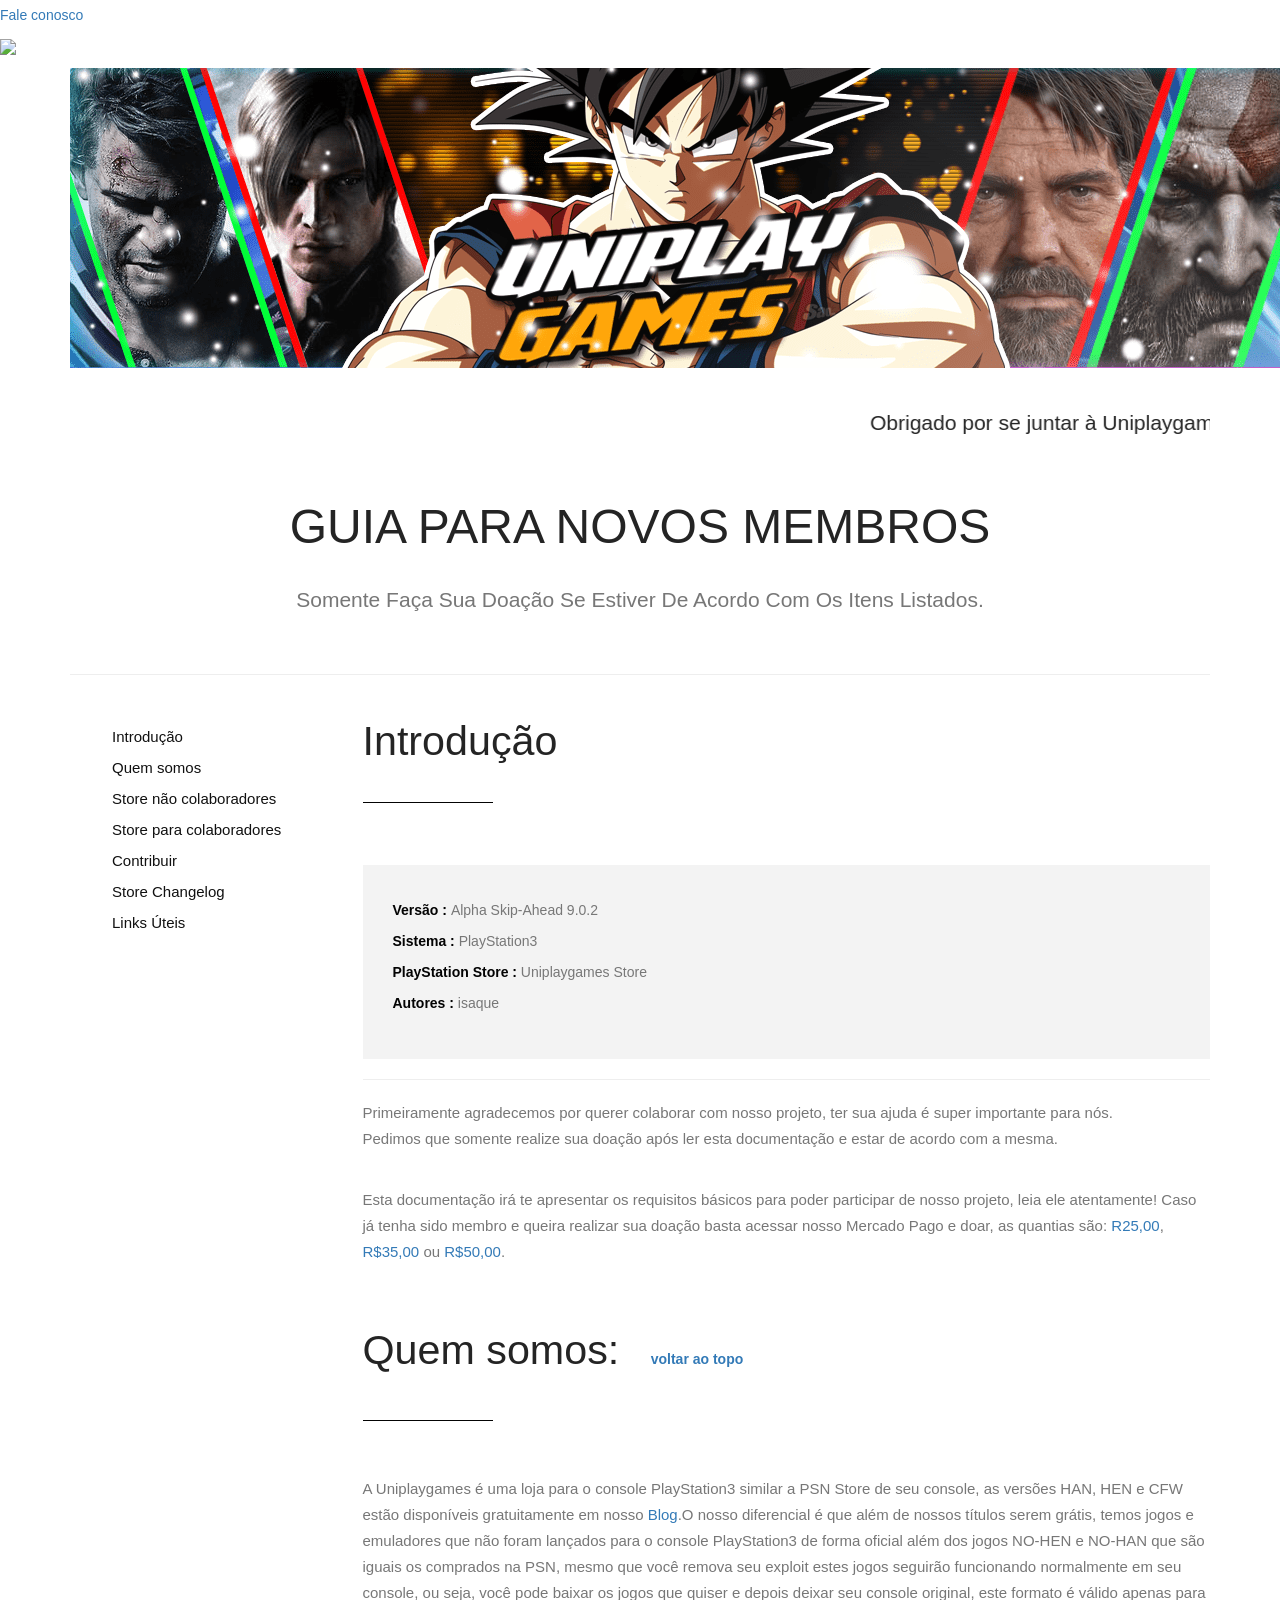
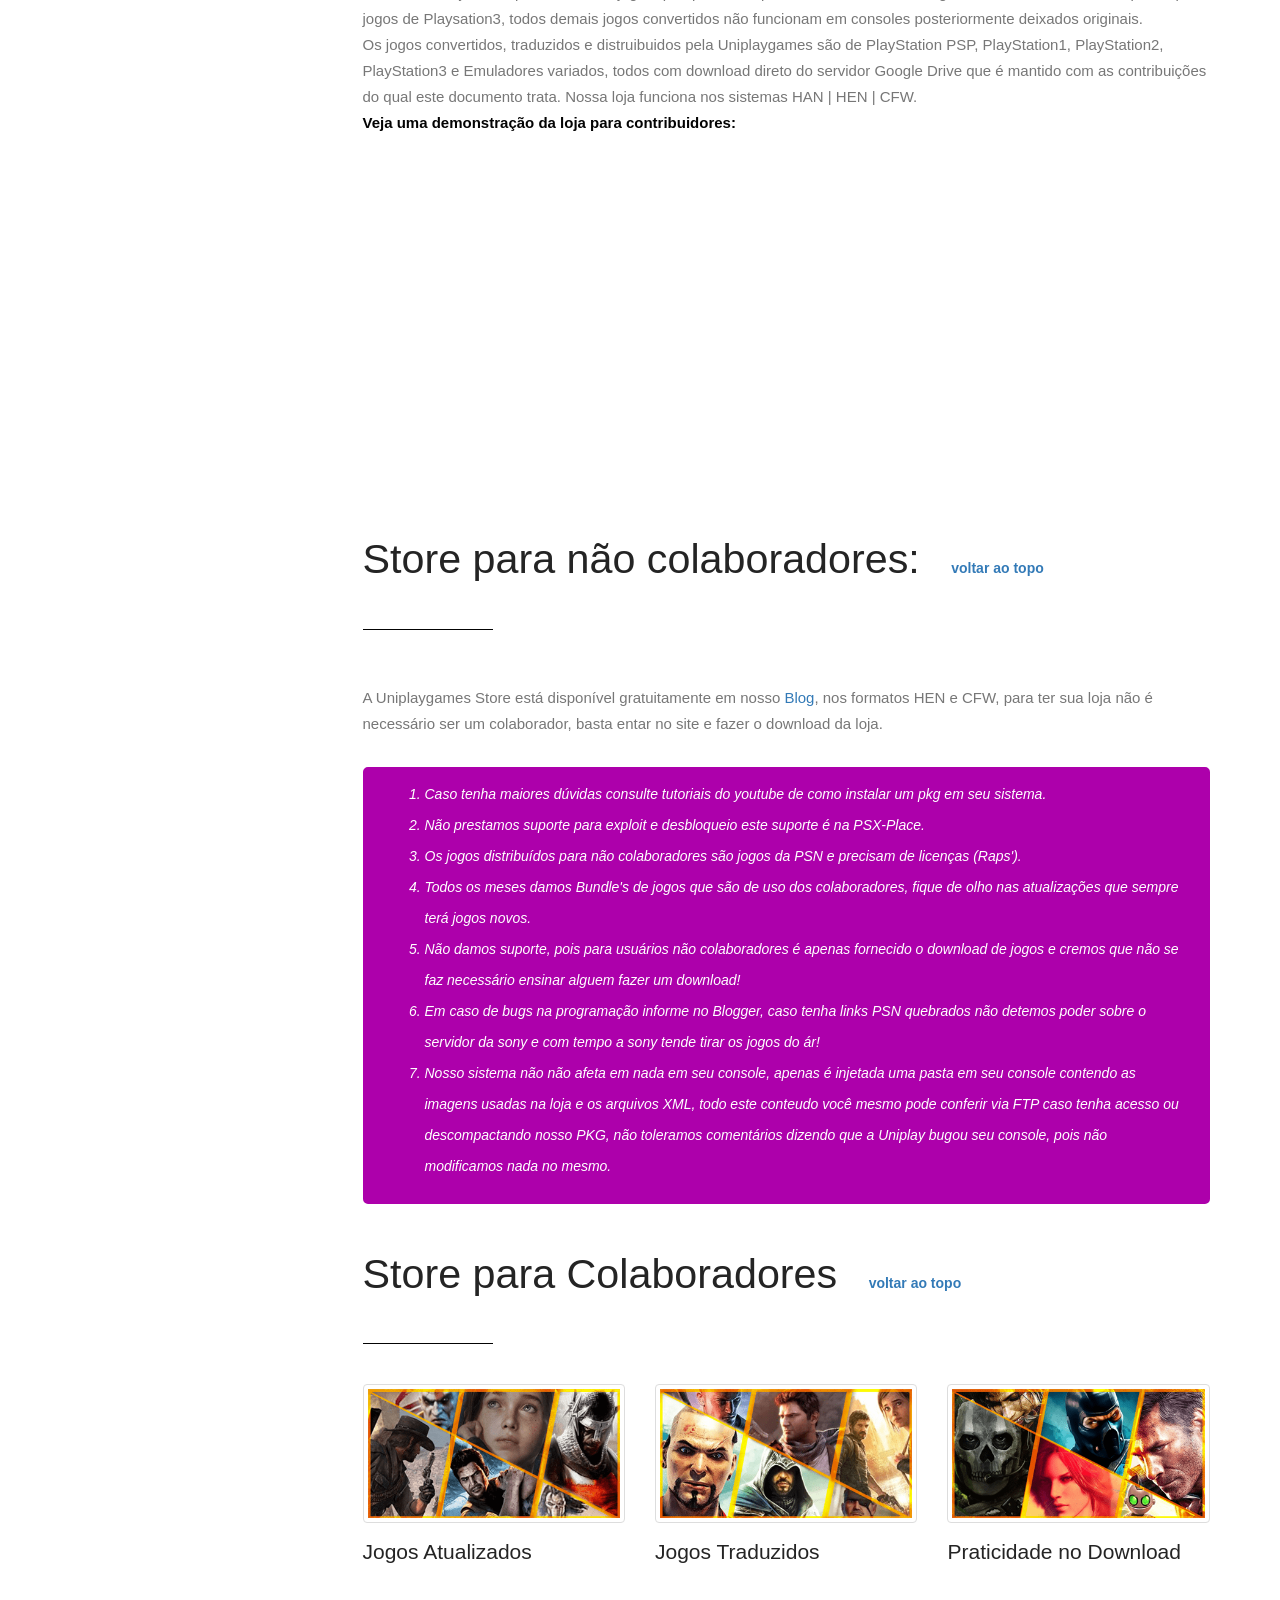
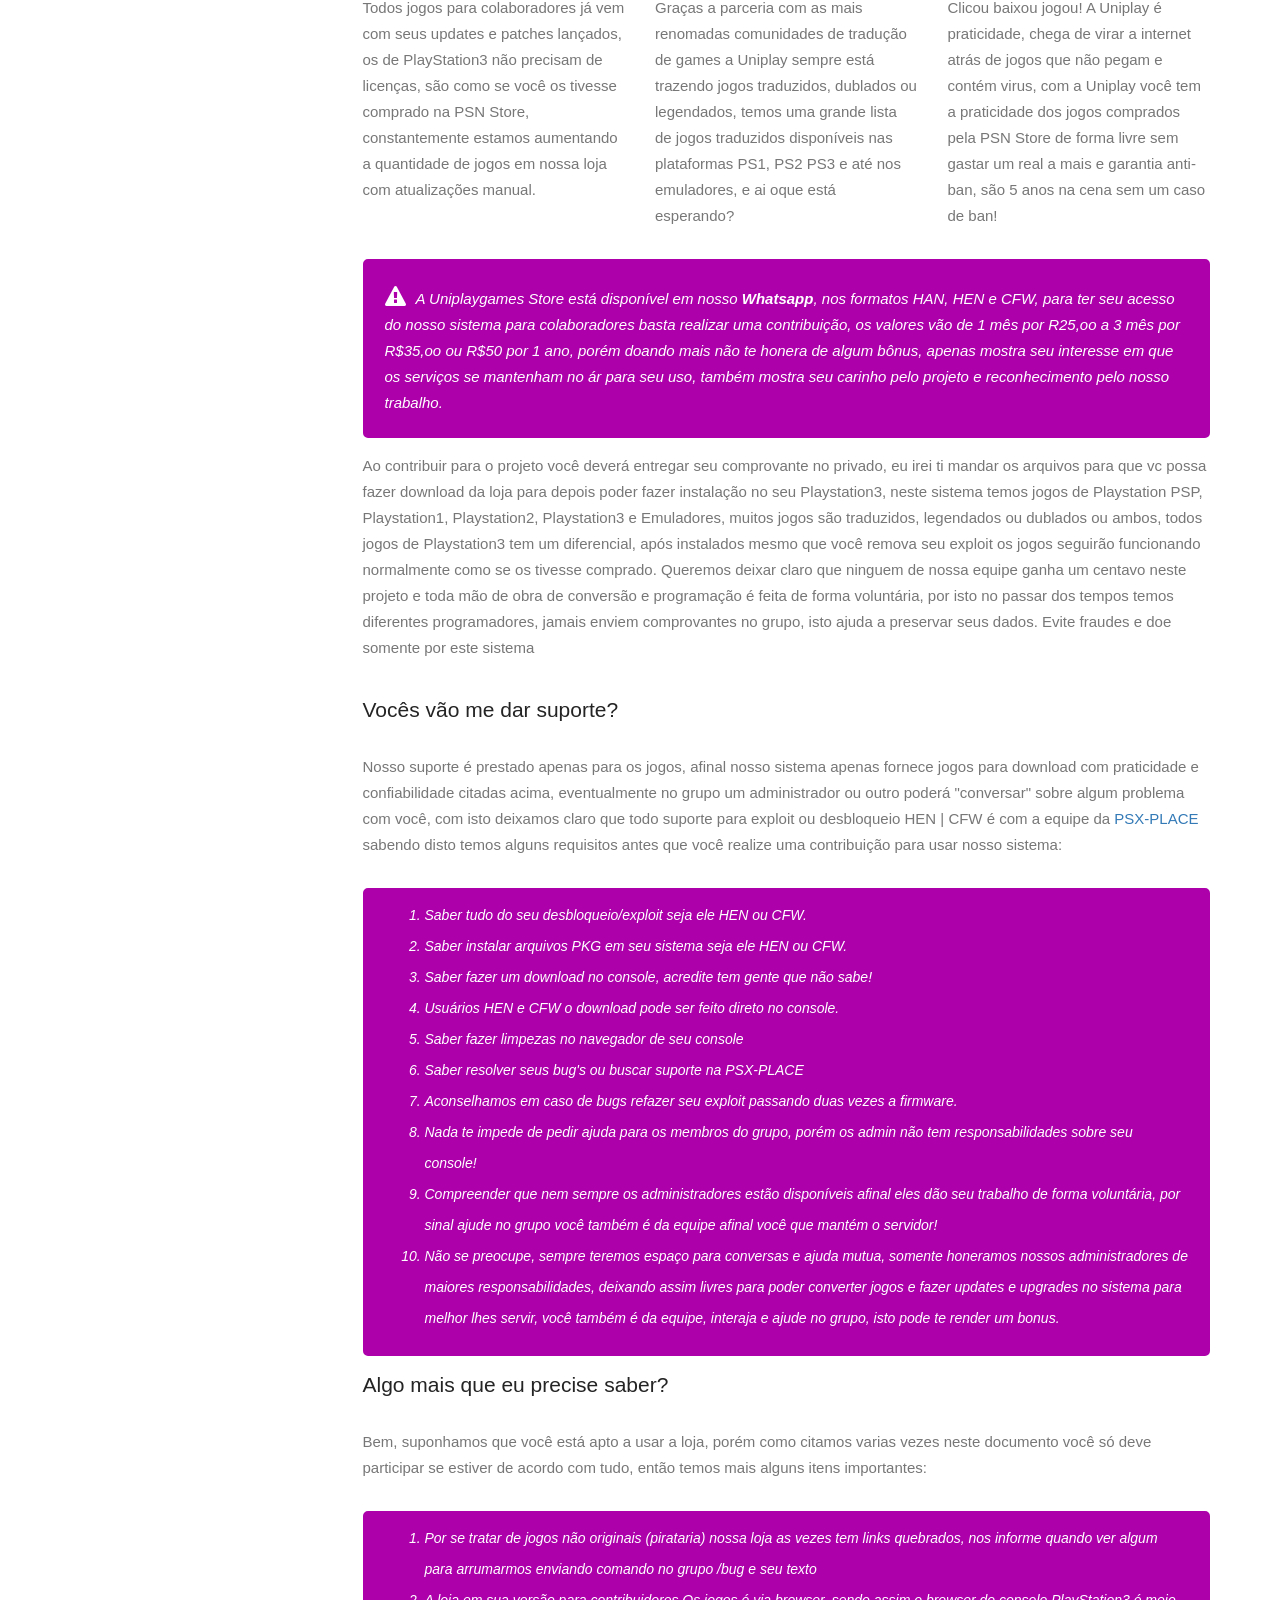
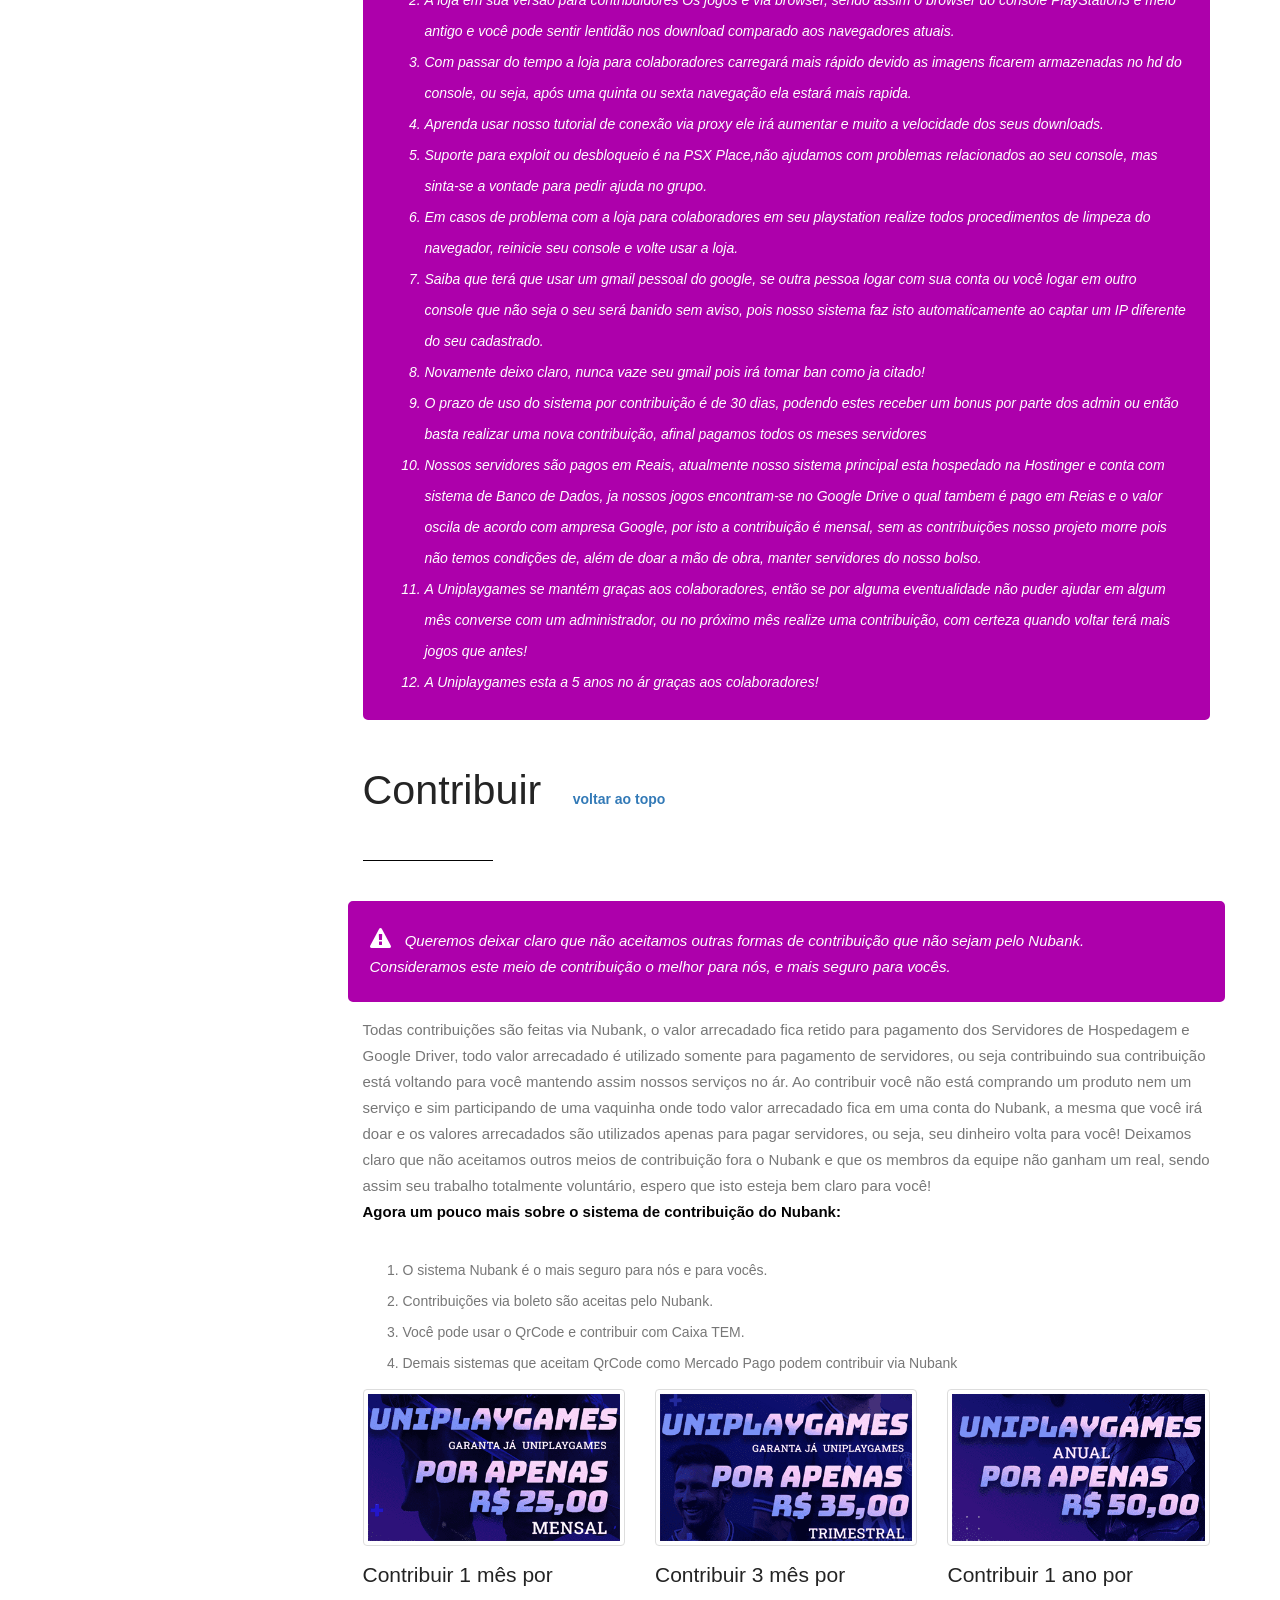
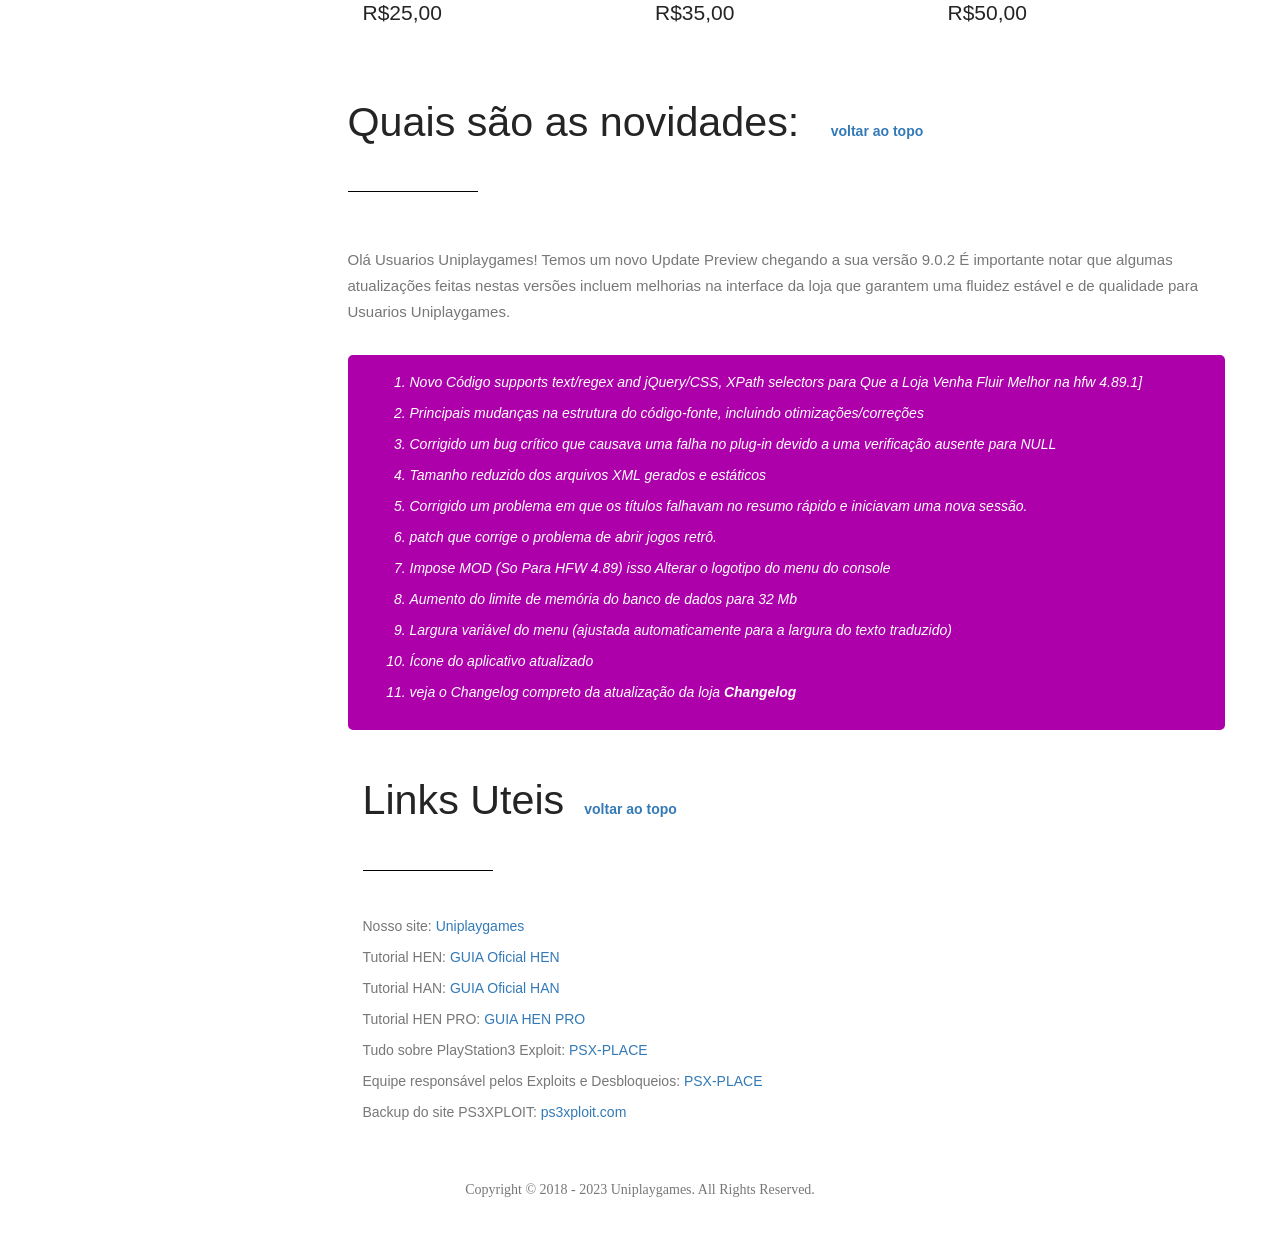
==== commit 46570e0c: "Update index.html" ====
--- a/index.html
+++ b/index.html
@@ -1 +1 @@
-<!DOCTYPE html><html lang="en"><head> <meta charset="utf-8"> <meta http-equiv="X-UA-Compatible" content="IE=edge"> <meta name="viewport" content="width=device-width, initial-scale=1, maximum-scale=1"> <meta name="description" content=""> <meta name="author" content=""> <meta name="keywords" content=""> <title>Uniplay Project | Doadores</title> <link rel="shortcut icon" href="images/favicon.png" type="image/x-icon"> <link rel="stylesheet" type="text/css" href="fonts/font-awesome-4.3.0/css/font-awesome.min.css"> <link rel="stylesheet" type="text/css" href="css/stroke.css"> <link rel="stylesheet" type="text/css" href="css/bootstrap.css"> <link rel="stylesheet" type="text/css" href="css/animate.css"> <link rel="stylesheet" type="text/css" href="css/prettyPhoto.css"> <link rel="stylesheet" type="text/css" href="css/style.css"> <link rel="stylesheet" type="text/css" href="js/syntax-highlighter/styles/shCore.css" media="all"> <link rel="stylesheet" type="text/css" href="js/syntax-highlighter/styles/shThemeRDark.css" media="all"> <link rel="stylesheet" type="text/css" href="css/custom.css"><!--[if lt IE 9]> <script src="https://oss.maxcdn.com/html5shiv/3.7.2/html5shiv.min.js"></script> <script src="https://oss.maxcdn.com/respond/1.4.2/respond.min.js"></script><![endif]--><link rel="stylesheet" href="https://cdn.positus.global/production/resources/robbu/whatsapp-button/whatsapp-button.css"><a id="robbu-whatsapp-button" target="_blank" href="https://api.whatsapp.com/send?phone=47992549919&text=Ol%C3%A1%20%20eu%20gostaria%20de%20adquirir%20seu%20produto."> <div class="rwb-tooltip">Fale conosco</div><img src="https://cdn.positus.global/production/resources/robbu/whatsapp-button/whatsapp-icon.svg"></a></head><html><head><meta http-equiv="Content-Type" content="text/html; charset=utf-8"/><title>Bloquear cópia de conteúdo</title> <script>function mensagem(){alert('Conteudo bloqueado!'); return false;}function bloquearCopia(Event){var Event=Event ? Event : window.event; var tecla=(Event.keyCode) ? Event.keyCode : Event.which; if(tecla==17){mensagem();}}</script><br/></body></html> <script>document.onkeypress=bloquearCopia; document.onkeydown=bloquearCopia; document.oncontextmenu=mensagem;</script></body></html><body> <div id="wrapper"> <div class="container"> <section id="top" class="section docs-heading"> <div class="row"> <div class="col-md-12"> <div class="big-title text-center"> <iframe width="1300" height="315" src="images/logo.png" frameborder="0" allowfullscreen=""></iframe><div class="breaking-cont snipcss-3-3-7"> <ul class="webticker snipcss-4-7-8"> <li class="snipcss-5-8-13 active fadeIn" style=""> <h4 class="snipcss-6-13-14"> <marquee><span style="display: none" class="bdaia-io bdaia-io-chevron_right snipcss-8-15-16"></span>Obrigado por se juntar à Uniplaygames. Nós construímos a Loja por conta da HISTÓRIA POR TRÁS. Nós adoraríamos saber os motivos que atraíram você para nossa loja. O seu feedback é valiosíssimo para que possamos seguir entregando exatamente o que os clientes desejam.</marquee> </h4> </li></ul> </div><h1>GUIA PARA NOVOS MEMBROS</h1> <p class="lead">Somente faça sua doação se estiver de acordo com os itens listados.</p></div></div></div><hr> </section> <div class="row"> <div class="col-md-3"> <nav class="docs-sidebar" data-spy="affix" data-offset-top="300" data-offset-bottom="200" role="navigation"> <ul class="nav"> <li><a href="#line1">Introdução</a></li><li><a href="#line2">Quem somos</a></li><li><a href="#line3">Store não colaboradores</a></li><li><a href="#line4">Store para colaboradores</a></li><li><a href="#line5">Contribuir</a></li><li><a href="#line6">Store Changelog</a></li><li><a href="#line7">Links Úteis</a></li></ul> </nav > </div><div class="col-md-9"> <section id="line1" class="welcome"> <div class="row"> <div class="col-md-12 left-align"> <h2 class="dark-text">Introdução<hr></h2> <div class="row"> <div class="col-md-12 full"> <div class="intro1"> <ul> <li><strong>Versão : </strong>Alpha Skip-Ahead 9.0.2</li><li><strong>Sistema : </strong>PlayStation3</li><li><strong>PlayStation Store : </strong>Uniplaygames Store</li><li><strong>Autores : </strong>isaque</li></ul> </div><hr> <div> <p>Primeiramente agradecemos por querer colaborar com nosso projeto, ter sua ajuda é super importante para nós.<br>Pedimos que somente realize sua doação após ler esta documentação e estar de acordo com a mesma. </p><p>Esta documentação irá te apresentar os requisitos básicos para poder participar de nosso projeto, leia ele atentamente! Caso já tenha sido membro e queira realizar sua doação basta acessar nosso Mercado Pago e doar, as quantias são: <a href="https://www.mercadopago.com.br/checkout/v1/redirect?pref_id=354396246-315fce8c-d8f9-4aa0-8583-95d678936375" target="_blank">R25,00</a>, <a href="https://www.mercadopago.com.br/checkout/v1/redirect?pref_id=354396246-1d616d7c-cbb6-4a45-8f3e-0877051aee77" target="_blank"> R$35,00</a> ou <a href="https://www.mercadopago.com.br/checkout/v1/redirect?pref_id=354396246-1d616d7c-cbb6-4a45-8f3e-0877051aee77" target="_blank">R$50,00</a>. </p></div></div></div></div></div></section> <section id="line2" class="section"> <div class="row"><div class="col-md-12 left-align"> <h2 class="dark-text">Quem somos: <a href="#top">voltar ao topo</a><hr></h2> </div></div><div class="row"> <div class="col-md-12"> <p>A Uniplaygames é uma loja para o console PlayStation3 similar a PSN Store de seu console, as versões HAN, HEN e CFW estão disponíveis gratuitamente em nosso <a href="https://uniplaygames2022.blogspot.com/2022/06/uniplaygames-free-511.html">Blog</a>.O nosso diferencial é que além de nossos títulos serem grátis, temos jogos e emuladores que não foram lançados para o console PlayStation3 de forma oficial além dos jogos NO-HEN e NO-HAN que são iguais os comprados na PSN, mesmo que você remova seu exploit estes jogos seguirão funcionando normalmente em seu console, ou seja, você pode baixar os jogos que quiser e depois deixar seu console original, este formato é válido apenas para jogos de Playsation3, todos demais jogos convertidos não funcionam em consoles posteriormente deixados originais.<br>Os jogos convertidos, traduzidos e distruibuidos pela Uniplaygames são de PlayStation PSP, PlayStation1, PlayStation2, PlayStation3 e Emuladores variados, todos com download direto do servidor Google Drive que é mantido com as contribuições do qual este documento trata. Nossa loja funciona nos sistemas HAN | HEN | CFW.<br><strong>Veja uma demonstração da loja para contribuidores:</strong></p></div><hr> <div class="row"> <div class="col-md-8 col-md-offset-2"> <div class="media"> <iframe width="560" height="315" src="https://www.youtube.com/embed/o4SvmHqCBj8" frameborder="0" allowfullscreen></iframe> </div></div></div></div></section> <section id="line3" class="section"> <div class="row"><div class="col-md-12 left-align"> <h2 class="dark-text">Store para não colaboradores: <a href="#top">voltar ao topo</a><hr></h2> </div></div><div class="row"> <div class="col-md-12"> <p>A Uniplaygames Store está disponível gratuitamente em nosso <a href="https://uniplaygames2022.blogspot.com/2022/06/uniplaygames-free-511.html">Blog</a>, nos formatos HEN e CFW, para ter sua loja não é necessário ser um colaborador, basta entar no site e fazer o download da loja. </p><div class="intro2 clearfix"> <ol> <li>Caso tenha maiores dúvidas consulte tutoriais do youtube de como instalar um pkg em seu sistema.</li><li>Não prestamos suporte para exploit e desbloqueio este suporte é na PSX-Place.</li><li>Os jogos distribuídos para não colaboradores são jogos da PSN e precisam de licenças (Raps').</li><li>Todos os meses damos Bundle's de jogos que são de uso dos colaboradores, fique de olho nas atualizações que sempre terá jogos novos.</li><li>Não damos suporte, pois para usuários não colaboradores é apenas fornecido o download de jogos e cremos que não se faz necessário ensinar alguem fazer um download!</li><li>Em caso de bugs na programação informe no Blogger, caso tenha links PSN quebrados não detemos poder sobre o servidor da sony e com tempo a sony tende tirar os jogos do ár!</li><li>Nosso sistema não não afeta em nada em seu console, apenas é injetada uma pasta em seu console contendo as imagens usadas na loja e os arquivos XML, todo este conteudo você mesmo pode conferir via FTP caso tenha acesso ou descompactando nosso PKG, não toleramos comentários dizendo que a Uniplay bugou seu console, pois não modificamos nada no mesmo.</li></ol> </div></div></section> <section id="line4" class="section"> <div class="row"> <div class="col-md-12 left-align"> <h2 class="dark-text">Store para Colaboradores <a href="#top">voltar ao topo</a><hr></h2> </div></div><div class="row"> <div class="col-md-4"> <img src="images/upload/plugin1.png" alt="" class="img-responsive img-thumbnail"> <h4>Jogos Atualizados</h4> <p>Todos jogos para colaboradores já vem com seus updates e patches lançados, os de PlayStation3 não precisam de licenças, são como se você os tivesse comprado na PSN Store, constantemente estamos aumentando a quantidade de jogos em nossa loja com atualizações manual.</p></div><div class="col-md-4"> <img src="images/upload/plugin2.png" alt="" class="img-responsive img-thumbnail"> <h4>Jogos Traduzidos</h4> <p>Graças a parceria com as mais renomadas comunidades de tradução de games a Uniplay sempre está trazendo jogos traduzidos, dublados ou legendados, temos uma grande lista de jogos traduzidos disponíveis nas plataformas PS1, PS2 PS3 e até nos emuladores, e ai oque está esperando?</p></div><div class="col-md-4"> <img src="images/upload/plugin3.png" alt="" class="img-responsive img-thumbnail"> <h4>Praticidade no Download</h4> <p>Clicou baixou jogou! A Uniplay é praticidade, chega de virar a internet atrás de jogos que não pegam e contém virus, com a Uniplay você tem a praticidade dos jogos comprados pela PSN Store de forma livre sem gastar um real a mais e garantia anti-ban, são 5 anos na cena sem um caso de ban!</p></div><div class="col-md-12"> <div class="intro2 clearfix"> <p><i class="fa fa-exclamation-triangle"></i>A Uniplaygames Store está disponível em nosso <a href="https://api.whatsapp.com/send/?phone=5547992549919&text&type=phone_number&app_absent=0">Whatsapp</a>, nos formatos HAN, HEN e CFW, para ter seu acesso do nosso sistema para colaboradores basta realizar uma contribuição, os valores vão de 1 mês por R25,00 a 3 mês por R$35,00 ou R$50,00 por 1 ano, porém doando mais não te honera de algum bônus, apenas mostra seu interesse em que os serviços se mantenham no ár para seu uso, também mostra seu carinho pelo projeto e reconhecimento pelo nosso trabalho. </p></div><p>Ao contribuir para o projeto você deverá entregar seu comprovante no privado, eu irei ti mandar os arquivos para que vc possa fazer download da loja para depois poder fazer instalação no seu Playstation3, neste sistema temos jogos de Playstation PSP, Playstation1, Playstation2, Playstation3 e Emuladores, muitos jogos são traduzidos, legendados ou dublados ou ambos, todos jogos de Playstation3 tem um diferencial, após instalados mesmo que você remova seu exploit os jogos seguirão funcionando normalmente como se os tivesse comprado. Queremos deixar claro que ninguem de nossa equipe ganha um centavo neste projeto e toda mão de obra de conversão e programação é feita de forma voluntária, por isto no passar dos tempos temos diferentes programadores, jamais enviem comprovantes no grupo, isto ajuda a preservar seus dados. Evite fraudes e doe somente por este sistema</a></p><h4>Vocês vão me dar suporte?</h4> <p>Nosso suporte é prestado apenas para os jogos, afinal nosso sistema apenas fornece jogos para download com praticidade e confiabilidade citadas acima, eventualmente no grupo um administrador ou outro poderá "conversar" sobre algum problema com você, com isto deixamos claro que todo suporte para exploit ou desbloqueio HEN | CFW é com a equipe da <a href="https://www.psx-place.com">PSX-PLACE</a> sabendo disto temos alguns requisitos antes que você realize uma contribuição para usar nosso sistema:</p><div class="intro2 clearfix"> <ol> <li>Saber tudo do seu desbloqueio/exploit seja ele HEN ou CFW.</li><li>Saber instalar arquivos PKG em seu sistema seja ele HEN ou CFW.</li><li>Saber fazer um download no console, acredite tem gente que não sabe!</li><li>Usuários HEN e CFW o download pode ser feito direto no console.</li><li>Saber fazer limpezas no navegador de seu console</li><li>Saber resolver seus bug's ou buscar suporte na PSX-PLACE</li><li>Aconselhamos em caso de bugs refazer seu exploit passando duas vezes a firmware.</li><li>Nada te impede de pedir ajuda para os membros do grupo, porém os admin não tem responsabilidades sobre seu console!</li><li>Compreender que nem sempre os administradores estão disponíveis afinal eles dão seu trabalho de forma voluntária, por sinal ajude no grupo você também é da equipe afinal você que mantém o servidor!</li><li>Não se preocupe, sempre teremos espaço para conversas e ajuda mutua, somente honeramos nossos administradores de maiores responsabilidades, deixando assim livres para poder converter jogos e fazer updates e upgrades no sistema para melhor lhes servir, você também é da equipe, interaja e ajude no grupo, isto pode te render um bonus.</li></ol></div><h4>Algo mais que eu precise saber?</h4> <p>Bem, suponhamos que você está apto a usar a loja, porém como citamos varias vezes neste documento você só deve participar se estiver de acordo com tudo, então temos mais alguns itens importantes:</p><div class="intro2 clearfix"> <ol> <li>Por se tratar de jogos não originais (pirataria) nossa loja as vezes tem links quebrados, nos informe quando ver algum para arrumarmos enviando comando no grupo /bug e seu texto</li><li>A loja em sua versão para contribuidores Os jogos é via browser, sendo assim o browser do console PlayStation3 é meio antigo e você pode sentir lentidão nos download comparado aos navegadores atuais.</li><li>Com passar do tempo a loja para colaboradores carregará mais rápido devido as imagens ficarem armazenadas no hd do console, ou seja, após uma quinta ou sexta navegação ela estará mais rapida.</li><li>Aprenda usar nosso tutorial de conexão via proxy ele irá aumentar e muito a velocidade dos seus downloads.</li><li>Suporte para exploit ou desbloqueio é na PSX Place,não ajudamos com problemas relacionados ao seu console, mas sinta-se a vontade para pedir ajuda no grupo.</li><li>Em casos de problema com a loja para colaboradores em seu playstation realize todos procedimentos de limpeza do navegador, reinicie seu console e volte usar a loja.</li><li>Saiba que terá que usar um gmail pessoal do google, se outra pessoa logar com sua conta ou você logar em outro console que não seja o seu será banido sem aviso, pois nosso sistema faz isto automaticamente ao captar um IP diferente do seu cadastrado.</li><li>Novamente deixo claro, nunca vaze seu gmail pois irá tomar ban como ja citado!</li><li>O prazo de uso do sistema por contribuição é de 30 dias, podendo estes receber um bonus por parte dos admin ou então basta realizar uma nova contribuição, afinal pagamos todos os meses servidores</li><li>Nossos servidores são pagos em Reais, atualmente nosso sistema principal esta hospedado na Hostinger e conta com sistema de Banco de Dados, ja nossos jogos encontram-se no Google Drive o qual tambem é pago em Reias e o valor oscila de acordo com ampresa Google, por isto a contribuição é mensal, sem as contribuições nosso projeto morre pois não temos condições de, além de doar a mão de obra, manter servidores do nosso bolso.</li><li>A Uniplaygames se mantém graças aos colaboradores, então se por alguma eventualidade não puder ajudar em algum mês converse com um administrador, ou no próximo mês realize uma contribuição, com certeza quando voltar terá mais jogos que antes!</li><li>A Uniplaygames esta a 5 anos no ár graças aos colaboradores!</li></ol></div></div></div></section> <section id="line5" class="section"> <div class="row"><div class="col-md-12 left-align"> <h2 class="dark-text">Contribuir <a href="#top">voltar ao topo</a><hr></h2> </div></div><div class="row"> <div class="intro2 clearfix"> <p><i class="fa fa-exclamation-triangle"></i> Queremos deixar claro que não aceitamos outras formas de contribuição que não sejam pelo Nubank. <br>Consideramos este meio de contribuição o melhor para nós, e mais seguro para vocês. </p></div><div class="col-md-12"> <p>Todas contribuições são feitas via Nubank, o valor arrecadado fica retido para pagamento dos Servidores de Hospedagem e Google Driver, todo valor arrecadado é utilizado somente para pagamento de servidores, ou seja contribuindo sua contribuição está voltando para você mantendo assim nossos serviços no ár. Ao contribuir você não está comprando um produto nem um serviço e sim participando de uma vaquinha onde todo valor arrecadado fica em uma conta do Nubank, a mesma que você irá doar e os valores arrecadados são utilizados apenas para pagar servidores, ou seja, seu dinheiro volta para você! Deixamos claro que não aceitamos outros meios de contribuição fora o Nubank e que os membros da equipe não ganham um real, sendo assim seu trabalho totalmente voluntário, espero que isto esteja bem claro para você!<br><strong> Agora um pouco mais sobre o sistema de contribuição do Nubank:</strong></p><ol> <li>O sistema Nubank é o mais seguro para nós e para vocês.</li><li>Contribuições via boleto são aceitas pelo Nubank.</li><li>Você pode usar o QrCode e contribuir com Caixa TEM.</li><li>Demais sistemas que aceitam QrCode como Mercado Pago podem contribuir via Nubank</li></ol> </div><div class="col-md-4"> <a href="https://www.mercadopago.com.br" ><img src="images/upload/25.png" alt="" class="img-responsive img-thumbnail"></a> <h4 id="line15">Contribuir 1 mês por R$25,00</h4></div><div class="col-md-4"> <a href="images/35.png" data-rel="prettyPhoto"><img src="images/upload/35.png" alt="" class="img-responsive img-thumbnail"></a> <h4 id="line5_1">Contribuir 3 mês por R$35,00</h4></div><div class="col-md-4"> <a href="https://www.mercadopago.com.br" ><img src="images/upload/50.png" alt="" class="img-responsive img-thumbnail"></a> <h4 id="line15">Contribuir 1 ano por R$50,00</h4> </div></div></section><section id="line6" class="section"> <div class="row"><div class="col-md-15 left-align"> <h2 class="dark-text">Quais são as novidades: <a href="#top">voltar ao topo</a><hr></h2> </div></div><div class="row"> <div class="col-md-15"> <p>Olá Usuarios Uniplaygames! Temos um novo Update Preview chegando a sua versão 9.0.2 É importante notar que algumas atualizações feitas nestas versões incluem melhorias na interface da loja que garantem uma fluidez estável e de qualidade para Usuarios Uniplaygames. </p><div class="intro2 clearfix"> <ol><li>Novo Código supports text/regex and jQuery/CSS, XPath selectors para Que a Loja Venha Fluir Melhor na hfw 4.89.1]</li><li>Principais mudanças na estrutura do código-fonte, incluindo otimizações/correções</li><li>Corrigido um bug crítico que causava uma falha no plug-in devido a uma verificação ausente para NULL</li><li>Tamanho reduzido dos arquivos XML gerados e estáticos</li><li>Corrigido um problema em que os títulos falhavam no resumo rápido e iniciavam uma nova sessão.</li><li>patch que corrige o problema de abrir jogos retrô.</li><li>Impose MOD (So Para HFW 4.89) isso Alterar o logotipo do menu do console</li><li>Aumento do limite de memória do banco de dados para 32 Mb</li><li>Largura variável do menu (ajustada automaticamente para a largura do texto traduzido)</li><li>Ícone do aplicativo atualizado<li>veja o Changelog compreto da atualização da loja <a href="https://pastebin.com/raw/9kyPKb6y">Changelog</a> </ol> </div></div></section> <section id="line7" class="section"> <div class="row"> <div class="col-md-12 left-align"> <h2 class="dark-text">Links Uteis<a href="#top">voltar ao topo</a><hr></h2> </div></div><div class="row"> <div class="col-md-12"> Nosso site: <a href="https://uniplaygames2022.blogspot.com/" target="_blank">Uniplaygames</a> <br>Tutorial HEN: <a href="https://www.psx-place.com/threads/tutorial-ps3hen-the-great-ps3-hen-all-in-one-guide.24369/" target="_blank">GUIA Oficial HEN</a><br>Tutorial HAN: <a href="https://www.psx-place.com/threads/obsolete-tutorial-the-great-ps3xploit-3-0-han-all-in-one-guide.16979/" target="_blank">GUIA Oficial HAN</a><br>Tutorial HEN PRO: <a href="https://www.psx-place.com/resources/ps3-4k-pro.595/" target="_blank">GUIA HEN PRO</a><br>Tudo sobre PlayStation3 Exploit: <a href="https://www.psx-place.com/forums/PS3Xploit/" target="_blank">PSX-PLACE</a><br>Equipe responsável pelos Exploits e Desbloqueios: <a href="https://www.psx-place.com/" target="_blank">PSX-PLACE</a><br>Backup do site PS3XPLOIT: <a href="https://tcxsproject.com.br/dev/ps3xploit.com/" target="_blank">ps3xploit.com</a><br></div></div></section> </div></div></div></div><script src="js/jquery.min.js"></script> <script src="js/bootstrap.min.js"></script> <script src="js/retina.js"></script> <script src="js/jquery.fitvids.js"></script> <script src="js/wow.js"></script> <script src="js/jquery.prettyPhoto.js"></script> <script src="js/custom.js"></script> <script src="js/main.js"></script> <script src="js/syntax-highlighter/scripts/shCore.js"></script> <script src="js/syntax-highlighter/scripts/shBrushXml.js"></script> <script src="js/syntax-highlighter/scripts/shBrushCss.js"></script> <script src="js/syntax-highlighter/scripts/shBrushJScript.js"></script> <div style="text-align: center;"><br/><span="" style="font-family:&quot;;font-size:16px;">Copyright © 2018 - 2023 Uniplaygames. All Rights Reserved.</span></div><br/></body></html>
+<!DOCTYPE html><html lang="en"><head> <meta charset="utf-8"> <meta http-equiv="X-UA-Compatible" content="IE=edge"> <meta name="viewport" content="width=device-width, initial-scale=1, maximum-scale=1"> <meta name="description" content=""> <meta name="author" content=""> <meta name="keywords" content=""> <title>Uniplay Project | Doadores</title> <link rel="shortcut icon" href="images/favicon.png" type="image/x-icon"> <link rel="stylesheet" type="text/css" href="fonts/font-awesome-4.3.0/css/font-awesome.min.css"> <link rel="stylesheet" type="text/css" href="css/stroke.css"> <link rel="stylesheet" type="text/css" href="css/bootstrap.css"> <link rel="stylesheet" type="text/css" href="css/animate.css"> <link rel="stylesheet" type="text/css" href="css/prettyPhoto.css"> <link rel="stylesheet" type="text/css" href="css/style.css"> <link rel="stylesheet" type="text/css" href="js/syntax-highlighter/styles/shCore.css" media="all"> <link rel="stylesheet" type="text/css" href="js/syntax-highlighter/styles/shThemeRDark.css" media="all"> <link rel="stylesheet" type="text/css" href="css/custom.css"><!--[if lt IE 9]> <script src="https://oss.maxcdn.com/html5shiv/3.7.2/html5shiv.min.js"></script> <script src="https://oss.maxcdn.com/respond/1.4.2/respond.min.js"></script><![endif]--><script>window.alert ("Bem vindo"); </script><link rel="stylesheet" href="https://cdn.positus.global/production/resources/robbu/whatsapp-button/whatsapp-button.css"><a id="robbu-whatsapp-button" target="_blank" href="https://api.whatsapp.com/send?phone=47992549919&text=Ol%C3%A1%20%20eu%20gostaria%20de%20adquirir%20seu%20produto."> <div class="rwb-tooltip">Fale conosco</div><img src="https://cdn.positus.global/production/resources/robbu/whatsapp-button/whatsapp-icon.svg"></a></head><html><head><meta http-equiv="Content-Type" content="text/html; charset=utf-8"/><title>Bloquear cópia de conteúdo</title> <script>function mensagem(){alert('Conteudo bloqueado!'); return false;}function bloquearCopia(Event){var Event=Event ? Event : window.event; var tecla=(Event.keyCode) ? Event.keyCode : Event.which; if(tecla==17){mensagem();}}</script><br/></body></html> <script>document.onkeypress=bloquearCopia; document.onkeydown=bloquearCopia; document.oncontextmenu=mensagem;</script></body></html><body> <div id="wrapper"> <div class="container"> <section id="top" class="section docs-heading"> <div class="row"> <div class="col-md-12"> <div class="big-title text-center"> <iframe width="1300" height="315" src="images/logo.png" frameborder="0" allowfullscreen=""></iframe><div class="breaking-cont snipcss-3-3-7"> <ul class="webticker snipcss-4-7-8"> <li class="snipcss-5-8-13 active fadeIn" style=""> <h4 class="snipcss-6-13-14"> <marquee><span style="display: none" class="bdaia-io bdaia-io-chevron_right snipcss-8-15-16"></span>Obrigado por se juntar à Uniplaygames. Nós construímos a Loja por conta da HISTÓRIA POR TRÁS. Nós adoraríamos saber os motivos que atraíram você para nossa loja. O seu feedback é valiosíssimo para que possamos seguir entregando exatamente o que os clientes desejam.</marquee> </h4> </li></ul> </div><h1>GUIA PARA NOVOS MEMBROS</h1> <p class="lead">Somente faça sua doação se estiver de acordo com os itens listados.</p></div></div></div><hr> </section> <div class="row"> <div class="col-md-3"> <nav class="docs-sidebar" data-spy="affix" data-offset-top="300" data-offset-bottom="200" role="navigation"> <ul class="nav"> <li><a href="#line1">Introdução</a></li><li><a href="#line2">Quem somos</a></li><li><a href="#line3">Store não colaboradores</a></li><li><a href="#line4">Store para colaboradores</a></li><li><a href="#line5">Contribuir</a></li><li><a href="#line6">Store Changelog</a></li><li><a href="#line7">Links Úteis</a></li></ul> </nav > </div><div class="col-md-9"> <section id="line1" class="welcome"> <div class="row"> <div class="col-md-12 left-align"> <h2 class="dark-text">Introdução<hr></h2> <div class="row"> <div class="col-md-12 full"> <div class="intro1"> <ul> <li><strong>Versão : </strong>Alpha Skip-Ahead 9.0.2</li><li><strong>Sistema : </strong>PlayStation3</li><li><strong>PlayStation Store : </strong>Uniplaygames Store</li><li><strong>Autores : </strong>isaque</li></ul> </div><hr> <div> <p>Primeiramente agradecemos por querer colaborar com nosso projeto, ter sua ajuda é super importante para nós.<br>Pedimos que somente realize sua doação após ler esta documentação e estar de acordo com a mesma. </p><p>Esta documentação irá te apresentar os requisitos básicos para poder participar de nosso projeto, leia ele atentamente! Caso já tenha sido membro e queira realizar sua doação basta acessar nosso Mercado Pago e doar, as quantias são: <a href="https://www.mercadopago.com.br/" target="_blank">R25,00</a>, <a href="https://www.mercadopago.com.br/" target="_blank"> R$35,00</a> ou <a href="https://www.mercadopago.com.br/" target="_blank">R$50,00</a>. </p></div></div></div></div></div></section> <section id="line2" class="section"> <div class="row"><div class="col-md-12 left-align"> <h2 class="dark-text">Quem somos: <a href="#top">voltar ao topo</a><hr></h2> </div></div><div class="row"> <div class="col-md-12"> <p>A Uniplaygames é uma loja para o console PlayStation3 similar a PSN Store de seu console, as versões HAN, HEN e CFW estão disponíveis gratuitamente em nosso <a href="https://uniplaygames2022.blogspot.com/2022/06/uniplaygames-free-511.html">Blog</a>.O nosso diferencial é que além de nossos títulos serem grátis, temos jogos e emuladores que não foram lançados para o console PlayStation3 de forma oficial além dos jogos NO-HEN e NO-HAN que são iguais os comprados na PSN, mesmo que você remova seu exploit estes jogos seguirão funcionando normalmente em seu console, ou seja, você pode baixar os jogos que quiser e depois deixar seu console original, este formato é válido apenas para jogos de Playsation3, todos demais jogos convertidos não funcionam em consoles posteriormente deixados originais.<br>Os jogos convertidos, traduzidos e distruibuidos pela Uniplaygames são de PlayStation PSP, PlayStation1, PlayStation2, PlayStation3 e Emuladores variados, todos com download direto do servidor Google Drive que é mantido com as contribuições do qual este documento trata. Nossa loja funciona nos sistemas HAN | HEN | CFW.<br><strong>Veja uma demonstração da loja para contribuidores:</strong></p></div><hr> <div class="row"> <div class="col-md-8 col-md-offset-2"> <div class="media"> <iframe width="560" height="315" src="https://www.youtube.com/embed/o4SvmHqCBj8" frameborder="0" allowfullscreen></iframe> </div></div></div></div></section> <section id="line3" class="section"> <div class="row"><div class="col-md-12 left-align"> <h2 class="dark-text">Store para não colaboradores: <a href="#top">voltar ao topo</a><hr></h2> </div></div><div class="row"> <div class="col-md-12"> <p>A Uniplaygames Store está disponível gratuitamente em nosso <a href="https://uniplaygames2022.blogspot.com/2022/06/uniplaygames-free-511.html">Blog</a>, nos formatos HEN e CFW, para ter sua loja não é necessário ser um colaborador, basta entar no site e fazer o download da loja. </p><div class="intro2 clearfix"> <ol> <li>Caso tenha maiores dúvidas consulte tutoriais do youtube de como instalar um pkg em seu sistema.</li><li>Não prestamos suporte para exploit e desbloqueio este suporte é na PSX-Place.</li><li>Os jogos distribuídos para não colaboradores são jogos da PSN e precisam de licenças (Raps').</li><li>Todos os meses damos Bundle's de jogos que são de uso dos colaboradores, fique de olho nas atualizações que sempre terá jogos novos.</li><li>Não damos suporte, pois para usuários não colaboradores é apenas fornecido o download de jogos e cremos que não se faz necessário ensinar alguem fazer um download!</li><li>Em caso de bugs na programação informe no Blogger, caso tenha links PSN quebrados não detemos poder sobre o servidor da sony e com tempo a sony tende tirar os jogos do ár!</li><li>Nosso sistema não não afeta em nada em seu console, apenas é injetada uma pasta em seu console contendo as imagens usadas na loja e os arquivos XML, todo este conteudo você mesmo pode conferir via FTP caso tenha acesso ou descompactando nosso PKG, não toleramos comentários dizendo que a Uniplay bugou seu console, pois não modificamos nada no mesmo.</li></ol> </div></div></section> <section id="line4" class="section"> <div class="row"> <div class="col-md-12 left-align"> <h2 class="dark-text">Store para Colaboradores <a href="#top">voltar ao topo</a><hr></h2> </div></div><div class="row"> <div class="col-md-4"> <img src="images/upload/plugin1.png" alt="" class="img-responsive img-thumbnail"> <h4>Jogos Atualizados</h4> <p>Todos jogos para colaboradores já vem com seus updates e patches lançados, os de PlayStation3 não precisam de licenças, são como se você os tivesse comprado na PSN Store, constantemente estamos aumentando a quantidade de jogos em nossa loja com atualizações manual.</p></div><div class="col-md-4"> <img src="images/upload/plugin2.png" alt="" class="img-responsive img-thumbnail"> <h4>Jogos Traduzidos</h4> <p>Graças a parceria com as mais renomadas comunidades de tradução de games a Uniplay sempre está trazendo jogos traduzidos, dublados ou legendados, temos uma grande lista de jogos traduzidos disponíveis nas plataformas PS1, PS2 PS3 e até nos emuladores, e ai oque está esperando?</p></div><div class="col-md-4"> <img src="images/upload/plugin3.png" alt="" class="img-responsive img-thumbnail"> <h4>Praticidade no Download</h4> <p>Clicou baixou jogou! A Uniplay é praticidade, chega de virar a internet atrás de jogos que não pegam e contém virus, com a Uniplay você tem a praticidade dos jogos comprados pela PSN Store de forma livre sem gastar um real a mais e garantia anti-ban, são 5 anos na cena sem um caso de ban!</p></div><div class="col-md-12"> <div class="intro2 clearfix"> <p><i class="fa fa-exclamation-triangle"></i>A Uniplaygames Store está disponível em nosso <a href="https://api.whatsapp.com/send/?phone=5547992549919&text&type=phone_number&app_absent=0">Whatsapp</a>, nos formatos HAN, HEN e CFW, para ter seu acesso do nosso sistema para colaboradores basta realizar uma contribuição, os valores vão de 1 mês por R25,oo a 3 mês por R$35,oo ou R$50 por 1 ano, porém doando mais não te honera de algum bônus, apenas mostra seu interesse em que os serviços se mantenham no ár para seu uso, também mostra seu carinho pelo projeto e reconhecimento pelo nosso trabalho. </p></div><p>Ao contribuir para o projeto você deverá entregar seu comprovante no privado, eu irei ti mandar os arquivos para que vc possa fazer download da loja para depois poder fazer instalação no seu Playstation3, neste sistema temos jogos de Playstation PSP, Playstation1, Playstation2, Playstation3 e Emuladores, muitos jogos são traduzidos, legendados ou dublados ou ambos, todos jogos de Playstation3 tem um diferencial, após instalados mesmo que você remova seu exploit os jogos seguirão funcionando normalmente como se os tivesse comprado. Queremos deixar claro que ninguem de nossa equipe ganha um centavo neste projeto e toda mão de obra de conversão e programação é feita de forma voluntária, por isto no passar dos tempos temos diferentes programadores, jamais enviem comprovantes no grupo, isto ajuda a preservar seus dados. Evite fraudes e doe somente por este sistema</a></p><h4>Vocês vão me dar suporte?</h4> <p>Nosso suporte é prestado apenas para os jogos, afinal nosso sistema apenas fornece jogos para download com praticidade e confiabilidade citadas acima, eventualmente no grupo um administrador ou outro poderá "conversar" sobre algum problema com você, com isto deixamos claro que todo suporte para exploit ou desbloqueio HEN | CFW é com a equipe da <a href="https://www.psx-place.com">PSX-PLACE</a> sabendo disto temos alguns requisitos antes que você realize uma contribuição para usar nosso sistema:</p><div class="intro2 clearfix"> <ol> <li>Saber tudo do seu desbloqueio/exploit seja ele HEN ou CFW.</li><li>Saber instalar arquivos PKG em seu sistema seja ele HEN ou CFW.</li><li>Saber fazer um download no console, acredite tem gente que não sabe!</li><li>Usuários HEN e CFW o download pode ser feito direto no console.</li><li>Saber fazer limpezas no navegador de seu console</li><li>Saber resolver seus bug's ou buscar suporte na PSX-PLACE</li><li>Aconselhamos em caso de bugs refazer seu exploit passando duas vezes a firmware.</li><li>Nada te impede de pedir ajuda para os membros do grupo, porém os admin não tem responsabilidades sobre seu console!</li><li>Compreender que nem sempre os administradores estão disponíveis afinal eles dão seu trabalho de forma voluntária, por sinal ajude no grupo você também é da equipe afinal você que mantém o servidor!</li><li>Não se preocupe, sempre teremos espaço para conversas e ajuda mutua, somente honeramos nossos administradores de maiores responsabilidades, deixando assim livres para poder converter jogos e fazer updates e upgrades no sistema para melhor lhes servir, você também é da equipe, interaja e ajude no grupo, isto pode te render um bonus.</li></ol></div><h4>Algo mais que eu precise saber?</h4> <p>Bem, suponhamos que você está apto a usar a loja, porém como citamos varias vezes neste documento você só deve participar se estiver de acordo com tudo, então temos mais alguns itens importantes:</p><div class="intro2 clearfix"> <ol> <li>Por se tratar de jogos não originais (pirataria) nossa loja as vezes tem links quebrados, nos informe quando ver algum para arrumarmos enviando comando no grupo /bug e seu texto</li><li>A loja em sua versão para contribuidores Os jogos é via browser, sendo assim o browser do console PlayStation3 é meio antigo e você pode sentir lentidão nos download comparado aos navegadores atuais.</li><li>Com passar do tempo a loja para colaboradores carregará mais rápido devido as imagens ficarem armazenadas no hd do console, ou seja, após uma quinta ou sexta navegação ela estará mais rapida.</li><li>Aprenda usar nosso tutorial de conexão via proxy ele irá aumentar e muito a velocidade dos seus downloads.</li><li>Suporte para exploit ou desbloqueio é na PSX Place,não ajudamos com problemas relacionados ao seu console, mas sinta-se a vontade para pedir ajuda no grupo.</li><li>Em casos de problema com a loja para colaboradores em seu playstation realize todos procedimentos de limpeza do navegador, reinicie seu console e volte usar a loja.</li><li>Saiba que terá que usar um gmail pessoal do google, se outra pessoa logar com sua conta ou você logar em outro console que não seja o seu será banido sem aviso, pois nosso sistema faz isto automaticamente ao captar um IP diferente do seu cadastrado.</li><li>Novamente deixo claro, nunca vaze seu gmail pois irá tomar ban como ja citado!</li><li>O prazo de uso do sistema por contribuição é de 30 dias, podendo estes receber um bonus por parte dos admin ou então basta realizar uma nova contribuição, afinal pagamos todos os meses servidores</li><li>Nossos servidores são pagos em Reais, atualmente nosso sistema principal esta hospedado na Hostinger e conta com sistema de Banco de Dados, ja nossos jogos encontram-se no Google Drive o qual tambem é pago em Reias e o valor oscila de acordo com ampresa Google, por isto a contribuição é mensal, sem as contribuições nosso projeto morre pois não temos condições de, além de doar a mão de obra, manter servidores do nosso bolso.</li><li>A Uniplaygames se mantém graças aos colaboradores, então se por alguma eventualidade não puder ajudar em algum mês converse com um administrador, ou no próximo mês realize uma contribuição, com certeza quando voltar terá mais jogos que antes!</li><li>A Uniplaygames esta a 5 anos no ár graças aos colaboradores!</li></ol></div></div></div></section> <section id="line5" class="section"> <div class="row"><div class="col-md-12 left-align"> <h2 class="dark-text">Contribuir <a href="#top">voltar ao topo</a><hr></h2> </div></div><div class="row"> <div class="intro2 clearfix"> <p><i class="fa fa-exclamation-triangle"></i> Queremos deixar claro que não aceitamos outras formas de contribuição que não sejam pelo Nubank. <br>Consideramos este meio de contribuição o melhor para nós, e mais seguro para vocês. </p></div><div class="col-md-12"> <p>Todas contribuições são feitas via Nubank, o valor arrecadado fica retido para pagamento dos Servidores de Hospedagem e Google Driver, todo valor arrecadado é utilizado somente para pagamento de servidores, ou seja contribuindo sua contribuição está voltando para você mantendo assim nossos serviços no ár. Ao contribuir você não está comprando um produto nem um serviço e sim participando de uma vaquinha onde todo valor arrecadado fica em uma conta do Nubank, a mesma que você irá doar e os valores arrecadados são utilizados apenas para pagar servidores, ou seja, seu dinheiro volta para você! Deixamos claro que não aceitamos outros meios de contribuição fora o Nubank e que os membros da equipe não ganham um real, sendo assim seu trabalho totalmente voluntário, espero que isto esteja bem claro para você!<br><strong> Agora um pouco mais sobre o sistema de contribuição do Nubank:</strong></p><ol> <li>O sistema Nubank é o mais seguro para nós e para vocês.</li><li>Contribuições via boleto são aceitas pelo Nubank.</li><li>Você pode usar o QrCode e contribuir com Caixa TEM.</li><li>Demais sistemas que aceitam QrCode como Mercado Pago podem contribuir via Nubank</li></ol> </div><div class="col-md-4"> <a href="https://www.mercadopago.com.br" ><img src="images/upload/25.png" alt="" class="img-responsive img-thumbnail"></a> <h4 id="line15">Contribuir 1 mês por R$25,00</h4></div><div class="col-md-4"> <a href="images/35.png" data-rel="prettyPhoto"><img src="images/upload/35.png" alt="" class="img-responsive img-thumbnail"></a> <h4 id="line5_1">Contribuir 3 mês por R$35,00</h4></div><div class="col-md-4"> <a href="https://www.mercadopago.com.br" ><img src="images/upload/50.png" alt="" class="img-responsive img-thumbnail"></a> <h4 id="line15">Contribuir 1 ano por R$50,00</h4> </div></div></section><section id="line6" class="section"> <div class="row"><div class="col-md-15 left-align"> <h2 class="dark-text">Quais são as novidades: <a href="#top">voltar ao topo</a><hr></h2> </div></div><div class="row"> <div class="col-md-15"> <p>Olá Usuarios Uniplaygames! Temos um novo Update Preview chegando a sua versão 9.0.2 É importante notar que algumas atualizações feitas nestas versões incluem melhorias na interface da loja que garantem uma fluidez estável e de qualidade para Usuarios Uniplaygames. </p><div class="intro2 clearfix"> <ol><li>Novo Código supports text/regex and jQuery/CSS, XPath selectors para Que a Loja Venha Fluir Melhor na hfw 4.89.1]</li><li>Principais mudanças na estrutura do código-fonte, incluindo otimizações/correções</li><li>Corrigido um bug crítico que causava uma falha no plug-in devido a uma verificação ausente para NULL</li><li>Tamanho reduzido dos arquivos XML gerados e estáticos</li><li>Corrigido um problema em que os títulos falhavam no resumo rápido e iniciavam uma nova sessão.</li><li>patch que corrige o problema de abrir jogos retrô.</li><li>Impose MOD (So Para HFW 4.89) isso Alterar o logotipo do menu do console</li><li>Aumento do limite de memória do banco de dados para 32 Mb</li><li>Largura variável do menu (ajustada automaticamente para a largura do texto traduzido)</li><li>Ícone do aplicativo atualizado<li>veja o Changelog compreto da atualização da loja <a href="https://pastebin.com/raw/9kyPKb6y">Changelog</a> </ol> </div></div></section> <section id="line7" class="section"> <div class="row"> <div class="col-md-12 left-align"> <h2 class="dark-text">Links Uteis<a href="#top">voltar ao topo</a><hr></h2> </div></div><div class="row"> <div class="col-md-12"> Nosso site: <a href="https://uniplaygames2022.blogspot.com/" target="_blank">Uniplaygames</a> <br>Tutorial HEN: <a href="https://www.psx-place.com/threads/tutorial-ps3hen-the-great-ps3-hen-all-in-one-guide.24369/" target="_blank">GUIA Oficial HEN</a><br>Tutorial HAN: <a href="https://www.psx-place.com/threads/obsolete-tutorial-the-great-ps3xploit-3-0-han-all-in-one-guide.16979/" target="_blank">GUIA Oficial HAN</a><br>Tutorial HEN PRO: <a href="https://www.psx-place.com/resources/ps3-4k-pro.595/" target="_blank">GUIA HEN PRO</a><br>Tudo sobre PlayStation3 Exploit: <a href="https://www.psx-place.com/forums/PS3Xploit/" target="_blank">PSX-PLACE</a><br>Equipe responsável pelos Exploits e Desbloqueios: <a href="https://www.psx-place.com/" target="_blank">PSX-PLACE</a><br>Backup do site PS3XPLOIT: <a href="https://tcxsproject.com.br/dev/ps3xploit.com/" target="_blank">ps3xploit.com</a><br></div></div></section> </div></div></div></div><script src="js/jquery.min.js"></script> <script src="js/bootstrap.min.js"></script> <script src="js/retina.js"></script> <script src="js/jquery.fitvids.js"></script> <script src="js/wow.js"></script> <script src="js/jquery.prettyPhoto.js"></script> <script src="js/custom.js"></script> <script src="js/main.js"></script> <script src="js/syntax-highlighter/scripts/shCore.js"></script> <script src="js/syntax-highlighter/scripts/shBrushXml.js"></script> <script src="js/syntax-highlighter/scripts/shBrushCss.js"></script> <script src="js/syntax-highlighter/scripts/shBrushJScript.js"></script> <div style="text-align: center;"><br/><span="" style="font-family:&quot;;font-size:16px;">Copyright © 2018 - 2023 Uniplaygames. All Rights Reserved.</span></div><br/></body></html>
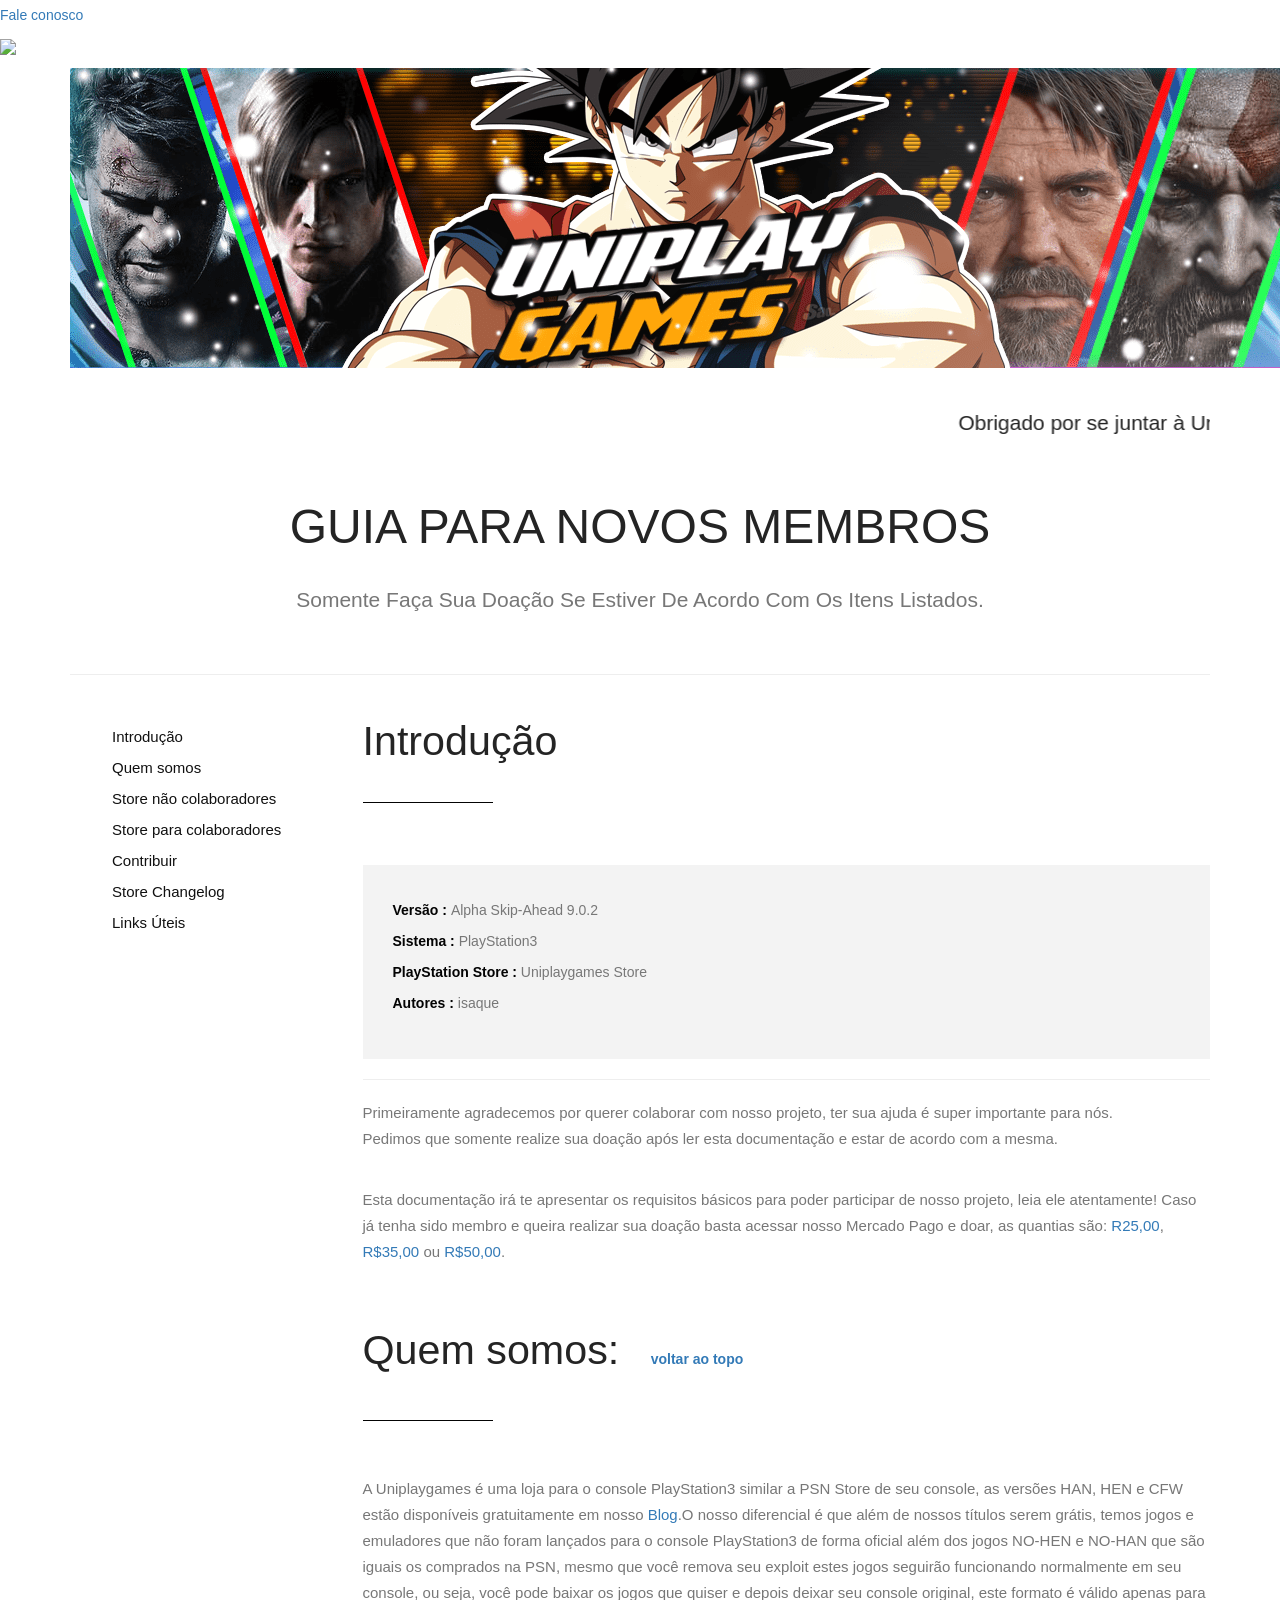
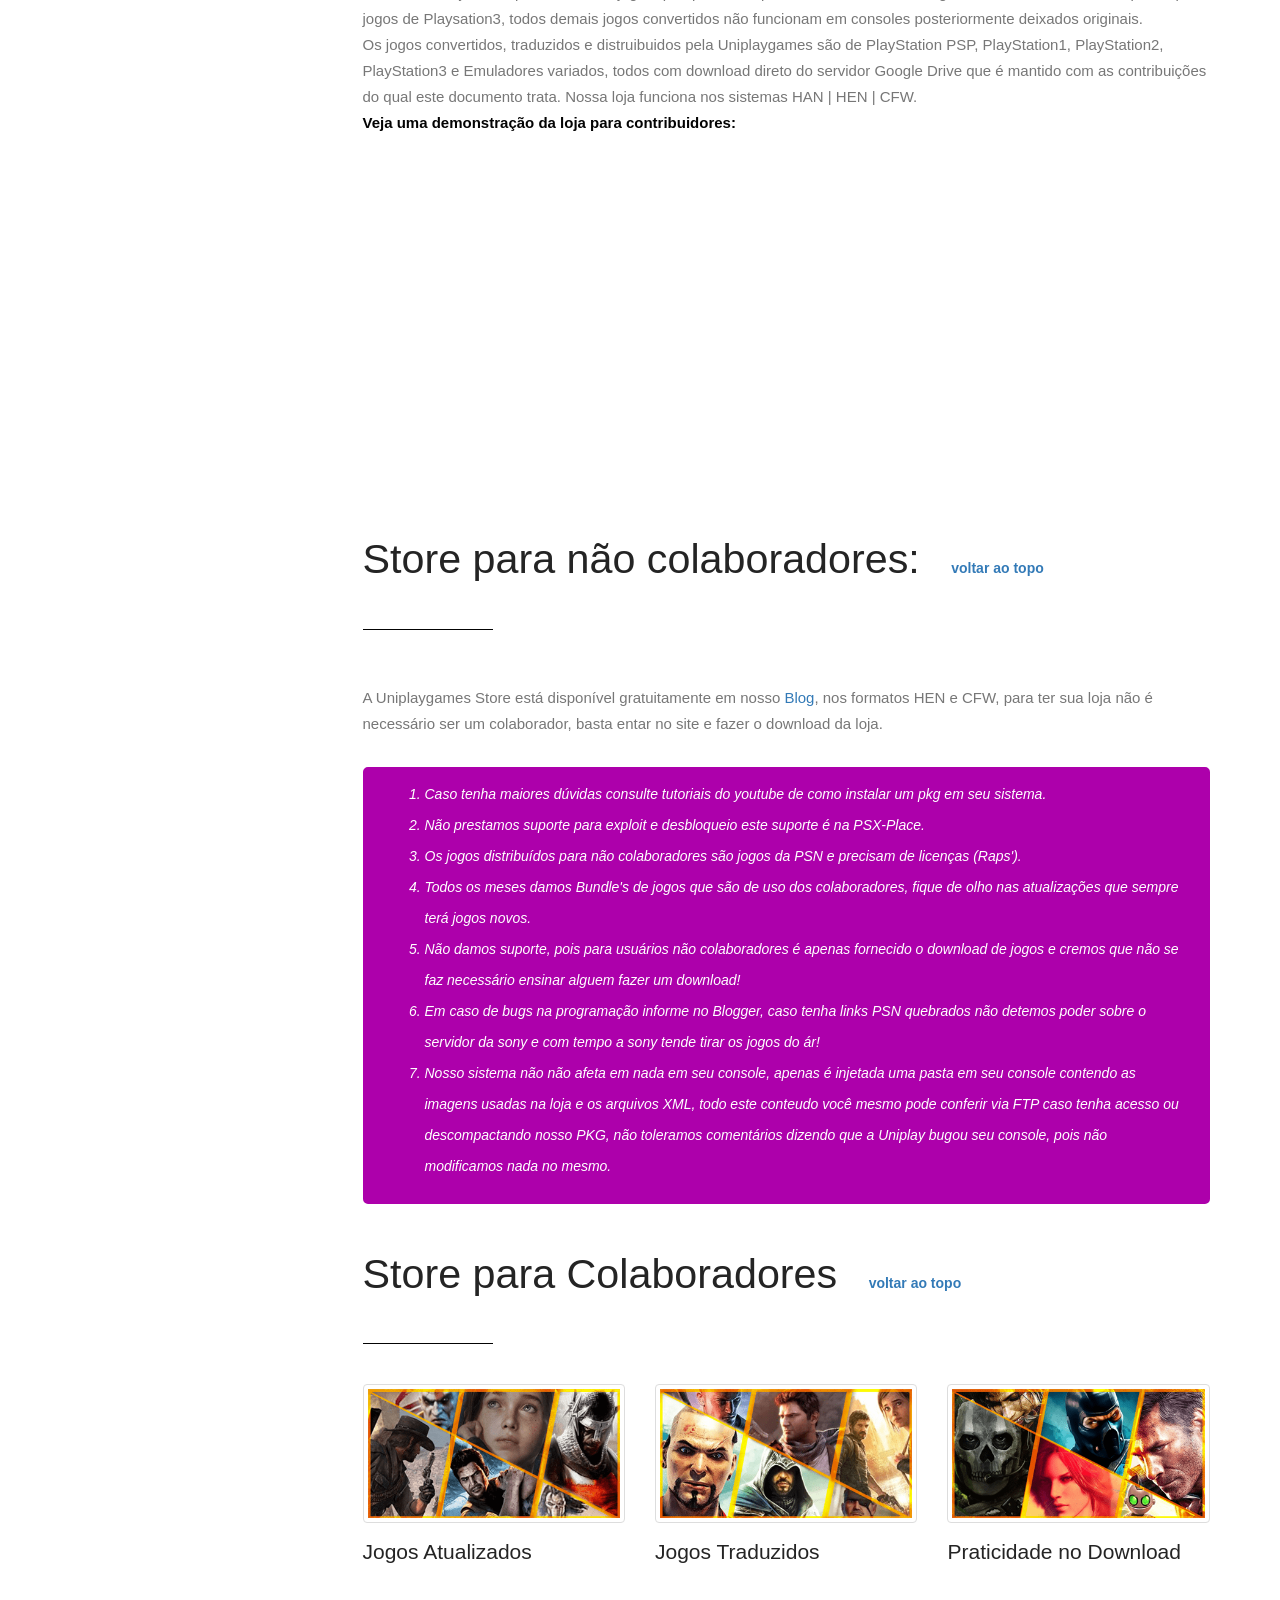
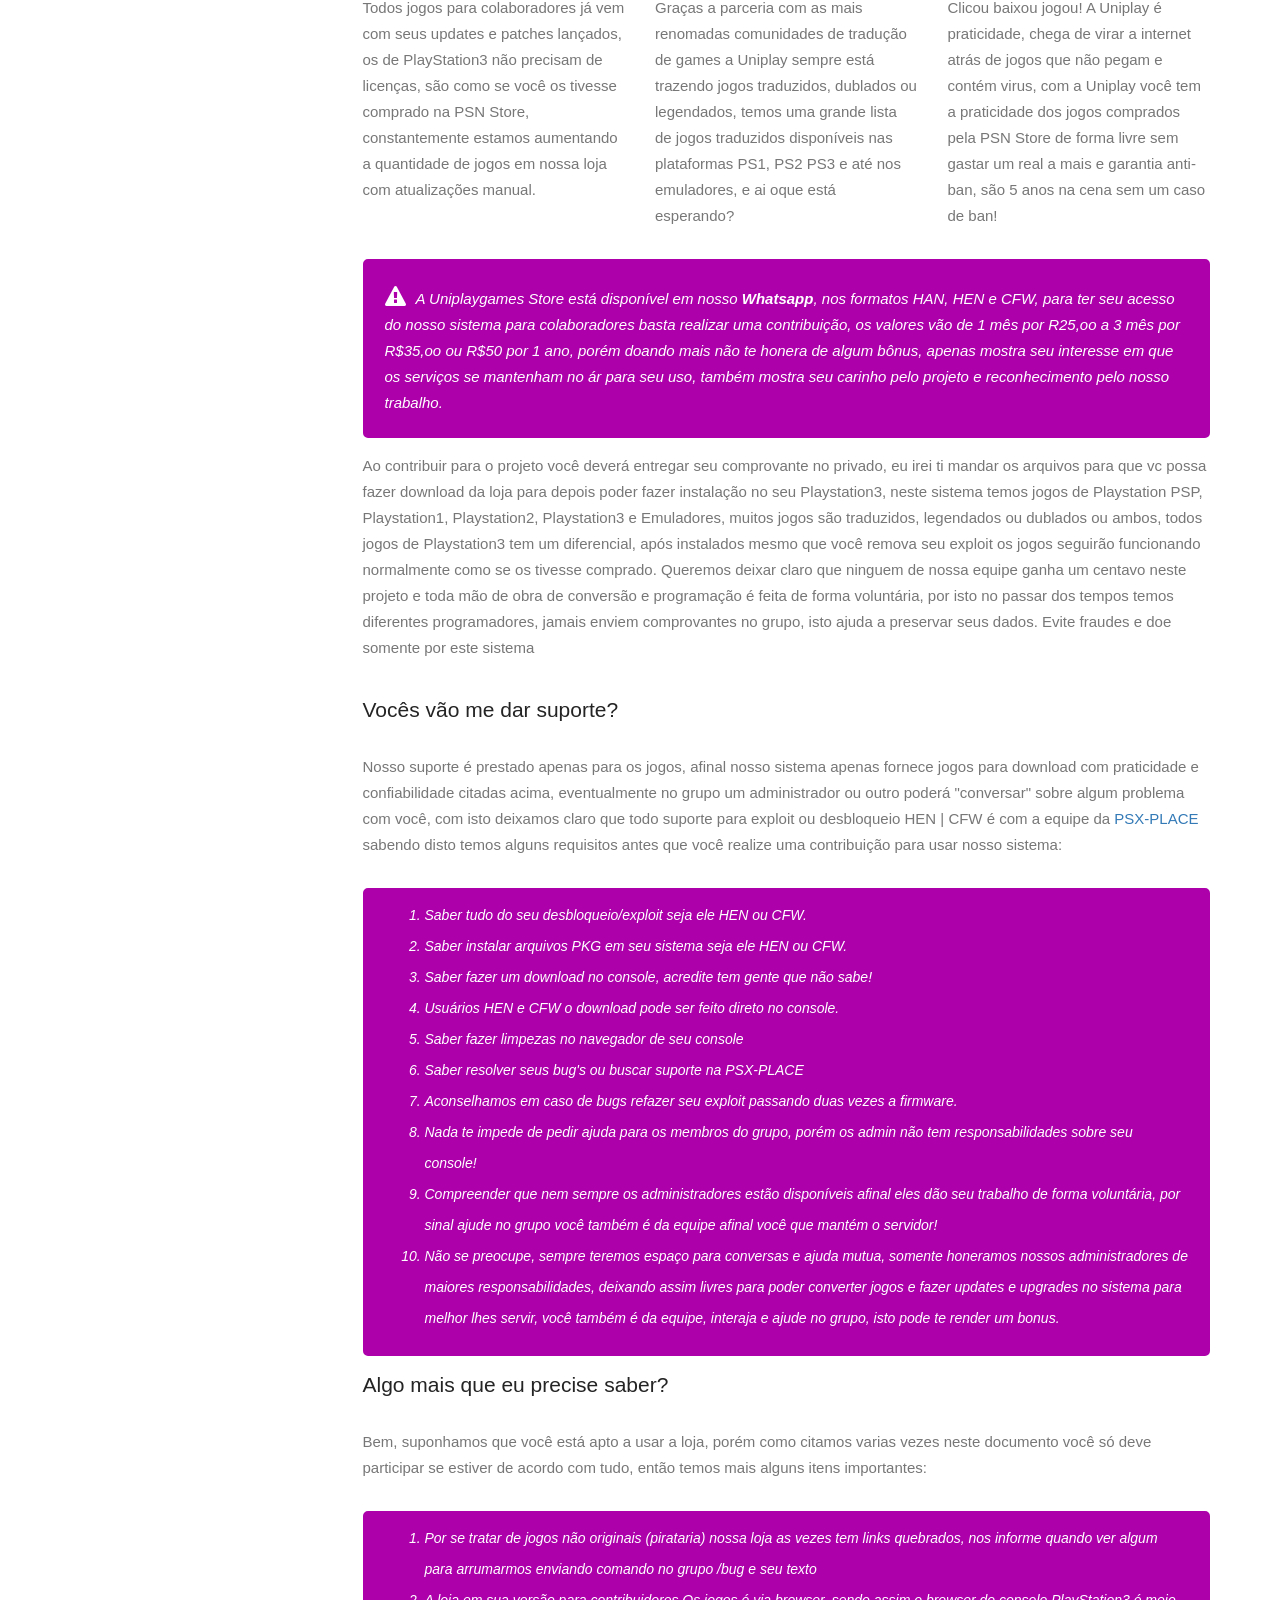
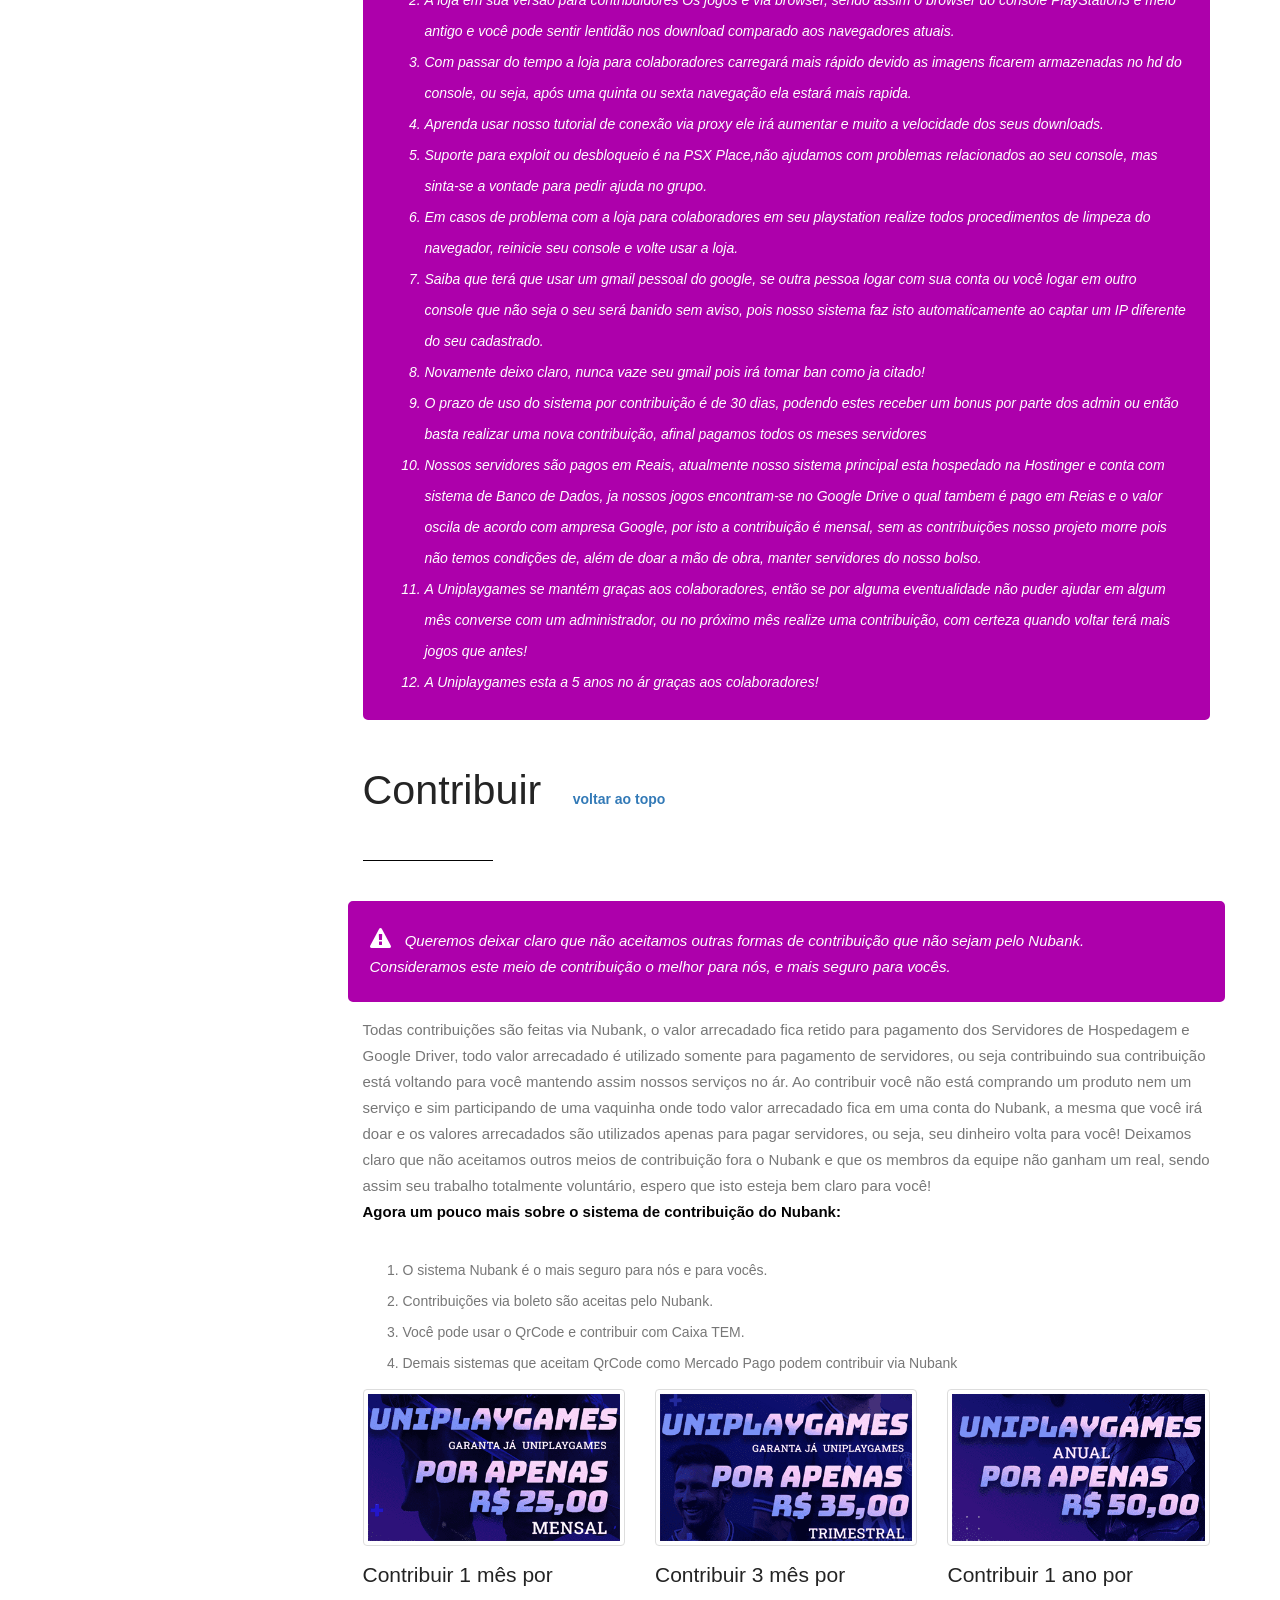
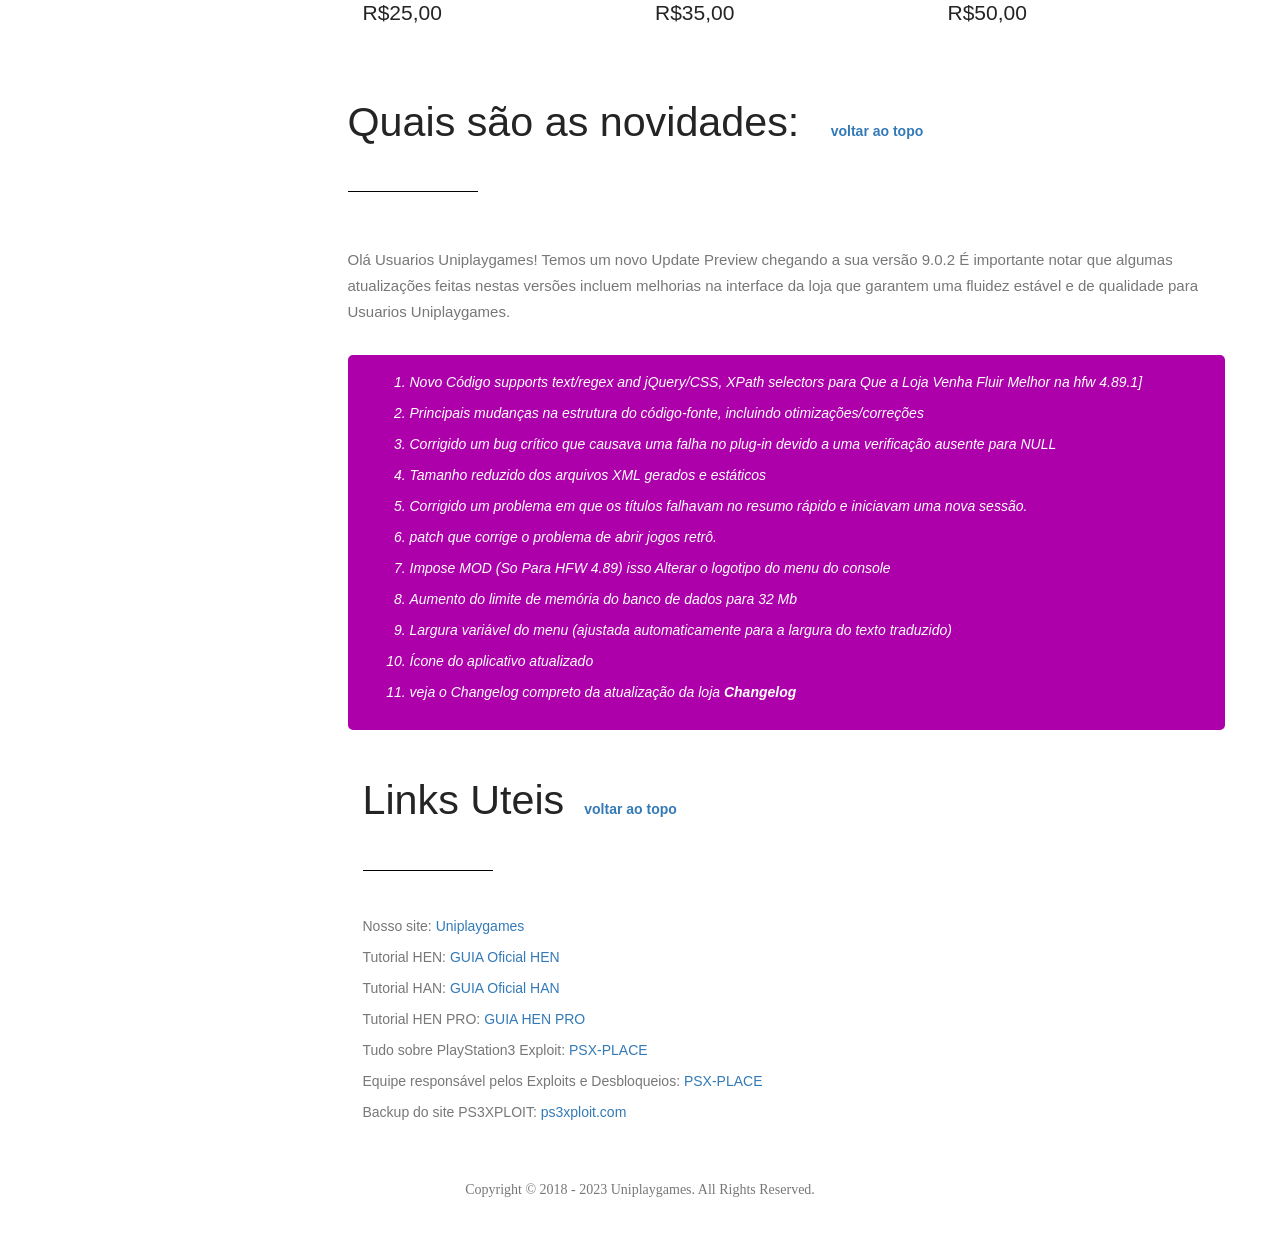
==== commit 856f93b0: "Update index.html" ====
--- a/index.html
+++ b/index.html
@@ -1 +1 @@
-<!DOCTYPE html><html lang="en"><head> <meta charset="utf-8"> <meta http-equiv="X-UA-Compatible" content="IE=edge"> <meta name="viewport" content="width=device-width, initial-scale=1, maximum-scale=1"> <meta name="description" content=""> <meta name="author" content=""> <meta name="keywords" content=""> <title>Uniplay Project | Doadores</title> <link rel="shortcut icon" href="images/favicon.png" type="image/x-icon"> <link rel="stylesheet" type="text/css" href="fonts/font-awesome-4.3.0/css/font-awesome.min.css"> <link rel="stylesheet" type="text/css" href="css/stroke.css"> <link rel="stylesheet" type="text/css" href="css/bootstrap.css"> <link rel="stylesheet" type="text/css" href="css/animate.css"> <link rel="stylesheet" type="text/css" href="css/prettyPhoto.css"> <link rel="stylesheet" type="text/css" href="css/style.css"> <link rel="stylesheet" type="text/css" href="js/syntax-highlighter/styles/shCore.css" media="all"> <link rel="stylesheet" type="text/css" href="js/syntax-highlighter/styles/shThemeRDark.css" media="all"> <link rel="stylesheet" type="text/css" href="css/custom.css"><!--[if lt IE 9]> <script src="https://oss.maxcdn.com/html5shiv/3.7.2/html5shiv.min.js"></script> <script src="https://oss.maxcdn.com/respond/1.4.2/respond.min.js"></script><![endif]--><script>window.alert ("Bem vindo"); </script><link rel="stylesheet" href="https://cdn.positus.global/production/resources/robbu/whatsapp-button/whatsapp-button.css"><a id="robbu-whatsapp-button" target="_blank" href="https://api.whatsapp.com/send?phone=47992549919&text=Ol%C3%A1%20%20eu%20gostaria%20de%20adquirir%20seu%20produto."> <div class="rwb-tooltip">Fale conosco</div><img src="https://cdn.positus.global/production/resources/robbu/whatsapp-button/whatsapp-icon.svg"></a></head><html><head><meta http-equiv="Content-Type" content="text/html; charset=utf-8"/><title>Bloquear cópia de conteúdo</title> <script>function mensagem(){alert('Conteudo bloqueado!'); return false;}function bloquearCopia(Event){var Event=Event ? Event : window.event; var tecla=(Event.keyCode) ? Event.keyCode : Event.which; if(tecla==17){mensagem();}}</script><br/></body></html> <script>document.onkeypress=bloquearCopia; document.onkeydown=bloquearCopia; document.oncontextmenu=mensagem;</script></body></html><body> <div id="wrapper"> <div class="container"> <section id="top" class="section docs-heading"> <div class="row"> <div class="col-md-12"> <div class="big-title text-center"> <iframe width="1300" height="315" src="images/logo.png" frameborder="0" allowfullscreen=""></iframe><div class="breaking-cont snipcss-3-3-7"> <ul class="webticker snipcss-4-7-8"> <li class="snipcss-5-8-13 active fadeIn" style=""> <h4 class="snipcss-6-13-14"> <marquee><span style="display: none" class="bdaia-io bdaia-io-chevron_right snipcss-8-15-16"></span>Obrigado por se juntar à Uniplaygames. Nós construímos a Loja por conta da HISTÓRIA POR TRÁS. Nós adoraríamos saber os motivos que atraíram você para nossa loja. O seu feedback é valiosíssimo para que possamos seguir entregando exatamente o que os clientes desejam.</marquee> </h4> </li></ul> </div><h1>GUIA PARA NOVOS MEMBROS</h1> <p class="lead">Somente faça sua doação se estiver de acordo com os itens listados.</p></div></div></div><hr> </section> <div class="row"> <div class="col-md-3"> <nav class="docs-sidebar" data-spy="affix" data-offset-top="300" data-offset-bottom="200" role="navigation"> <ul class="nav"> <li><a href="#line1">Introdução</a></li><li><a href="#line2">Quem somos</a></li><li><a href="#line3">Store não colaboradores</a></li><li><a href="#line4">Store para colaboradores</a></li><li><a href="#line5">Contribuir</a></li><li><a href="#line6">Store Changelog</a></li><li><a href="#line7">Links Úteis</a></li></ul> </nav > </div><div class="col-md-9"> <section id="line1" class="welcome"> <div class="row"> <div class="col-md-12 left-align"> <h2 class="dark-text">Introdução<hr></h2> <div class="row"> <div class="col-md-12 full"> <div class="intro1"> <ul> <li><strong>Versão : </strong>Alpha Skip-Ahead 9.0.2</li><li><strong>Sistema : </strong>PlayStation3</li><li><strong>PlayStation Store : </strong>Uniplaygames Store</li><li><strong>Autores : </strong>isaque</li></ul> </div><hr> <div> <p>Primeiramente agradecemos por querer colaborar com nosso projeto, ter sua ajuda é super importante para nós.<br>Pedimos que somente realize sua doação após ler esta documentação e estar de acordo com a mesma. </p><p>Esta documentação irá te apresentar os requisitos básicos para poder participar de nosso projeto, leia ele atentamente! Caso já tenha sido membro e queira realizar sua doação basta acessar nosso Mercado Pago e doar, as quantias são: <a href="https://www.mercadopago.com.br/" target="_blank">R25,00</a>, <a href="https://www.mercadopago.com.br/" target="_blank"> R$35,00</a> ou <a href="https://www.mercadopago.com.br/" target="_blank">R$50,00</a>. </p></div></div></div></div></div></section> <section id="line2" class="section"> <div class="row"><div class="col-md-12 left-align"> <h2 class="dark-text">Quem somos: <a href="#top">voltar ao topo</a><hr></h2> </div></div><div class="row"> <div class="col-md-12"> <p>A Uniplaygames é uma loja para o console PlayStation3 similar a PSN Store de seu console, as versões HAN, HEN e CFW estão disponíveis gratuitamente em nosso <a href="https://uniplaygames2022.blogspot.com/2022/06/uniplaygames-free-511.html">Blog</a>.O nosso diferencial é que além de nossos títulos serem grátis, temos jogos e emuladores que não foram lançados para o console PlayStation3 de forma oficial além dos jogos NO-HEN e NO-HAN que são iguais os comprados na PSN, mesmo que você remova seu exploit estes jogos seguirão funcionando normalmente em seu console, ou seja, você pode baixar os jogos que quiser e depois deixar seu console original, este formato é válido apenas para jogos de Playsation3, todos demais jogos convertidos não funcionam em consoles posteriormente deixados originais.<br>Os jogos convertidos, traduzidos e distruibuidos pela Uniplaygames são de PlayStation PSP, PlayStation1, PlayStation2, PlayStation3 e Emuladores variados, todos com download direto do servidor Google Drive que é mantido com as contribuições do qual este documento trata. Nossa loja funciona nos sistemas HAN | HEN | CFW.<br><strong>Veja uma demonstração da loja para contribuidores:</strong></p></div><hr> <div class="row"> <div class="col-md-8 col-md-offset-2"> <div class="media"> <iframe width="560" height="315" src="https://www.youtube.com/embed/o4SvmHqCBj8" frameborder="0" allowfullscreen></iframe> </div></div></div></div></section> <section id="line3" class="section"> <div class="row"><div class="col-md-12 left-align"> <h2 class="dark-text">Store para não colaboradores: <a href="#top">voltar ao topo</a><hr></h2> </div></div><div class="row"> <div class="col-md-12"> <p>A Uniplaygames Store está disponível gratuitamente em nosso <a href="https://uniplaygames2022.blogspot.com/2022/06/uniplaygames-free-511.html">Blog</a>, nos formatos HEN e CFW, para ter sua loja não é necessário ser um colaborador, basta entar no site e fazer o download da loja. </p><div class="intro2 clearfix"> <ol> <li>Caso tenha maiores dúvidas consulte tutoriais do youtube de como instalar um pkg em seu sistema.</li><li>Não prestamos suporte para exploit e desbloqueio este suporte é na PSX-Place.</li><li>Os jogos distribuídos para não colaboradores são jogos da PSN e precisam de licenças (Raps').</li><li>Todos os meses damos Bundle's de jogos que são de uso dos colaboradores, fique de olho nas atualizações que sempre terá jogos novos.</li><li>Não damos suporte, pois para usuários não colaboradores é apenas fornecido o download de jogos e cremos que não se faz necessário ensinar alguem fazer um download!</li><li>Em caso de bugs na programação informe no Blogger, caso tenha links PSN quebrados não detemos poder sobre o servidor da sony e com tempo a sony tende tirar os jogos do ár!</li><li>Nosso sistema não não afeta em nada em seu console, apenas é injetada uma pasta em seu console contendo as imagens usadas na loja e os arquivos XML, todo este conteudo você mesmo pode conferir via FTP caso tenha acesso ou descompactando nosso PKG, não toleramos comentários dizendo que a Uniplay bugou seu console, pois não modificamos nada no mesmo.</li></ol> </div></div></section> <section id="line4" class="section"> <div class="row"> <div class="col-md-12 left-align"> <h2 class="dark-text">Store para Colaboradores <a href="#top">voltar ao topo</a><hr></h2> </div></div><div class="row"> <div class="col-md-4"> <img src="images/upload/plugin1.png" alt="" class="img-responsive img-thumbnail"> <h4>Jogos Atualizados</h4> <p>Todos jogos para colaboradores já vem com seus updates e patches lançados, os de PlayStation3 não precisam de licenças, são como se você os tivesse comprado na PSN Store, constantemente estamos aumentando a quantidade de jogos em nossa loja com atualizações manual.</p></div><div class="col-md-4"> <img src="images/upload/plugin2.png" alt="" class="img-responsive img-thumbnail"> <h4>Jogos Traduzidos</h4> <p>Graças a parceria com as mais renomadas comunidades de tradução de games a Uniplay sempre está trazendo jogos traduzidos, dublados ou legendados, temos uma grande lista de jogos traduzidos disponíveis nas plataformas PS1, PS2 PS3 e até nos emuladores, e ai oque está esperando?</p></div><div class="col-md-4"> <img src="images/upload/plugin3.png" alt="" class="img-responsive img-thumbnail"> <h4>Praticidade no Download</h4> <p>Clicou baixou jogou! A Uniplay é praticidade, chega de virar a internet atrás de jogos que não pegam e contém virus, com a Uniplay você tem a praticidade dos jogos comprados pela PSN Store de forma livre sem gastar um real a mais e garantia anti-ban, são 5 anos na cena sem um caso de ban!</p></div><div class="col-md-12"> <div class="intro2 clearfix"> <p><i class="fa fa-exclamation-triangle"></i>A Uniplaygames Store está disponível em nosso <a href="https://api.whatsapp.com/send/?phone=5547992549919&text&type=phone_number&app_absent=0">Whatsapp</a>, nos formatos HAN, HEN e CFW, para ter seu acesso do nosso sistema para colaboradores basta realizar uma contribuição, os valores vão de 1 mês por R25,oo a 3 mês por R$35,oo ou R$50 por 1 ano, porém doando mais não te honera de algum bônus, apenas mostra seu interesse em que os serviços se mantenham no ár para seu uso, também mostra seu carinho pelo projeto e reconhecimento pelo nosso trabalho. </p></div><p>Ao contribuir para o projeto você deverá entregar seu comprovante no privado, eu irei ti mandar os arquivos para que vc possa fazer download da loja para depois poder fazer instalação no seu Playstation3, neste sistema temos jogos de Playstation PSP, Playstation1, Playstation2, Playstation3 e Emuladores, muitos jogos são traduzidos, legendados ou dublados ou ambos, todos jogos de Playstation3 tem um diferencial, após instalados mesmo que você remova seu exploit os jogos seguirão funcionando normalmente como se os tivesse comprado. Queremos deixar claro que ninguem de nossa equipe ganha um centavo neste projeto e toda mão de obra de conversão e programação é feita de forma voluntária, por isto no passar dos tempos temos diferentes programadores, jamais enviem comprovantes no grupo, isto ajuda a preservar seus dados. Evite fraudes e doe somente por este sistema</a></p><h4>Vocês vão me dar suporte?</h4> <p>Nosso suporte é prestado apenas para os jogos, afinal nosso sistema apenas fornece jogos para download com praticidade e confiabilidade citadas acima, eventualmente no grupo um administrador ou outro poderá "conversar" sobre algum problema com você, com isto deixamos claro que todo suporte para exploit ou desbloqueio HEN | CFW é com a equipe da <a href="https://www.psx-place.com">PSX-PLACE</a> sabendo disto temos alguns requisitos antes que você realize uma contribuição para usar nosso sistema:</p><div class="intro2 clearfix"> <ol> <li>Saber tudo do seu desbloqueio/exploit seja ele HEN ou CFW.</li><li>Saber instalar arquivos PKG em seu sistema seja ele HEN ou CFW.</li><li>Saber fazer um download no console, acredite tem gente que não sabe!</li><li>Usuários HEN e CFW o download pode ser feito direto no console.</li><li>Saber fazer limpezas no navegador de seu console</li><li>Saber resolver seus bug's ou buscar suporte na PSX-PLACE</li><li>Aconselhamos em caso de bugs refazer seu exploit passando duas vezes a firmware.</li><li>Nada te impede de pedir ajuda para os membros do grupo, porém os admin não tem responsabilidades sobre seu console!</li><li>Compreender que nem sempre os administradores estão disponíveis afinal eles dão seu trabalho de forma voluntária, por sinal ajude no grupo você também é da equipe afinal você que mantém o servidor!</li><li>Não se preocupe, sempre teremos espaço para conversas e ajuda mutua, somente honeramos nossos administradores de maiores responsabilidades, deixando assim livres para poder converter jogos e fazer updates e upgrades no sistema para melhor lhes servir, você também é da equipe, interaja e ajude no grupo, isto pode te render um bonus.</li></ol></div><h4>Algo mais que eu precise saber?</h4> <p>Bem, suponhamos que você está apto a usar a loja, porém como citamos varias vezes neste documento você só deve participar se estiver de acordo com tudo, então temos mais alguns itens importantes:</p><div class="intro2 clearfix"> <ol> <li>Por se tratar de jogos não originais (pirataria) nossa loja as vezes tem links quebrados, nos informe quando ver algum para arrumarmos enviando comando no grupo /bug e seu texto</li><li>A loja em sua versão para contribuidores Os jogos é via browser, sendo assim o browser do console PlayStation3 é meio antigo e você pode sentir lentidão nos download comparado aos navegadores atuais.</li><li>Com passar do tempo a loja para colaboradores carregará mais rápido devido as imagens ficarem armazenadas no hd do console, ou seja, após uma quinta ou sexta navegação ela estará mais rapida.</li><li>Aprenda usar nosso tutorial de conexão via proxy ele irá aumentar e muito a velocidade dos seus downloads.</li><li>Suporte para exploit ou desbloqueio é na PSX Place,não ajudamos com problemas relacionados ao seu console, mas sinta-se a vontade para pedir ajuda no grupo.</li><li>Em casos de problema com a loja para colaboradores em seu playstation realize todos procedimentos de limpeza do navegador, reinicie seu console e volte usar a loja.</li><li>Saiba que terá que usar um gmail pessoal do google, se outra pessoa logar com sua conta ou você logar em outro console que não seja o seu será banido sem aviso, pois nosso sistema faz isto automaticamente ao captar um IP diferente do seu cadastrado.</li><li>Novamente deixo claro, nunca vaze seu gmail pois irá tomar ban como ja citado!</li><li>O prazo de uso do sistema por contribuição é de 30 dias, podendo estes receber um bonus por parte dos admin ou então basta realizar uma nova contribuição, afinal pagamos todos os meses servidores</li><li>Nossos servidores são pagos em Reais, atualmente nosso sistema principal esta hospedado na Hostinger e conta com sistema de Banco de Dados, ja nossos jogos encontram-se no Google Drive o qual tambem é pago em Reias e o valor oscila de acordo com ampresa Google, por isto a contribuição é mensal, sem as contribuições nosso projeto morre pois não temos condições de, além de doar a mão de obra, manter servidores do nosso bolso.</li><li>A Uniplaygames se mantém graças aos colaboradores, então se por alguma eventualidade não puder ajudar em algum mês converse com um administrador, ou no próximo mês realize uma contribuição, com certeza quando voltar terá mais jogos que antes!</li><li>A Uniplaygames esta a 5 anos no ár graças aos colaboradores!</li></ol></div></div></div></section> <section id="line5" class="section"> <div class="row"><div class="col-md-12 left-align"> <h2 class="dark-text">Contribuir <a href="#top">voltar ao topo</a><hr></h2> </div></div><div class="row"> <div class="intro2 clearfix"> <p><i class="fa fa-exclamation-triangle"></i> Queremos deixar claro que não aceitamos outras formas de contribuição que não sejam pelo Nubank. <br>Consideramos este meio de contribuição o melhor para nós, e mais seguro para vocês. </p></div><div class="col-md-12"> <p>Todas contribuições são feitas via Nubank, o valor arrecadado fica retido para pagamento dos Servidores de Hospedagem e Google Driver, todo valor arrecadado é utilizado somente para pagamento de servidores, ou seja contribuindo sua contribuição está voltando para você mantendo assim nossos serviços no ár. Ao contribuir você não está comprando um produto nem um serviço e sim participando de uma vaquinha onde todo valor arrecadado fica em uma conta do Nubank, a mesma que você irá doar e os valores arrecadados são utilizados apenas para pagar servidores, ou seja, seu dinheiro volta para você! Deixamos claro que não aceitamos outros meios de contribuição fora o Nubank e que os membros da equipe não ganham um real, sendo assim seu trabalho totalmente voluntário, espero que isto esteja bem claro para você!<br><strong> Agora um pouco mais sobre o sistema de contribuição do Nubank:</strong></p><ol> <li>O sistema Nubank é o mais seguro para nós e para vocês.</li><li>Contribuições via boleto são aceitas pelo Nubank.</li><li>Você pode usar o QrCode e contribuir com Caixa TEM.</li><li>Demais sistemas que aceitam QrCode como Mercado Pago podem contribuir via Nubank</li></ol> </div><div class="col-md-4"> <a href="https://www.mercadopago.com.br" ><img src="images/upload/25.png" alt="" class="img-responsive img-thumbnail"></a> <h4 id="line15">Contribuir 1 mês por R$25,00</h4></div><div class="col-md-4"> <a href="images/35.png" data-rel="prettyPhoto"><img src="images/upload/35.png" alt="" class="img-responsive img-thumbnail"></a> <h4 id="line5_1">Contribuir 3 mês por R$35,00</h4></div><div class="col-md-4"> <a href="https://www.mercadopago.com.br" ><img src="images/upload/50.png" alt="" class="img-responsive img-thumbnail"></a> <h4 id="line15">Contribuir 1 ano por R$50,00</h4> </div></div></section><section id="line6" class="section"> <div class="row"><div class="col-md-15 left-align"> <h2 class="dark-text">Quais são as novidades: <a href="#top">voltar ao topo</a><hr></h2> </div></div><div class="row"> <div class="col-md-15"> <p>Olá Usuarios Uniplaygames! Temos um novo Update Preview chegando a sua versão 9.0.2 É importante notar que algumas atualizações feitas nestas versões incluem melhorias na interface da loja que garantem uma fluidez estável e de qualidade para Usuarios Uniplaygames. </p><div class="intro2 clearfix"> <ol><li>Novo Código supports text/regex and jQuery/CSS, XPath selectors para Que a Loja Venha Fluir Melhor na hfw 4.89.1]</li><li>Principais mudanças na estrutura do código-fonte, incluindo otimizações/correções</li><li>Corrigido um bug crítico que causava uma falha no plug-in devido a uma verificação ausente para NULL</li><li>Tamanho reduzido dos arquivos XML gerados e estáticos</li><li>Corrigido um problema em que os títulos falhavam no resumo rápido e iniciavam uma nova sessão.</li><li>patch que corrige o problema de abrir jogos retrô.</li><li>Impose MOD (So Para HFW 4.89) isso Alterar o logotipo do menu do console</li><li>Aumento do limite de memória do banco de dados para 32 Mb</li><li>Largura variável do menu (ajustada automaticamente para a largura do texto traduzido)</li><li>Ícone do aplicativo atualizado<li>veja o Changelog compreto da atualização da loja <a href="https://pastebin.com/raw/9kyPKb6y">Changelog</a> </ol> </div></div></section> <section id="line7" class="section"> <div class="row"> <div class="col-md-12 left-align"> <h2 class="dark-text">Links Uteis<a href="#top">voltar ao topo</a><hr></h2> </div></div><div class="row"> <div class="col-md-12"> Nosso site: <a href="https://uniplaygames2022.blogspot.com/" target="_blank">Uniplaygames</a> <br>Tutorial HEN: <a href="https://www.psx-place.com/threads/tutorial-ps3hen-the-great-ps3-hen-all-in-one-guide.24369/" target="_blank">GUIA Oficial HEN</a><br>Tutorial HAN: <a href="https://www.psx-place.com/threads/obsolete-tutorial-the-great-ps3xploit-3-0-han-all-in-one-guide.16979/" target="_blank">GUIA Oficial HAN</a><br>Tutorial HEN PRO: <a href="https://www.psx-place.com/resources/ps3-4k-pro.595/" target="_blank">GUIA HEN PRO</a><br>Tudo sobre PlayStation3 Exploit: <a href="https://www.psx-place.com/forums/PS3Xploit/" target="_blank">PSX-PLACE</a><br>Equipe responsável pelos Exploits e Desbloqueios: <a href="https://www.psx-place.com/" target="_blank">PSX-PLACE</a><br>Backup do site PS3XPLOIT: <a href="https://tcxsproject.com.br/dev/ps3xploit.com/" target="_blank">ps3xploit.com</a><br></div></div></section> </div></div></div></div><script src="js/jquery.min.js"></script> <script src="js/bootstrap.min.js"></script> <script src="js/retina.js"></script> <script src="js/jquery.fitvids.js"></script> <script src="js/wow.js"></script> <script src="js/jquery.prettyPhoto.js"></script> <script src="js/custom.js"></script> <script src="js/main.js"></script> <script src="js/syntax-highlighter/scripts/shCore.js"></script> <script src="js/syntax-highlighter/scripts/shBrushXml.js"></script> <script src="js/syntax-highlighter/scripts/shBrushCss.js"></script> <script src="js/syntax-highlighter/scripts/shBrushJScript.js"></script> <div style="text-align: center;"><br/><span="" style="font-family:&quot;;font-size:16px;">Copyright © 2018 - 2023 Uniplaygames. All Rights Reserved.</span></div><br/></body></html>
+<!DOCTYPE html><html lang="en"><head> <meta charset="utf-8"> <meta http-equiv="X-UA-Compatible" content="IE=edge"> <meta name="viewport" content="width=device-width, initial-scale=1, maximum-scale=1"> <meta name="description" content=""> <meta name="author" content=""> <meta name="keywords" content=""> <title>Uniplay Project | Doadores</title> <link rel="shortcut icon" href="images/favicon.png" type="image/x-icon"> <link rel="stylesheet" type="text/css" href="fonts/font-awesome-4.3.0/css/font-awesome.min.css"> <link rel="stylesheet" type="text/css" href="css/stroke.css"> <link rel="stylesheet" type="text/css" href="css/bootstrap.css"> <link rel="stylesheet" type="text/css" href="css/animate.css"> <link rel="stylesheet" type="text/css" href="css/prettyPhoto.css"> <link rel="stylesheet" type="text/css" href="css/style.css"> <link rel="stylesheet" type="text/css" href="js/syntax-highlighter/styles/shCore.css" media="all"> <link rel="stylesheet" type="text/css" href="js/syntax-highlighter/styles/shThemeRDark.css" media="all"> <link rel="stylesheet" type="text/css" href="css/custom.css"><!--[if lt IE 9]> <script src="https://oss.maxcdn.com/html5shiv/3.7.2/html5shiv.min.js"></script> <script src="https://oss.maxcdn.com/respond/1.4.2/respond.min.js"></script><![endif]--><script>window.alert ("Bem-vindo à Uniplaygames! Vamos nos conhecer"); </script><link rel="stylesheet" href="https://cdn.positus.global/production/resources/robbu/whatsapp-button/whatsapp-button.css"><a id="robbu-whatsapp-button" target="_blank" href="https://api.whatsapp.com/send?phone=47992549919&text=Ol%C3%A1%20%20eu%20gostaria%20de%20adquirir%20seu%20produto."> <div class="rwb-tooltip">Fale conosco</div><img src="https://cdn.positus.global/production/resources/robbu/whatsapp-button/whatsapp-icon.svg"></a></head><html><head><meta http-equiv="Content-Type" content="text/html; charset=utf-8"/><title>Bloquear cópia de conteúdo</title> <script>function mensagem(){alert('Conteudo bloqueado!'); return false;}function bloquearCopia(Event){var Event=Event ? Event : window.event; var tecla=(Event.keyCode) ? Event.keyCode : Event.which; if(tecla==17){mensagem();}}</script><br/></body></html> <script>document.onkeypress=bloquearCopia; document.onkeydown=bloquearCopia; document.oncontextmenu=mensagem;</script></body></html><body> <div id="wrapper"> <div class="container"> <section id="top" class="section docs-heading"> <div class="row"> <div class="col-md-12"> <div class="big-title text-center"> <iframe width="1300" height="315" src="images/logo.png" frameborder="0" allowfullscreen=""></iframe><div class="breaking-cont snipcss-3-3-7"> <ul class="webticker snipcss-4-7-8"> <li class="snipcss-5-8-13 active fadeIn" style=""> <h4 class="snipcss-6-13-14"> <marquee><span style="display: none" class="bdaia-io bdaia-io-chevron_right snipcss-8-15-16"></span>Obrigado por se juntar à Uniplaygames. Nós construímos a Loja por conta da HISTÓRIA POR TRÁS. Nós adoraríamos saber os motivos que atraíram você para nossa loja. O seu feedback é valiosíssimo para que possamos seguir entregando exatamente o que os clientes desejam.</marquee> </h4> </li></ul> </div><h1>GUIA PARA NOVOS MEMBROS</h1> <p class="lead">Somente faça sua doação se estiver de acordo com os itens listados.</p></div></div></div><hr> </section> <div class="row"> <div class="col-md-3"> <nav class="docs-sidebar" data-spy="affix" data-offset-top="300" data-offset-bottom="200" role="navigation"> <ul class="nav"> <li><a href="#line1">Introdução</a></li><li><a href="#line2">Quem somos</a></li><li><a href="#line3">Store não colaboradores</a></li><li><a href="#line4">Store para colaboradores</a></li><li><a href="#line5">Contribuir</a></li><li><a href="#line6">Store Changelog</a></li><li><a href="#line7">Links Úteis</a></li></ul> </nav > </div><div class="col-md-9"> <section id="line1" class="welcome"> <div class="row"> <div class="col-md-12 left-align"> <h2 class="dark-text">Introdução<hr></h2> <div class="row"> <div class="col-md-12 full"> <div class="intro1"> <ul> <li><strong>Versão : </strong>Alpha Skip-Ahead 9.0.2</li><li><strong>Sistema : </strong>PlayStation3</li><li><strong>PlayStation Store : </strong>Uniplaygames Store</li><li><strong>Autores : </strong>isaque</li></ul> </div><hr> <div> <p>Primeiramente agradecemos por querer colaborar com nosso projeto, ter sua ajuda é super importante para nós.<br>Pedimos que somente realize sua doação após ler esta documentação e estar de acordo com a mesma. </p><p>Esta documentação irá te apresentar os requisitos básicos para poder participar de nosso projeto, leia ele atentamente! Caso já tenha sido membro e queira realizar sua doação basta acessar nosso Mercado Pago e doar, as quantias são: <a href="https://www.mercadopago.com.br/" target="_blank">R25,00</a>, <a href="https://www.mercadopago.com.br/" target="_blank"> R$35,00</a> ou <a href="https://www.mercadopago.com.br/" target="_blank">R$50,00</a>. </p></div></div></div></div></div></section> <section id="line2" class="section"> <div class="row"><div class="col-md-12 left-align"> <h2 class="dark-text">Quem somos: <a href="#top">voltar ao topo</a><hr></h2> </div></div><div class="row"> <div class="col-md-12"> <p>A Uniplaygames é uma loja para o console PlayStation3 similar a PSN Store de seu console, as versões HAN, HEN e CFW estão disponíveis gratuitamente em nosso <a href="https://uniplaygames2022.blogspot.com/2022/06/uniplaygames-free-511.html">Blog</a>.O nosso diferencial é que além de nossos títulos serem grátis, temos jogos e emuladores que não foram lançados para o console PlayStation3 de forma oficial além dos jogos NO-HEN e NO-HAN que são iguais os comprados na PSN, mesmo que você remova seu exploit estes jogos seguirão funcionando normalmente em seu console, ou seja, você pode baixar os jogos que quiser e depois deixar seu console original, este formato é válido apenas para jogos de Playsation3, todos demais jogos convertidos não funcionam em consoles posteriormente deixados originais.<br>Os jogos convertidos, traduzidos e distruibuidos pela Uniplaygames são de PlayStation PSP, PlayStation1, PlayStation2, PlayStation3 e Emuladores variados, todos com download direto do servidor Google Drive que é mantido com as contribuições do qual este documento trata. Nossa loja funciona nos sistemas HAN | HEN | CFW.<br><strong>Veja uma demonstração da loja para contribuidores:</strong></p></div><hr> <div class="row"> <div class="col-md-8 col-md-offset-2"> <div class="media"> <iframe width="560" height="315" src="https://www.youtube.com/embed/o4SvmHqCBj8" frameborder="0" allowfullscreen></iframe> </div></div></div></div></section> <section id="line3" class="section"> <div class="row"><div class="col-md-12 left-align"> <h2 class="dark-text">Store para não colaboradores: <a href="#top">voltar ao topo</a><hr></h2> </div></div><div class="row"> <div class="col-md-12"> <p>A Uniplaygames Store está disponível gratuitamente em nosso <a href="https://uniplaygames2022.blogspot.com/2022/06/uniplaygames-free-511.html">Blog</a>, nos formatos HEN e CFW, para ter sua loja não é necessário ser um colaborador, basta entar no site e fazer o download da loja. </p><div class="intro2 clearfix"> <ol> <li>Caso tenha maiores dúvidas consulte tutoriais do youtube de como instalar um pkg em seu sistema.</li><li>Não prestamos suporte para exploit e desbloqueio este suporte é na PSX-Place.</li><li>Os jogos distribuídos para não colaboradores são jogos da PSN e precisam de licenças (Raps').</li><li>Todos os meses damos Bundle's de jogos que são de uso dos colaboradores, fique de olho nas atualizações que sempre terá jogos novos.</li><li>Não damos suporte, pois para usuários não colaboradores é apenas fornecido o download de jogos e cremos que não se faz necessário ensinar alguem fazer um download!</li><li>Em caso de bugs na programação informe no Blogger, caso tenha links PSN quebrados não detemos poder sobre o servidor da sony e com tempo a sony tende tirar os jogos do ár!</li><li>Nosso sistema não não afeta em nada em seu console, apenas é injetada uma pasta em seu console contendo as imagens usadas na loja e os arquivos XML, todo este conteudo você mesmo pode conferir via FTP caso tenha acesso ou descompactando nosso PKG, não toleramos comentários dizendo que a Uniplay bugou seu console, pois não modificamos nada no mesmo.</li></ol> </div></div></section> <section id="line4" class="section"> <div class="row"> <div class="col-md-12 left-align"> <h2 class="dark-text">Store para Colaboradores <a href="#top">voltar ao topo</a><hr></h2> </div></div><div class="row"> <div class="col-md-4"> <img src="images/upload/plugin1.png" alt="" class="img-responsive img-thumbnail"> <h4>Jogos Atualizados</h4> <p>Todos jogos para colaboradores já vem com seus updates e patches lançados, os de PlayStation3 não precisam de licenças, são como se você os tivesse comprado na PSN Store, constantemente estamos aumentando a quantidade de jogos em nossa loja com atualizações manual.</p></div><div class="col-md-4"> <img src="images/upload/plugin2.png" alt="" class="img-responsive img-thumbnail"> <h4>Jogos Traduzidos</h4> <p>Graças a parceria com as mais renomadas comunidades de tradução de games a Uniplay sempre está trazendo jogos traduzidos, dublados ou legendados, temos uma grande lista de jogos traduzidos disponíveis nas plataformas PS1, PS2 PS3 e até nos emuladores, e ai oque está esperando?</p></div><div class="col-md-4"> <img src="images/upload/plugin3.png" alt="" class="img-responsive img-thumbnail"> <h4>Praticidade no Download</h4> <p>Clicou baixou jogou! A Uniplay é praticidade, chega de virar a internet atrás de jogos que não pegam e contém virus, com a Uniplay você tem a praticidade dos jogos comprados pela PSN Store de forma livre sem gastar um real a mais e garantia anti-ban, são 5 anos na cena sem um caso de ban!</p></div><div class="col-md-12"> <div class="intro2 clearfix"> <p><i class="fa fa-exclamation-triangle"></i>A Uniplaygames Store está disponível em nosso <a href="https://api.whatsapp.com/send/?phone=5547992549919&text&type=phone_number&app_absent=0">Whatsapp</a>, nos formatos HAN, HEN e CFW, para ter seu acesso do nosso sistema para colaboradores basta realizar uma contribuição, os valores vão de 1 mês por R25,oo a 3 mês por R$35,oo ou R$50 por 1 ano, porém doando mais não te honera de algum bônus, apenas mostra seu interesse em que os serviços se mantenham no ár para seu uso, também mostra seu carinho pelo projeto e reconhecimento pelo nosso trabalho. </p></div><p>Ao contribuir para o projeto você deverá entregar seu comprovante no privado, eu irei ti mandar os arquivos para que vc possa fazer download da loja para depois poder fazer instalação no seu Playstation3, neste sistema temos jogos de Playstation PSP, Playstation1, Playstation2, Playstation3 e Emuladores, muitos jogos são traduzidos, legendados ou dublados ou ambos, todos jogos de Playstation3 tem um diferencial, após instalados mesmo que você remova seu exploit os jogos seguirão funcionando normalmente como se os tivesse comprado. Queremos deixar claro que ninguem de nossa equipe ganha um centavo neste projeto e toda mão de obra de conversão e programação é feita de forma voluntária, por isto no passar dos tempos temos diferentes programadores, jamais enviem comprovantes no grupo, isto ajuda a preservar seus dados. Evite fraudes e doe somente por este sistema</a></p><h4>Vocês vão me dar suporte?</h4> <p>Nosso suporte é prestado apenas para os jogos, afinal nosso sistema apenas fornece jogos para download com praticidade e confiabilidade citadas acima, eventualmente no grupo um administrador ou outro poderá "conversar" sobre algum problema com você, com isto deixamos claro que todo suporte para exploit ou desbloqueio HEN | CFW é com a equipe da <a href="https://www.psx-place.com">PSX-PLACE</a> sabendo disto temos alguns requisitos antes que você realize uma contribuição para usar nosso sistema:</p><div class="intro2 clearfix"> <ol> <li>Saber tudo do seu desbloqueio/exploit seja ele HEN ou CFW.</li><li>Saber instalar arquivos PKG em seu sistema seja ele HEN ou CFW.</li><li>Saber fazer um download no console, acredite tem gente que não sabe!</li><li>Usuários HEN e CFW o download pode ser feito direto no console.</li><li>Saber fazer limpezas no navegador de seu console</li><li>Saber resolver seus bug's ou buscar suporte na PSX-PLACE</li><li>Aconselhamos em caso de bugs refazer seu exploit passando duas vezes a firmware.</li><li>Nada te impede de pedir ajuda para os membros do grupo, porém os admin não tem responsabilidades sobre seu console!</li><li>Compreender que nem sempre os administradores estão disponíveis afinal eles dão seu trabalho de forma voluntária, por sinal ajude no grupo você também é da equipe afinal você que mantém o servidor!</li><li>Não se preocupe, sempre teremos espaço para conversas e ajuda mutua, somente honeramos nossos administradores de maiores responsabilidades, deixando assim livres para poder converter jogos e fazer updates e upgrades no sistema para melhor lhes servir, você também é da equipe, interaja e ajude no grupo, isto pode te render um bonus.</li></ol></div><h4>Algo mais que eu precise saber?</h4> <p>Bem, suponhamos que você está apto a usar a loja, porém como citamos varias vezes neste documento você só deve participar se estiver de acordo com tudo, então temos mais alguns itens importantes:</p><div class="intro2 clearfix"> <ol> <li>Por se tratar de jogos não originais (pirataria) nossa loja as vezes tem links quebrados, nos informe quando ver algum para arrumarmos enviando comando no grupo /bug e seu texto</li><li>A loja em sua versão para contribuidores Os jogos é via browser, sendo assim o browser do console PlayStation3 é meio antigo e você pode sentir lentidão nos download comparado aos navegadores atuais.</li><li>Com passar do tempo a loja para colaboradores carregará mais rápido devido as imagens ficarem armazenadas no hd do console, ou seja, após uma quinta ou sexta navegação ela estará mais rapida.</li><li>Aprenda usar nosso tutorial de conexão via proxy ele irá aumentar e muito a velocidade dos seus downloads.</li><li>Suporte para exploit ou desbloqueio é na PSX Place,não ajudamos com problemas relacionados ao seu console, mas sinta-se a vontade para pedir ajuda no grupo.</li><li>Em casos de problema com a loja para colaboradores em seu playstation realize todos procedimentos de limpeza do navegador, reinicie seu console e volte usar a loja.</li><li>Saiba que terá que usar um gmail pessoal do google, se outra pessoa logar com sua conta ou você logar em outro console que não seja o seu será banido sem aviso, pois nosso sistema faz isto automaticamente ao captar um IP diferente do seu cadastrado.</li><li>Novamente deixo claro, nunca vaze seu gmail pois irá tomar ban como ja citado!</li><li>O prazo de uso do sistema por contribuição é de 30 dias, podendo estes receber um bonus por parte dos admin ou então basta realizar uma nova contribuição, afinal pagamos todos os meses servidores</li><li>Nossos servidores são pagos em Reais, atualmente nosso sistema principal esta hospedado na Hostinger e conta com sistema de Banco de Dados, ja nossos jogos encontram-se no Google Drive o qual tambem é pago em Reias e o valor oscila de acordo com ampresa Google, por isto a contribuição é mensal, sem as contribuições nosso projeto morre pois não temos condições de, além de doar a mão de obra, manter servidores do nosso bolso.</li><li>A Uniplaygames se mantém graças aos colaboradores, então se por alguma eventualidade não puder ajudar em algum mês converse com um administrador, ou no próximo mês realize uma contribuição, com certeza quando voltar terá mais jogos que antes!</li><li>A Uniplaygames esta a 5 anos no ár graças aos colaboradores!</li></ol></div></div></div></section> <section id="line5" class="section"> <div class="row"><div class="col-md-12 left-align"> <h2 class="dark-text">Contribuir <a href="#top">voltar ao topo</a><hr></h2> </div></div><div class="row"> <div class="intro2 clearfix"> <p><i class="fa fa-exclamation-triangle"></i> Queremos deixar claro que não aceitamos outras formas de contribuição que não sejam pelo Nubank. <br>Consideramos este meio de contribuição o melhor para nós, e mais seguro para vocês. </p></div><div class="col-md-12"> <p>Todas contribuições são feitas via Nubank, o valor arrecadado fica retido para pagamento dos Servidores de Hospedagem e Google Driver, todo valor arrecadado é utilizado somente para pagamento de servidores, ou seja contribuindo sua contribuição está voltando para você mantendo assim nossos serviços no ár. Ao contribuir você não está comprando um produto nem um serviço e sim participando de uma vaquinha onde todo valor arrecadado fica em uma conta do Nubank, a mesma que você irá doar e os valores arrecadados são utilizados apenas para pagar servidores, ou seja, seu dinheiro volta para você! Deixamos claro que não aceitamos outros meios de contribuição fora o Nubank e que os membros da equipe não ganham um real, sendo assim seu trabalho totalmente voluntário, espero que isto esteja bem claro para você!<br><strong> Agora um pouco mais sobre o sistema de contribuição do Nubank:</strong></p><ol> <li>O sistema Nubank é o mais seguro para nós e para vocês.</li><li>Contribuições via boleto são aceitas pelo Nubank.</li><li>Você pode usar o QrCode e contribuir com Caixa TEM.</li><li>Demais sistemas que aceitam QrCode como Mercado Pago podem contribuir via Nubank</li></ol> </div><div class="col-md-4"> <a href="https://www.mercadopago.com.br" ><img src="images/upload/25.png" alt="" class="img-responsive img-thumbnail"></a> <h4 id="line15">Contribuir 1 mês por R$25,00</h4></div><div class="col-md-4"> <a href="images/35.png" data-rel="prettyPhoto"><img src="images/upload/35.png" alt="" class="img-responsive img-thumbnail"></a> <h4 id="line5_1">Contribuir 3 mês por R$35,00</h4></div><div class="col-md-4"> <a href="https://www.mercadopago.com.br" ><img src="images/upload/50.png" alt="" class="img-responsive img-thumbnail"></a> <h4 id="line15">Contribuir 1 ano por R$50,00</h4> </div></div></section><section id="line6" class="section"> <div class="row"><div class="col-md-15 left-align"> <h2 class="dark-text">Quais são as novidades: <a href="#top">voltar ao topo</a><hr></h2> </div></div><div class="row"> <div class="col-md-15"> <p>Olá Usuarios Uniplaygames! Temos um novo Update Preview chegando a sua versão 9.0.2 É importante notar que algumas atualizações feitas nestas versões incluem melhorias na interface da loja que garantem uma fluidez estável e de qualidade para Usuarios Uniplaygames. </p><div class="intro2 clearfix"> <ol><li>Novo Código supports text/regex and jQuery/CSS, XPath selectors para Que a Loja Venha Fluir Melhor na hfw 4.89.1]</li><li>Principais mudanças na estrutura do código-fonte, incluindo otimizações/correções</li><li>Corrigido um bug crítico que causava uma falha no plug-in devido a uma verificação ausente para NULL</li><li>Tamanho reduzido dos arquivos XML gerados e estáticos</li><li>Corrigido um problema em que os títulos falhavam no resumo rápido e iniciavam uma nova sessão.</li><li>patch que corrige o problema de abrir jogos retrô.</li><li>Impose MOD (So Para HFW 4.89) isso Alterar o logotipo do menu do console</li><li>Aumento do limite de memória do banco de dados para 32 Mb</li><li>Largura variável do menu (ajustada automaticamente para a largura do texto traduzido)</li><li>Ícone do aplicativo atualizado<li>veja o Changelog compreto da atualização da loja <a href="https://pastebin.com/raw/9kyPKb6y">Changelog</a> </ol> </div></div></section> <section id="line7" class="section"> <div class="row"> <div class="col-md-12 left-align"> <h2 class="dark-text">Links Uteis<a href="#top">voltar ao topo</a><hr></h2> </div></div><div class="row"> <div class="col-md-12"> Nosso site: <a href="https://uniplaygames2022.blogspot.com/" target="_blank">Uniplaygames</a> <br>Tutorial HEN: <a href="https://www.psx-place.com/threads/tutorial-ps3hen-the-great-ps3-hen-all-in-one-guide.24369/" target="_blank">GUIA Oficial HEN</a><br>Tutorial HAN: <a href="https://www.psx-place.com/threads/obsolete-tutorial-the-great-ps3xploit-3-0-han-all-in-one-guide.16979/" target="_blank">GUIA Oficial HAN</a><br>Tutorial HEN PRO: <a href="https://www.psx-place.com/resources/ps3-4k-pro.595/" target="_blank">GUIA HEN PRO</a><br>Tudo sobre PlayStation3 Exploit: <a href="https://www.psx-place.com/forums/PS3Xploit/" target="_blank">PSX-PLACE</a><br>Equipe responsável pelos Exploits e Desbloqueios: <a href="https://www.psx-place.com/" target="_blank">PSX-PLACE</a><br>Backup do site PS3XPLOIT: <a href="https://tcxsproject.com.br/dev/ps3xploit.com/" target="_blank">ps3xploit.com</a><br></div></div></section> </div></div></div></div><script src="js/jquery.min.js"></script> <script src="js/bootstrap.min.js"></script> <script src="js/retina.js"></script> <script src="js/jquery.fitvids.js"></script> <script src="js/wow.js"></script> <script src="js/jquery.prettyPhoto.js"></script> <script src="js/custom.js"></script> <script src="js/main.js"></script> <script src="js/syntax-highlighter/scripts/shCore.js"></script> <script src="js/syntax-highlighter/scripts/shBrushXml.js"></script> <script src="js/syntax-highlighter/scripts/shBrushCss.js"></script> <script src="js/syntax-highlighter/scripts/shBrushJScript.js"></script> <div style="text-align: center;"><br/><span="" style="font-family:&quot;;font-size:16px;">Copyright © 2018 - 2023 Uniplaygames. All Rights Reserved.</span></div><br/></body></html>
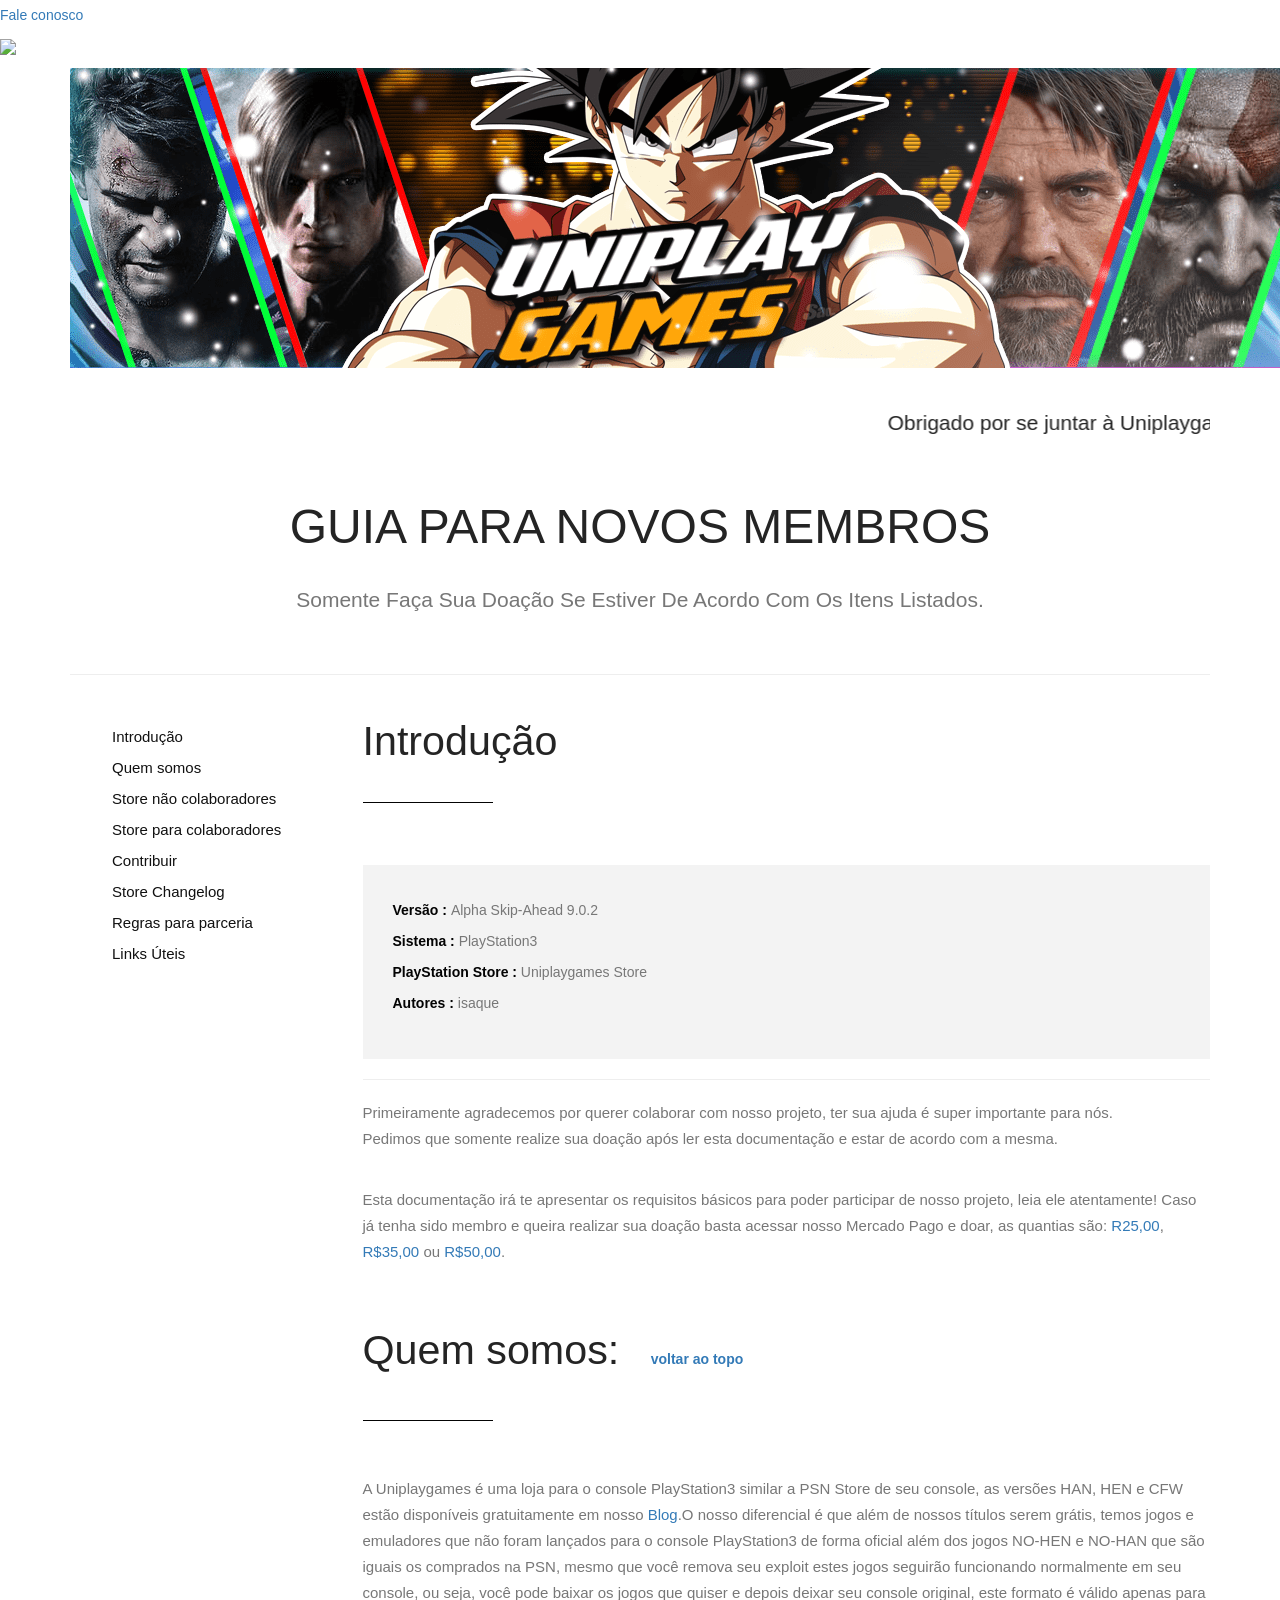
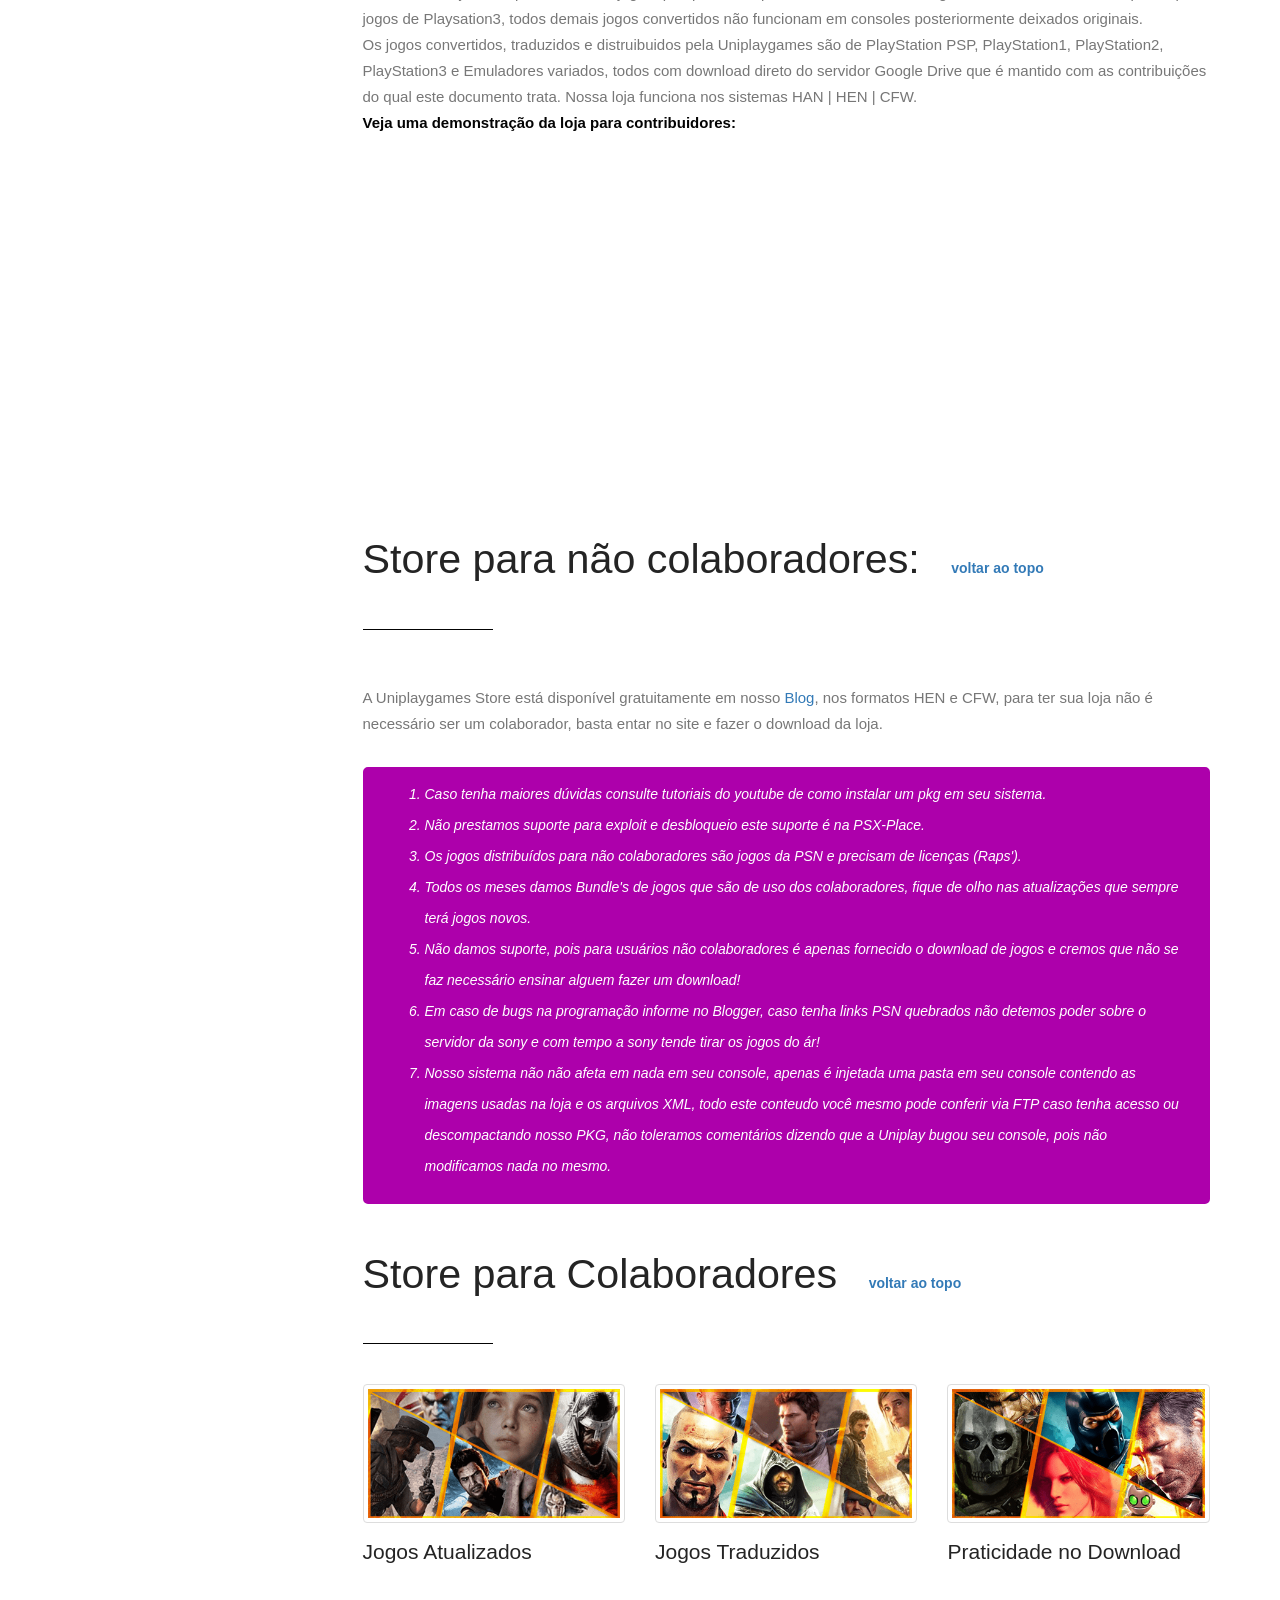
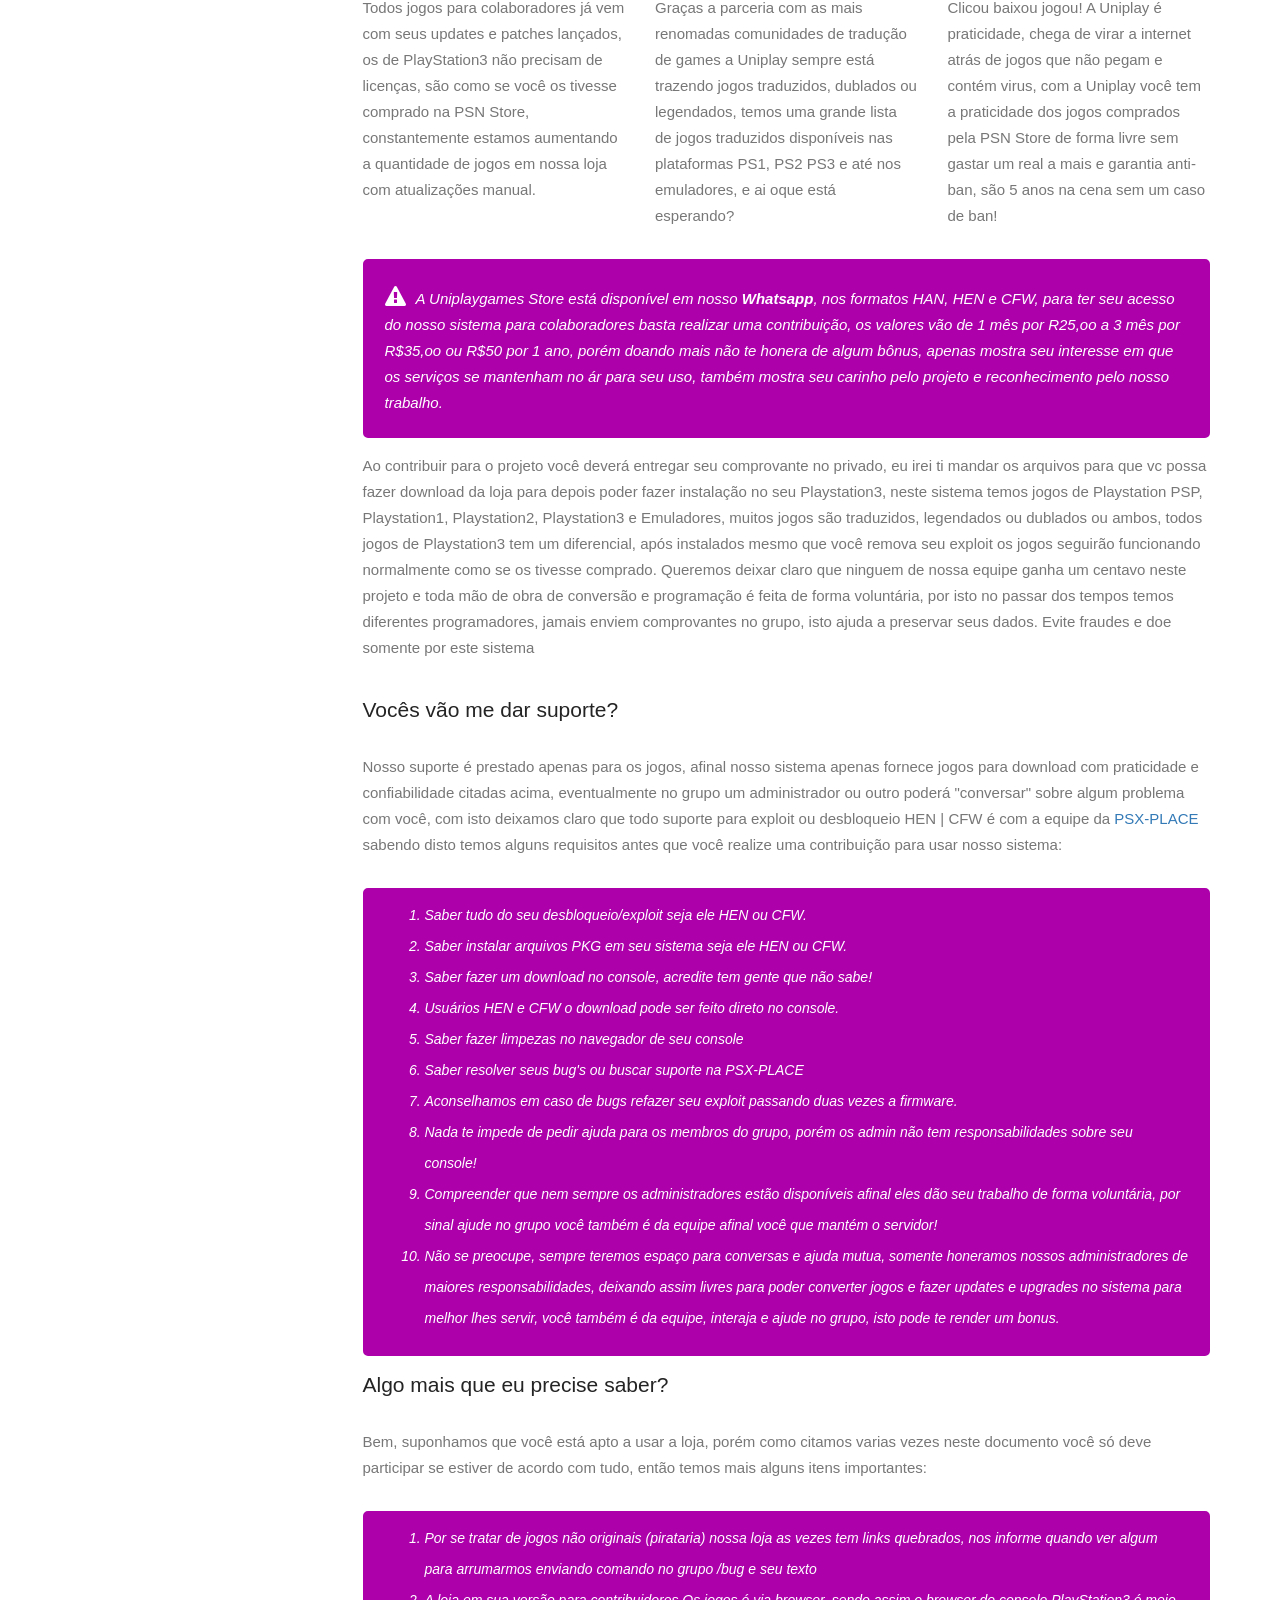
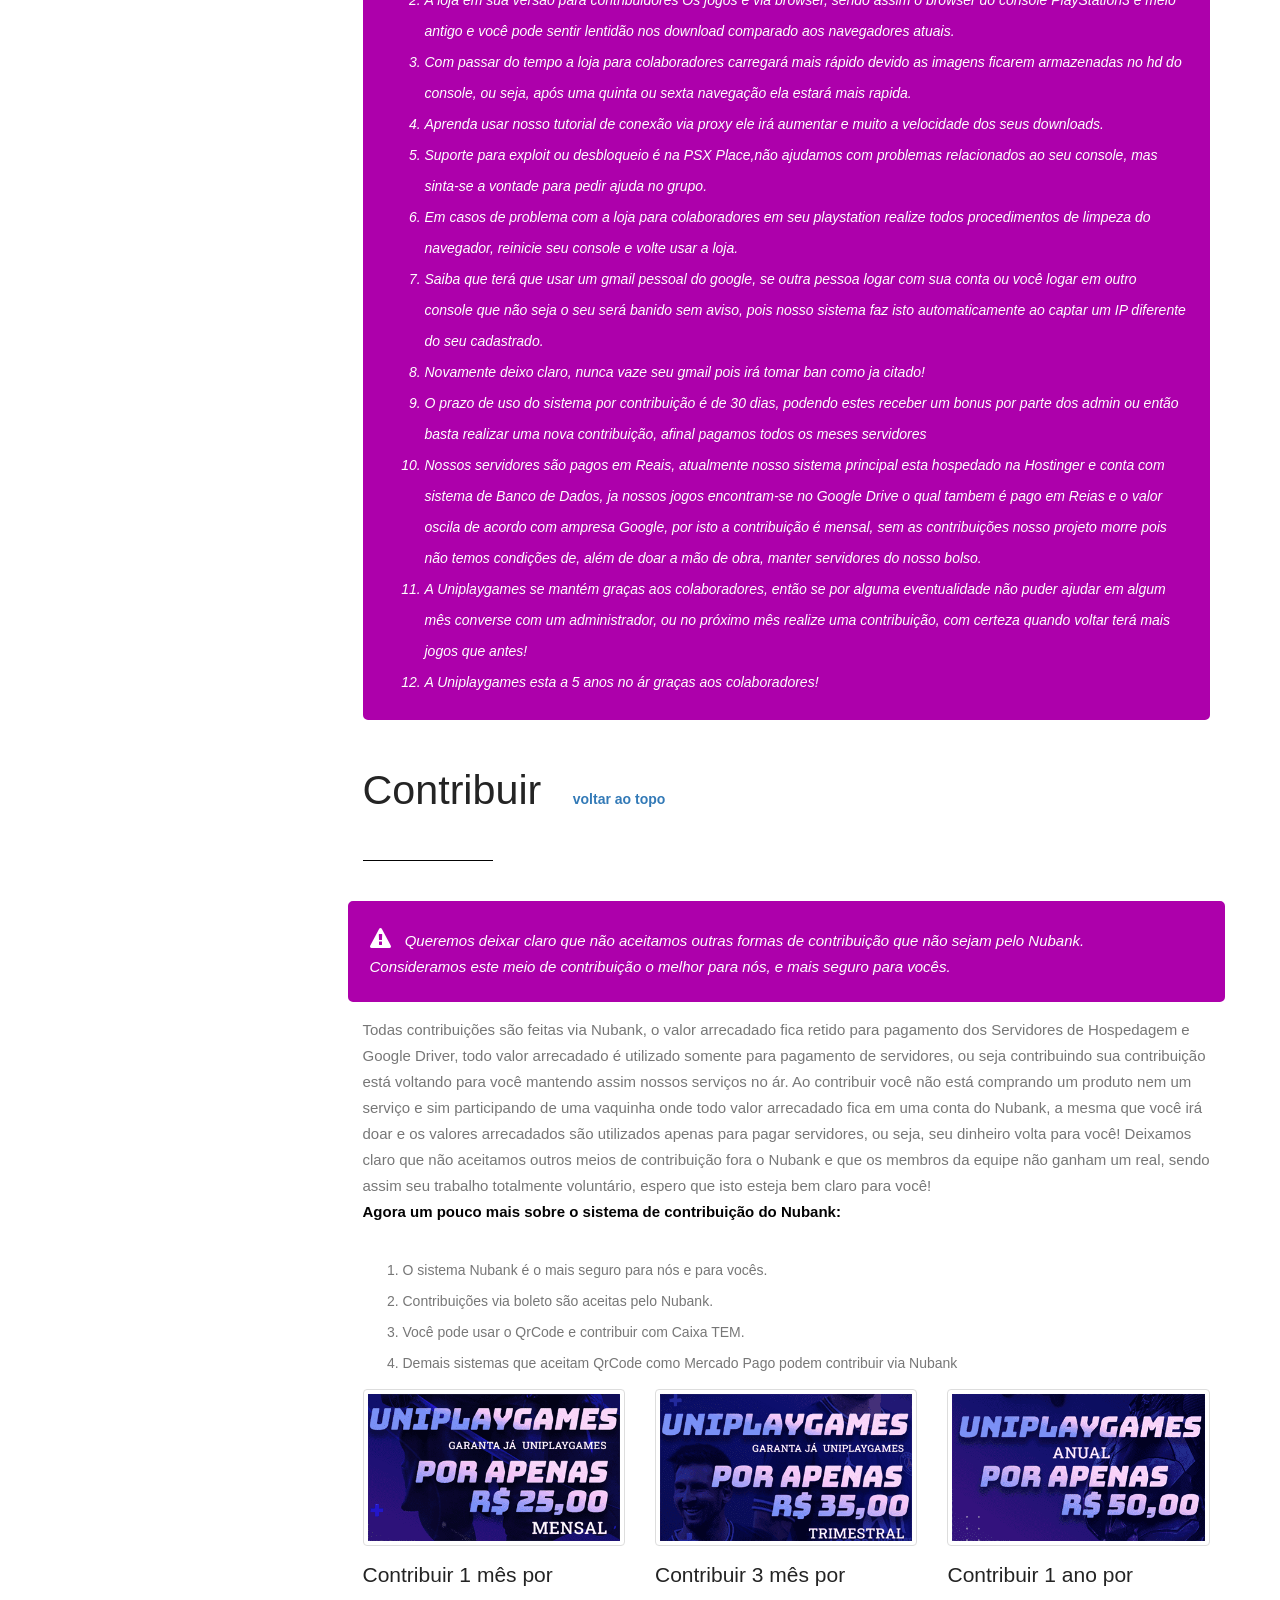
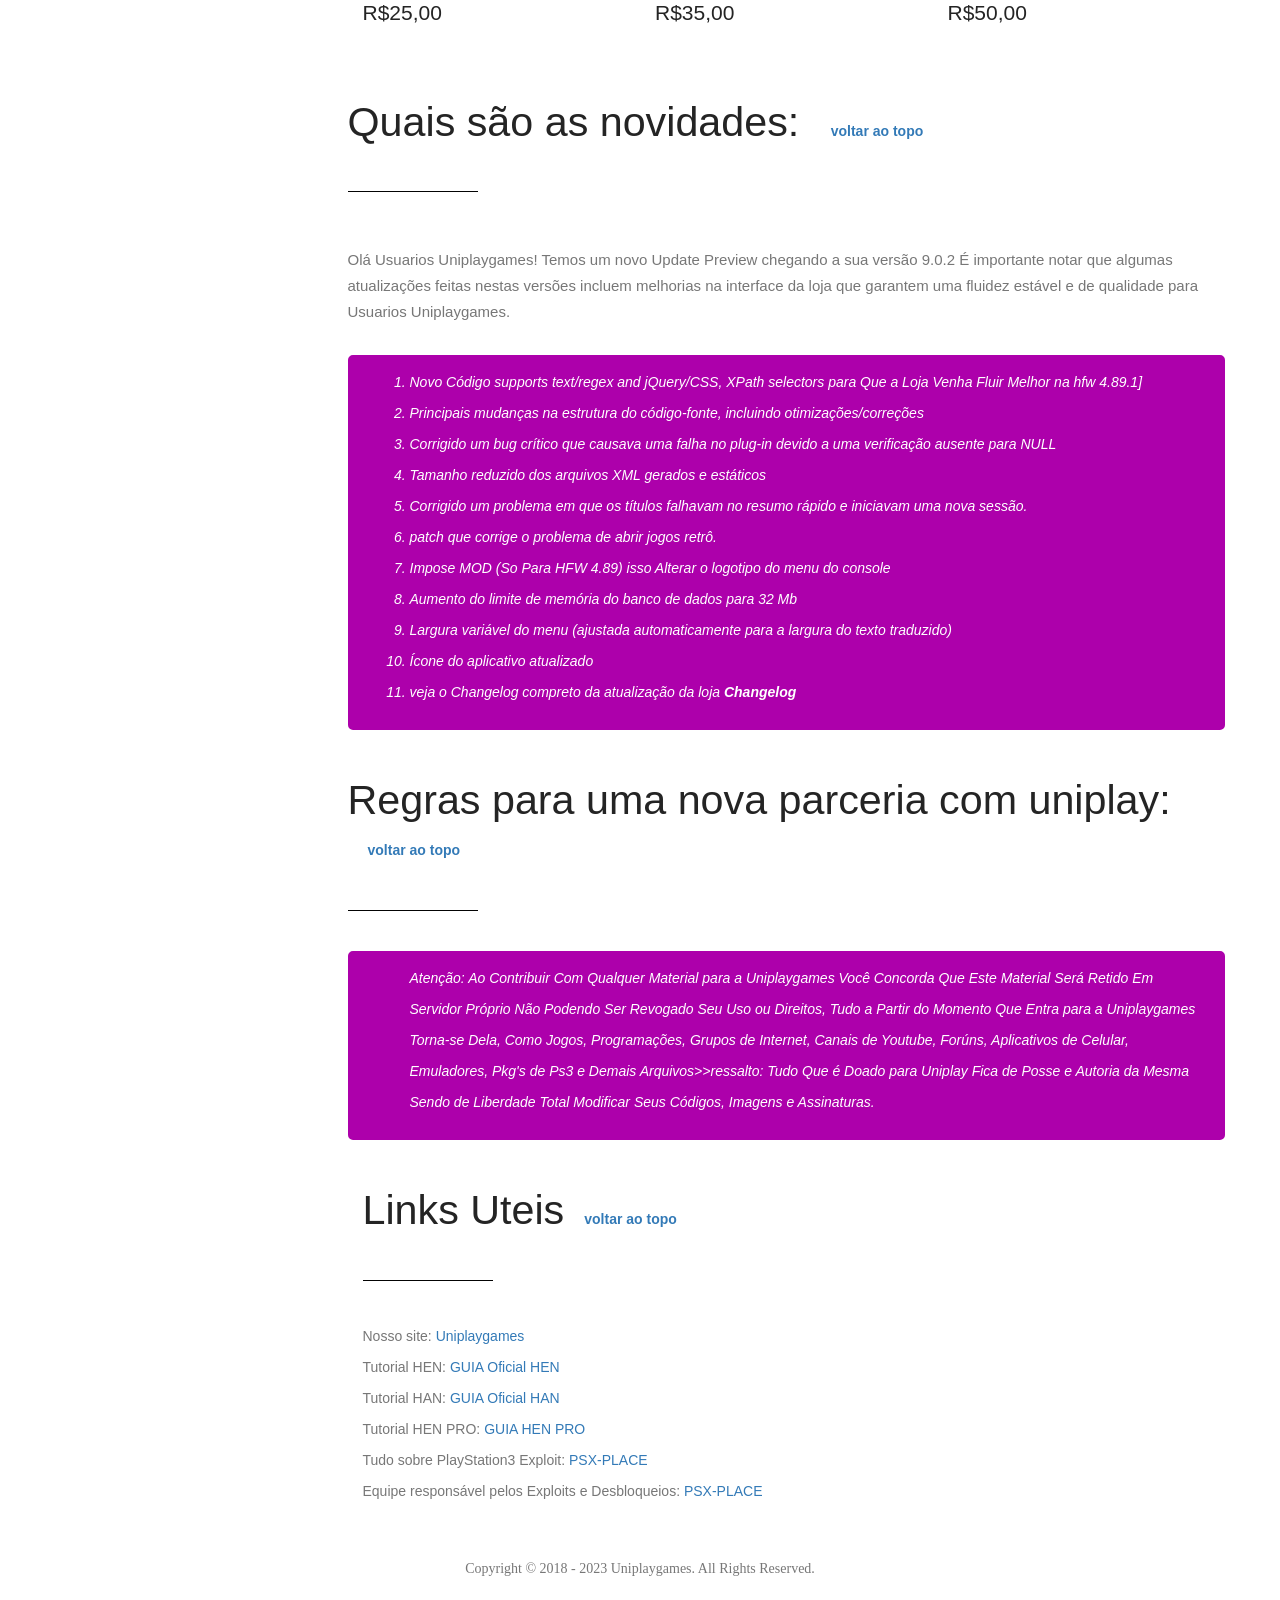
==== commit 62415528: "Update index.html" ====
--- a/index.html
+++ b/index.html
@@ -1 +1 @@
-<!DOCTYPE html><html lang="en"><head> <meta charset="utf-8"> <meta http-equiv="X-UA-Compatible" content="IE=edge"> <meta name="viewport" content="width=device-width, initial-scale=1, maximum-scale=1"> <meta name="description" content=""> <meta name="author" content=""> <meta name="keywords" content=""> <title>Uniplay Project | Doadores</title> <link rel="shortcut icon" href="images/favicon.png" type="image/x-icon"> <link rel="stylesheet" type="text/css" href="fonts/font-awesome-4.3.0/css/font-awesome.min.css"> <link rel="stylesheet" type="text/css" href="css/stroke.css"> <link rel="stylesheet" type="text/css" href="css/bootstrap.css"> <link rel="stylesheet" type="text/css" href="css/animate.css"> <link rel="stylesheet" type="text/css" href="css/prettyPhoto.css"> <link rel="stylesheet" type="text/css" href="css/style.css"> <link rel="stylesheet" type="text/css" href="js/syntax-highlighter/styles/shCore.css" media="all"> <link rel="stylesheet" type="text/css" href="js/syntax-highlighter/styles/shThemeRDark.css" media="all"> <link rel="stylesheet" type="text/css" href="css/custom.css"><!--[if lt IE 9]> <script src="https://oss.maxcdn.com/html5shiv/3.7.2/html5shiv.min.js"></script> <script src="https://oss.maxcdn.com/respond/1.4.2/respond.min.js"></script><![endif]--><script>window.alert ("Bem-vindo à Uniplaygames! Vamos nos conhecer"); </script><link rel="stylesheet" href="https://cdn.positus.global/production/resources/robbu/whatsapp-button/whatsapp-button.css"><a id="robbu-whatsapp-button" target="_blank" href="https://api.whatsapp.com/send?phone=47992549919&text=Ol%C3%A1%20%20eu%20gostaria%20de%20adquirir%20seu%20produto."> <div class="rwb-tooltip">Fale conosco</div><img src="https://cdn.positus.global/production/resources/robbu/whatsapp-button/whatsapp-icon.svg"></a></head><html><head><meta http-equiv="Content-Type" content="text/html; charset=utf-8"/><title>Bloquear cópia de conteúdo</title> <script>function mensagem(){alert('Conteudo bloqueado!'); return false;}function bloquearCopia(Event){var Event=Event ? Event : window.event; var tecla=(Event.keyCode) ? Event.keyCode : Event.which; if(tecla==17){mensagem();}}</script><br/></body></html> <script>document.onkeypress=bloquearCopia; document.onkeydown=bloquearCopia; document.oncontextmenu=mensagem;</script></body></html><body> <div id="wrapper"> <div class="container"> <section id="top" class="section docs-heading"> <div class="row"> <div class="col-md-12"> <div class="big-title text-center"> <iframe width="1300" height="315" src="images/logo.png" frameborder="0" allowfullscreen=""></iframe><div class="breaking-cont snipcss-3-3-7"> <ul class="webticker snipcss-4-7-8"> <li class="snipcss-5-8-13 active fadeIn" style=""> <h4 class="snipcss-6-13-14"> <marquee><span style="display: none" class="bdaia-io bdaia-io-chevron_right snipcss-8-15-16"></span>Obrigado por se juntar à Uniplaygames. Nós construímos a Loja por conta da HISTÓRIA POR TRÁS. Nós adoraríamos saber os motivos que atraíram você para nossa loja. O seu feedback é valiosíssimo para que possamos seguir entregando exatamente o que os clientes desejam.</marquee> </h4> </li></ul> </div><h1>GUIA PARA NOVOS MEMBROS</h1> <p class="lead">Somente faça sua doação se estiver de acordo com os itens listados.</p></div></div></div><hr> </section> <div class="row"> <div class="col-md-3"> <nav class="docs-sidebar" data-spy="affix" data-offset-top="300" data-offset-bottom="200" role="navigation"> <ul class="nav"> <li><a href="#line1">Introdução</a></li><li><a href="#line2">Quem somos</a></li><li><a href="#line3">Store não colaboradores</a></li><li><a href="#line4">Store para colaboradores</a></li><li><a href="#line5">Contribuir</a></li><li><a href="#line6">Store Changelog</a></li><li><a href="#line7">Links Úteis</a></li></ul> </nav > </div><div class="col-md-9"> <section id="line1" class="welcome"> <div class="row"> <div class="col-md-12 left-align"> <h2 class="dark-text">Introdução<hr></h2> <div class="row"> <div class="col-md-12 full"> <div class="intro1"> <ul> <li><strong>Versão : </strong>Alpha Skip-Ahead 9.0.2</li><li><strong>Sistema : </strong>PlayStation3</li><li><strong>PlayStation Store : </strong>Uniplaygames Store</li><li><strong>Autores : </strong>isaque</li></ul> </div><hr> <div> <p>Primeiramente agradecemos por querer colaborar com nosso projeto, ter sua ajuda é super importante para nós.<br>Pedimos que somente realize sua doação após ler esta documentação e estar de acordo com a mesma. </p><p>Esta documentação irá te apresentar os requisitos básicos para poder participar de nosso projeto, leia ele atentamente! Caso já tenha sido membro e queira realizar sua doação basta acessar nosso Mercado Pago e doar, as quantias são: <a href="https://www.mercadopago.com.br/" target="_blank">R25,00</a>, <a href="https://www.mercadopago.com.br/" target="_blank"> R$35,00</a> ou <a href="https://www.mercadopago.com.br/" target="_blank">R$50,00</a>. </p></div></div></div></div></div></section> <section id="line2" class="section"> <div class="row"><div class="col-md-12 left-align"> <h2 class="dark-text">Quem somos: <a href="#top">voltar ao topo</a><hr></h2> </div></div><div class="row"> <div class="col-md-12"> <p>A Uniplaygames é uma loja para o console PlayStation3 similar a PSN Store de seu console, as versões HAN, HEN e CFW estão disponíveis gratuitamente em nosso <a href="https://uniplaygames2022.blogspot.com/2022/06/uniplaygames-free-511.html">Blog</a>.O nosso diferencial é que além de nossos títulos serem grátis, temos jogos e emuladores que não foram lançados para o console PlayStation3 de forma oficial além dos jogos NO-HEN e NO-HAN que são iguais os comprados na PSN, mesmo que você remova seu exploit estes jogos seguirão funcionando normalmente em seu console, ou seja, você pode baixar os jogos que quiser e depois deixar seu console original, este formato é válido apenas para jogos de Playsation3, todos demais jogos convertidos não funcionam em consoles posteriormente deixados originais.<br>Os jogos convertidos, traduzidos e distruibuidos pela Uniplaygames são de PlayStation PSP, PlayStation1, PlayStation2, PlayStation3 e Emuladores variados, todos com download direto do servidor Google Drive que é mantido com as contribuições do qual este documento trata. Nossa loja funciona nos sistemas HAN | HEN | CFW.<br><strong>Veja uma demonstração da loja para contribuidores:</strong></p></div><hr> <div class="row"> <div class="col-md-8 col-md-offset-2"> <div class="media"> <iframe width="560" height="315" src="https://www.youtube.com/embed/o4SvmHqCBj8" frameborder="0" allowfullscreen></iframe> </div></div></div></div></section> <section id="line3" class="section"> <div class="row"><div class="col-md-12 left-align"> <h2 class="dark-text">Store para não colaboradores: <a href="#top">voltar ao topo</a><hr></h2> </div></div><div class="row"> <div class="col-md-12"> <p>A Uniplaygames Store está disponível gratuitamente em nosso <a href="https://uniplaygames2022.blogspot.com/2022/06/uniplaygames-free-511.html">Blog</a>, nos formatos HEN e CFW, para ter sua loja não é necessário ser um colaborador, basta entar no site e fazer o download da loja. </p><div class="intro2 clearfix"> <ol> <li>Caso tenha maiores dúvidas consulte tutoriais do youtube de como instalar um pkg em seu sistema.</li><li>Não prestamos suporte para exploit e desbloqueio este suporte é na PSX-Place.</li><li>Os jogos distribuídos para não colaboradores são jogos da PSN e precisam de licenças (Raps').</li><li>Todos os meses damos Bundle's de jogos que são de uso dos colaboradores, fique de olho nas atualizações que sempre terá jogos novos.</li><li>Não damos suporte, pois para usuários não colaboradores é apenas fornecido o download de jogos e cremos que não se faz necessário ensinar alguem fazer um download!</li><li>Em caso de bugs na programação informe no Blogger, caso tenha links PSN quebrados não detemos poder sobre o servidor da sony e com tempo a sony tende tirar os jogos do ár!</li><li>Nosso sistema não não afeta em nada em seu console, apenas é injetada uma pasta em seu console contendo as imagens usadas na loja e os arquivos XML, todo este conteudo você mesmo pode conferir via FTP caso tenha acesso ou descompactando nosso PKG, não toleramos comentários dizendo que a Uniplay bugou seu console, pois não modificamos nada no mesmo.</li></ol> </div></div></section> <section id="line4" class="section"> <div class="row"> <div class="col-md-12 left-align"> <h2 class="dark-text">Store para Colaboradores <a href="#top">voltar ao topo</a><hr></h2> </div></div><div class="row"> <div class="col-md-4"> <img src="images/upload/plugin1.png" alt="" class="img-responsive img-thumbnail"> <h4>Jogos Atualizados</h4> <p>Todos jogos para colaboradores já vem com seus updates e patches lançados, os de PlayStation3 não precisam de licenças, são como se você os tivesse comprado na PSN Store, constantemente estamos aumentando a quantidade de jogos em nossa loja com atualizações manual.</p></div><div class="col-md-4"> <img src="images/upload/plugin2.png" alt="" class="img-responsive img-thumbnail"> <h4>Jogos Traduzidos</h4> <p>Graças a parceria com as mais renomadas comunidades de tradução de games a Uniplay sempre está trazendo jogos traduzidos, dublados ou legendados, temos uma grande lista de jogos traduzidos disponíveis nas plataformas PS1, PS2 PS3 e até nos emuladores, e ai oque está esperando?</p></div><div class="col-md-4"> <img src="images/upload/plugin3.png" alt="" class="img-responsive img-thumbnail"> <h4>Praticidade no Download</h4> <p>Clicou baixou jogou! A Uniplay é praticidade, chega de virar a internet atrás de jogos que não pegam e contém virus, com a Uniplay você tem a praticidade dos jogos comprados pela PSN Store de forma livre sem gastar um real a mais e garantia anti-ban, são 5 anos na cena sem um caso de ban!</p></div><div class="col-md-12"> <div class="intro2 clearfix"> <p><i class="fa fa-exclamation-triangle"></i>A Uniplaygames Store está disponível em nosso <a href="https://api.whatsapp.com/send/?phone=5547992549919&text&type=phone_number&app_absent=0">Whatsapp</a>, nos formatos HAN, HEN e CFW, para ter seu acesso do nosso sistema para colaboradores basta realizar uma contribuição, os valores vão de 1 mês por R25,oo a 3 mês por R$35,oo ou R$50 por 1 ano, porém doando mais não te honera de algum bônus, apenas mostra seu interesse em que os serviços se mantenham no ár para seu uso, também mostra seu carinho pelo projeto e reconhecimento pelo nosso trabalho. </p></div><p>Ao contribuir para o projeto você deverá entregar seu comprovante no privado, eu irei ti mandar os arquivos para que vc possa fazer download da loja para depois poder fazer instalação no seu Playstation3, neste sistema temos jogos de Playstation PSP, Playstation1, Playstation2, Playstation3 e Emuladores, muitos jogos são traduzidos, legendados ou dublados ou ambos, todos jogos de Playstation3 tem um diferencial, após instalados mesmo que você remova seu exploit os jogos seguirão funcionando normalmente como se os tivesse comprado. Queremos deixar claro que ninguem de nossa equipe ganha um centavo neste projeto e toda mão de obra de conversão e programação é feita de forma voluntária, por isto no passar dos tempos temos diferentes programadores, jamais enviem comprovantes no grupo, isto ajuda a preservar seus dados. Evite fraudes e doe somente por este sistema</a></p><h4>Vocês vão me dar suporte?</h4> <p>Nosso suporte é prestado apenas para os jogos, afinal nosso sistema apenas fornece jogos para download com praticidade e confiabilidade citadas acima, eventualmente no grupo um administrador ou outro poderá "conversar" sobre algum problema com você, com isto deixamos claro que todo suporte para exploit ou desbloqueio HEN | CFW é com a equipe da <a href="https://www.psx-place.com">PSX-PLACE</a> sabendo disto temos alguns requisitos antes que você realize uma contribuição para usar nosso sistema:</p><div class="intro2 clearfix"> <ol> <li>Saber tudo do seu desbloqueio/exploit seja ele HEN ou CFW.</li><li>Saber instalar arquivos PKG em seu sistema seja ele HEN ou CFW.</li><li>Saber fazer um download no console, acredite tem gente que não sabe!</li><li>Usuários HEN e CFW o download pode ser feito direto no console.</li><li>Saber fazer limpezas no navegador de seu console</li><li>Saber resolver seus bug's ou buscar suporte na PSX-PLACE</li><li>Aconselhamos em caso de bugs refazer seu exploit passando duas vezes a firmware.</li><li>Nada te impede de pedir ajuda para os membros do grupo, porém os admin não tem responsabilidades sobre seu console!</li><li>Compreender que nem sempre os administradores estão disponíveis afinal eles dão seu trabalho de forma voluntária, por sinal ajude no grupo você também é da equipe afinal você que mantém o servidor!</li><li>Não se preocupe, sempre teremos espaço para conversas e ajuda mutua, somente honeramos nossos administradores de maiores responsabilidades, deixando assim livres para poder converter jogos e fazer updates e upgrades no sistema para melhor lhes servir, você também é da equipe, interaja e ajude no grupo, isto pode te render um bonus.</li></ol></div><h4>Algo mais que eu precise saber?</h4> <p>Bem, suponhamos que você está apto a usar a loja, porém como citamos varias vezes neste documento você só deve participar se estiver de acordo com tudo, então temos mais alguns itens importantes:</p><div class="intro2 clearfix"> <ol> <li>Por se tratar de jogos não originais (pirataria) nossa loja as vezes tem links quebrados, nos informe quando ver algum para arrumarmos enviando comando no grupo /bug e seu texto</li><li>A loja em sua versão para contribuidores Os jogos é via browser, sendo assim o browser do console PlayStation3 é meio antigo e você pode sentir lentidão nos download comparado aos navegadores atuais.</li><li>Com passar do tempo a loja para colaboradores carregará mais rápido devido as imagens ficarem armazenadas no hd do console, ou seja, após uma quinta ou sexta navegação ela estará mais rapida.</li><li>Aprenda usar nosso tutorial de conexão via proxy ele irá aumentar e muito a velocidade dos seus downloads.</li><li>Suporte para exploit ou desbloqueio é na PSX Place,não ajudamos com problemas relacionados ao seu console, mas sinta-se a vontade para pedir ajuda no grupo.</li><li>Em casos de problema com a loja para colaboradores em seu playstation realize todos procedimentos de limpeza do navegador, reinicie seu console e volte usar a loja.</li><li>Saiba que terá que usar um gmail pessoal do google, se outra pessoa logar com sua conta ou você logar em outro console que não seja o seu será banido sem aviso, pois nosso sistema faz isto automaticamente ao captar um IP diferente do seu cadastrado.</li><li>Novamente deixo claro, nunca vaze seu gmail pois irá tomar ban como ja citado!</li><li>O prazo de uso do sistema por contribuição é de 30 dias, podendo estes receber um bonus por parte dos admin ou então basta realizar uma nova contribuição, afinal pagamos todos os meses servidores</li><li>Nossos servidores são pagos em Reais, atualmente nosso sistema principal esta hospedado na Hostinger e conta com sistema de Banco de Dados, ja nossos jogos encontram-se no Google Drive o qual tambem é pago em Reias e o valor oscila de acordo com ampresa Google, por isto a contribuição é mensal, sem as contribuições nosso projeto morre pois não temos condições de, além de doar a mão de obra, manter servidores do nosso bolso.</li><li>A Uniplaygames se mantém graças aos colaboradores, então se por alguma eventualidade não puder ajudar em algum mês converse com um administrador, ou no próximo mês realize uma contribuição, com certeza quando voltar terá mais jogos que antes!</li><li>A Uniplaygames esta a 5 anos no ár graças aos colaboradores!</li></ol></div></div></div></section> <section id="line5" class="section"> <div class="row"><div class="col-md-12 left-align"> <h2 class="dark-text">Contribuir <a href="#top">voltar ao topo</a><hr></h2> </div></div><div class="row"> <div class="intro2 clearfix"> <p><i class="fa fa-exclamation-triangle"></i> Queremos deixar claro que não aceitamos outras formas de contribuição que não sejam pelo Nubank. <br>Consideramos este meio de contribuição o melhor para nós, e mais seguro para vocês. </p></div><div class="col-md-12"> <p>Todas contribuições são feitas via Nubank, o valor arrecadado fica retido para pagamento dos Servidores de Hospedagem e Google Driver, todo valor arrecadado é utilizado somente para pagamento de servidores, ou seja contribuindo sua contribuição está voltando para você mantendo assim nossos serviços no ár. Ao contribuir você não está comprando um produto nem um serviço e sim participando de uma vaquinha onde todo valor arrecadado fica em uma conta do Nubank, a mesma que você irá doar e os valores arrecadados são utilizados apenas para pagar servidores, ou seja, seu dinheiro volta para você! Deixamos claro que não aceitamos outros meios de contribuição fora o Nubank e que os membros da equipe não ganham um real, sendo assim seu trabalho totalmente voluntário, espero que isto esteja bem claro para você!<br><strong> Agora um pouco mais sobre o sistema de contribuição do Nubank:</strong></p><ol> <li>O sistema Nubank é o mais seguro para nós e para vocês.</li><li>Contribuições via boleto são aceitas pelo Nubank.</li><li>Você pode usar o QrCode e contribuir com Caixa TEM.</li><li>Demais sistemas que aceitam QrCode como Mercado Pago podem contribuir via Nubank</li></ol> </div><div class="col-md-4"> <a href="https://www.mercadopago.com.br" ><img src="images/upload/25.png" alt="" class="img-responsive img-thumbnail"></a> <h4 id="line15">Contribuir 1 mês por R$25,00</h4></div><div class="col-md-4"> <a href="images/35.png" data-rel="prettyPhoto"><img src="images/upload/35.png" alt="" class="img-responsive img-thumbnail"></a> <h4 id="line5_1">Contribuir 3 mês por R$35,00</h4></div><div class="col-md-4"> <a href="https://www.mercadopago.com.br" ><img src="images/upload/50.png" alt="" class="img-responsive img-thumbnail"></a> <h4 id="line15">Contribuir 1 ano por R$50,00</h4> </div></div></section><section id="line6" class="section"> <div class="row"><div class="col-md-15 left-align"> <h2 class="dark-text">Quais são as novidades: <a href="#top">voltar ao topo</a><hr></h2> </div></div><div class="row"> <div class="col-md-15"> <p>Olá Usuarios Uniplaygames! Temos um novo Update Preview chegando a sua versão 9.0.2 É importante notar que algumas atualizações feitas nestas versões incluem melhorias na interface da loja que garantem uma fluidez estável e de qualidade para Usuarios Uniplaygames. </p><div class="intro2 clearfix"> <ol><li>Novo Código supports text/regex and jQuery/CSS, XPath selectors para Que a Loja Venha Fluir Melhor na hfw 4.89.1]</li><li>Principais mudanças na estrutura do código-fonte, incluindo otimizações/correções</li><li>Corrigido um bug crítico que causava uma falha no plug-in devido a uma verificação ausente para NULL</li><li>Tamanho reduzido dos arquivos XML gerados e estáticos</li><li>Corrigido um problema em que os títulos falhavam no resumo rápido e iniciavam uma nova sessão.</li><li>patch que corrige o problema de abrir jogos retrô.</li><li>Impose MOD (So Para HFW 4.89) isso Alterar o logotipo do menu do console</li><li>Aumento do limite de memória do banco de dados para 32 Mb</li><li>Largura variável do menu (ajustada automaticamente para a largura do texto traduzido)</li><li>Ícone do aplicativo atualizado<li>veja o Changelog compreto da atualização da loja <a href="https://pastebin.com/raw/9kyPKb6y">Changelog</a> </ol> </div></div></section> <section id="line7" class="section"> <div class="row"> <div class="col-md-12 left-align"> <h2 class="dark-text">Links Uteis<a href="#top">voltar ao topo</a><hr></h2> </div></div><div class="row"> <div class="col-md-12"> Nosso site: <a href="https://uniplaygames2022.blogspot.com/" target="_blank">Uniplaygames</a> <br>Tutorial HEN: <a href="https://www.psx-place.com/threads/tutorial-ps3hen-the-great-ps3-hen-all-in-one-guide.24369/" target="_blank">GUIA Oficial HEN</a><br>Tutorial HAN: <a href="https://www.psx-place.com/threads/obsolete-tutorial-the-great-ps3xploit-3-0-han-all-in-one-guide.16979/" target="_blank">GUIA Oficial HAN</a><br>Tutorial HEN PRO: <a href="https://www.psx-place.com/resources/ps3-4k-pro.595/" target="_blank">GUIA HEN PRO</a><br>Tudo sobre PlayStation3 Exploit: <a href="https://www.psx-place.com/forums/PS3Xploit/" target="_blank">PSX-PLACE</a><br>Equipe responsável pelos Exploits e Desbloqueios: <a href="https://www.psx-place.com/" target="_blank">PSX-PLACE</a><br>Backup do site PS3XPLOIT: <a href="https://tcxsproject.com.br/dev/ps3xploit.com/" target="_blank">ps3xploit.com</a><br></div></div></section> </div></div></div></div><script src="js/jquery.min.js"></script> <script src="js/bootstrap.min.js"></script> <script src="js/retina.js"></script> <script src="js/jquery.fitvids.js"></script> <script src="js/wow.js"></script> <script src="js/jquery.prettyPhoto.js"></script> <script src="js/custom.js"></script> <script src="js/main.js"></script> <script src="js/syntax-highlighter/scripts/shCore.js"></script> <script src="js/syntax-highlighter/scripts/shBrushXml.js"></script> <script src="js/syntax-highlighter/scripts/shBrushCss.js"></script> <script src="js/syntax-highlighter/scripts/shBrushJScript.js"></script> <div style="text-align: center;"><br/><span="" style="font-family:&quot;;font-size:16px;">Copyright © 2018 - 2023 Uniplaygames. All Rights Reserved.</span></div><br/></body></html>
+<!DOCTYPE html><html lang="en"><head> <meta charset="utf-8"> <meta http-equiv="X-UA-Compatible" content="IE=edge"> <meta name="viewport" content="width=device-width, initial-scale=1, maximum-scale=1"> <meta name="description" content=""> <meta name="author" content=""> <meta name="keywords" content=""> <title>Uniplay Project | Doadores</title> <link rel="shortcut icon" href="images/favicon.png" type="image/x-icon"> <link rel="stylesheet" type="text/css" href="fonts/font-awesome-4.3.0/css/font-awesome.min.css"> <link rel="stylesheet" type="text/css" href="css/stroke.css"> <link rel="stylesheet" type="text/css" href="css/bootstrap.css"> <link rel="stylesheet" type="text/css" href="css/animate.css"> <link rel="stylesheet" type="text/css" href="css/prettyPhoto.css"> <link rel="stylesheet" type="text/css" href="css/style.css"> <link rel="stylesheet" type="text/css" href="js/syntax-highlighter/styles/shCore.css" media="all"> <link rel="stylesheet" type="text/css" href="js/syntax-highlighter/styles/shThemeRDark.css" media="all"> <link rel="stylesheet" type="text/css" href="css/custom.css"><!--[if lt IE 9]> <script src="https://oss.maxcdn.com/html5shiv/3.7.2/html5shiv.min.js"></script> <script src="https://oss.maxcdn.com/respond/1.4.2/respond.min.js"></script><![endif]--><script>window.alert ("Bem-vindo à Uniplaygames! Vamos nos conhecer"); </script><link rel="stylesheet" href="https://cdn.positus.global/production/resources/robbu/whatsapp-button/whatsapp-button.css"><a id="robbu-whatsapp-button" target="_blank" href="https://api.whatsapp.com/send?phone=47992549919&text=Ol%C3%A1%20%20eu%20gostaria%20de%20adquirir%20seu%20produto."> <div class="rwb-tooltip">Fale conosco</div><img src="https://cdn.positus.global/production/resources/robbu/whatsapp-button/whatsapp-icon.svg"></a></head><html><head><meta http-equiv="Content-Type" content="text/html; charset=utf-8"/><title>Bloquear cópia de conteúdo</title> <script>function mensagem(){alert('Conteudo bloqueado!'); return false;}function bloquearCopia(Event){var Event=Event ? Event : window.event; var tecla=(Event.keyCode) ? Event.keyCode : Event.which; if(tecla==17){mensagem();}}</script><br/></body></html> <script>document.onkeypress=bloquearCopia; document.onkeydown=bloquearCopia; document.oncontextmenu=mensagem;</script></body></html><body> <div id="wrapper"> <div class="container"> <section id="top" class="section docs-heading"> <div class="row"> <div class="col-md-12"> <div class="big-title text-center"> <iframe width="1300" height="315" src="images/logo.png" frameborder="0" allowfullscreen=""></iframe><div class="breaking-cont snipcss-3-3-7"> <ul class="webticker snipcss-4-7-8"> <li class="snipcss-5-8-13 active fadeIn" style=""> <h4 class="snipcss-6-13-14"> <marquee><span style="display: none" class="bdaia-io bdaia-io-chevron_right snipcss-8-15-16"></span>Obrigado por se juntar à Uniplaygames. Nós construímos a Loja por conta da HISTÓRIA POR TRÁS. Nós adoraríamos saber os motivos que atraíram você para nossa loja. O seu feedback é valiosíssimo para que possamos seguir entregando exatamente o que os clientes desejam.</marquee> </h4> </li></ul> </div><h1>GUIA PARA NOVOS MEMBROS</h1> <p class="lead">Somente faça sua doação se estiver de acordo com os itens listados.</p></div></div></div><hr> </section> <div class="row"> <div class="col-md-3"> <nav class="docs-sidebar" data-spy="affix" data-offset-top="300" data-offset-bottom="200" role="navigation"> <ul class="nav"> <li><a href="#line1">Introdução</a></li><li><a href="#line2">Quem somos</a></li><li><a href="#line3">Store não colaboradores</a></li><li><a href="#line4">Store para colaboradores</a></li><li><a href="#line5">Contribuir</a></li><li><a href="#line6">Store Changelog</a></li><li><a href="#line7">Regras para parceria</a></li><li><a href="#line8">Links Úteis</a></li></ul> </nav > </div><div class="col-md-9"> <section id="line1" class="welcome"> <div class="row"> <div class="col-md-12 left-align"> <h2 class="dark-text">Introdução<hr></h2> <div class="row"> <div class="col-md-12 full"> <div class="intro1"> <ul> <li><strong>Versão : </strong>Alpha Skip-Ahead 9.0.2</li><li><strong>Sistema : </strong>PlayStation3</li><li><strong>PlayStation Store : </strong>Uniplaygames Store</li><li><strong>Autores : </strong>isaque</li></ul> </div><hr> <div> <p>Primeiramente agradecemos por querer colaborar com nosso projeto, ter sua ajuda é super importante para nós.<br>Pedimos que somente realize sua doação após ler esta documentação e estar de acordo com a mesma. </p><p>Esta documentação irá te apresentar os requisitos básicos para poder participar de nosso projeto, leia ele atentamente! Caso já tenha sido membro e queira realizar sua doação basta acessar nosso Mercado Pago e doar, as quantias são: <a href="https://www.mercadopago.com.br/" target="_blank">R25,00</a>, <a href="https://www.mercadopago.com.br/" target="_blank"> R$35,00</a> ou <a href="https://www.mercadopago.com.br/" target="_blank">R$50,00</a>. </p></div></div></div></div></div></section> <section id="line2" class="section"> <div class="row"><div class="col-md-12 left-align"> <h2 class="dark-text">Quem somos: <a href="#top">voltar ao topo</a><hr></h2> </div></div><div class="row"> <div class="col-md-12"> <p>A Uniplaygames é uma loja para o console PlayStation3 similar a PSN Store de seu console, as versões HAN, HEN e CFW estão disponíveis gratuitamente em nosso <a href="https://uniplaygames2022.blogspot.com/2022/06/uniplaygames-free-511.html">Blog</a>.O nosso diferencial é que além de nossos títulos serem grátis, temos jogos e emuladores que não foram lançados para o console PlayStation3 de forma oficial além dos jogos NO-HEN e NO-HAN que são iguais os comprados na PSN, mesmo que você remova seu exploit estes jogos seguirão funcionando normalmente em seu console, ou seja, você pode baixar os jogos que quiser e depois deixar seu console original, este formato é válido apenas para jogos de Playsation3, todos demais jogos convertidos não funcionam em consoles posteriormente deixados originais.<br>Os jogos convertidos, traduzidos e distruibuidos pela Uniplaygames são de PlayStation PSP, PlayStation1, PlayStation2, PlayStation3 e Emuladores variados, todos com download direto do servidor Google Drive que é mantido com as contribuições do qual este documento trata. Nossa loja funciona nos sistemas HAN | HEN | CFW.<br><strong>Veja uma demonstração da loja para contribuidores:</strong></p></div><hr> <div class="row"> <div class="col-md-8 col-md-offset-2"> <div class="media"> <iframe width="560" height="315" src="https://www.youtube.com/embed/o4SvmHqCBj8" frameborder="0" allowfullscreen></iframe> </div></div></div></div></section> <section id="line3" class="section"> <div class="row"><div class="col-md-12 left-align"> <h2 class="dark-text">Store para não colaboradores: <a href="#top">voltar ao topo</a><hr></h2> </div></div><div class="row"> <div class="col-md-12"> <p>A Uniplaygames Store está disponível gratuitamente em nosso <a href="https://uniplaygames2022.blogspot.com/2022/06/uniplaygames-free-511.html">Blog</a>, nos formatos HEN e CFW, para ter sua loja não é necessário ser um colaborador, basta entar no site e fazer o download da loja. </p><div class="intro2 clearfix"> <ol> <li>Caso tenha maiores dúvidas consulte tutoriais do youtube de como instalar um pkg em seu sistema.</li><li>Não prestamos suporte para exploit e desbloqueio este suporte é na PSX-Place.</li><li>Os jogos distribuídos para não colaboradores são jogos da PSN e precisam de licenças (Raps').</li><li>Todos os meses damos Bundle's de jogos que são de uso dos colaboradores, fique de olho nas atualizações que sempre terá jogos novos.</li><li>Não damos suporte, pois para usuários não colaboradores é apenas fornecido o download de jogos e cremos que não se faz necessário ensinar alguem fazer um download!</li><li>Em caso de bugs na programação informe no Blogger, caso tenha links PSN quebrados não detemos poder sobre o servidor da sony e com tempo a sony tende tirar os jogos do ár!</li><li>Nosso sistema não não afeta em nada em seu console, apenas é injetada uma pasta em seu console contendo as imagens usadas na loja e os arquivos XML, todo este conteudo você mesmo pode conferir via FTP caso tenha acesso ou descompactando nosso PKG, não toleramos comentários dizendo que a Uniplay bugou seu console, pois não modificamos nada no mesmo.</li></ol> </div></div></section> <section id="line4" class="section"> <div class="row"> <div class="col-md-12 left-align"> <h2 class="dark-text">Store para Colaboradores <a href="#top">voltar ao topo</a><hr></h2> </div></div><div class="row"> <div class="col-md-4"> <img src="images/upload/plugin1.png" alt="" class="img-responsive img-thumbnail"> <h4>Jogos Atualizados</h4> <p>Todos jogos para colaboradores já vem com seus updates e patches lançados, os de PlayStation3 não precisam de licenças, são como se você os tivesse comprado na PSN Store, constantemente estamos aumentando a quantidade de jogos em nossa loja com atualizações manual.</p></div><div class="col-md-4"> <img src="images/upload/plugin2.png" alt="" class="img-responsive img-thumbnail"> <h4>Jogos Traduzidos</h4> <p>Graças a parceria com as mais renomadas comunidades de tradução de games a Uniplay sempre está trazendo jogos traduzidos, dublados ou legendados, temos uma grande lista de jogos traduzidos disponíveis nas plataformas PS1, PS2 PS3 e até nos emuladores, e ai oque está esperando?</p></div><div class="col-md-4"> <img src="images/upload/plugin3.png" alt="" class="img-responsive img-thumbnail"> <h4>Praticidade no Download</h4> <p>Clicou baixou jogou! A Uniplay é praticidade, chega de virar a internet atrás de jogos que não pegam e contém virus, com a Uniplay você tem a praticidade dos jogos comprados pela PSN Store de forma livre sem gastar um real a mais e garantia anti-ban, são 5 anos na cena sem um caso de ban!</p></div><div class="col-md-12"> <div class="intro2 clearfix"> <p><i class="fa fa-exclamation-triangle"></i>A Uniplaygames Store está disponível em nosso <a href="https://api.whatsapp.com/send/?phone=5547992549919&text&type=phone_number&app_absent=0">Whatsapp</a>, nos formatos HAN, HEN e CFW, para ter seu acesso do nosso sistema para colaboradores basta realizar uma contribuição, os valores vão de 1 mês por R25,oo a 3 mês por R$35,oo ou R$50 por 1 ano, porém doando mais não te honera de algum bônus, apenas mostra seu interesse em que os serviços se mantenham no ár para seu uso, também mostra seu carinho pelo projeto e reconhecimento pelo nosso trabalho. </p></div><p>Ao contribuir para o projeto você deverá entregar seu comprovante no privado, eu irei ti mandar os arquivos para que vc possa fazer download da loja para depois poder fazer instalação no seu Playstation3, neste sistema temos jogos de Playstation PSP, Playstation1, Playstation2, Playstation3 e Emuladores, muitos jogos são traduzidos, legendados ou dublados ou ambos, todos jogos de Playstation3 tem um diferencial, após instalados mesmo que você remova seu exploit os jogos seguirão funcionando normalmente como se os tivesse comprado. Queremos deixar claro que ninguem de nossa equipe ganha um centavo neste projeto e toda mão de obra de conversão e programação é feita de forma voluntária, por isto no passar dos tempos temos diferentes programadores, jamais enviem comprovantes no grupo, isto ajuda a preservar seus dados. Evite fraudes e doe somente por este sistema</a></p><h4>Vocês vão me dar suporte?</h4> <p>Nosso suporte é prestado apenas para os jogos, afinal nosso sistema apenas fornece jogos para download com praticidade e confiabilidade citadas acima, eventualmente no grupo um administrador ou outro poderá "conversar" sobre algum problema com você, com isto deixamos claro que todo suporte para exploit ou desbloqueio HEN | CFW é com a equipe da <a href="https://www.psx-place.com">PSX-PLACE</a> sabendo disto temos alguns requisitos antes que você realize uma contribuição para usar nosso sistema:</p><div class="intro2 clearfix"> <ol> <li>Saber tudo do seu desbloqueio/exploit seja ele HEN ou CFW.</li><li>Saber instalar arquivos PKG em seu sistema seja ele HEN ou CFW.</li><li>Saber fazer um download no console, acredite tem gente que não sabe!</li><li>Usuários HEN e CFW o download pode ser feito direto no console.</li><li>Saber fazer limpezas no navegador de seu console</li><li>Saber resolver seus bug's ou buscar suporte na PSX-PLACE</li><li>Aconselhamos em caso de bugs refazer seu exploit passando duas vezes a firmware.</li><li>Nada te impede de pedir ajuda para os membros do grupo, porém os admin não tem responsabilidades sobre seu console!</li><li>Compreender que nem sempre os administradores estão disponíveis afinal eles dão seu trabalho de forma voluntária, por sinal ajude no grupo você também é da equipe afinal você que mantém o servidor!</li><li>Não se preocupe, sempre teremos espaço para conversas e ajuda mutua, somente honeramos nossos administradores de maiores responsabilidades, deixando assim livres para poder converter jogos e fazer updates e upgrades no sistema para melhor lhes servir, você também é da equipe, interaja e ajude no grupo, isto pode te render um bonus.</li></ol></div><h4>Algo mais que eu precise saber?</h4> <p>Bem, suponhamos que você está apto a usar a loja, porém como citamos varias vezes neste documento você só deve participar se estiver de acordo com tudo, então temos mais alguns itens importantes:</p><div class="intro2 clearfix"> <ol> <li>Por se tratar de jogos não originais (pirataria) nossa loja as vezes tem links quebrados, nos informe quando ver algum para arrumarmos enviando comando no grupo /bug e seu texto</li><li>A loja em sua versão para contribuidores Os jogos é via browser, sendo assim o browser do console PlayStation3 é meio antigo e você pode sentir lentidão nos download comparado aos navegadores atuais.</li><li>Com passar do tempo a loja para colaboradores carregará mais rápido devido as imagens ficarem armazenadas no hd do console, ou seja, após uma quinta ou sexta navegação ela estará mais rapida.</li><li>Aprenda usar nosso tutorial de conexão via proxy ele irá aumentar e muito a velocidade dos seus downloads.</li><li>Suporte para exploit ou desbloqueio é na PSX Place,não ajudamos com problemas relacionados ao seu console, mas sinta-se a vontade para pedir ajuda no grupo.</li><li>Em casos de problema com a loja para colaboradores em seu playstation realize todos procedimentos de limpeza do navegador, reinicie seu console e volte usar a loja.</li><li>Saiba que terá que usar um gmail pessoal do google, se outra pessoa logar com sua conta ou você logar em outro console que não seja o seu será banido sem aviso, pois nosso sistema faz isto automaticamente ao captar um IP diferente do seu cadastrado.</li><li>Novamente deixo claro, nunca vaze seu gmail pois irá tomar ban como ja citado!</li><li>O prazo de uso do sistema por contribuição é de 30 dias, podendo estes receber um bonus por parte dos admin ou então basta realizar uma nova contribuição, afinal pagamos todos os meses servidores</li><li>Nossos servidores são pagos em Reais, atualmente nosso sistema principal esta hospedado na Hostinger e conta com sistema de Banco de Dados, ja nossos jogos encontram-se no Google Drive o qual tambem é pago em Reias e o valor oscila de acordo com ampresa Google, por isto a contribuição é mensal, sem as contribuições nosso projeto morre pois não temos condições de, além de doar a mão de obra, manter servidores do nosso bolso.</li><li>A Uniplaygames se mantém graças aos colaboradores, então se por alguma eventualidade não puder ajudar em algum mês converse com um administrador, ou no próximo mês realize uma contribuição, com certeza quando voltar terá mais jogos que antes!</li><li>A Uniplaygames esta a 5 anos no ár graças aos colaboradores!</li></ol></div></div></div></section> <section id="line5" class="section"> <div class="row"><div class="col-md-12 left-align"> <h2 class="dark-text">Contribuir <a href="#top">voltar ao topo</a><hr></h2> </div></div><div class="row"> <div class="intro2 clearfix"> <p><i class="fa fa-exclamation-triangle"></i> Queremos deixar claro que não aceitamos outras formas de contribuição que não sejam pelo Nubank. <br>Consideramos este meio de contribuição o melhor para nós, e mais seguro para vocês. </p></div><div class="col-md-12"> <p>Todas contribuições são feitas via Nubank, o valor arrecadado fica retido para pagamento dos Servidores de Hospedagem e Google Driver, todo valor arrecadado é utilizado somente para pagamento de servidores, ou seja contribuindo sua contribuição está voltando para você mantendo assim nossos serviços no ár. Ao contribuir você não está comprando um produto nem um serviço e sim participando de uma vaquinha onde todo valor arrecadado fica em uma conta do Nubank, a mesma que você irá doar e os valores arrecadados são utilizados apenas para pagar servidores, ou seja, seu dinheiro volta para você! Deixamos claro que não aceitamos outros meios de contribuição fora o Nubank e que os membros da equipe não ganham um real, sendo assim seu trabalho totalmente voluntário, espero que isto esteja bem claro para você!<br><strong> Agora um pouco mais sobre o sistema de contribuição do Nubank:</strong></p><ol> <li>O sistema Nubank é o mais seguro para nós e para vocês.</li><li>Contribuições via boleto são aceitas pelo Nubank.</li><li>Você pode usar o QrCode e contribuir com Caixa TEM.</li><li>Demais sistemas que aceitam QrCode como Mercado Pago podem contribuir via Nubank</li></ol> </div><div class="col-md-4"> <a href="https://www.mercadopago.com.br" ><img src="images/upload/25.png" alt="" class="img-responsive img-thumbnail"></a> <h4 id="line15">Contribuir 1 mês por R$25,00</h4></div><div class="col-md-4"> <a href="images/35.png" data-rel="prettyPhoto"><img src="images/upload/35.png" alt="" class="img-responsive img-thumbnail"></a> <h4 id="line5_1">Contribuir 3 mês por R$35,00</h4></div><div class="col-md-4"> <a href="https://www.mercadopago.com.br" ><img src="images/upload/50.png" alt="" class="img-responsive img-thumbnail"></a> <h4 id="line15">Contribuir 1 ano por R$50,00</h4> </div></div></section><section id="line6" class="section"> <div class="row"><div class="col-md-15 left-align"> <h2 class="dark-text">Quais são as novidades: <a href="#top">voltar ao topo</a><hr></h2> </div></div><div class="row"> <div class="col-md-15"> <p>Olá Usuarios Uniplaygames! Temos um novo Update Preview chegando a sua versão 9.0.2 É importante notar que algumas atualizações feitas nestas versões incluem melhorias na interface da loja que garantem uma fluidez estável e de qualidade para Usuarios Uniplaygames. </p><div class="intro2 clearfix"> <ol><li>Novo Código supports text/regex and jQuery/CSS, XPath selectors para Que a Loja Venha Fluir Melhor na hfw 4.89.1]</li><li>Principais mudanças na estrutura do código-fonte, incluindo otimizações/correções</li><li>Corrigido um bug crítico que causava uma falha no plug-in devido a uma verificação ausente para NULL</li><li>Tamanho reduzido dos arquivos XML gerados e estáticos</li><li>Corrigido um problema em que os títulos falhavam no resumo rápido e iniciavam uma nova sessão.</li><li>patch que corrige o problema de abrir jogos retrô.</li><li>Impose MOD (So Para HFW 4.89) isso Alterar o logotipo do menu do console</li><li>Aumento do limite de memória do banco de dados para 32 Mb</li><li>Largura variável do menu (ajustada automaticamente para a largura do texto traduzido)</li><li>Ícone do aplicativo atualizado<li>veja o Changelog compreto da atualização da loja <a href="https://pastebin.com/raw/9kyPKb6y">Changelog</a> </ol> </div></div></section><section id="line7" class="section"> <div class="row"><div class="col-md-15 left-align"> <h2 class="dark-text">Regras para uma nova parceria com uniplay: <a href="#top">voltar ao topo</a><hr></h2> </div></div><div class="row"> <div class="col-md-15"> <div class="intro2 clearfix"> <ol>Atenção: Ao Contribuir Com Qualquer Material para a Uniplaygames Você Concorda Que Este Material Será Retido Em Servidor Próprio Não Podendo Ser Revogado Seu Uso ou Direitos, Tudo a Partir do Momento Que Entra para a Uniplaygames Torna-se Dela, Como Jogos, Programações, Grupos de Internet, Canais de Youtube, Forúns, Aplicativos de Celular, Emuladores, Pkg's de Ps3 e Demais Arquivos>>ressalto: Tudo Que é Doado para Uniplay Fica de Posse e Autoria da Mesma Sendo de Liberdade Total Modificar Seus Códigos, Imagens e Assinaturas. </ol> </div></div></section> <section id="line8" class="section"> <div class="row"> <div class="col-md-12 left-align"> <h2 class="dark-text">Links Uteis<a href="#top">voltar ao topo</a><hr></h2> </div></div><div class="row"> <div class="col-md-12"> Nosso site: <a href="https://uniplaygames2022.blogspot.com/" target="_blank">Uniplaygames</a> <br>Tutorial HEN: <a href="https://www.psx-place.com/threads/tutorial-ps3hen-the-great-ps3-hen-all-in-one-guide.24369/" target="_blank">GUIA Oficial HEN</a><br>Tutorial HAN: <a href="https://www.psx-place.com/threads/obsolete-tutorial-the-great-ps3xploit-3-0-han-all-in-one-guide.16979/" target="_blank">GUIA Oficial HAN</a><br>Tutorial HEN PRO: <a href="https://www.psx-place.com/resources/ps3-4k-pro.595/" target="_blank">GUIA HEN PRO</a><br>Tudo sobre PlayStation3 Exploit: <a href="https://www.psx-place.com/forums/PS3Xploit/" target="_blank">PSX-PLACE</a><br>Equipe responsável pelos Exploits e Desbloqueios: <a href="https://www.psx-place.com/" target="_blank">PSX-PLACE</a><br></div></div></section> </div></div></div></div><script src="js/jquery.min.js"></script> <script src="js/bootstrap.min.js"></script> <script src="js/retina.js"></script> <script src="js/jquery.fitvids.js"></script> <script src="js/wow.js"></script> <script src="js/jquery.prettyPhoto.js"></script> <script src="js/custom.js"></script> <script src="js/main.js"></script> <script src="js/syntax-highlighter/scripts/shCore.js"></script> <script src="js/syntax-highlighter/scripts/shBrushXml.js"></script> <script src="js/syntax-highlighter/scripts/shBrushCss.js"></script> <script src="js/syntax-highlighter/scripts/shBrushJScript.js"></script> <div style="text-align: center;"><br/><span="" style="font-family:&quot;;font-size:16px;">Copyright © 2018 - 2023 Uniplaygames. All Rights Reserved.</span></div><br/></body></html>
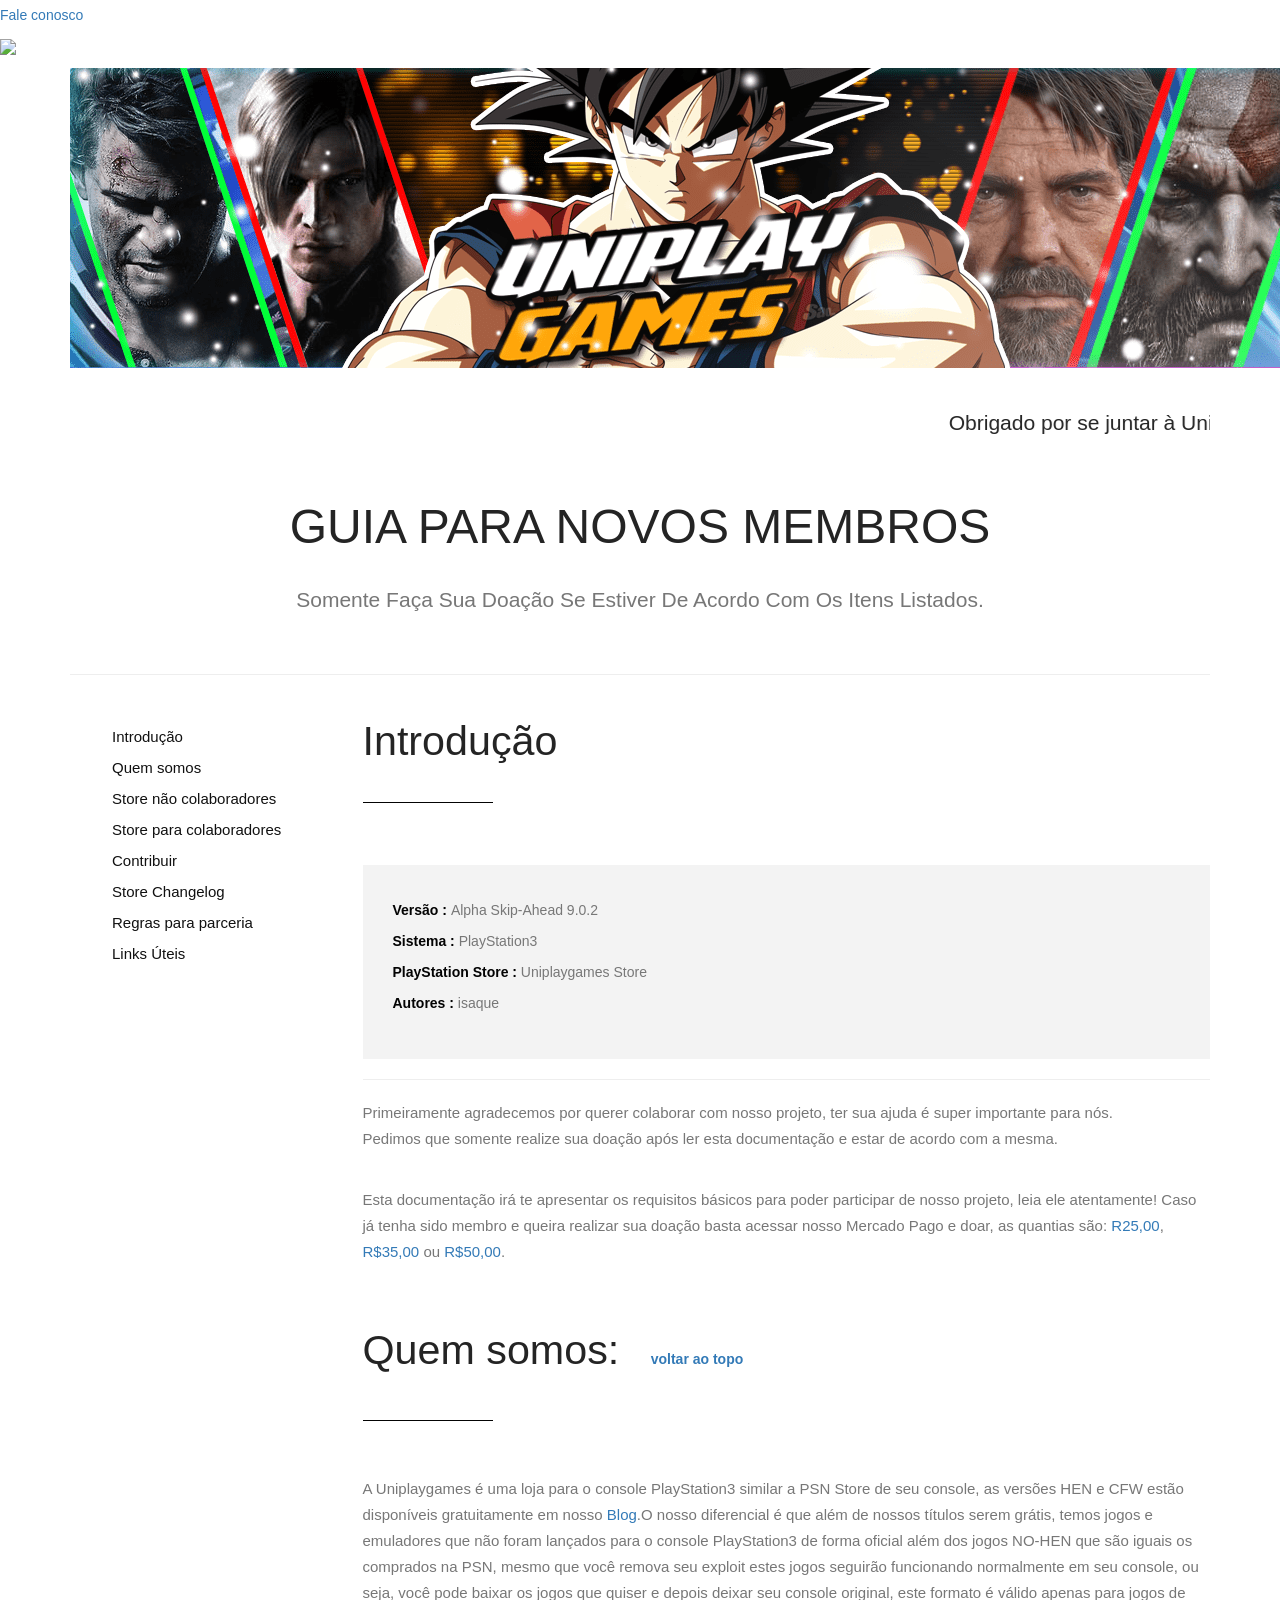
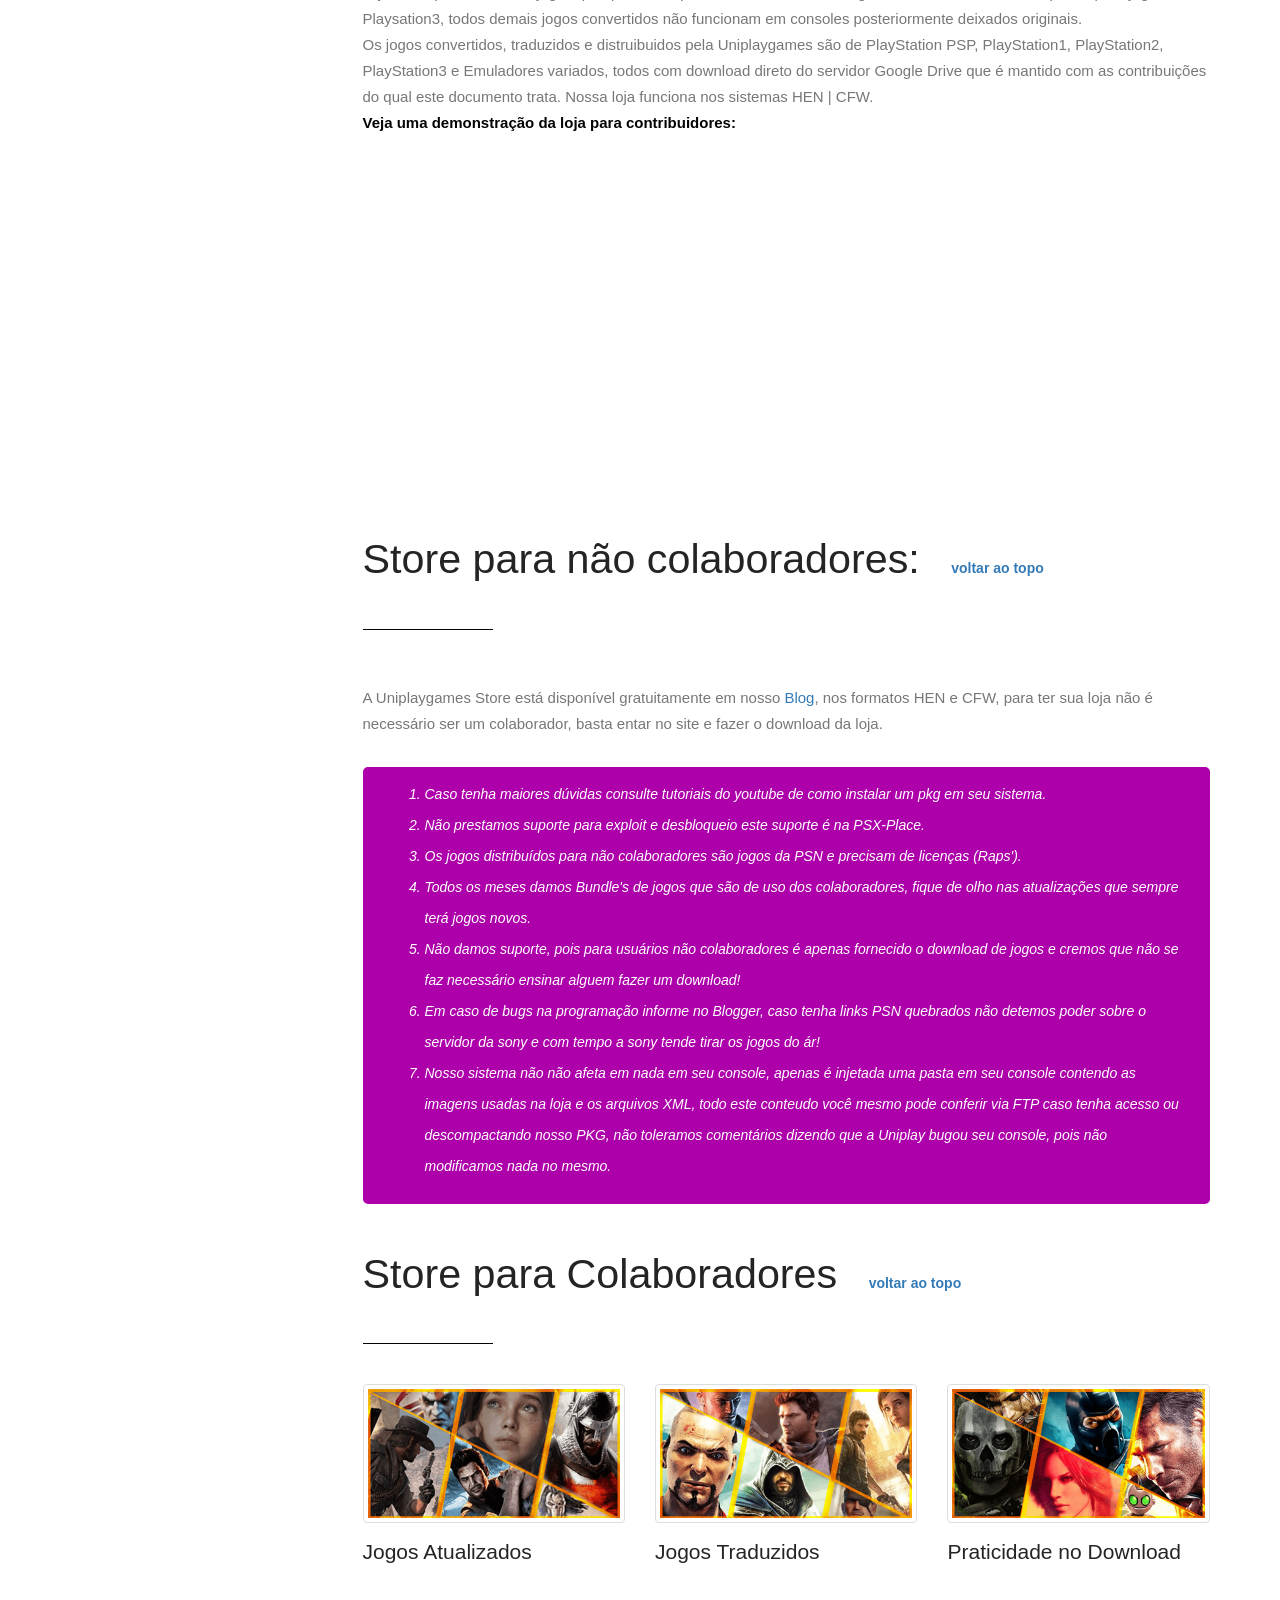
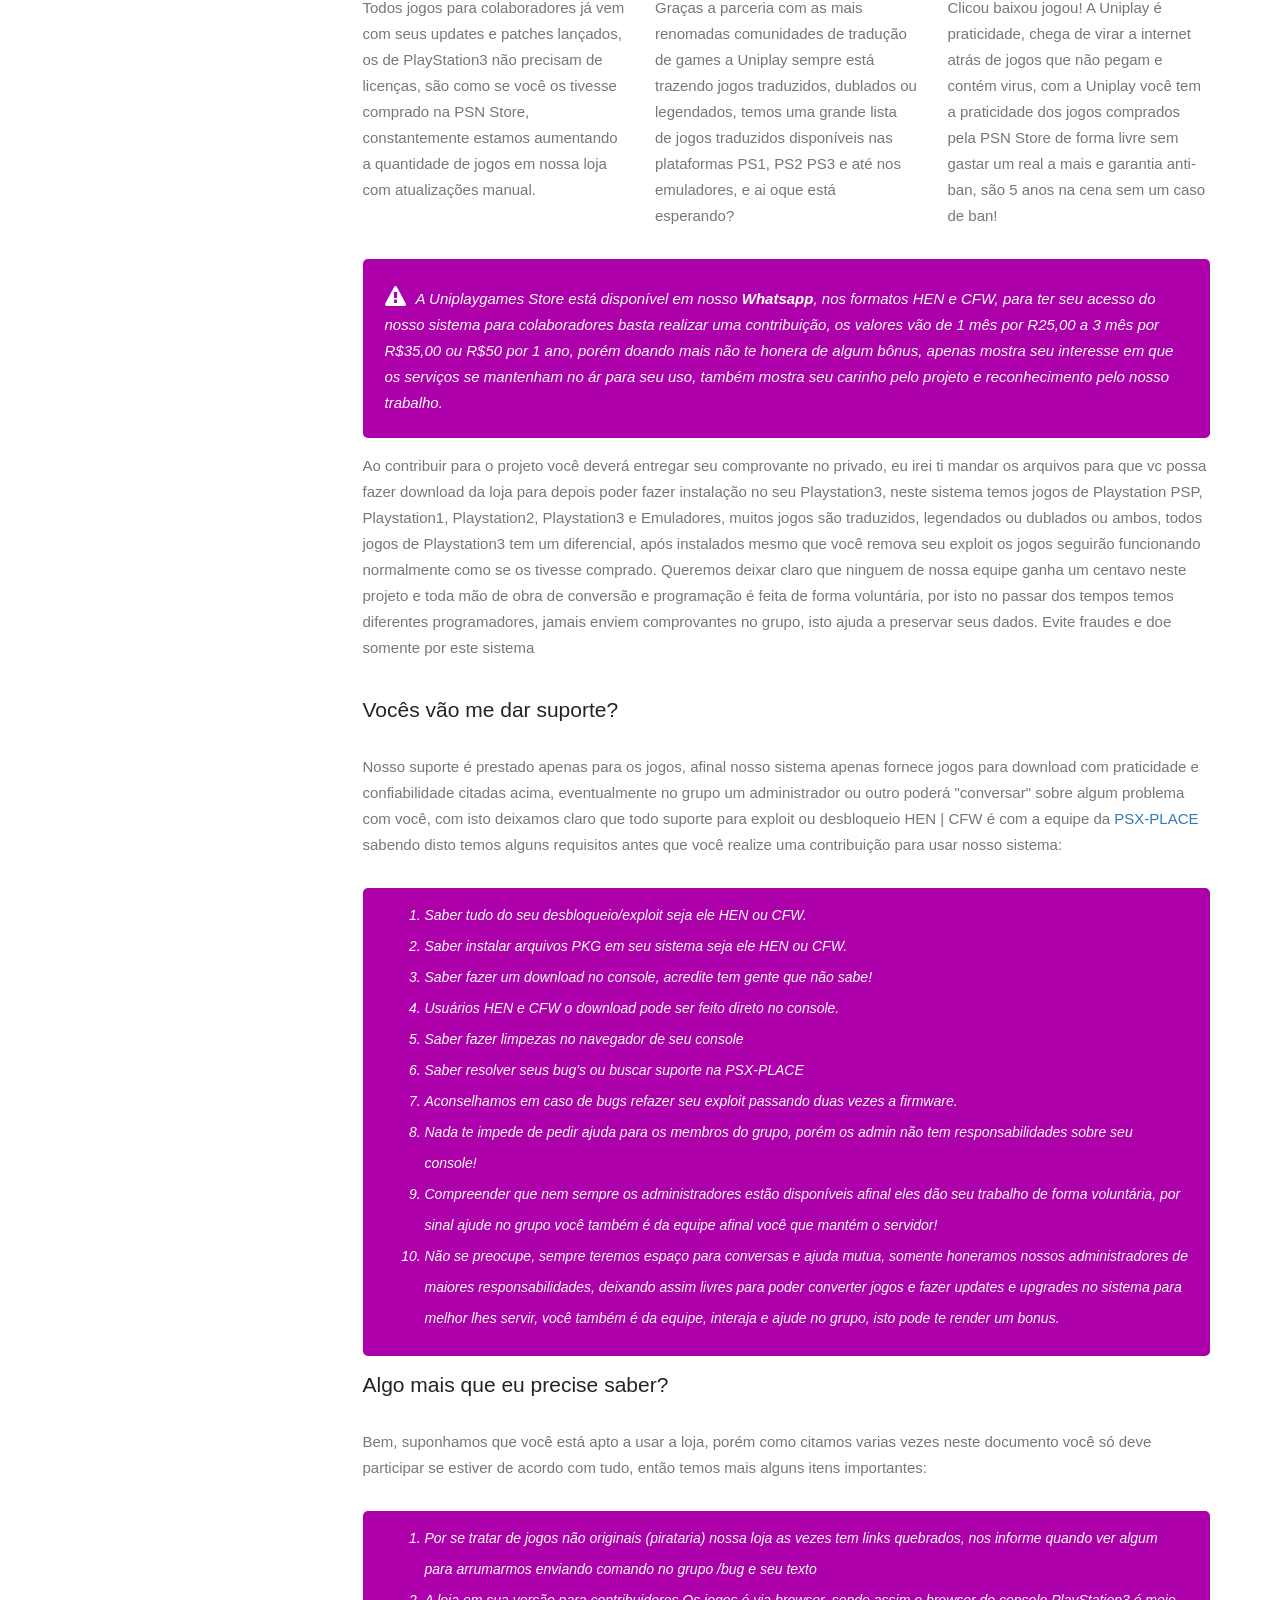
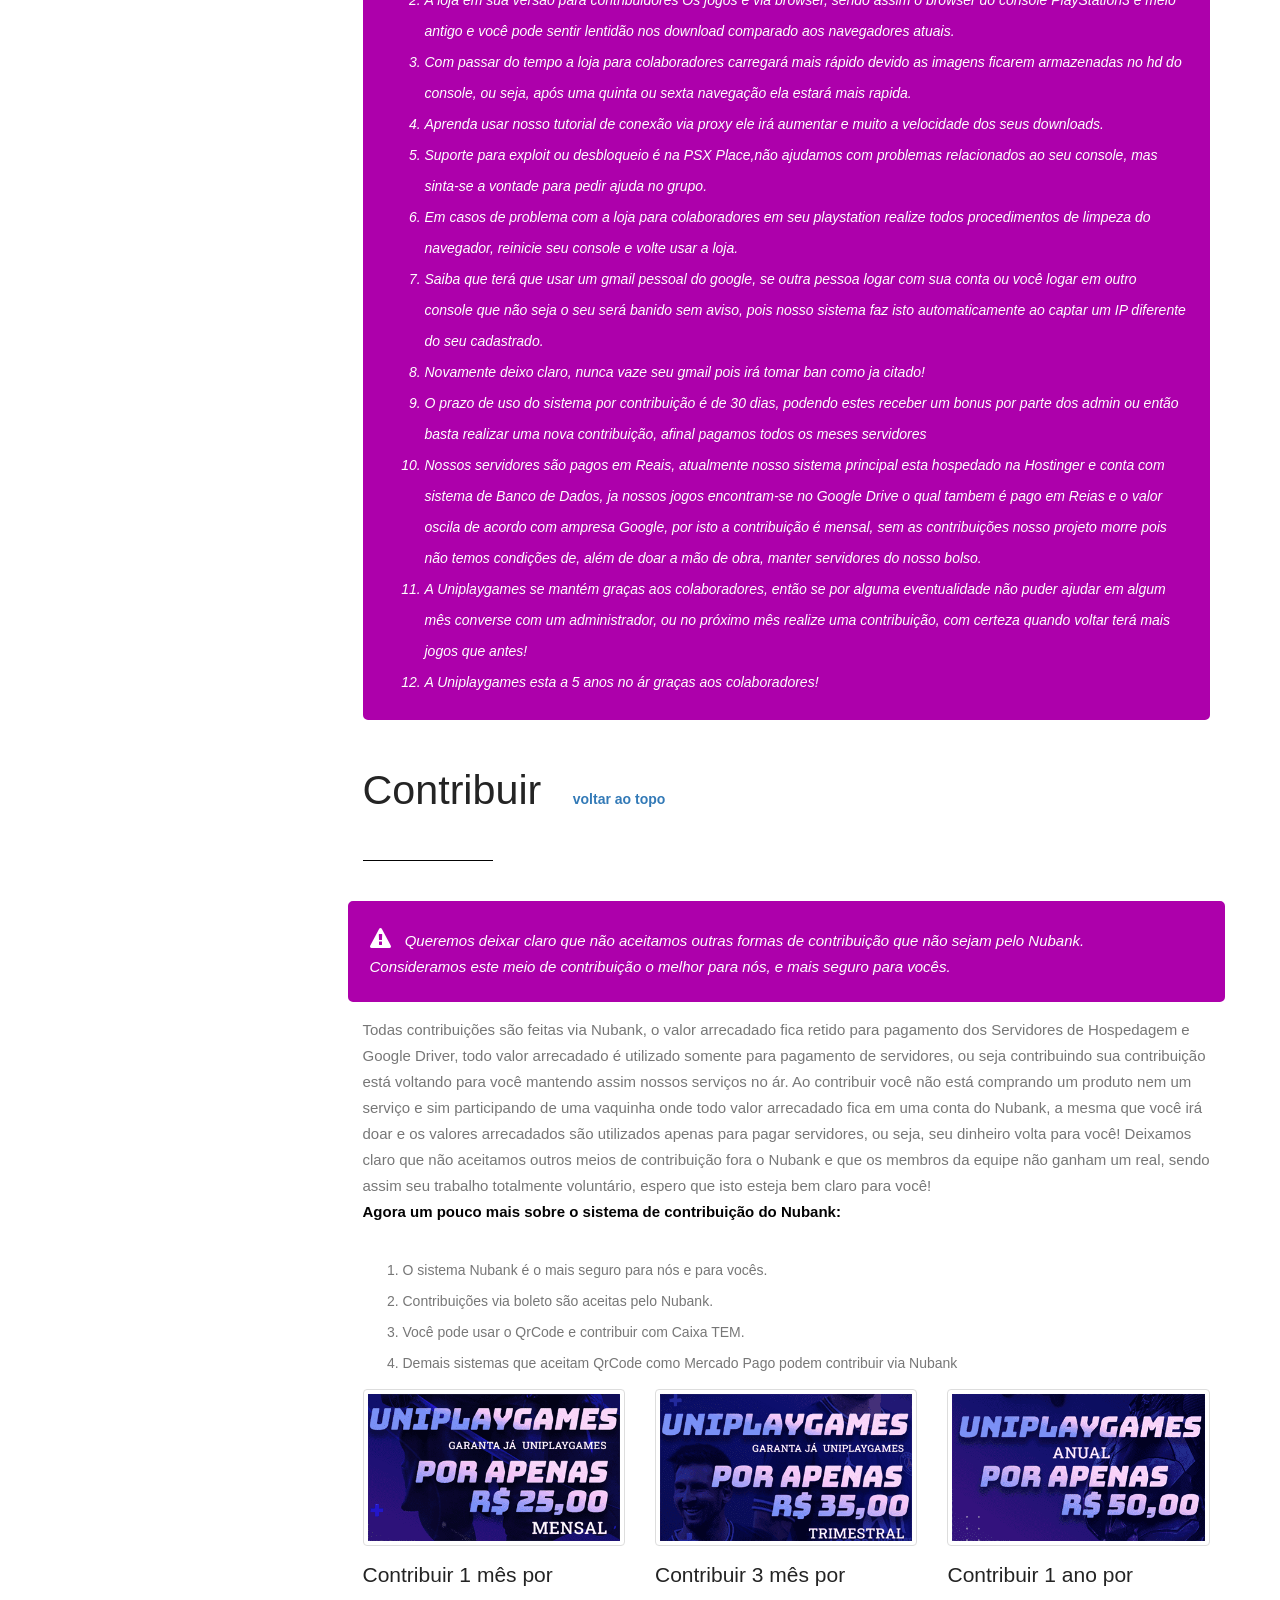
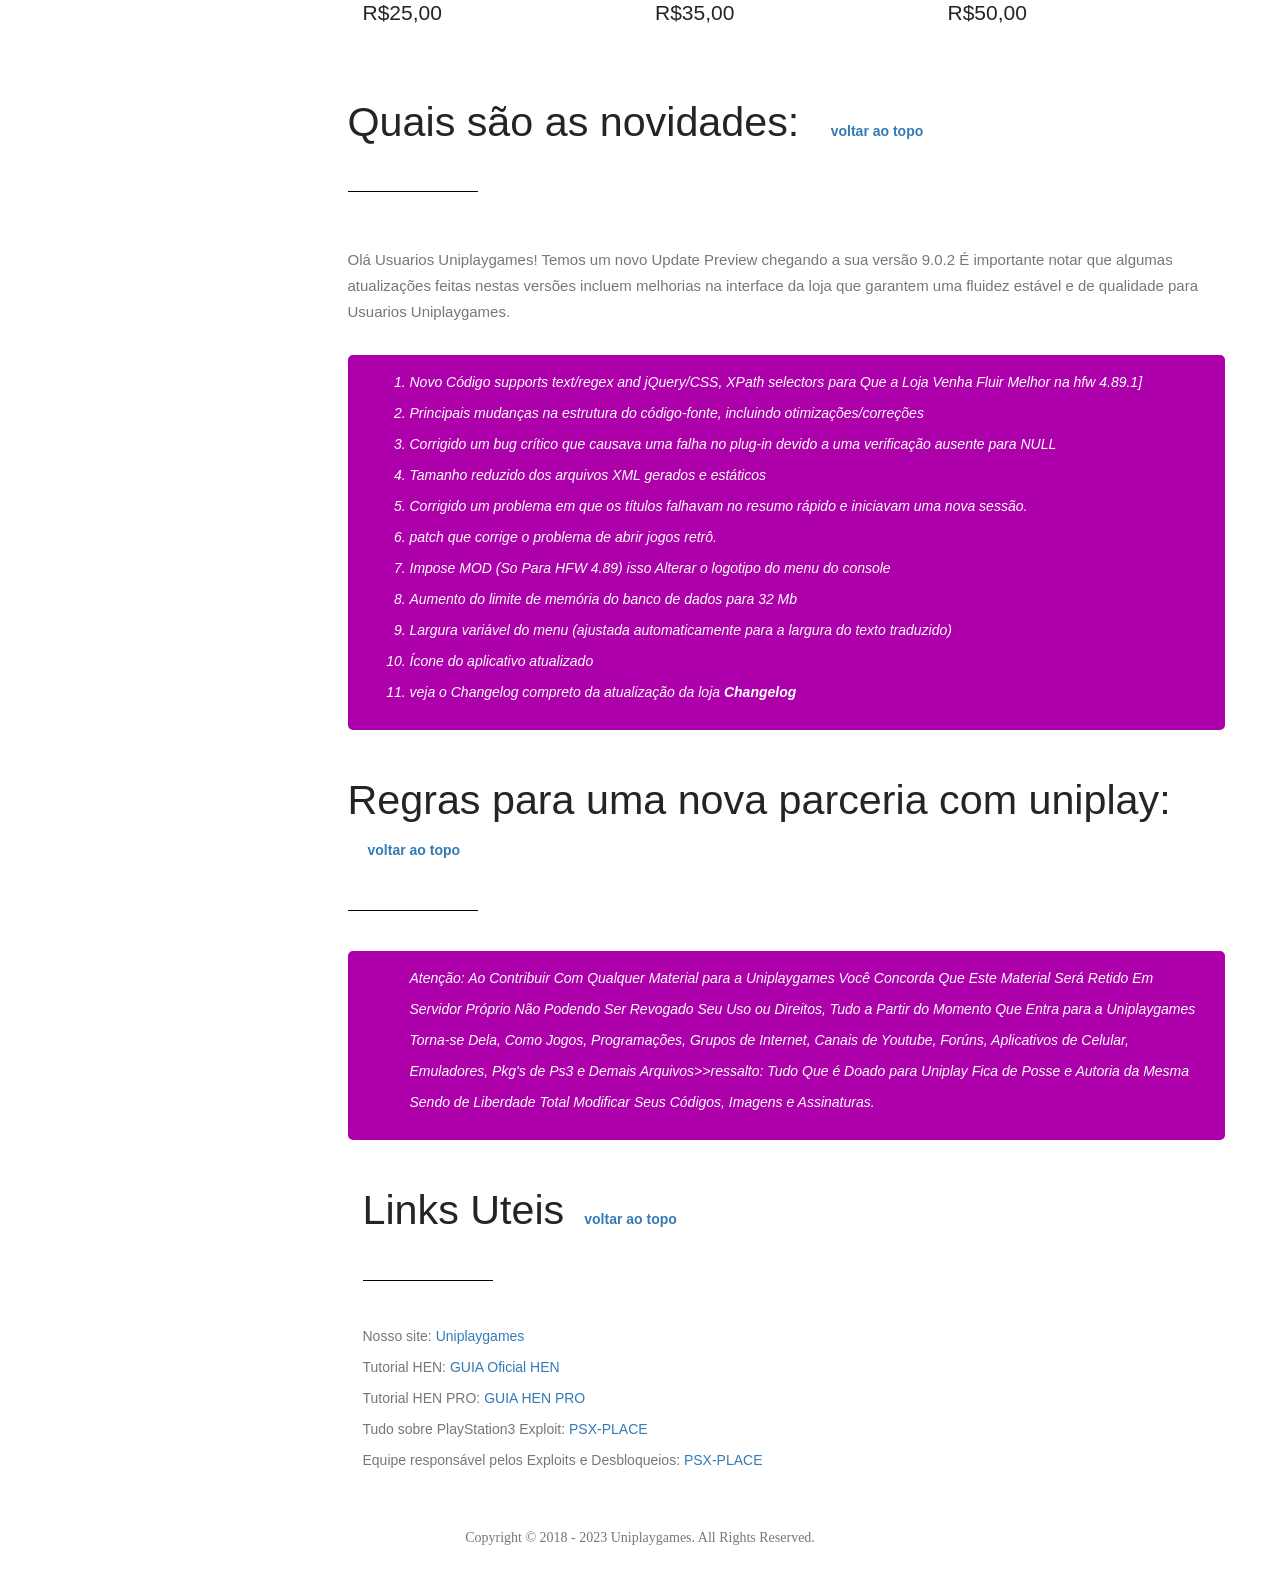
==== commit 8b2b448d: "Update index.html" ====
--- a/index.html
+++ b/index.html
@@ -1 +1 @@
-<!DOCTYPE html><html lang="en"><head> <meta charset="utf-8"> <meta http-equiv="X-UA-Compatible" content="IE=edge"> <meta name="viewport" content="width=device-width, initial-scale=1, maximum-scale=1"> <meta name="description" content=""> <meta name="author" content=""> <meta name="keywords" content=""> <title>Uniplay Project | Doadores</title> <link rel="shortcut icon" href="images/favicon.png" type="image/x-icon"> <link rel="stylesheet" type="text/css" href="fonts/font-awesome-4.3.0/css/font-awesome.min.css"> <link rel="stylesheet" type="text/css" href="css/stroke.css"> <link rel="stylesheet" type="text/css" href="css/bootstrap.css"> <link rel="stylesheet" type="text/css" href="css/animate.css"> <link rel="stylesheet" type="text/css" href="css/prettyPhoto.css"> <link rel="stylesheet" type="text/css" href="css/style.css"> <link rel="stylesheet" type="text/css" href="js/syntax-highlighter/styles/shCore.css" media="all"> <link rel="stylesheet" type="text/css" href="js/syntax-highlighter/styles/shThemeRDark.css" media="all"> <link rel="stylesheet" type="text/css" href="css/custom.css"><!--[if lt IE 9]> <script src="https://oss.maxcdn.com/html5shiv/3.7.2/html5shiv.min.js"></script> <script src="https://oss.maxcdn.com/respond/1.4.2/respond.min.js"></script><![endif]--><script>window.alert ("Bem-vindo à Uniplaygames! Vamos nos conhecer"); </script><link rel="stylesheet" href="https://cdn.positus.global/production/resources/robbu/whatsapp-button/whatsapp-button.css"><a id="robbu-whatsapp-button" target="_blank" href="https://api.whatsapp.com/send?phone=47992549919&text=Ol%C3%A1%20%20eu%20gostaria%20de%20adquirir%20seu%20produto."> <div class="rwb-tooltip">Fale conosco</div><img src="https://cdn.positus.global/production/resources/robbu/whatsapp-button/whatsapp-icon.svg"></a></head><html><head><meta http-equiv="Content-Type" content="text/html; charset=utf-8"/><title>Bloquear cópia de conteúdo</title> <script>function mensagem(){alert('Conteudo bloqueado!'); return false;}function bloquearCopia(Event){var Event=Event ? Event : window.event; var tecla=(Event.keyCode) ? Event.keyCode : Event.which; if(tecla==17){mensagem();}}</script><br/></body></html> <script>document.onkeypress=bloquearCopia; document.onkeydown=bloquearCopia; document.oncontextmenu=mensagem;</script></body></html><body> <div id="wrapper"> <div class="container"> <section id="top" class="section docs-heading"> <div class="row"> <div class="col-md-12"> <div class="big-title text-center"> <iframe width="1300" height="315" src="images/logo.png" frameborder="0" allowfullscreen=""></iframe><div class="breaking-cont snipcss-3-3-7"> <ul class="webticker snipcss-4-7-8"> <li class="snipcss-5-8-13 active fadeIn" style=""> <h4 class="snipcss-6-13-14"> <marquee><span style="display: none" class="bdaia-io bdaia-io-chevron_right snipcss-8-15-16"></span>Obrigado por se juntar à Uniplaygames. Nós construímos a Loja por conta da HISTÓRIA POR TRÁS. Nós adoraríamos saber os motivos que atraíram você para nossa loja. O seu feedback é valiosíssimo para que possamos seguir entregando exatamente o que os clientes desejam.</marquee> </h4> </li></ul> </div><h1>GUIA PARA NOVOS MEMBROS</h1> <p class="lead">Somente faça sua doação se estiver de acordo com os itens listados.</p></div></div></div><hr> </section> <div class="row"> <div class="col-md-3"> <nav class="docs-sidebar" data-spy="affix" data-offset-top="300" data-offset-bottom="200" role="navigation"> <ul class="nav"> <li><a href="#line1">Introdução</a></li><li><a href="#line2">Quem somos</a></li><li><a href="#line3">Store não colaboradores</a></li><li><a href="#line4">Store para colaboradores</a></li><li><a href="#line5">Contribuir</a></li><li><a href="#line6">Store Changelog</a></li><li><a href="#line7">Regras para parceria</a></li><li><a href="#line8">Links Úteis</a></li></ul> </nav > </div><div class="col-md-9"> <section id="line1" class="welcome"> <div class="row"> <div class="col-md-12 left-align"> <h2 class="dark-text">Introdução<hr></h2> <div class="row"> <div class="col-md-12 full"> <div class="intro1"> <ul> <li><strong>Versão : </strong>Alpha Skip-Ahead 9.0.2</li><li><strong>Sistema : </strong>PlayStation3</li><li><strong>PlayStation Store : </strong>Uniplaygames Store</li><li><strong>Autores : </strong>isaque</li></ul> </div><hr> <div> <p>Primeiramente agradecemos por querer colaborar com nosso projeto, ter sua ajuda é super importante para nós.<br>Pedimos que somente realize sua doação após ler esta documentação e estar de acordo com a mesma. </p><p>Esta documentação irá te apresentar os requisitos básicos para poder participar de nosso projeto, leia ele atentamente! Caso já tenha sido membro e queira realizar sua doação basta acessar nosso Mercado Pago e doar, as quantias são: <a href="https://www.mercadopago.com.br/" target="_blank">R25,00</a>, <a href="https://www.mercadopago.com.br/" target="_blank"> R$35,00</a> ou <a href="https://www.mercadopago.com.br/" target="_blank">R$50,00</a>. </p></div></div></div></div></div></section> <section id="line2" class="section"> <div class="row"><div class="col-md-12 left-align"> <h2 class="dark-text">Quem somos: <a href="#top">voltar ao topo</a><hr></h2> </div></div><div class="row"> <div class="col-md-12"> <p>A Uniplaygames é uma loja para o console PlayStation3 similar a PSN Store de seu console, as versões HAN, HEN e CFW estão disponíveis gratuitamente em nosso <a href="https://uniplaygames2022.blogspot.com/2022/06/uniplaygames-free-511.html">Blog</a>.O nosso diferencial é que além de nossos títulos serem grátis, temos jogos e emuladores que não foram lançados para o console PlayStation3 de forma oficial além dos jogos NO-HEN e NO-HAN que são iguais os comprados na PSN, mesmo que você remova seu exploit estes jogos seguirão funcionando normalmente em seu console, ou seja, você pode baixar os jogos que quiser e depois deixar seu console original, este formato é válido apenas para jogos de Playsation3, todos demais jogos convertidos não funcionam em consoles posteriormente deixados originais.<br>Os jogos convertidos, traduzidos e distruibuidos pela Uniplaygames são de PlayStation PSP, PlayStation1, PlayStation2, PlayStation3 e Emuladores variados, todos com download direto do servidor Google Drive que é mantido com as contribuições do qual este documento trata. Nossa loja funciona nos sistemas HAN | HEN | CFW.<br><strong>Veja uma demonstração da loja para contribuidores:</strong></p></div><hr> <div class="row"> <div class="col-md-8 col-md-offset-2"> <div class="media"> <iframe width="560" height="315" src="https://www.youtube.com/embed/o4SvmHqCBj8" frameborder="0" allowfullscreen></iframe> </div></div></div></div></section> <section id="line3" class="section"> <div class="row"><div class="col-md-12 left-align"> <h2 class="dark-text">Store para não colaboradores: <a href="#top">voltar ao topo</a><hr></h2> </div></div><div class="row"> <div class="col-md-12"> <p>A Uniplaygames Store está disponível gratuitamente em nosso <a href="https://uniplaygames2022.blogspot.com/2022/06/uniplaygames-free-511.html">Blog</a>, nos formatos HEN e CFW, para ter sua loja não é necessário ser um colaborador, basta entar no site e fazer o download da loja. </p><div class="intro2 clearfix"> <ol> <li>Caso tenha maiores dúvidas consulte tutoriais do youtube de como instalar um pkg em seu sistema.</li><li>Não prestamos suporte para exploit e desbloqueio este suporte é na PSX-Place.</li><li>Os jogos distribuídos para não colaboradores são jogos da PSN e precisam de licenças (Raps').</li><li>Todos os meses damos Bundle's de jogos que são de uso dos colaboradores, fique de olho nas atualizações que sempre terá jogos novos.</li><li>Não damos suporte, pois para usuários não colaboradores é apenas fornecido o download de jogos e cremos que não se faz necessário ensinar alguem fazer um download!</li><li>Em caso de bugs na programação informe no Blogger, caso tenha links PSN quebrados não detemos poder sobre o servidor da sony e com tempo a sony tende tirar os jogos do ár!</li><li>Nosso sistema não não afeta em nada em seu console, apenas é injetada uma pasta em seu console contendo as imagens usadas na loja e os arquivos XML, todo este conteudo você mesmo pode conferir via FTP caso tenha acesso ou descompactando nosso PKG, não toleramos comentários dizendo que a Uniplay bugou seu console, pois não modificamos nada no mesmo.</li></ol> </div></div></section> <section id="line4" class="section"> <div class="row"> <div class="col-md-12 left-align"> <h2 class="dark-text">Store para Colaboradores <a href="#top">voltar ao topo</a><hr></h2> </div></div><div class="row"> <div class="col-md-4"> <img src="images/upload/plugin1.png" alt="" class="img-responsive img-thumbnail"> <h4>Jogos Atualizados</h4> <p>Todos jogos para colaboradores já vem com seus updates e patches lançados, os de PlayStation3 não precisam de licenças, são como se você os tivesse comprado na PSN Store, constantemente estamos aumentando a quantidade de jogos em nossa loja com atualizações manual.</p></div><div class="col-md-4"> <img src="images/upload/plugin2.png" alt="" class="img-responsive img-thumbnail"> <h4>Jogos Traduzidos</h4> <p>Graças a parceria com as mais renomadas comunidades de tradução de games a Uniplay sempre está trazendo jogos traduzidos, dublados ou legendados, temos uma grande lista de jogos traduzidos disponíveis nas plataformas PS1, PS2 PS3 e até nos emuladores, e ai oque está esperando?</p></div><div class="col-md-4"> <img src="images/upload/plugin3.png" alt="" class="img-responsive img-thumbnail"> <h4>Praticidade no Download</h4> <p>Clicou baixou jogou! A Uniplay é praticidade, chega de virar a internet atrás de jogos que não pegam e contém virus, com a Uniplay você tem a praticidade dos jogos comprados pela PSN Store de forma livre sem gastar um real a mais e garantia anti-ban, são 5 anos na cena sem um caso de ban!</p></div><div class="col-md-12"> <div class="intro2 clearfix"> <p><i class="fa fa-exclamation-triangle"></i>A Uniplaygames Store está disponível em nosso <a href="https://api.whatsapp.com/send/?phone=5547992549919&text&type=phone_number&app_absent=0">Whatsapp</a>, nos formatos HAN, HEN e CFW, para ter seu acesso do nosso sistema para colaboradores basta realizar uma contribuição, os valores vão de 1 mês por R25,oo a 3 mês por R$35,oo ou R$50 por 1 ano, porém doando mais não te honera de algum bônus, apenas mostra seu interesse em que os serviços se mantenham no ár para seu uso, também mostra seu carinho pelo projeto e reconhecimento pelo nosso trabalho. </p></div><p>Ao contribuir para o projeto você deverá entregar seu comprovante no privado, eu irei ti mandar os arquivos para que vc possa fazer download da loja para depois poder fazer instalação no seu Playstation3, neste sistema temos jogos de Playstation PSP, Playstation1, Playstation2, Playstation3 e Emuladores, muitos jogos são traduzidos, legendados ou dublados ou ambos, todos jogos de Playstation3 tem um diferencial, após instalados mesmo que você remova seu exploit os jogos seguirão funcionando normalmente como se os tivesse comprado. Queremos deixar claro que ninguem de nossa equipe ganha um centavo neste projeto e toda mão de obra de conversão e programação é feita de forma voluntária, por isto no passar dos tempos temos diferentes programadores, jamais enviem comprovantes no grupo, isto ajuda a preservar seus dados. Evite fraudes e doe somente por este sistema</a></p><h4>Vocês vão me dar suporte?</h4> <p>Nosso suporte é prestado apenas para os jogos, afinal nosso sistema apenas fornece jogos para download com praticidade e confiabilidade citadas acima, eventualmente no grupo um administrador ou outro poderá "conversar" sobre algum problema com você, com isto deixamos claro que todo suporte para exploit ou desbloqueio HEN | CFW é com a equipe da <a href="https://www.psx-place.com">PSX-PLACE</a> sabendo disto temos alguns requisitos antes que você realize uma contribuição para usar nosso sistema:</p><div class="intro2 clearfix"> <ol> <li>Saber tudo do seu desbloqueio/exploit seja ele HEN ou CFW.</li><li>Saber instalar arquivos PKG em seu sistema seja ele HEN ou CFW.</li><li>Saber fazer um download no console, acredite tem gente que não sabe!</li><li>Usuários HEN e CFW o download pode ser feito direto no console.</li><li>Saber fazer limpezas no navegador de seu console</li><li>Saber resolver seus bug's ou buscar suporte na PSX-PLACE</li><li>Aconselhamos em caso de bugs refazer seu exploit passando duas vezes a firmware.</li><li>Nada te impede de pedir ajuda para os membros do grupo, porém os admin não tem responsabilidades sobre seu console!</li><li>Compreender que nem sempre os administradores estão disponíveis afinal eles dão seu trabalho de forma voluntária, por sinal ajude no grupo você também é da equipe afinal você que mantém o servidor!</li><li>Não se preocupe, sempre teremos espaço para conversas e ajuda mutua, somente honeramos nossos administradores de maiores responsabilidades, deixando assim livres para poder converter jogos e fazer updates e upgrades no sistema para melhor lhes servir, você também é da equipe, interaja e ajude no grupo, isto pode te render um bonus.</li></ol></div><h4>Algo mais que eu precise saber?</h4> <p>Bem, suponhamos que você está apto a usar a loja, porém como citamos varias vezes neste documento você só deve participar se estiver de acordo com tudo, então temos mais alguns itens importantes:</p><div class="intro2 clearfix"> <ol> <li>Por se tratar de jogos não originais (pirataria) nossa loja as vezes tem links quebrados, nos informe quando ver algum para arrumarmos enviando comando no grupo /bug e seu texto</li><li>A loja em sua versão para contribuidores Os jogos é via browser, sendo assim o browser do console PlayStation3 é meio antigo e você pode sentir lentidão nos download comparado aos navegadores atuais.</li><li>Com passar do tempo a loja para colaboradores carregará mais rápido devido as imagens ficarem armazenadas no hd do console, ou seja, após uma quinta ou sexta navegação ela estará mais rapida.</li><li>Aprenda usar nosso tutorial de conexão via proxy ele irá aumentar e muito a velocidade dos seus downloads.</li><li>Suporte para exploit ou desbloqueio é na PSX Place,não ajudamos com problemas relacionados ao seu console, mas sinta-se a vontade para pedir ajuda no grupo.</li><li>Em casos de problema com a loja para colaboradores em seu playstation realize todos procedimentos de limpeza do navegador, reinicie seu console e volte usar a loja.</li><li>Saiba que terá que usar um gmail pessoal do google, se outra pessoa logar com sua conta ou você logar em outro console que não seja o seu será banido sem aviso, pois nosso sistema faz isto automaticamente ao captar um IP diferente do seu cadastrado.</li><li>Novamente deixo claro, nunca vaze seu gmail pois irá tomar ban como ja citado!</li><li>O prazo de uso do sistema por contribuição é de 30 dias, podendo estes receber um bonus por parte dos admin ou então basta realizar uma nova contribuição, afinal pagamos todos os meses servidores</li><li>Nossos servidores são pagos em Reais, atualmente nosso sistema principal esta hospedado na Hostinger e conta com sistema de Banco de Dados, ja nossos jogos encontram-se no Google Drive o qual tambem é pago em Reias e o valor oscila de acordo com ampresa Google, por isto a contribuição é mensal, sem as contribuições nosso projeto morre pois não temos condições de, além de doar a mão de obra, manter servidores do nosso bolso.</li><li>A Uniplaygames se mantém graças aos colaboradores, então se por alguma eventualidade não puder ajudar em algum mês converse com um administrador, ou no próximo mês realize uma contribuição, com certeza quando voltar terá mais jogos que antes!</li><li>A Uniplaygames esta a 5 anos no ár graças aos colaboradores!</li></ol></div></div></div></section> <section id="line5" class="section"> <div class="row"><div class="col-md-12 left-align"> <h2 class="dark-text">Contribuir <a href="#top">voltar ao topo</a><hr></h2> </div></div><div class="row"> <div class="intro2 clearfix"> <p><i class="fa fa-exclamation-triangle"></i> Queremos deixar claro que não aceitamos outras formas de contribuição que não sejam pelo Nubank. <br>Consideramos este meio de contribuição o melhor para nós, e mais seguro para vocês. </p></div><div class="col-md-12"> <p>Todas contribuições são feitas via Nubank, o valor arrecadado fica retido para pagamento dos Servidores de Hospedagem e Google Driver, todo valor arrecadado é utilizado somente para pagamento de servidores, ou seja contribuindo sua contribuição está voltando para você mantendo assim nossos serviços no ár. Ao contribuir você não está comprando um produto nem um serviço e sim participando de uma vaquinha onde todo valor arrecadado fica em uma conta do Nubank, a mesma que você irá doar e os valores arrecadados são utilizados apenas para pagar servidores, ou seja, seu dinheiro volta para você! Deixamos claro que não aceitamos outros meios de contribuição fora o Nubank e que os membros da equipe não ganham um real, sendo assim seu trabalho totalmente voluntário, espero que isto esteja bem claro para você!<br><strong> Agora um pouco mais sobre o sistema de contribuição do Nubank:</strong></p><ol> <li>O sistema Nubank é o mais seguro para nós e para vocês.</li><li>Contribuições via boleto são aceitas pelo Nubank.</li><li>Você pode usar o QrCode e contribuir com Caixa TEM.</li><li>Demais sistemas que aceitam QrCode como Mercado Pago podem contribuir via Nubank</li></ol> </div><div class="col-md-4"> <a href="https://www.mercadopago.com.br" ><img src="images/upload/25.png" alt="" class="img-responsive img-thumbnail"></a> <h4 id="line15">Contribuir 1 mês por R$25,00</h4></div><div class="col-md-4"> <a href="images/35.png" data-rel="prettyPhoto"><img src="images/upload/35.png" alt="" class="img-responsive img-thumbnail"></a> <h4 id="line5_1">Contribuir 3 mês por R$35,00</h4></div><div class="col-md-4"> <a href="https://www.mercadopago.com.br" ><img src="images/upload/50.png" alt="" class="img-responsive img-thumbnail"></a> <h4 id="line15">Contribuir 1 ano por R$50,00</h4> </div></div></section><section id="line6" class="section"> <div class="row"><div class="col-md-15 left-align"> <h2 class="dark-text">Quais são as novidades: <a href="#top">voltar ao topo</a><hr></h2> </div></div><div class="row"> <div class="col-md-15"> <p>Olá Usuarios Uniplaygames! Temos um novo Update Preview chegando a sua versão 9.0.2 É importante notar que algumas atualizações feitas nestas versões incluem melhorias na interface da loja que garantem uma fluidez estável e de qualidade para Usuarios Uniplaygames. </p><div class="intro2 clearfix"> <ol><li>Novo Código supports text/regex and jQuery/CSS, XPath selectors para Que a Loja Venha Fluir Melhor na hfw 4.89.1]</li><li>Principais mudanças na estrutura do código-fonte, incluindo otimizações/correções</li><li>Corrigido um bug crítico que causava uma falha no plug-in devido a uma verificação ausente para NULL</li><li>Tamanho reduzido dos arquivos XML gerados e estáticos</li><li>Corrigido um problema em que os títulos falhavam no resumo rápido e iniciavam uma nova sessão.</li><li>patch que corrige o problema de abrir jogos retrô.</li><li>Impose MOD (So Para HFW 4.89) isso Alterar o logotipo do menu do console</li><li>Aumento do limite de memória do banco de dados para 32 Mb</li><li>Largura variável do menu (ajustada automaticamente para a largura do texto traduzido)</li><li>Ícone do aplicativo atualizado<li>veja o Changelog compreto da atualização da loja <a href="https://pastebin.com/raw/9kyPKb6y">Changelog</a> </ol> </div></div></section><section id="line7" class="section"> <div class="row"><div class="col-md-15 left-align"> <h2 class="dark-text">Regras para uma nova parceria com uniplay: <a href="#top">voltar ao topo</a><hr></h2> </div></div><div class="row"> <div class="col-md-15"> <div class="intro2 clearfix"> <ol>Atenção: Ao Contribuir Com Qualquer Material para a Uniplaygames Você Concorda Que Este Material Será Retido Em Servidor Próprio Não Podendo Ser Revogado Seu Uso ou Direitos, Tudo a Partir do Momento Que Entra para a Uniplaygames Torna-se Dela, Como Jogos, Programações, Grupos de Internet, Canais de Youtube, Forúns, Aplicativos de Celular, Emuladores, Pkg's de Ps3 e Demais Arquivos>>ressalto: Tudo Que é Doado para Uniplay Fica de Posse e Autoria da Mesma Sendo de Liberdade Total Modificar Seus Códigos, Imagens e Assinaturas. </ol> </div></div></section> <section id="line8" class="section"> <div class="row"> <div class="col-md-12 left-align"> <h2 class="dark-text">Links Uteis<a href="#top">voltar ao topo</a><hr></h2> </div></div><div class="row"> <div class="col-md-12"> Nosso site: <a href="https://uniplaygames2022.blogspot.com/" target="_blank">Uniplaygames</a> <br>Tutorial HEN: <a href="https://www.psx-place.com/threads/tutorial-ps3hen-the-great-ps3-hen-all-in-one-guide.24369/" target="_blank">GUIA Oficial HEN</a><br>Tutorial HAN: <a href="https://www.psx-place.com/threads/obsolete-tutorial-the-great-ps3xploit-3-0-han-all-in-one-guide.16979/" target="_blank">GUIA Oficial HAN</a><br>Tutorial HEN PRO: <a href="https://www.psx-place.com/resources/ps3-4k-pro.595/" target="_blank">GUIA HEN PRO</a><br>Tudo sobre PlayStation3 Exploit: <a href="https://www.psx-place.com/forums/PS3Xploit/" target="_blank">PSX-PLACE</a><br>Equipe responsável pelos Exploits e Desbloqueios: <a href="https://www.psx-place.com/" target="_blank">PSX-PLACE</a><br></div></div></section> </div></div></div></div><script src="js/jquery.min.js"></script> <script src="js/bootstrap.min.js"></script> <script src="js/retina.js"></script> <script src="js/jquery.fitvids.js"></script> <script src="js/wow.js"></script> <script src="js/jquery.prettyPhoto.js"></script> <script src="js/custom.js"></script> <script src="js/main.js"></script> <script src="js/syntax-highlighter/scripts/shCore.js"></script> <script src="js/syntax-highlighter/scripts/shBrushXml.js"></script> <script src="js/syntax-highlighter/scripts/shBrushCss.js"></script> <script src="js/syntax-highlighter/scripts/shBrushJScript.js"></script> <div style="text-align: center;"><br/><span="" style="font-family:&quot;;font-size:16px;">Copyright © 2018 - 2023 Uniplaygames. All Rights Reserved.</span></div><br/></body></html>
+<!DOCTYPE html><html lang="en"><head> <meta charset="utf-8"> <meta http-equiv="X-UA-Compatible" content="IE=edge"> <meta name="viewport" content="width=device-width, initial-scale=1, maximum-scale=1"> <meta name="description" content=""> <meta name="author" content=""> <meta name="keywords" content=""> <title>Uniplay Project | Doadores</title> <link rel="shortcut icon" href="images/favicon.png" type="image/x-icon"> <link rel="stylesheet" type="text/css" href="fonts/font-awesome-4.3.0/css/font-awesome.min.css"> <link rel="stylesheet" type="text/css" href="css/stroke.css"> <link rel="stylesheet" type="text/css" href="css/bootstrap.css"> <link rel="stylesheet" type="text/css" href="css/animate.css"> <link rel="stylesheet" type="text/css" href="css/prettyPhoto.css"> <link rel="stylesheet" type="text/css" href="css/style.css"> <link rel="stylesheet" type="text/css" href="js/syntax-highlighter/styles/shCore.css" media="all"> <link rel="stylesheet" type="text/css" href="js/syntax-highlighter/styles/shThemeRDark.css" media="all"> <link rel="stylesheet" type="text/css" href="css/custom.css"><!--[if lt IE 9]> <script src="https://oss.maxcdn.com/html5shiv/3.7.2/html5shiv.min.js"></script> <script src="https://oss.maxcdn.com/respond/1.4.2/respond.min.js"></script><![endif]--><script>window.alert ("Bem-vindo à Uniplaygames! Vamos nos conhecer"); </script><link rel="stylesheet" href="https://cdn.positus.global/production/resources/robbu/whatsapp-button/whatsapp-button.css"><a id="robbu-whatsapp-button" target="_blank" href="https://api.whatsapp.com/send?phone=47992549919&text=Ol%C3%A1%20%20eu%20gostaria%20de%20adquirir%20seu%20produto."> <div class="rwb-tooltip">Fale conosco</div><img src="https://cdn.positus.global/production/resources/robbu/whatsapp-button/whatsapp-icon.svg"></a></head><html><head><meta http-equiv="Content-Type" content="text/html; charset=utf-8"/><title>Bloquear cópia de conteúdo</title> <script>function mensagem(){alert('Conteudo bloqueado!'); return false;}function bloquearCopia(Event){var Event=Event ? Event : window.event; var tecla=(Event.keyCode) ? Event.keyCode : Event.which; if(tecla==17){mensagem();}}</script><br/></body></html> <script>document.onkeypress=bloquearCopia; document.onkeydown=bloquearCopia; document.oncontextmenu=mensagem;</script></body></html><body> <div id="wrapper"> <div class="container"> <section id="top" class="section docs-heading"> <div class="row"> <div class="col-md-12"> <div class="big-title text-center"> <iframe width="1300" height="315" src="images/logo.png" frameborder="0" allowfullscreen=""></iframe><div class="breaking-cont snipcss-3-3-7"> <ul class="webticker snipcss-4-7-8"> <li class="snipcss-5-8-13 active fadeIn" style=""> <h4 class="snipcss-6-13-14"> <marquee><span style="display: none" class="bdaia-io bdaia-io-chevron_right snipcss-8-15-16"></span>Obrigado por se juntar à Uniplaygames. Nós construímos a Loja por conta da HISTÓRIA POR TRÁS. Nós adoraríamos saber os motivos que atraíram você para nossa loja. O seu feedback é valiosíssimo para que possamos seguir entregando exatamente o que os clientes desejam.</marquee> </h4> </li></ul> </div><h1>GUIA PARA NOVOS MEMBROS</h1> <p class="lead">Somente faça sua doação se estiver de acordo com os itens listados.</p></div></div></div><hr> </section> <div class="row"> <div class="col-md-3"> <nav class="docs-sidebar" data-spy="affix" data-offset-top="300" data-offset-bottom="200" role="navigation"> <ul class="nav"> <li><a href="#line1">Introdução</a></li><li><a href="#line2">Quem somos</a></li><li><a href="#line3">Store não colaboradores</a></li><li><a href="#line4">Store para colaboradores</a></li><li><a href="#line5">Contribuir</a></li><li><a href="#line6">Store Changelog</a></li><li><a href="#line7">Regras para parceria</a></li><li><a href="#line8">Links Úteis</a></li></ul> </nav > </div><div class="col-md-9"> <section id="line1" class="welcome"> <div class="row"> <div class="col-md-12 left-align"> <h2 class="dark-text">Introdução<hr></h2> <div class="row"> <div class="col-md-12 full"> <div class="intro1"> <ul> <li><strong>Versão : </strong>Alpha Skip-Ahead 9.0.2</li><li><strong>Sistema : </strong>PlayStation3</li><li><strong>PlayStation Store : </strong>Uniplaygames Store</li><li><strong>Autores : </strong>isaque</li></ul> </div><hr> <div> <p>Primeiramente agradecemos por querer colaborar com nosso projeto, ter sua ajuda é super importante para nós.<br>Pedimos que somente realize sua doação após ler esta documentação e estar de acordo com a mesma. </p><p>Esta documentação irá te apresentar os requisitos básicos para poder participar de nosso projeto, leia ele atentamente! Caso já tenha sido membro e queira realizar sua doação basta acessar nosso Mercado Pago e doar, as quantias são: <a href="https://www.mercadopago.com.br/" target="_blank">R25,00</a>, <a href="https://www.mercadopago.com.br/" target="_blank"> R$35,00</a> ou <a href="https://www.mercadopago.com.br/" target="_blank">R$50,00</a>. </p></div></div></div></div></div></section> <section id="line2" class="section"> <div class="row"><div class="col-md-12 left-align"> <h2 class="dark-text">Quem somos: <a href="#top">voltar ao topo</a><hr></h2> </div></div><div class="row"> <div class="col-md-12"> <p>A Uniplaygames é uma loja para o console PlayStation3 similar a PSN Store de seu console, as versões HEN e CFW estão disponíveis gratuitamente em nosso <a href="https://uniplaygames2022.blogspot.com/2022/06/uniplaygames-free-511.html">Blog</a>.O nosso diferencial é que além de nossos títulos serem grátis, temos jogos e emuladores que não foram lançados para o console PlayStation3 de forma oficial além dos jogos NO-HEN que são iguais os comprados na PSN, mesmo que você remova seu exploit estes jogos seguirão funcionando normalmente em seu console, ou seja, você pode baixar os jogos que quiser e depois deixar seu console original, este formato é válido apenas para jogos de Playsation3, todos demais jogos convertidos não funcionam em consoles posteriormente deixados originais.<br>Os jogos convertidos, traduzidos e distruibuidos pela Uniplaygames são de PlayStation PSP, PlayStation1, PlayStation2, PlayStation3 e Emuladores variados, todos com download direto do servidor Google Drive que é mantido com as contribuições do qual este documento trata. Nossa loja funciona nos sistemas HEN | CFW.<br><strong>Veja uma demonstração da loja para contribuidores:</strong></p></div><hr> <div class="row"> <div class="col-md-8 col-md-offset-2"> <div class="media"> <iframe width="560" height="315" src="https://www.youtube.com/embed/o4SvmHqCBj8" frameborder="0" allowfullscreen></iframe> </div></div></div></div></section> <section id="line3" class="section"> <div class="row"><div class="col-md-12 left-align"> <h2 class="dark-text">Store para não colaboradores: <a href="#top">voltar ao topo</a><hr></h2> </div></div><div class="row"> <div class="col-md-12"> <p>A Uniplaygames Store está disponível gratuitamente em nosso <a href="https://uniplaygames2022.blogspot.com/2022/06/uniplaygames-free-511.html">Blog</a>, nos formatos HEN e CFW, para ter sua loja não é necessário ser um colaborador, basta entar no site e fazer o download da loja. </p><div class="intro2 clearfix"> <ol> <li>Caso tenha maiores dúvidas consulte tutoriais do youtube de como instalar um pkg em seu sistema.</li><li>Não prestamos suporte para exploit e desbloqueio este suporte é na PSX-Place.</li><li>Os jogos distribuídos para não colaboradores são jogos da PSN e precisam de licenças (Raps').</li><li>Todos os meses damos Bundle's de jogos que são de uso dos colaboradores, fique de olho nas atualizações que sempre terá jogos novos.</li><li>Não damos suporte, pois para usuários não colaboradores é apenas fornecido o download de jogos e cremos que não se faz necessário ensinar alguem fazer um download!</li><li>Em caso de bugs na programação informe no Blogger, caso tenha links PSN quebrados não detemos poder sobre o servidor da sony e com tempo a sony tende tirar os jogos do ár!</li><li>Nosso sistema não não afeta em nada em seu console, apenas é injetada uma pasta em seu console contendo as imagens usadas na loja e os arquivos XML, todo este conteudo você mesmo pode conferir via FTP caso tenha acesso ou descompactando nosso PKG, não toleramos comentários dizendo que a Uniplay bugou seu console, pois não modificamos nada no mesmo.</li></ol> </div></div></section> <section id="line4" class="section"> <div class="row"> <div class="col-md-12 left-align"> <h2 class="dark-text">Store para Colaboradores <a href="#top">voltar ao topo</a><hr></h2> </div></div><div class="row"> <div class="col-md-4"> <img src="images/upload/plugin1.png" alt="" class="img-responsive img-thumbnail"> <h4>Jogos Atualizados</h4> <p>Todos jogos para colaboradores já vem com seus updates e patches lançados, os de PlayStation3 não precisam de licenças, são como se você os tivesse comprado na PSN Store, constantemente estamos aumentando a quantidade de jogos em nossa loja com atualizações manual.</p></div><div class="col-md-4"> <img src="images/upload/plugin2.png" alt="" class="img-responsive img-thumbnail"> <h4>Jogos Traduzidos</h4> <p>Graças a parceria com as mais renomadas comunidades de tradução de games a Uniplay sempre está trazendo jogos traduzidos, dublados ou legendados, temos uma grande lista de jogos traduzidos disponíveis nas plataformas PS1, PS2 PS3 e até nos emuladores, e ai oque está esperando?</p></div><div class="col-md-4"> <img src="images/upload/plugin3.png" alt="" class="img-responsive img-thumbnail"> <h4>Praticidade no Download</h4> <p>Clicou baixou jogou! A Uniplay é praticidade, chega de virar a internet atrás de jogos que não pegam e contém virus, com a Uniplay você tem a praticidade dos jogos comprados pela PSN Store de forma livre sem gastar um real a mais e garantia anti-ban, são 5 anos na cena sem um caso de ban!</p></div><div class="col-md-12"> <div class="intro2 clearfix"> <p><i class="fa fa-exclamation-triangle"></i>A Uniplaygames Store está disponível em nosso <a href="https://api.whatsapp.com/send/?phone=5547992549919&text&type=phone_number&app_absent=0">Whatsapp</a>, nos formatos HEN e CFW, para ter seu acesso do nosso sistema para colaboradores basta realizar uma contribuição, os valores vão de 1 mês por R25,00 a 3 mês por R$35,00 ou R$50 por 1 ano, porém doando mais não te honera de algum bônus, apenas mostra seu interesse em que os serviços se mantenham no ár para seu uso, também mostra seu carinho pelo projeto e reconhecimento pelo nosso trabalho. </p></div><p>Ao contribuir para o projeto você deverá entregar seu comprovante no privado, eu irei ti mandar os arquivos para que vc possa fazer download da loja para depois poder fazer instalação no seu Playstation3, neste sistema temos jogos de Playstation PSP, Playstation1, Playstation2, Playstation3 e Emuladores, muitos jogos são traduzidos, legendados ou dublados ou ambos, todos jogos de Playstation3 tem um diferencial, após instalados mesmo que você remova seu exploit os jogos seguirão funcionando normalmente como se os tivesse comprado. Queremos deixar claro que ninguem de nossa equipe ganha um centavo neste projeto e toda mão de obra de conversão e programação é feita de forma voluntária, por isto no passar dos tempos temos diferentes programadores, jamais enviem comprovantes no grupo, isto ajuda a preservar seus dados. Evite fraudes e doe somente por este sistema</a></p><h4>Vocês vão me dar suporte?</h4> <p>Nosso suporte é prestado apenas para os jogos, afinal nosso sistema apenas fornece jogos para download com praticidade e confiabilidade citadas acima, eventualmente no grupo um administrador ou outro poderá "conversar" sobre algum problema com você, com isto deixamos claro que todo suporte para exploit ou desbloqueio HEN | CFW é com a equipe da <a href="https://www.psx-place.com">PSX-PLACE</a> sabendo disto temos alguns requisitos antes que você realize uma contribuição para usar nosso sistema:</p><div class="intro2 clearfix"> <ol> <li>Saber tudo do seu desbloqueio/exploit seja ele HEN ou CFW.</li><li>Saber instalar arquivos PKG em seu sistema seja ele HEN ou CFW.</li><li>Saber fazer um download no console, acredite tem gente que não sabe!</li><li>Usuários HEN e CFW o download pode ser feito direto no console.</li><li>Saber fazer limpezas no navegador de seu console</li><li>Saber resolver seus bug's ou buscar suporte na PSX-PLACE</li><li>Aconselhamos em caso de bugs refazer seu exploit passando duas vezes a firmware.</li><li>Nada te impede de pedir ajuda para os membros do grupo, porém os admin não tem responsabilidades sobre seu console!</li><li>Compreender que nem sempre os administradores estão disponíveis afinal eles dão seu trabalho de forma voluntária, por sinal ajude no grupo você também é da equipe afinal você que mantém o servidor!</li><li>Não se preocupe, sempre teremos espaço para conversas e ajuda mutua, somente honeramos nossos administradores de maiores responsabilidades, deixando assim livres para poder converter jogos e fazer updates e upgrades no sistema para melhor lhes servir, você também é da equipe, interaja e ajude no grupo, isto pode te render um bonus.</li></ol></div><h4>Algo mais que eu precise saber?</h4> <p>Bem, suponhamos que você está apto a usar a loja, porém como citamos varias vezes neste documento você só deve participar se estiver de acordo com tudo, então temos mais alguns itens importantes:</p><div class="intro2 clearfix"> <ol> <li>Por se tratar de jogos não originais (pirataria) nossa loja as vezes tem links quebrados, nos informe quando ver algum para arrumarmos enviando comando no grupo /bug e seu texto</li><li>A loja em sua versão para contribuidores Os jogos é via browser, sendo assim o browser do console PlayStation3 é meio antigo e você pode sentir lentidão nos download comparado aos navegadores atuais.</li><li>Com passar do tempo a loja para colaboradores carregará mais rápido devido as imagens ficarem armazenadas no hd do console, ou seja, após uma quinta ou sexta navegação ela estará mais rapida.</li><li>Aprenda usar nosso tutorial de conexão via proxy ele irá aumentar e muito a velocidade dos seus downloads.</li><li>Suporte para exploit ou desbloqueio é na PSX Place,não ajudamos com problemas relacionados ao seu console, mas sinta-se a vontade para pedir ajuda no grupo.</li><li>Em casos de problema com a loja para colaboradores em seu playstation realize todos procedimentos de limpeza do navegador, reinicie seu console e volte usar a loja.</li><li>Saiba que terá que usar um gmail pessoal do google, se outra pessoa logar com sua conta ou você logar em outro console que não seja o seu será banido sem aviso, pois nosso sistema faz isto automaticamente ao captar um IP diferente do seu cadastrado.</li><li>Novamente deixo claro, nunca vaze seu gmail pois irá tomar ban como ja citado!</li><li>O prazo de uso do sistema por contribuição é de 30 dias, podendo estes receber um bonus por parte dos admin ou então basta realizar uma nova contribuição, afinal pagamos todos os meses servidores</li><li>Nossos servidores são pagos em Reais, atualmente nosso sistema principal esta hospedado na Hostinger e conta com sistema de Banco de Dados, ja nossos jogos encontram-se no Google Drive o qual tambem é pago em Reias e o valor oscila de acordo com ampresa Google, por isto a contribuição é mensal, sem as contribuições nosso projeto morre pois não temos condições de, além de doar a mão de obra, manter servidores do nosso bolso.</li><li>A Uniplaygames se mantém graças aos colaboradores, então se por alguma eventualidade não puder ajudar em algum mês converse com um administrador, ou no próximo mês realize uma contribuição, com certeza quando voltar terá mais jogos que antes!</li><li>A Uniplaygames esta a 5 anos no ár graças aos colaboradores!</li></ol></div></div></div></section> <section id="line5" class="section"> <div class="row"><div class="col-md-12 left-align"> <h2 class="dark-text">Contribuir <a href="#top">voltar ao topo</a><hr></h2> </div></div><div class="row"> <div class="intro2 clearfix"> <p><i class="fa fa-exclamation-triangle"></i> Queremos deixar claro que não aceitamos outras formas de contribuição que não sejam pelo Nubank. <br>Consideramos este meio de contribuição o melhor para nós, e mais seguro para vocês. </p></div><div class="col-md-12"> <p>Todas contribuições são feitas via Nubank, o valor arrecadado fica retido para pagamento dos Servidores de Hospedagem e Google Driver, todo valor arrecadado é utilizado somente para pagamento de servidores, ou seja contribuindo sua contribuição está voltando para você mantendo assim nossos serviços no ár. Ao contribuir você não está comprando um produto nem um serviço e sim participando de uma vaquinha onde todo valor arrecadado fica em uma conta do Nubank, a mesma que você irá doar e os valores arrecadados são utilizados apenas para pagar servidores, ou seja, seu dinheiro volta para você! Deixamos claro que não aceitamos outros meios de contribuição fora o Nubank e que os membros da equipe não ganham um real, sendo assim seu trabalho totalmente voluntário, espero que isto esteja bem claro para você!<br><strong> Agora um pouco mais sobre o sistema de contribuição do Nubank:</strong></p><ol> <li>O sistema Nubank é o mais seguro para nós e para vocês.</li><li>Contribuições via boleto são aceitas pelo Nubank.</li><li>Você pode usar o QrCode e contribuir com Caixa TEM.</li><li>Demais sistemas que aceitam QrCode como Mercado Pago podem contribuir via Nubank</li></ol> </div><div class="col-md-4"> <a href="https://www.mercadopago.com.br" ><img src="images/upload/25.png" alt="" class="img-responsive img-thumbnail"></a> <h4 id="line15">Contribuir 1 mês por R$25,00</h4></div><div class="col-md-4"> <a href="images/35.png" data-rel="prettyPhoto"><img src="images/upload/35.png" alt="" class="img-responsive img-thumbnail"></a> <h4 id="line5_1">Contribuir 3 mês por R$35,00</h4></div><div class="col-md-4"> <a href="https://www.mercadopago.com.br" ><img src="images/upload/50.png" alt="" class="img-responsive img-thumbnail"></a> <h4 id="line15">Contribuir 1 ano por R$50,00</h4> </div></div></section><section id="line6" class="section"> <div class="row"><div class="col-md-15 left-align"> <h2 class="dark-text">Quais são as novidades: <a href="#top">voltar ao topo</a><hr></h2> </div></div><div class="row"> <div class="col-md-15"> <p>Olá Usuarios Uniplaygames! Temos um novo Update Preview chegando a sua versão 9.0.2 É importante notar que algumas atualizações feitas nestas versões incluem melhorias na interface da loja que garantem uma fluidez estável e de qualidade para Usuarios Uniplaygames. </p><div class="intro2 clearfix"> <ol><li>Novo Código supports text/regex and jQuery/CSS, XPath selectors para Que a Loja Venha Fluir Melhor na hfw 4.89.1]</li><li>Principais mudanças na estrutura do código-fonte, incluindo otimizações/correções</li><li>Corrigido um bug crítico que causava uma falha no plug-in devido a uma verificação ausente para NULL</li><li>Tamanho reduzido dos arquivos XML gerados e estáticos</li><li>Corrigido um problema em que os títulos falhavam no resumo rápido e iniciavam uma nova sessão.</li><li>patch que corrige o problema de abrir jogos retrô.</li><li>Impose MOD (So Para HFW 4.89) isso Alterar o logotipo do menu do console</li><li>Aumento do limite de memória do banco de dados para 32 Mb</li><li>Largura variável do menu (ajustada automaticamente para a largura do texto traduzido)</li><li>Ícone do aplicativo atualizado<li>veja o Changelog compreto da atualização da loja <a href="https://pastebin.com/raw/9kyPKb6y">Changelog</a> </ol> </div></div></section><section id="line7" class="section"> <div class="row"><div class="col-md-15 left-align"> <h2 class="dark-text">Regras para uma nova parceria com uniplay: <a href="#top">voltar ao topo</a><hr></h2> </div></div><div class="row"> <div class="col-md-15"> <div class="intro2 clearfix"> <ol>Atenção: Ao Contribuir Com Qualquer Material para a Uniplaygames Você Concorda Que Este Material Será Retido Em Servidor Próprio Não Podendo Ser Revogado Seu Uso ou Direitos, Tudo a Partir do Momento Que Entra para a Uniplaygames Torna-se Dela, Como Jogos, Programações, Grupos de Internet, Canais de Youtube, Forúns, Aplicativos de Celular, Emuladores, Pkg's de Ps3 e Demais Arquivos>>ressalto: Tudo Que é Doado para Uniplay Fica de Posse e Autoria da Mesma Sendo de Liberdade Total Modificar Seus Códigos, Imagens e Assinaturas. </ol> </div></div></section> <section id="line8" class="section"> <div class="row"> <div class="col-md-12 left-align"> <h2 class="dark-text">Links Uteis<a href="#top">voltar ao topo</a><hr></h2> </div></div><div class="row"> <div class="col-md-12"> Nosso site: <a href="https://uniplaygames2022.blogspot.com/" target="_blank">Uniplaygames</a> <br>Tutorial HEN: <a href="https://www.psx-place.com/threads/tutorial-ps3hen-the-great-ps3-hen-all-in-one-guide.24369/" target="_blank">GUIA Oficial HEN</a><br>Tutorial HEN PRO: <a href="https://www.psx-place.com/resources/ps3-4k-pro.595/" target="_blank">GUIA HEN PRO</a><br>Tudo sobre PlayStation3 Exploit: <a href="https://www.psx-place.com/forums/PS3Xploit/" target="_blank">PSX-PLACE</a><br>Equipe responsável pelos Exploits e Desbloqueios: <a href="https://www.psx-place.com/" target="_blank">PSX-PLACE</a><br></div></div></section> </div></div></div></div><script src="js/jquery.min.js"></script> <script src="js/bootstrap.min.js"></script> <script src="js/retina.js"></script> <script src="js/jquery.fitvids.js"></script> <script src="js/wow.js"></script> <script src="js/jquery.prettyPhoto.js"></script> <script src="js/custom.js"></script> <script src="js/main.js"></script> <script src="js/syntax-highlighter/scripts/shCore.js"></script> <script src="js/syntax-highlighter/scripts/shBrushXml.js"></script> <script src="js/syntax-highlighter/scripts/shBrushCss.js"></script> <script src="js/syntax-highlighter/scripts/shBrushJScript.js"></script> <div style="text-align: center;"><br/><span="" style="font-family:&quot;;font-size:16px;">Copyright © 2018 - 2023 Uniplaygames. All Rights Reserved.</span></div><br/></body></html>
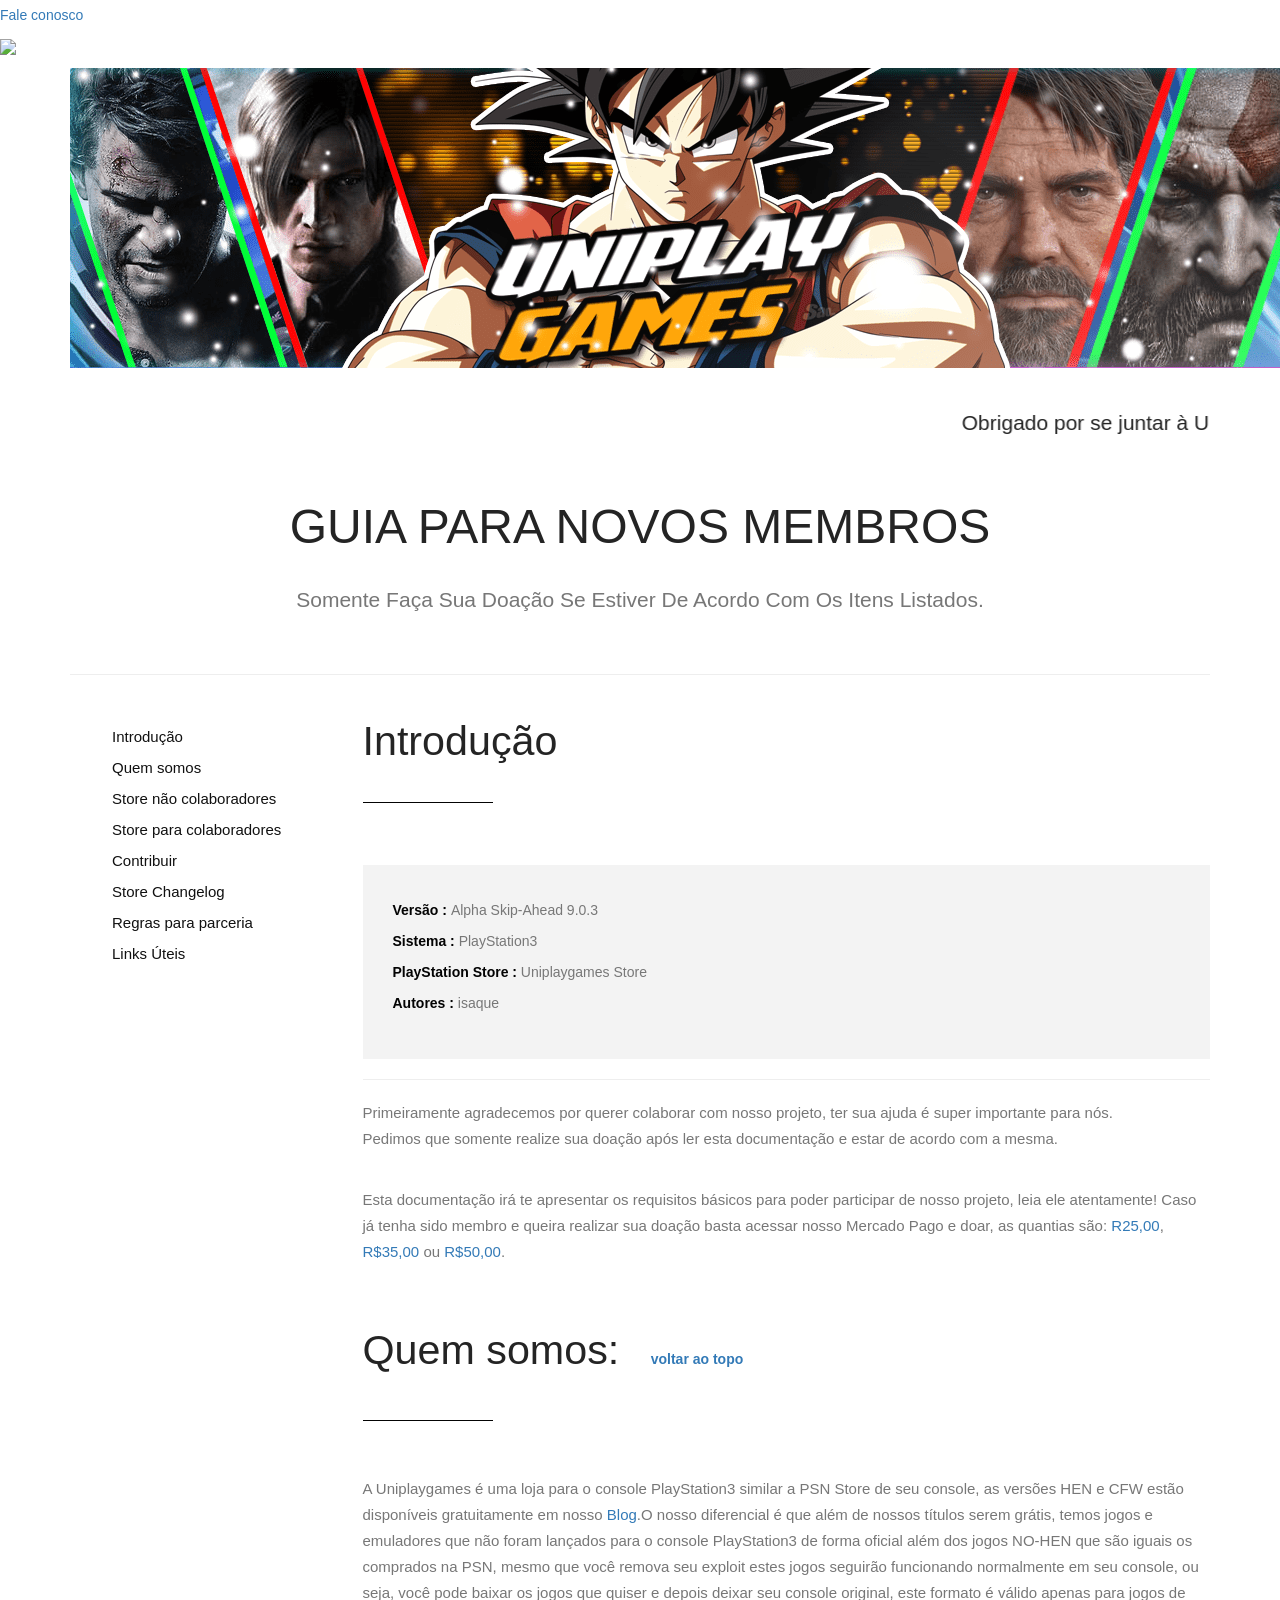
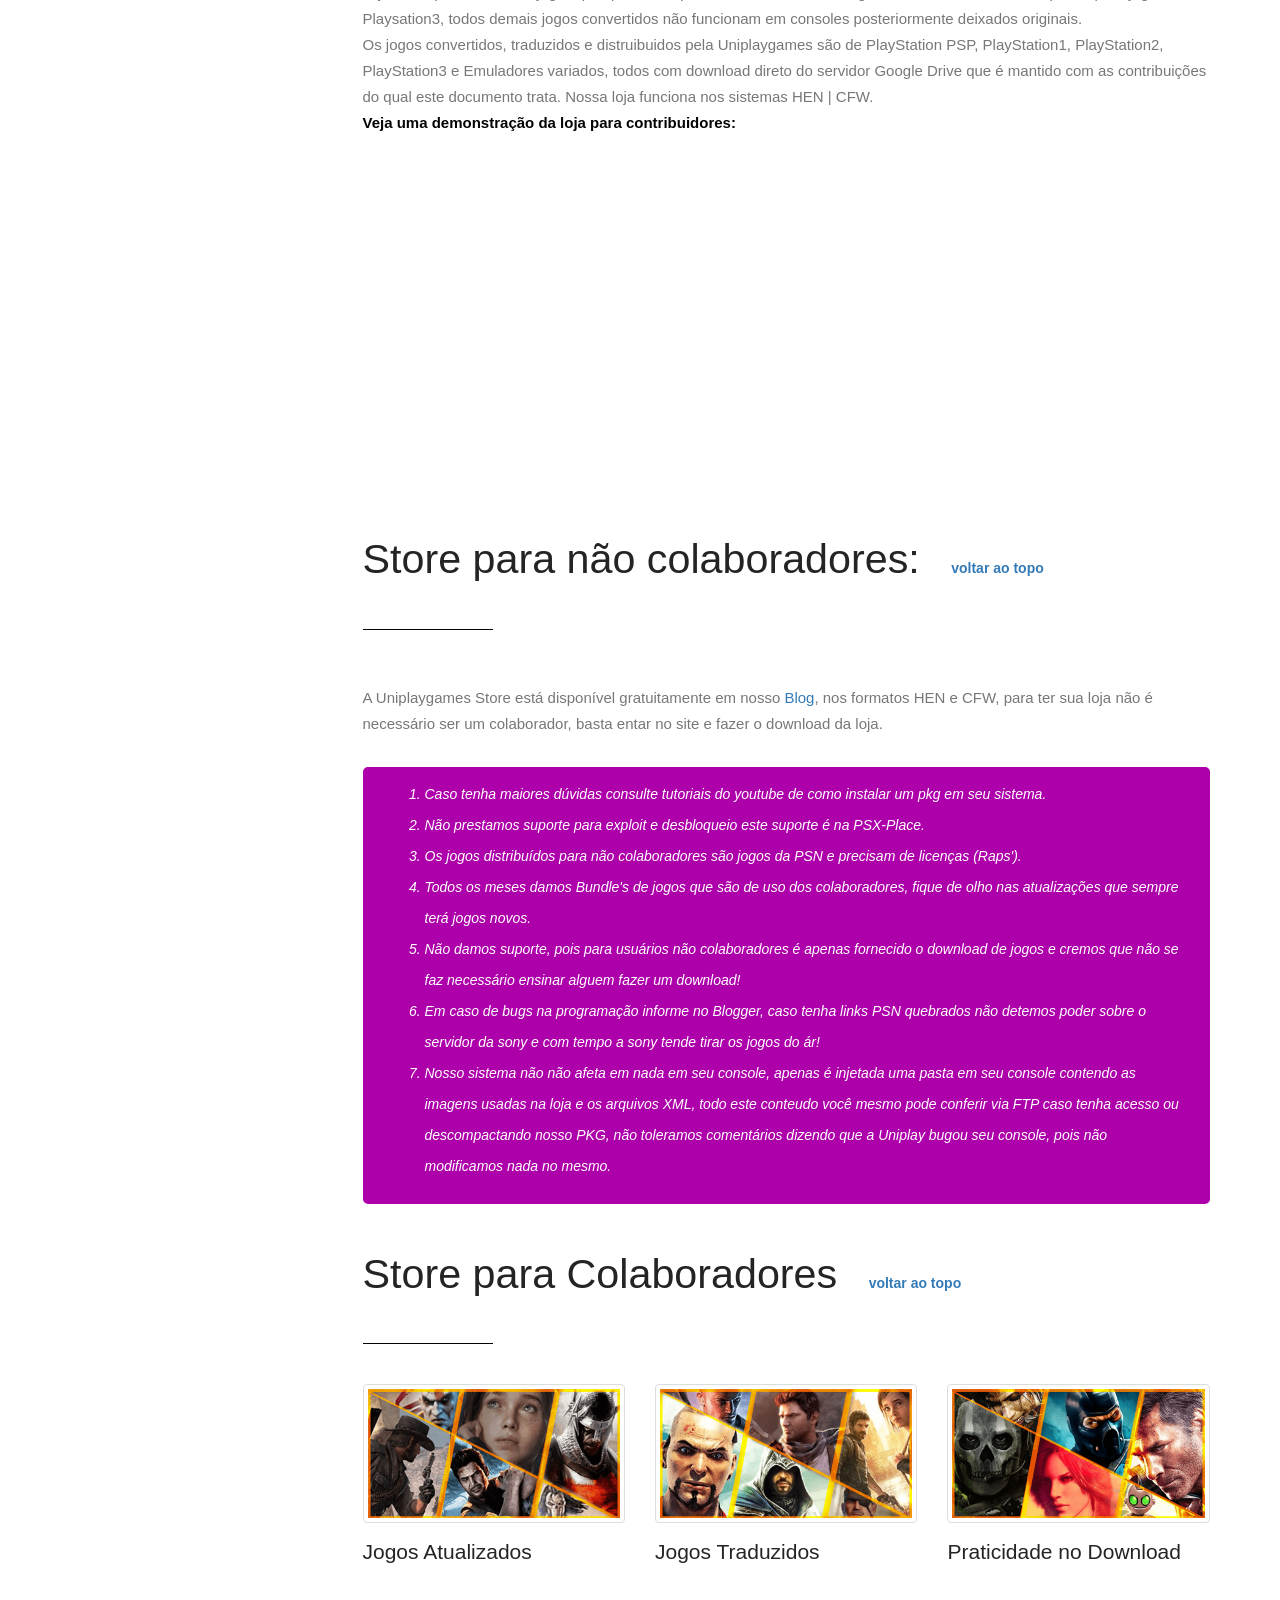
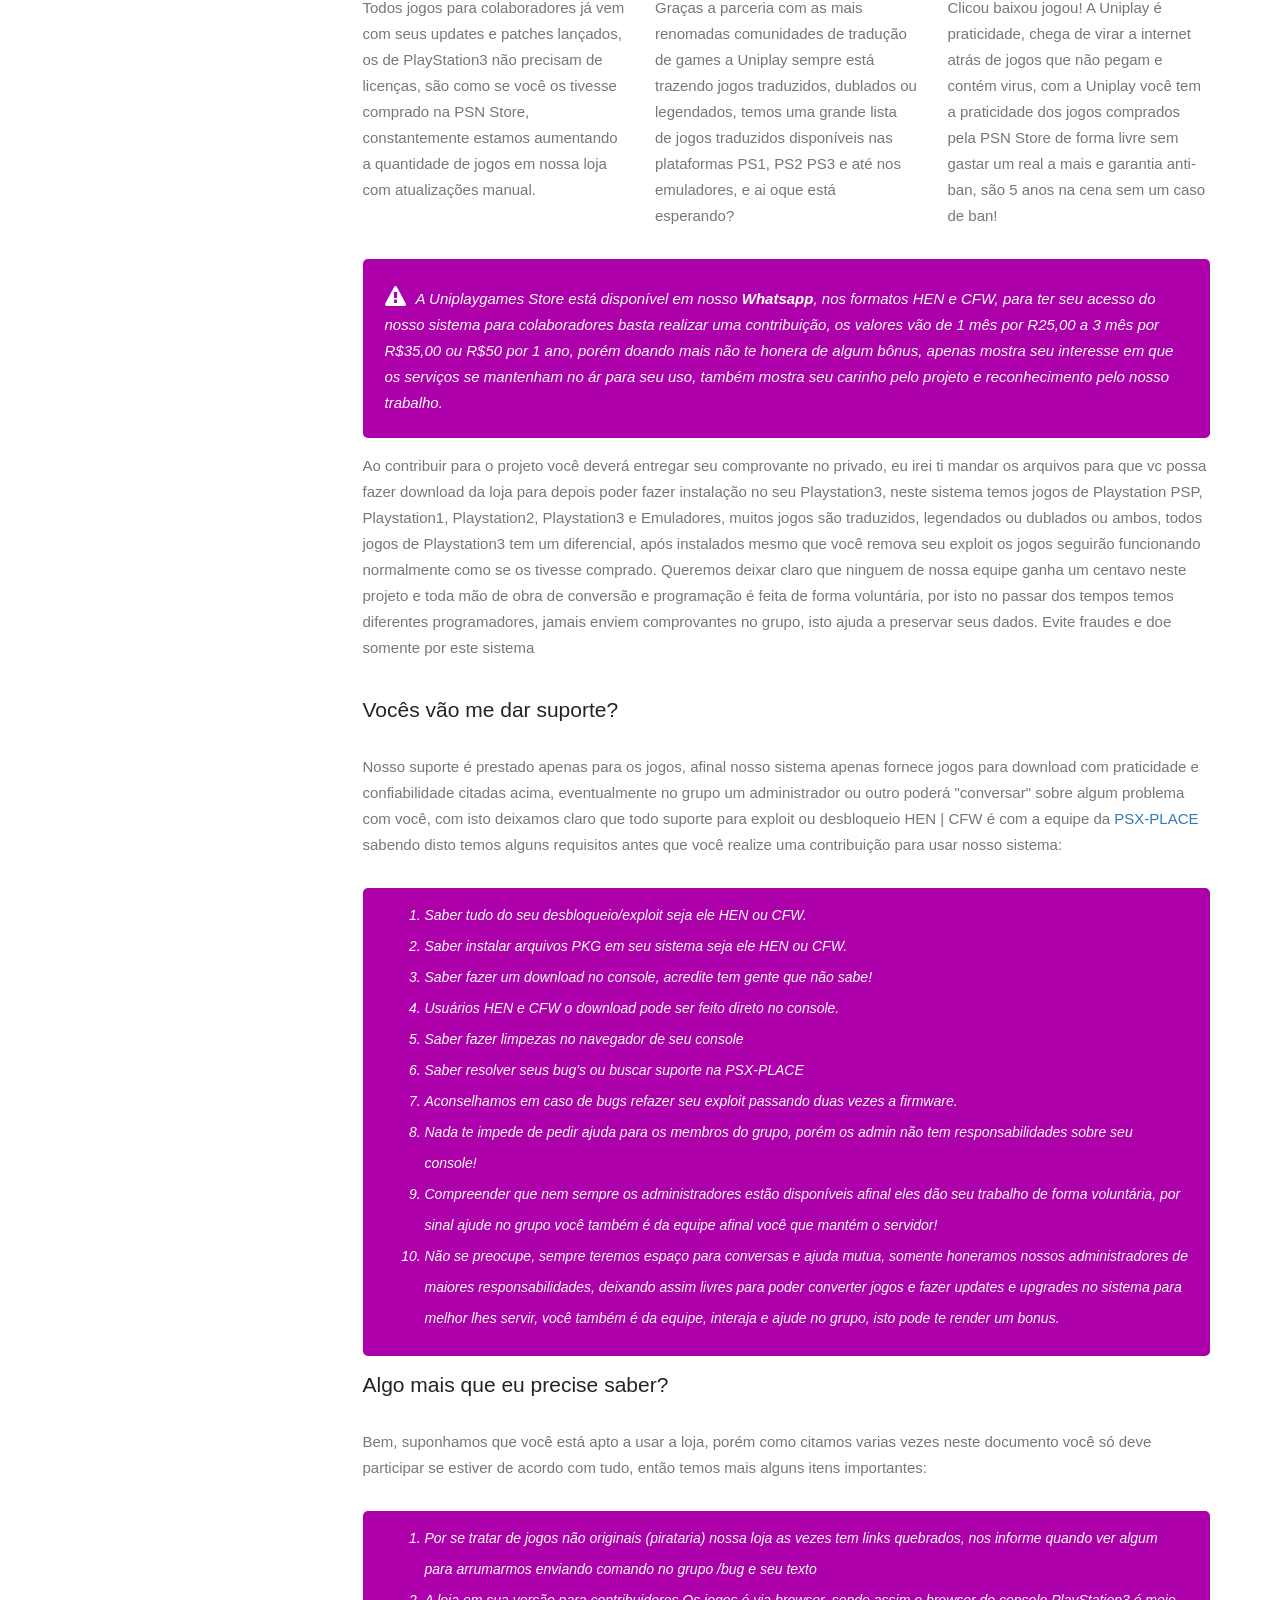
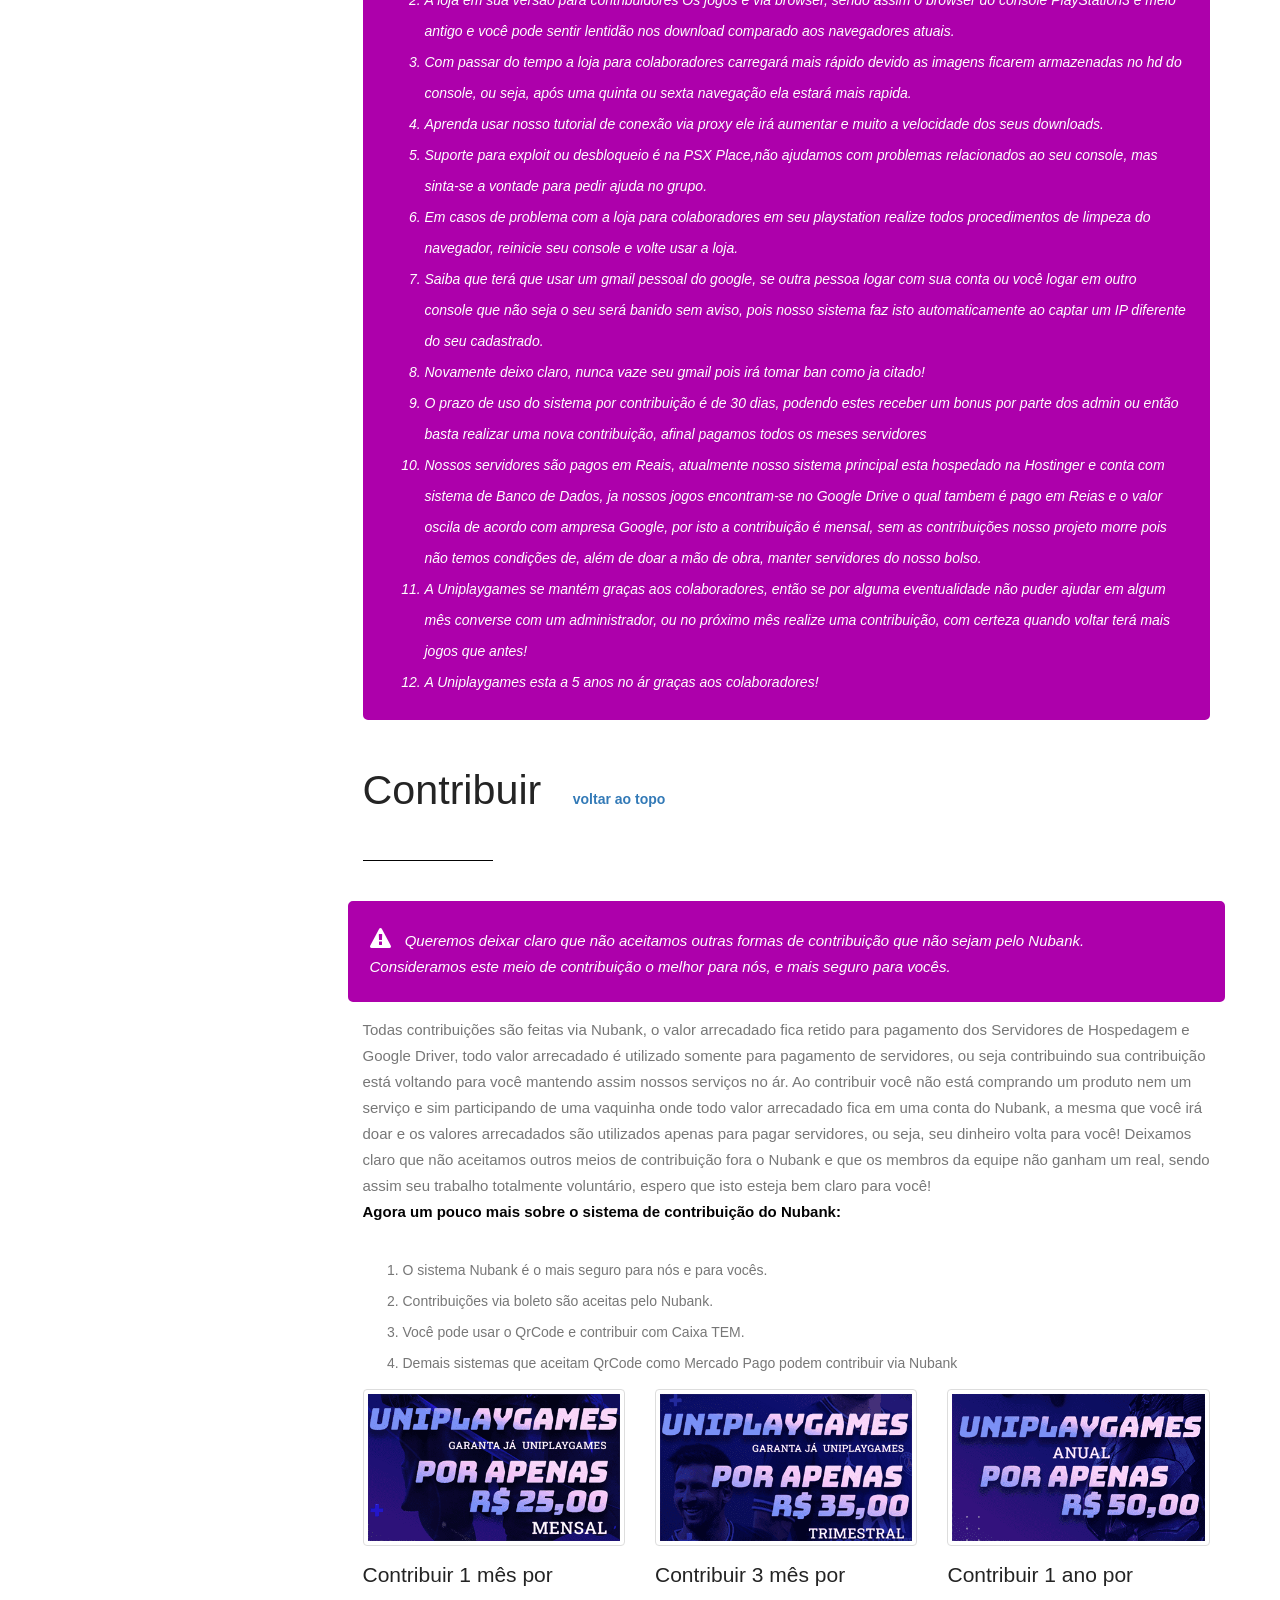
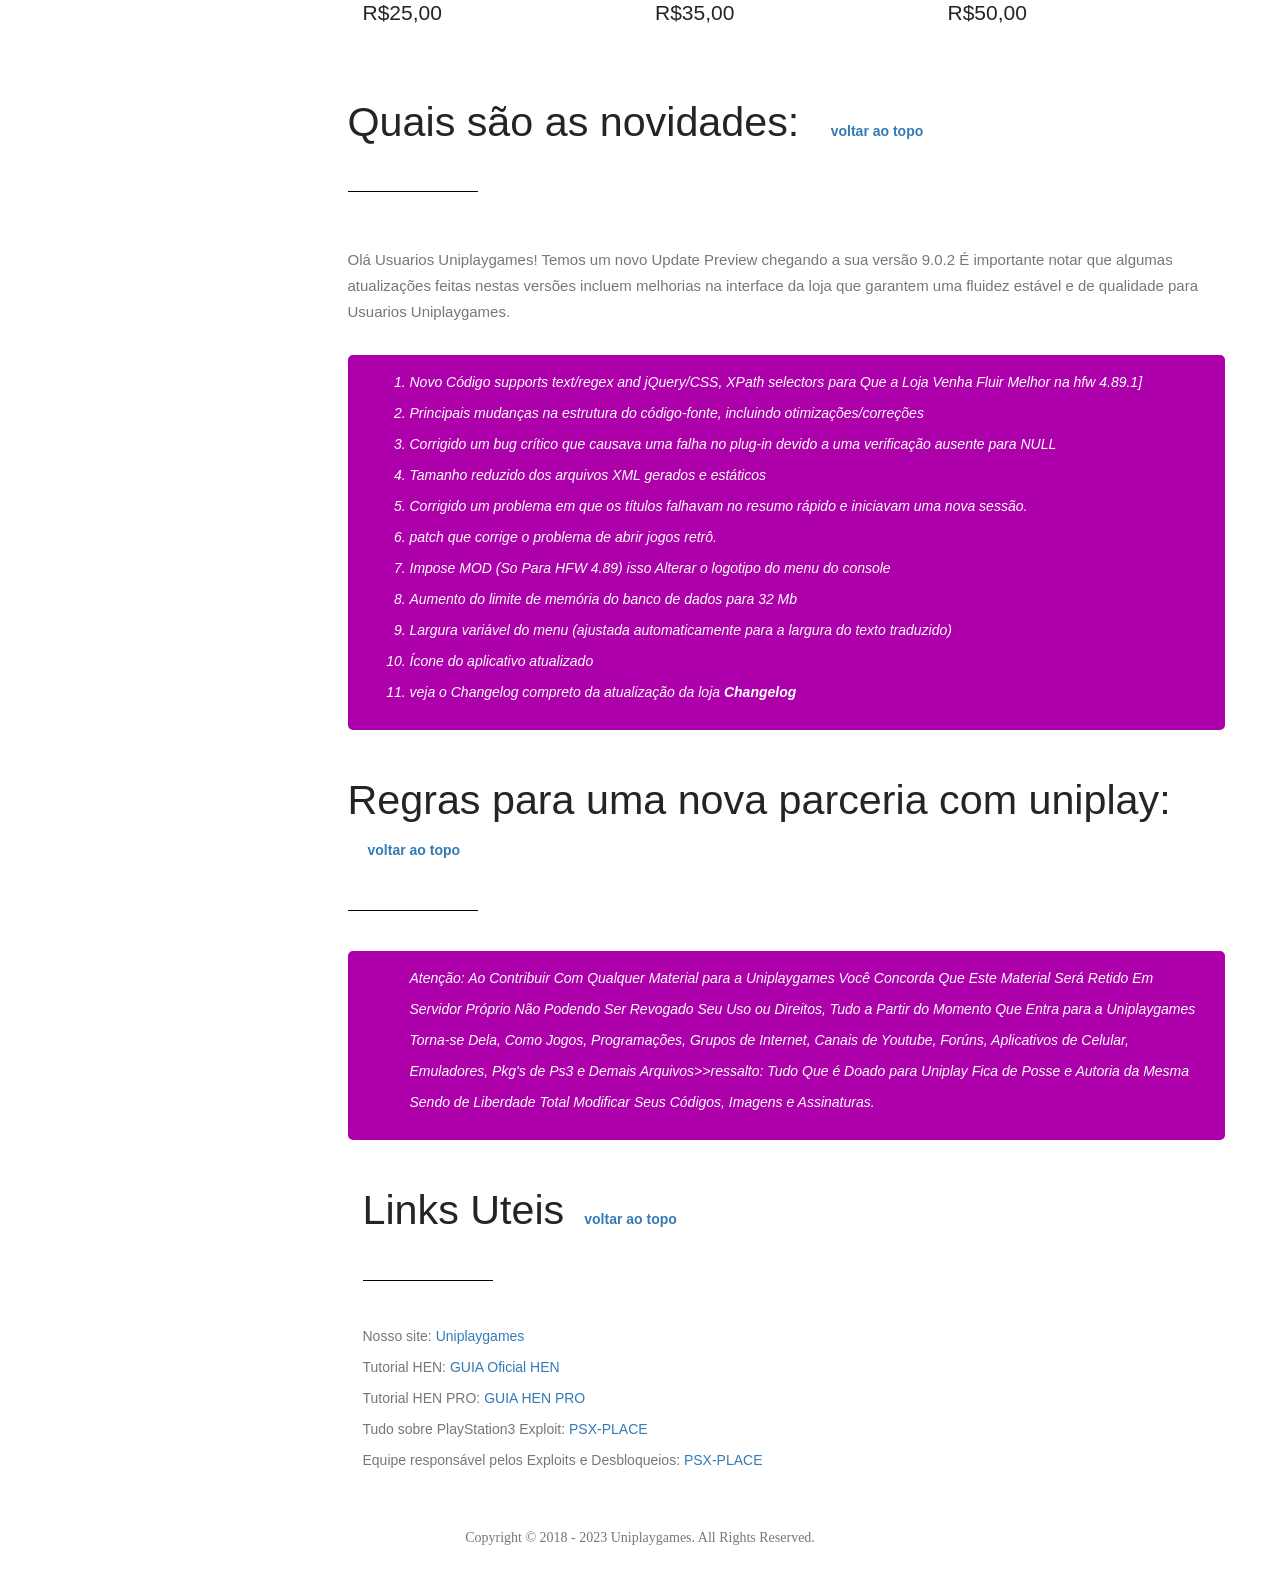
==== commit bb0ff349: "Update index.html" ====
--- a/index.html
+++ b/index.html
@@ -1 +1 @@
-<!DOCTYPE html><html lang="en"><head> <meta charset="utf-8"> <meta http-equiv="X-UA-Compatible" content="IE=edge"> <meta name="viewport" content="width=device-width, initial-scale=1, maximum-scale=1"> <meta name="description" content=""> <meta name="author" content=""> <meta name="keywords" content=""> <title>Uniplay Project | Doadores</title> <link rel="shortcut icon" href="images/favicon.png" type="image/x-icon"> <link rel="stylesheet" type="text/css" href="fonts/font-awesome-4.3.0/css/font-awesome.min.css"> <link rel="stylesheet" type="text/css" href="css/stroke.css"> <link rel="stylesheet" type="text/css" href="css/bootstrap.css"> <link rel="stylesheet" type="text/css" href="css/animate.css"> <link rel="stylesheet" type="text/css" href="css/prettyPhoto.css"> <link rel="stylesheet" type="text/css" href="css/style.css"> <link rel="stylesheet" type="text/css" href="js/syntax-highlighter/styles/shCore.css" media="all"> <link rel="stylesheet" type="text/css" href="js/syntax-highlighter/styles/shThemeRDark.css" media="all"> <link rel="stylesheet" type="text/css" href="css/custom.css"><!--[if lt IE 9]> <script src="https://oss.maxcdn.com/html5shiv/3.7.2/html5shiv.min.js"></script> <script src="https://oss.maxcdn.com/respond/1.4.2/respond.min.js"></script><![endif]--><script>window.alert ("Bem-vindo à Uniplaygames! Vamos nos conhecer"); </script><link rel="stylesheet" href="https://cdn.positus.global/production/resources/robbu/whatsapp-button/whatsapp-button.css"><a id="robbu-whatsapp-button" target="_blank" href="https://api.whatsapp.com/send?phone=47992549919&text=Ol%C3%A1%20%20eu%20gostaria%20de%20adquirir%20seu%20produto."> <div class="rwb-tooltip">Fale conosco</div><img src="https://cdn.positus.global/production/resources/robbu/whatsapp-button/whatsapp-icon.svg"></a></head><html><head><meta http-equiv="Content-Type" content="text/html; charset=utf-8"/><title>Bloquear cópia de conteúdo</title> <script>function mensagem(){alert('Conteudo bloqueado!'); return false;}function bloquearCopia(Event){var Event=Event ? Event : window.event; var tecla=(Event.keyCode) ? Event.keyCode : Event.which; if(tecla==17){mensagem();}}</script><br/></body></html> <script>document.onkeypress=bloquearCopia; document.onkeydown=bloquearCopia; document.oncontextmenu=mensagem;</script></body></html><body> <div id="wrapper"> <div class="container"> <section id="top" class="section docs-heading"> <div class="row"> <div class="col-md-12"> <div class="big-title text-center"> <iframe width="1300" height="315" src="images/logo.png" frameborder="0" allowfullscreen=""></iframe><div class="breaking-cont snipcss-3-3-7"> <ul class="webticker snipcss-4-7-8"> <li class="snipcss-5-8-13 active fadeIn" style=""> <h4 class="snipcss-6-13-14"> <marquee><span style="display: none" class="bdaia-io bdaia-io-chevron_right snipcss-8-15-16"></span>Obrigado por se juntar à Uniplaygames. Nós construímos a Loja por conta da HISTÓRIA POR TRÁS. Nós adoraríamos saber os motivos que atraíram você para nossa loja. O seu feedback é valiosíssimo para que possamos seguir entregando exatamente o que os clientes desejam.</marquee> </h4> </li></ul> </div><h1>GUIA PARA NOVOS MEMBROS</h1> <p class="lead">Somente faça sua doação se estiver de acordo com os itens listados.</p></div></div></div><hr> </section> <div class="row"> <div class="col-md-3"> <nav class="docs-sidebar" data-spy="affix" data-offset-top="300" data-offset-bottom="200" role="navigation"> <ul class="nav"> <li><a href="#line1">Introdução</a></li><li><a href="#line2">Quem somos</a></li><li><a href="#line3">Store não colaboradores</a></li><li><a href="#line4">Store para colaboradores</a></li><li><a href="#line5">Contribuir</a></li><li><a href="#line6">Store Changelog</a></li><li><a href="#line7">Regras para parceria</a></li><li><a href="#line8">Links Úteis</a></li></ul> </nav > </div><div class="col-md-9"> <section id="line1" class="welcome"> <div class="row"> <div class="col-md-12 left-align"> <h2 class="dark-text">Introdução<hr></h2> <div class="row"> <div class="col-md-12 full"> <div class="intro1"> <ul> <li><strong>Versão : </strong>Alpha Skip-Ahead 9.0.2</li><li><strong>Sistema : </strong>PlayStation3</li><li><strong>PlayStation Store : </strong>Uniplaygames Store</li><li><strong>Autores : </strong>isaque</li></ul> </div><hr> <div> <p>Primeiramente agradecemos por querer colaborar com nosso projeto, ter sua ajuda é super importante para nós.<br>Pedimos que somente realize sua doação após ler esta documentação e estar de acordo com a mesma. </p><p>Esta documentação irá te apresentar os requisitos básicos para poder participar de nosso projeto, leia ele atentamente! Caso já tenha sido membro e queira realizar sua doação basta acessar nosso Mercado Pago e doar, as quantias são: <a href="https://www.mercadopago.com.br/" target="_blank">R25,00</a>, <a href="https://www.mercadopago.com.br/" target="_blank"> R$35,00</a> ou <a href="https://www.mercadopago.com.br/" target="_blank">R$50,00</a>. </p></div></div></div></div></div></section> <section id="line2" class="section"> <div class="row"><div class="col-md-12 left-align"> <h2 class="dark-text">Quem somos: <a href="#top">voltar ao topo</a><hr></h2> </div></div><div class="row"> <div class="col-md-12"> <p>A Uniplaygames é uma loja para o console PlayStation3 similar a PSN Store de seu console, as versões HEN e CFW estão disponíveis gratuitamente em nosso <a href="https://uniplaygames2022.blogspot.com/2022/06/uniplaygames-free-511.html">Blog</a>.O nosso diferencial é que além de nossos títulos serem grátis, temos jogos e emuladores que não foram lançados para o console PlayStation3 de forma oficial além dos jogos NO-HEN que são iguais os comprados na PSN, mesmo que você remova seu exploit estes jogos seguirão funcionando normalmente em seu console, ou seja, você pode baixar os jogos que quiser e depois deixar seu console original, este formato é válido apenas para jogos de Playsation3, todos demais jogos convertidos não funcionam em consoles posteriormente deixados originais.<br>Os jogos convertidos, traduzidos e distruibuidos pela Uniplaygames são de PlayStation PSP, PlayStation1, PlayStation2, PlayStation3 e Emuladores variados, todos com download direto do servidor Google Drive que é mantido com as contribuições do qual este documento trata. Nossa loja funciona nos sistemas HEN | CFW.<br><strong>Veja uma demonstração da loja para contribuidores:</strong></p></div><hr> <div class="row"> <div class="col-md-8 col-md-offset-2"> <div class="media"> <iframe width="560" height="315" src="https://www.youtube.com/embed/o4SvmHqCBj8" frameborder="0" allowfullscreen></iframe> </div></div></div></div></section> <section id="line3" class="section"> <div class="row"><div class="col-md-12 left-align"> <h2 class="dark-text">Store para não colaboradores: <a href="#top">voltar ao topo</a><hr></h2> </div></div><div class="row"> <div class="col-md-12"> <p>A Uniplaygames Store está disponível gratuitamente em nosso <a href="https://uniplaygames2022.blogspot.com/2022/06/uniplaygames-free-511.html">Blog</a>, nos formatos HEN e CFW, para ter sua loja não é necessário ser um colaborador, basta entar no site e fazer o download da loja. </p><div class="intro2 clearfix"> <ol> <li>Caso tenha maiores dúvidas consulte tutoriais do youtube de como instalar um pkg em seu sistema.</li><li>Não prestamos suporte para exploit e desbloqueio este suporte é na PSX-Place.</li><li>Os jogos distribuídos para não colaboradores são jogos da PSN e precisam de licenças (Raps').</li><li>Todos os meses damos Bundle's de jogos que são de uso dos colaboradores, fique de olho nas atualizações que sempre terá jogos novos.</li><li>Não damos suporte, pois para usuários não colaboradores é apenas fornecido o download de jogos e cremos que não se faz necessário ensinar alguem fazer um download!</li><li>Em caso de bugs na programação informe no Blogger, caso tenha links PSN quebrados não detemos poder sobre o servidor da sony e com tempo a sony tende tirar os jogos do ár!</li><li>Nosso sistema não não afeta em nada em seu console, apenas é injetada uma pasta em seu console contendo as imagens usadas na loja e os arquivos XML, todo este conteudo você mesmo pode conferir via FTP caso tenha acesso ou descompactando nosso PKG, não toleramos comentários dizendo que a Uniplay bugou seu console, pois não modificamos nada no mesmo.</li></ol> </div></div></section> <section id="line4" class="section"> <div class="row"> <div class="col-md-12 left-align"> <h2 class="dark-text">Store para Colaboradores <a href="#top">voltar ao topo</a><hr></h2> </div></div><div class="row"> <div class="col-md-4"> <img src="images/upload/plugin1.png" alt="" class="img-responsive img-thumbnail"> <h4>Jogos Atualizados</h4> <p>Todos jogos para colaboradores já vem com seus updates e patches lançados, os de PlayStation3 não precisam de licenças, são como se você os tivesse comprado na PSN Store, constantemente estamos aumentando a quantidade de jogos em nossa loja com atualizações manual.</p></div><div class="col-md-4"> <img src="images/upload/plugin2.png" alt="" class="img-responsive img-thumbnail"> <h4>Jogos Traduzidos</h4> <p>Graças a parceria com as mais renomadas comunidades de tradução de games a Uniplay sempre está trazendo jogos traduzidos, dublados ou legendados, temos uma grande lista de jogos traduzidos disponíveis nas plataformas PS1, PS2 PS3 e até nos emuladores, e ai oque está esperando?</p></div><div class="col-md-4"> <img src="images/upload/plugin3.png" alt="" class="img-responsive img-thumbnail"> <h4>Praticidade no Download</h4> <p>Clicou baixou jogou! A Uniplay é praticidade, chega de virar a internet atrás de jogos que não pegam e contém virus, com a Uniplay você tem a praticidade dos jogos comprados pela PSN Store de forma livre sem gastar um real a mais e garantia anti-ban, são 5 anos na cena sem um caso de ban!</p></div><div class="col-md-12"> <div class="intro2 clearfix"> <p><i class="fa fa-exclamation-triangle"></i>A Uniplaygames Store está disponível em nosso <a href="https://api.whatsapp.com/send/?phone=5547992549919&text&type=phone_number&app_absent=0">Whatsapp</a>, nos formatos HEN e CFW, para ter seu acesso do nosso sistema para colaboradores basta realizar uma contribuição, os valores vão de 1 mês por R25,00 a 3 mês por R$35,00 ou R$50 por 1 ano, porém doando mais não te honera de algum bônus, apenas mostra seu interesse em que os serviços se mantenham no ár para seu uso, também mostra seu carinho pelo projeto e reconhecimento pelo nosso trabalho. </p></div><p>Ao contribuir para o projeto você deverá entregar seu comprovante no privado, eu irei ti mandar os arquivos para que vc possa fazer download da loja para depois poder fazer instalação no seu Playstation3, neste sistema temos jogos de Playstation PSP, Playstation1, Playstation2, Playstation3 e Emuladores, muitos jogos são traduzidos, legendados ou dublados ou ambos, todos jogos de Playstation3 tem um diferencial, após instalados mesmo que você remova seu exploit os jogos seguirão funcionando normalmente como se os tivesse comprado. Queremos deixar claro que ninguem de nossa equipe ganha um centavo neste projeto e toda mão de obra de conversão e programação é feita de forma voluntária, por isto no passar dos tempos temos diferentes programadores, jamais enviem comprovantes no grupo, isto ajuda a preservar seus dados. Evite fraudes e doe somente por este sistema</a></p><h4>Vocês vão me dar suporte?</h4> <p>Nosso suporte é prestado apenas para os jogos, afinal nosso sistema apenas fornece jogos para download com praticidade e confiabilidade citadas acima, eventualmente no grupo um administrador ou outro poderá "conversar" sobre algum problema com você, com isto deixamos claro que todo suporte para exploit ou desbloqueio HEN | CFW é com a equipe da <a href="https://www.psx-place.com">PSX-PLACE</a> sabendo disto temos alguns requisitos antes que você realize uma contribuição para usar nosso sistema:</p><div class="intro2 clearfix"> <ol> <li>Saber tudo do seu desbloqueio/exploit seja ele HEN ou CFW.</li><li>Saber instalar arquivos PKG em seu sistema seja ele HEN ou CFW.</li><li>Saber fazer um download no console, acredite tem gente que não sabe!</li><li>Usuários HEN e CFW o download pode ser feito direto no console.</li><li>Saber fazer limpezas no navegador de seu console</li><li>Saber resolver seus bug's ou buscar suporte na PSX-PLACE</li><li>Aconselhamos em caso de bugs refazer seu exploit passando duas vezes a firmware.</li><li>Nada te impede de pedir ajuda para os membros do grupo, porém os admin não tem responsabilidades sobre seu console!</li><li>Compreender que nem sempre os administradores estão disponíveis afinal eles dão seu trabalho de forma voluntária, por sinal ajude no grupo você também é da equipe afinal você que mantém o servidor!</li><li>Não se preocupe, sempre teremos espaço para conversas e ajuda mutua, somente honeramos nossos administradores de maiores responsabilidades, deixando assim livres para poder converter jogos e fazer updates e upgrades no sistema para melhor lhes servir, você também é da equipe, interaja e ajude no grupo, isto pode te render um bonus.</li></ol></div><h4>Algo mais que eu precise saber?</h4> <p>Bem, suponhamos que você está apto a usar a loja, porém como citamos varias vezes neste documento você só deve participar se estiver de acordo com tudo, então temos mais alguns itens importantes:</p><div class="intro2 clearfix"> <ol> <li>Por se tratar de jogos não originais (pirataria) nossa loja as vezes tem links quebrados, nos informe quando ver algum para arrumarmos enviando comando no grupo /bug e seu texto</li><li>A loja em sua versão para contribuidores Os jogos é via browser, sendo assim o browser do console PlayStation3 é meio antigo e você pode sentir lentidão nos download comparado aos navegadores atuais.</li><li>Com passar do tempo a loja para colaboradores carregará mais rápido devido as imagens ficarem armazenadas no hd do console, ou seja, após uma quinta ou sexta navegação ela estará mais rapida.</li><li>Aprenda usar nosso tutorial de conexão via proxy ele irá aumentar e muito a velocidade dos seus downloads.</li><li>Suporte para exploit ou desbloqueio é na PSX Place,não ajudamos com problemas relacionados ao seu console, mas sinta-se a vontade para pedir ajuda no grupo.</li><li>Em casos de problema com a loja para colaboradores em seu playstation realize todos procedimentos de limpeza do navegador, reinicie seu console e volte usar a loja.</li><li>Saiba que terá que usar um gmail pessoal do google, se outra pessoa logar com sua conta ou você logar em outro console que não seja o seu será banido sem aviso, pois nosso sistema faz isto automaticamente ao captar um IP diferente do seu cadastrado.</li><li>Novamente deixo claro, nunca vaze seu gmail pois irá tomar ban como ja citado!</li><li>O prazo de uso do sistema por contribuição é de 30 dias, podendo estes receber um bonus por parte dos admin ou então basta realizar uma nova contribuição, afinal pagamos todos os meses servidores</li><li>Nossos servidores são pagos em Reais, atualmente nosso sistema principal esta hospedado na Hostinger e conta com sistema de Banco de Dados, ja nossos jogos encontram-se no Google Drive o qual tambem é pago em Reias e o valor oscila de acordo com ampresa Google, por isto a contribuição é mensal, sem as contribuições nosso projeto morre pois não temos condições de, além de doar a mão de obra, manter servidores do nosso bolso.</li><li>A Uniplaygames se mantém graças aos colaboradores, então se por alguma eventualidade não puder ajudar em algum mês converse com um administrador, ou no próximo mês realize uma contribuição, com certeza quando voltar terá mais jogos que antes!</li><li>A Uniplaygames esta a 5 anos no ár graças aos colaboradores!</li></ol></div></div></div></section> <section id="line5" class="section"> <div class="row"><div class="col-md-12 left-align"> <h2 class="dark-text">Contribuir <a href="#top">voltar ao topo</a><hr></h2> </div></div><div class="row"> <div class="intro2 clearfix"> <p><i class="fa fa-exclamation-triangle"></i> Queremos deixar claro que não aceitamos outras formas de contribuição que não sejam pelo Nubank. <br>Consideramos este meio de contribuição o melhor para nós, e mais seguro para vocês. </p></div><div class="col-md-12"> <p>Todas contribuições são feitas via Nubank, o valor arrecadado fica retido para pagamento dos Servidores de Hospedagem e Google Driver, todo valor arrecadado é utilizado somente para pagamento de servidores, ou seja contribuindo sua contribuição está voltando para você mantendo assim nossos serviços no ár. Ao contribuir você não está comprando um produto nem um serviço e sim participando de uma vaquinha onde todo valor arrecadado fica em uma conta do Nubank, a mesma que você irá doar e os valores arrecadados são utilizados apenas para pagar servidores, ou seja, seu dinheiro volta para você! Deixamos claro que não aceitamos outros meios de contribuição fora o Nubank e que os membros da equipe não ganham um real, sendo assim seu trabalho totalmente voluntário, espero que isto esteja bem claro para você!<br><strong> Agora um pouco mais sobre o sistema de contribuição do Nubank:</strong></p><ol> <li>O sistema Nubank é o mais seguro para nós e para vocês.</li><li>Contribuições via boleto são aceitas pelo Nubank.</li><li>Você pode usar o QrCode e contribuir com Caixa TEM.</li><li>Demais sistemas que aceitam QrCode como Mercado Pago podem contribuir via Nubank</li></ol> </div><div class="col-md-4"> <a href="https://www.mercadopago.com.br" ><img src="images/upload/25.png" alt="" class="img-responsive img-thumbnail"></a> <h4 id="line15">Contribuir 1 mês por R$25,00</h4></div><div class="col-md-4"> <a href="images/35.png" data-rel="prettyPhoto"><img src="images/upload/35.png" alt="" class="img-responsive img-thumbnail"></a> <h4 id="line5_1">Contribuir 3 mês por R$35,00</h4></div><div class="col-md-4"> <a href="https://www.mercadopago.com.br" ><img src="images/upload/50.png" alt="" class="img-responsive img-thumbnail"></a> <h4 id="line15">Contribuir 1 ano por R$50,00</h4> </div></div></section><section id="line6" class="section"> <div class="row"><div class="col-md-15 left-align"> <h2 class="dark-text">Quais são as novidades: <a href="#top">voltar ao topo</a><hr></h2> </div></div><div class="row"> <div class="col-md-15"> <p>Olá Usuarios Uniplaygames! Temos um novo Update Preview chegando a sua versão 9.0.2 É importante notar que algumas atualizações feitas nestas versões incluem melhorias na interface da loja que garantem uma fluidez estável e de qualidade para Usuarios Uniplaygames. </p><div class="intro2 clearfix"> <ol><li>Novo Código supports text/regex and jQuery/CSS, XPath selectors para Que a Loja Venha Fluir Melhor na hfw 4.89.1]</li><li>Principais mudanças na estrutura do código-fonte, incluindo otimizações/correções</li><li>Corrigido um bug crítico que causava uma falha no plug-in devido a uma verificação ausente para NULL</li><li>Tamanho reduzido dos arquivos XML gerados e estáticos</li><li>Corrigido um problema em que os títulos falhavam no resumo rápido e iniciavam uma nova sessão.</li><li>patch que corrige o problema de abrir jogos retrô.</li><li>Impose MOD (So Para HFW 4.89) isso Alterar o logotipo do menu do console</li><li>Aumento do limite de memória do banco de dados para 32 Mb</li><li>Largura variável do menu (ajustada automaticamente para a largura do texto traduzido)</li><li>Ícone do aplicativo atualizado<li>veja o Changelog compreto da atualização da loja <a href="https://pastebin.com/raw/9kyPKb6y">Changelog</a> </ol> </div></div></section><section id="line7" class="section"> <div class="row"><div class="col-md-15 left-align"> <h2 class="dark-text">Regras para uma nova parceria com uniplay: <a href="#top">voltar ao topo</a><hr></h2> </div></div><div class="row"> <div class="col-md-15"> <div class="intro2 clearfix"> <ol>Atenção: Ao Contribuir Com Qualquer Material para a Uniplaygames Você Concorda Que Este Material Será Retido Em Servidor Próprio Não Podendo Ser Revogado Seu Uso ou Direitos, Tudo a Partir do Momento Que Entra para a Uniplaygames Torna-se Dela, Como Jogos, Programações, Grupos de Internet, Canais de Youtube, Forúns, Aplicativos de Celular, Emuladores, Pkg's de Ps3 e Demais Arquivos>>ressalto: Tudo Que é Doado para Uniplay Fica de Posse e Autoria da Mesma Sendo de Liberdade Total Modificar Seus Códigos, Imagens e Assinaturas. </ol> </div></div></section> <section id="line8" class="section"> <div class="row"> <div class="col-md-12 left-align"> <h2 class="dark-text">Links Uteis<a href="#top">voltar ao topo</a><hr></h2> </div></div><div class="row"> <div class="col-md-12"> Nosso site: <a href="https://uniplaygames2022.blogspot.com/" target="_blank">Uniplaygames</a> <br>Tutorial HEN: <a href="https://www.psx-place.com/threads/tutorial-ps3hen-the-great-ps3-hen-all-in-one-guide.24369/" target="_blank">GUIA Oficial HEN</a><br>Tutorial HEN PRO: <a href="https://www.psx-place.com/resources/ps3-4k-pro.595/" target="_blank">GUIA HEN PRO</a><br>Tudo sobre PlayStation3 Exploit: <a href="https://www.psx-place.com/forums/PS3Xploit/" target="_blank">PSX-PLACE</a><br>Equipe responsável pelos Exploits e Desbloqueios: <a href="https://www.psx-place.com/" target="_blank">PSX-PLACE</a><br></div></div></section> </div></div></div></div><script src="js/jquery.min.js"></script> <script src="js/bootstrap.min.js"></script> <script src="js/retina.js"></script> <script src="js/jquery.fitvids.js"></script> <script src="js/wow.js"></script> <script src="js/jquery.prettyPhoto.js"></script> <script src="js/custom.js"></script> <script src="js/main.js"></script> <script src="js/syntax-highlighter/scripts/shCore.js"></script> <script src="js/syntax-highlighter/scripts/shBrushXml.js"></script> <script src="js/syntax-highlighter/scripts/shBrushCss.js"></script> <script src="js/syntax-highlighter/scripts/shBrushJScript.js"></script> <div style="text-align: center;"><br/><span="" style="font-family:&quot;;font-size:16px;">Copyright © 2018 - 2023 Uniplaygames. All Rights Reserved.</span></div><br/></body></html>
+<!DOCTYPE html><html lang="en"><head> <meta charset="utf-8"> <meta http-equiv="X-UA-Compatible" content="IE=edge"> <meta name="viewport" content="width=device-width, initial-scale=1, maximum-scale=1"> <meta name="description" content=""> <meta name="author" content=""> <meta name="keywords" content=""> <title>Uniplay Project | Doadores</title> <link rel="shortcut icon" href="images/favicon.png" type="image/x-icon"> <link rel="stylesheet" type="text/css" href="fonts/font-awesome-4.3.0/css/font-awesome.min.css"> <link rel="stylesheet" type="text/css" href="css/stroke.css"> <link rel="stylesheet" type="text/css" href="css/bootstrap.css"> <link rel="stylesheet" type="text/css" href="css/animate.css"> <link rel="stylesheet" type="text/css" href="css/prettyPhoto.css"> <link rel="stylesheet" type="text/css" href="css/style.css"> <link rel="stylesheet" type="text/css" href="js/syntax-highlighter/styles/shCore.css" media="all"> <link rel="stylesheet" type="text/css" href="js/syntax-highlighter/styles/shThemeRDark.css" media="all"> <link rel="stylesheet" type="text/css" href="css/custom.css"><!--[if lt IE 9]> <script src="https://oss.maxcdn.com/html5shiv/3.7.2/html5shiv.min.js"></script> <script src="https://oss.maxcdn.com/respond/1.4.2/respond.min.js"></script><![endif]--><script>window.alert ("Bem-vindo à Uniplaygames! Vamos nos conhecer"); </script><link rel="stylesheet" href="https://cdn.positus.global/production/resources/robbu/whatsapp-button/whatsapp-button.css"><a id="robbu-whatsapp-button" target="_blank" href="https://api.whatsapp.com/send?phone=47992549919&text=Ol%C3%A1%20%20eu%20gostaria%20de%20adquirir%20seu%20produto."> <div class="rwb-tooltip">Fale conosco</div><img src="https://cdn.positus.global/production/resources/robbu/whatsapp-button/whatsapp-icon.svg"></a></head><html><head><meta http-equiv="Content-Type" content="text/html; charset=utf-8"/><title>Bloquear cópia de conteúdo</title> <script>function mensagem(){alert('Conteudo bloqueado!'); return false;}function bloquearCopia(Event){var Event=Event ? Event : window.event; var tecla=(Event.keyCode) ? Event.keyCode : Event.which; if(tecla==17){mensagem();}}</script><br/></body></html> <script>document.onkeypress=bloquearCopia; document.onkeydown=bloquearCopia; document.oncontextmenu=mensagem;</script></body></html><body> <div id="wrapper"> <div class="container"> <section id="top" class="section docs-heading"> <div class="row"> <div class="col-md-12"> <div class="big-title text-center"> <iframe width="1300" height="315" src="images/logo.png" frameborder="0" allowfullscreen=""></iframe><div class="breaking-cont snipcss-3-3-7"> <ul class="webticker snipcss-4-7-8"> <li class="snipcss-5-8-13 active fadeIn" style=""> <h4 class="snipcss-6-13-14"> <marquee><span style="display: none" class="bdaia-io bdaia-io-chevron_right snipcss-8-15-16"></span>Obrigado por se juntar à Uniplaygames. Nós construímos a Loja por conta da HISTÓRIA POR TRÁS. Nós adoraríamos saber os motivos que atraíram você para nossa loja. O seu feedback é valiosíssimo para que possamos seguir entregando exatamente o que os clientes desejam.</marquee> </h4> </li></ul> </div><h1>GUIA PARA NOVOS MEMBROS</h1> <p class="lead">Somente faça sua doação se estiver de acordo com os itens listados.</p></div></div></div><hr> </section> <div class="row"> <div class="col-md-3"> <nav class="docs-sidebar" data-spy="affix" data-offset-top="300" data-offset-bottom="200" role="navigation"> <ul class="nav"> <li><a href="#line1">Introdução</a></li><li><a href="#line2">Quem somos</a></li><li><a href="#line3">Store não colaboradores</a></li><li><a href="#line4">Store para colaboradores</a></li><li><a href="#line5">Contribuir</a></li><li><a href="#line6">Store Changelog</a></li><li><a href="#line7">Regras para parceria</a></li><li><a href="#line8">Links Úteis</a></li></ul> </nav > </div><div class="col-md-9"> <section id="line1" class="welcome"> <div class="row"> <div class="col-md-12 left-align"> <h2 class="dark-text">Introdução<hr></h2> <div class="row"> <div class="col-md-12 full"> <div class="intro1"> <ul> <li><strong>Versão : </strong>Alpha Skip-Ahead 9.0.3</li><li><strong>Sistema : </strong>PlayStation3</li><li><strong>PlayStation Store : </strong>Uniplaygames Store</li><li><strong>Autores : </strong>isaque</li></ul> </div><hr> <div> <p>Primeiramente agradecemos por querer colaborar com nosso projeto, ter sua ajuda é super importante para nós.<br>Pedimos que somente realize sua doação após ler esta documentação e estar de acordo com a mesma. </p><p>Esta documentação irá te apresentar os requisitos básicos para poder participar de nosso projeto, leia ele atentamente! Caso já tenha sido membro e queira realizar sua doação basta acessar nosso Mercado Pago e doar, as quantias são: <a href="https://www.mercadopago.com.br/" target="_blank">R25,00</a>, <a href="https://www.mercadopago.com.br/" target="_blank"> R$35,00</a> ou <a href="https://www.mercadopago.com.br/" target="_blank">R$50,00</a>. </p></div></div></div></div></div></section> <section id="line2" class="section"> <div class="row"><div class="col-md-12 left-align"> <h2 class="dark-text">Quem somos: <a href="#top">voltar ao topo</a><hr></h2> </div></div><div class="row"> <div class="col-md-12"> <p>A Uniplaygames é uma loja para o console PlayStation3 similar a PSN Store de seu console, as versões HEN e CFW estão disponíveis gratuitamente em nosso <a href="https://uniplaygames2022.blogspot.com/2022/06/uniplaygames-free-511.html">Blog</a>.O nosso diferencial é que além de nossos títulos serem grátis, temos jogos e emuladores que não foram lançados para o console PlayStation3 de forma oficial além dos jogos NO-HEN que são iguais os comprados na PSN, mesmo que você remova seu exploit estes jogos seguirão funcionando normalmente em seu console, ou seja, você pode baixar os jogos que quiser e depois deixar seu console original, este formato é válido apenas para jogos de Playsation3, todos demais jogos convertidos não funcionam em consoles posteriormente deixados originais.<br>Os jogos convertidos, traduzidos e distruibuidos pela Uniplaygames são de PlayStation PSP, PlayStation1, PlayStation2, PlayStation3 e Emuladores variados, todos com download direto do servidor Google Drive que é mantido com as contribuições do qual este documento trata. Nossa loja funciona nos sistemas HEN | CFW.<br><strong>Veja uma demonstração da loja para contribuidores:</strong></p></div><hr> <div class="row"> <div class="col-md-8 col-md-offset-2"> <div class="media"> <iframe width="560" height="315" src="https://www.youtube.com/embed/o4SvmHqCBj8" frameborder="0" allowfullscreen></iframe> </div></div></div></div></section> <section id="line3" class="section"> <div class="row"><div class="col-md-12 left-align"> <h2 class="dark-text">Store para não colaboradores: <a href="#top">voltar ao topo</a><hr></h2> </div></div><div class="row"> <div class="col-md-12"> <p>A Uniplaygames Store está disponível gratuitamente em nosso <a href="https://uniplaygames2022.blogspot.com/2022/06/uniplaygames-free-511.html">Blog</a>, nos formatos HEN e CFW, para ter sua loja não é necessário ser um colaborador, basta entar no site e fazer o download da loja. </p><div class="intro2 clearfix"> <ol> <li>Caso tenha maiores dúvidas consulte tutoriais do youtube de como instalar um pkg em seu sistema.</li><li>Não prestamos suporte para exploit e desbloqueio este suporte é na PSX-Place.</li><li>Os jogos distribuídos para não colaboradores são jogos da PSN e precisam de licenças (Raps').</li><li>Todos os meses damos Bundle's de jogos que são de uso dos colaboradores, fique de olho nas atualizações que sempre terá jogos novos.</li><li>Não damos suporte, pois para usuários não colaboradores é apenas fornecido o download de jogos e cremos que não se faz necessário ensinar alguem fazer um download!</li><li>Em caso de bugs na programação informe no Blogger, caso tenha links PSN quebrados não detemos poder sobre o servidor da sony e com tempo a sony tende tirar os jogos do ár!</li><li>Nosso sistema não não afeta em nada em seu console, apenas é injetada uma pasta em seu console contendo as imagens usadas na loja e os arquivos XML, todo este conteudo você mesmo pode conferir via FTP caso tenha acesso ou descompactando nosso PKG, não toleramos comentários dizendo que a Uniplay bugou seu console, pois não modificamos nada no mesmo.</li></ol> </div></div></section> <section id="line4" class="section"> <div class="row"> <div class="col-md-12 left-align"> <h2 class="dark-text">Store para Colaboradores <a href="#top">voltar ao topo</a><hr></h2> </div></div><div class="row"> <div class="col-md-4"> <img src="images/upload/plugin1.png" alt="" class="img-responsive img-thumbnail"> <h4>Jogos Atualizados</h4> <p>Todos jogos para colaboradores já vem com seus updates e patches lançados, os de PlayStation3 não precisam de licenças, são como se você os tivesse comprado na PSN Store, constantemente estamos aumentando a quantidade de jogos em nossa loja com atualizações manual.</p></div><div class="col-md-4"> <img src="images/upload/plugin2.png" alt="" class="img-responsive img-thumbnail"> <h4>Jogos Traduzidos</h4> <p>Graças a parceria com as mais renomadas comunidades de tradução de games a Uniplay sempre está trazendo jogos traduzidos, dublados ou legendados, temos uma grande lista de jogos traduzidos disponíveis nas plataformas PS1, PS2 PS3 e até nos emuladores, e ai oque está esperando?</p></div><div class="col-md-4"> <img src="images/upload/plugin3.png" alt="" class="img-responsive img-thumbnail"> <h4>Praticidade no Download</h4> <p>Clicou baixou jogou! A Uniplay é praticidade, chega de virar a internet atrás de jogos que não pegam e contém virus, com a Uniplay você tem a praticidade dos jogos comprados pela PSN Store de forma livre sem gastar um real a mais e garantia anti-ban, são 5 anos na cena sem um caso de ban!</p></div><div class="col-md-12"> <div class="intro2 clearfix"> <p><i class="fa fa-exclamation-triangle"></i>A Uniplaygames Store está disponível em nosso <a href="https://api.whatsapp.com/send/?phone=5547992549919&text&type=phone_number&app_absent=0">Whatsapp</a>, nos formatos HEN e CFW, para ter seu acesso do nosso sistema para colaboradores basta realizar uma contribuição, os valores vão de 1 mês por R25,00 a 3 mês por R$35,00 ou R$50 por 1 ano, porém doando mais não te honera de algum bônus, apenas mostra seu interesse em que os serviços se mantenham no ár para seu uso, também mostra seu carinho pelo projeto e reconhecimento pelo nosso trabalho. </p></div><p>Ao contribuir para o projeto você deverá entregar seu comprovante no privado, eu irei ti mandar os arquivos para que vc possa fazer download da loja para depois poder fazer instalação no seu Playstation3, neste sistema temos jogos de Playstation PSP, Playstation1, Playstation2, Playstation3 e Emuladores, muitos jogos são traduzidos, legendados ou dublados ou ambos, todos jogos de Playstation3 tem um diferencial, após instalados mesmo que você remova seu exploit os jogos seguirão funcionando normalmente como se os tivesse comprado. Queremos deixar claro que ninguem de nossa equipe ganha um centavo neste projeto e toda mão de obra de conversão e programação é feita de forma voluntária, por isto no passar dos tempos temos diferentes programadores, jamais enviem comprovantes no grupo, isto ajuda a preservar seus dados. Evite fraudes e doe somente por este sistema</a></p><h4>Vocês vão me dar suporte?</h4> <p>Nosso suporte é prestado apenas para os jogos, afinal nosso sistema apenas fornece jogos para download com praticidade e confiabilidade citadas acima, eventualmente no grupo um administrador ou outro poderá "conversar" sobre algum problema com você, com isto deixamos claro que todo suporte para exploit ou desbloqueio HEN | CFW é com a equipe da <a href="https://www.psx-place.com">PSX-PLACE</a> sabendo disto temos alguns requisitos antes que você realize uma contribuição para usar nosso sistema:</p><div class="intro2 clearfix"> <ol> <li>Saber tudo do seu desbloqueio/exploit seja ele HEN ou CFW.</li><li>Saber instalar arquivos PKG em seu sistema seja ele HEN ou CFW.</li><li>Saber fazer um download no console, acredite tem gente que não sabe!</li><li>Usuários HEN e CFW o download pode ser feito direto no console.</li><li>Saber fazer limpezas no navegador de seu console</li><li>Saber resolver seus bug's ou buscar suporte na PSX-PLACE</li><li>Aconselhamos em caso de bugs refazer seu exploit passando duas vezes a firmware.</li><li>Nada te impede de pedir ajuda para os membros do grupo, porém os admin não tem responsabilidades sobre seu console!</li><li>Compreender que nem sempre os administradores estão disponíveis afinal eles dão seu trabalho de forma voluntária, por sinal ajude no grupo você também é da equipe afinal você que mantém o servidor!</li><li>Não se preocupe, sempre teremos espaço para conversas e ajuda mutua, somente honeramos nossos administradores de maiores responsabilidades, deixando assim livres para poder converter jogos e fazer updates e upgrades no sistema para melhor lhes servir, você também é da equipe, interaja e ajude no grupo, isto pode te render um bonus.</li></ol></div><h4>Algo mais que eu precise saber?</h4> <p>Bem, suponhamos que você está apto a usar a loja, porém como citamos varias vezes neste documento você só deve participar se estiver de acordo com tudo, então temos mais alguns itens importantes:</p><div class="intro2 clearfix"> <ol> <li>Por se tratar de jogos não originais (pirataria) nossa loja as vezes tem links quebrados, nos informe quando ver algum para arrumarmos enviando comando no grupo /bug e seu texto</li><li>A loja em sua versão para contribuidores Os jogos é via browser, sendo assim o browser do console PlayStation3 é meio antigo e você pode sentir lentidão nos download comparado aos navegadores atuais.</li><li>Com passar do tempo a loja para colaboradores carregará mais rápido devido as imagens ficarem armazenadas no hd do console, ou seja, após uma quinta ou sexta navegação ela estará mais rapida.</li><li>Aprenda usar nosso tutorial de conexão via proxy ele irá aumentar e muito a velocidade dos seus downloads.</li><li>Suporte para exploit ou desbloqueio é na PSX Place,não ajudamos com problemas relacionados ao seu console, mas sinta-se a vontade para pedir ajuda no grupo.</li><li>Em casos de problema com a loja para colaboradores em seu playstation realize todos procedimentos de limpeza do navegador, reinicie seu console e volte usar a loja.</li><li>Saiba que terá que usar um gmail pessoal do google, se outra pessoa logar com sua conta ou você logar em outro console que não seja o seu será banido sem aviso, pois nosso sistema faz isto automaticamente ao captar um IP diferente do seu cadastrado.</li><li>Novamente deixo claro, nunca vaze seu gmail pois irá tomar ban como ja citado!</li><li>O prazo de uso do sistema por contribuição é de 30 dias, podendo estes receber um bonus por parte dos admin ou então basta realizar uma nova contribuição, afinal pagamos todos os meses servidores</li><li>Nossos servidores são pagos em Reais, atualmente nosso sistema principal esta hospedado na Hostinger e conta com sistema de Banco de Dados, ja nossos jogos encontram-se no Google Drive o qual tambem é pago em Reias e o valor oscila de acordo com ampresa Google, por isto a contribuição é mensal, sem as contribuições nosso projeto morre pois não temos condições de, além de doar a mão de obra, manter servidores do nosso bolso.</li><li>A Uniplaygames se mantém graças aos colaboradores, então se por alguma eventualidade não puder ajudar em algum mês converse com um administrador, ou no próximo mês realize uma contribuição, com certeza quando voltar terá mais jogos que antes!</li><li>A Uniplaygames esta a 5 anos no ár graças aos colaboradores!</li></ol></div></div></div></section> <section id="line5" class="section"> <div class="row"><div class="col-md-12 left-align"> <h2 class="dark-text">Contribuir <a href="#top">voltar ao topo</a><hr></h2> </div></div><div class="row"> <div class="intro2 clearfix"> <p><i class="fa fa-exclamation-triangle"></i> Queremos deixar claro que não aceitamos outras formas de contribuição que não sejam pelo Nubank. <br>Consideramos este meio de contribuição o melhor para nós, e mais seguro para vocês. </p></div><div class="col-md-12"> <p>Todas contribuições são feitas via Nubank, o valor arrecadado fica retido para pagamento dos Servidores de Hospedagem e Google Driver, todo valor arrecadado é utilizado somente para pagamento de servidores, ou seja contribuindo sua contribuição está voltando para você mantendo assim nossos serviços no ár. Ao contribuir você não está comprando um produto nem um serviço e sim participando de uma vaquinha onde todo valor arrecadado fica em uma conta do Nubank, a mesma que você irá doar e os valores arrecadados são utilizados apenas para pagar servidores, ou seja, seu dinheiro volta para você! Deixamos claro que não aceitamos outros meios de contribuição fora o Nubank e que os membros da equipe não ganham um real, sendo assim seu trabalho totalmente voluntário, espero que isto esteja bem claro para você!<br><strong> Agora um pouco mais sobre o sistema de contribuição do Nubank:</strong></p><ol> <li>O sistema Nubank é o mais seguro para nós e para vocês.</li><li>Contribuições via boleto são aceitas pelo Nubank.</li><li>Você pode usar o QrCode e contribuir com Caixa TEM.</li><li>Demais sistemas que aceitam QrCode como Mercado Pago podem contribuir via Nubank</li></ol> </div><div class="col-md-4"> <a href="https://www.mercadopago.com.br" ><img src="images/upload/25.png" alt="" class="img-responsive img-thumbnail"></a> <h4 id="line15">Contribuir 1 mês por R$25,00</h4></div><div class="col-md-4"> <a href="images/35.png" data-rel="prettyPhoto"><img src="images/upload/35.png" alt="" class="img-responsive img-thumbnail"></a> <h4 id="line5_1">Contribuir 3 mês por R$35,00</h4></div><div class="col-md-4"> <a href="https://www.mercadopago.com.br" ><img src="images/upload/50.png" alt="" class="img-responsive img-thumbnail"></a> <h4 id="line15">Contribuir 1 ano por R$50,00</h4> </div></div></section><section id="line6" class="section"> <div class="row"><div class="col-md-15 left-align"> <h2 class="dark-text">Quais são as novidades: <a href="#top">voltar ao topo</a><hr></h2> </div></div><div class="row"> <div class="col-md-15"> <p>Olá Usuarios Uniplaygames! Temos um novo Update Preview chegando a sua versão 9.0.2 É importante notar que algumas atualizações feitas nestas versões incluem melhorias na interface da loja que garantem uma fluidez estável e de qualidade para Usuarios Uniplaygames. </p><div class="intro2 clearfix"> <ol><li>Novo Código supports text/regex and jQuery/CSS, XPath selectors para Que a Loja Venha Fluir Melhor na hfw 4.89.1]</li><li>Principais mudanças na estrutura do código-fonte, incluindo otimizações/correções</li><li>Corrigido um bug crítico que causava uma falha no plug-in devido a uma verificação ausente para NULL</li><li>Tamanho reduzido dos arquivos XML gerados e estáticos</li><li>Corrigido um problema em que os títulos falhavam no resumo rápido e iniciavam uma nova sessão.</li><li>patch que corrige o problema de abrir jogos retrô.</li><li>Impose MOD (So Para HFW 4.89) isso Alterar o logotipo do menu do console</li><li>Aumento do limite de memória do banco de dados para 32 Mb</li><li>Largura variável do menu (ajustada automaticamente para a largura do texto traduzido)</li><li>Ícone do aplicativo atualizado<li>veja o Changelog compreto da atualização da loja <a href="https://pastebin.com/raw/sPsHCZU1">Changelog</a> </ol> </div></div></section><section id="line7" class="section"> <div class="row"><div class="col-md-15 left-align"> <h2 class="dark-text">Regras para uma nova parceria com uniplay: <a href="#top">voltar ao topo</a><hr></h2> </div></div><div class="row"> <div class="col-md-15"> <div class="intro2 clearfix"> <ol>Atenção: Ao Contribuir Com Qualquer Material para a Uniplaygames Você Concorda Que Este Material Será Retido Em Servidor Próprio Não Podendo Ser Revogado Seu Uso ou Direitos, Tudo a Partir do Momento Que Entra para a Uniplaygames Torna-se Dela, Como Jogos, Programações, Grupos de Internet, Canais de Youtube, Forúns, Aplicativos de Celular, Emuladores, Pkg's de Ps3 e Demais Arquivos>>ressalto: Tudo Que é Doado para Uniplay Fica de Posse e Autoria da Mesma Sendo de Liberdade Total Modificar Seus Códigos, Imagens e Assinaturas. </ol> </div></div></section> <section id="line8" class="section"> <div class="row"> <div class="col-md-12 left-align"> <h2 class="dark-text">Links Uteis<a href="#top">voltar ao topo</a><hr></h2> </div></div><div class="row"> <div class="col-md-12"> Nosso site: <a href="https://uniplaygames2022.blogspot.com/" target="_blank">Uniplaygames</a> <br>Tutorial HEN: <a href="https://www.psx-place.com/threads/tutorial-ps3hen-the-great-ps3-hen-all-in-one-guide.24369/" target="_blank">GUIA Oficial HEN</a><br>Tutorial HEN PRO: <a href="https://www.psx-place.com/resources/ps3-4k-pro.595/" target="_blank">GUIA HEN PRO</a><br>Tudo sobre PlayStation3 Exploit: <a href="https://www.psx-place.com/forums/PS3Xploit/" target="_blank">PSX-PLACE</a><br>Equipe responsável pelos Exploits e Desbloqueios: <a href="https://www.psx-place.com/" target="_blank">PSX-PLACE</a><br></div></div></section> </div></div></div></div><script src="js/jquery.min.js"></script> <script src="js/bootstrap.min.js"></script> <script src="js/retina.js"></script> <script src="js/jquery.fitvids.js"></script> <script src="js/wow.js"></script> <script src="js/jquery.prettyPhoto.js"></script> <script src="js/custom.js"></script> <script src="js/main.js"></script> <script src="js/syntax-highlighter/scripts/shCore.js"></script> <script src="js/syntax-highlighter/scripts/shBrushXml.js"></script> <script src="js/syntax-highlighter/scripts/shBrushCss.js"></script> <script src="js/syntax-highlighter/scripts/shBrushJScript.js"></script> <div style="text-align: center;"><br/><span="" style="font-family:&quot;;font-size:16px;">Copyright © 2018 - 2023 Uniplaygames. All Rights Reserved.</span></div><br/></body></html>
